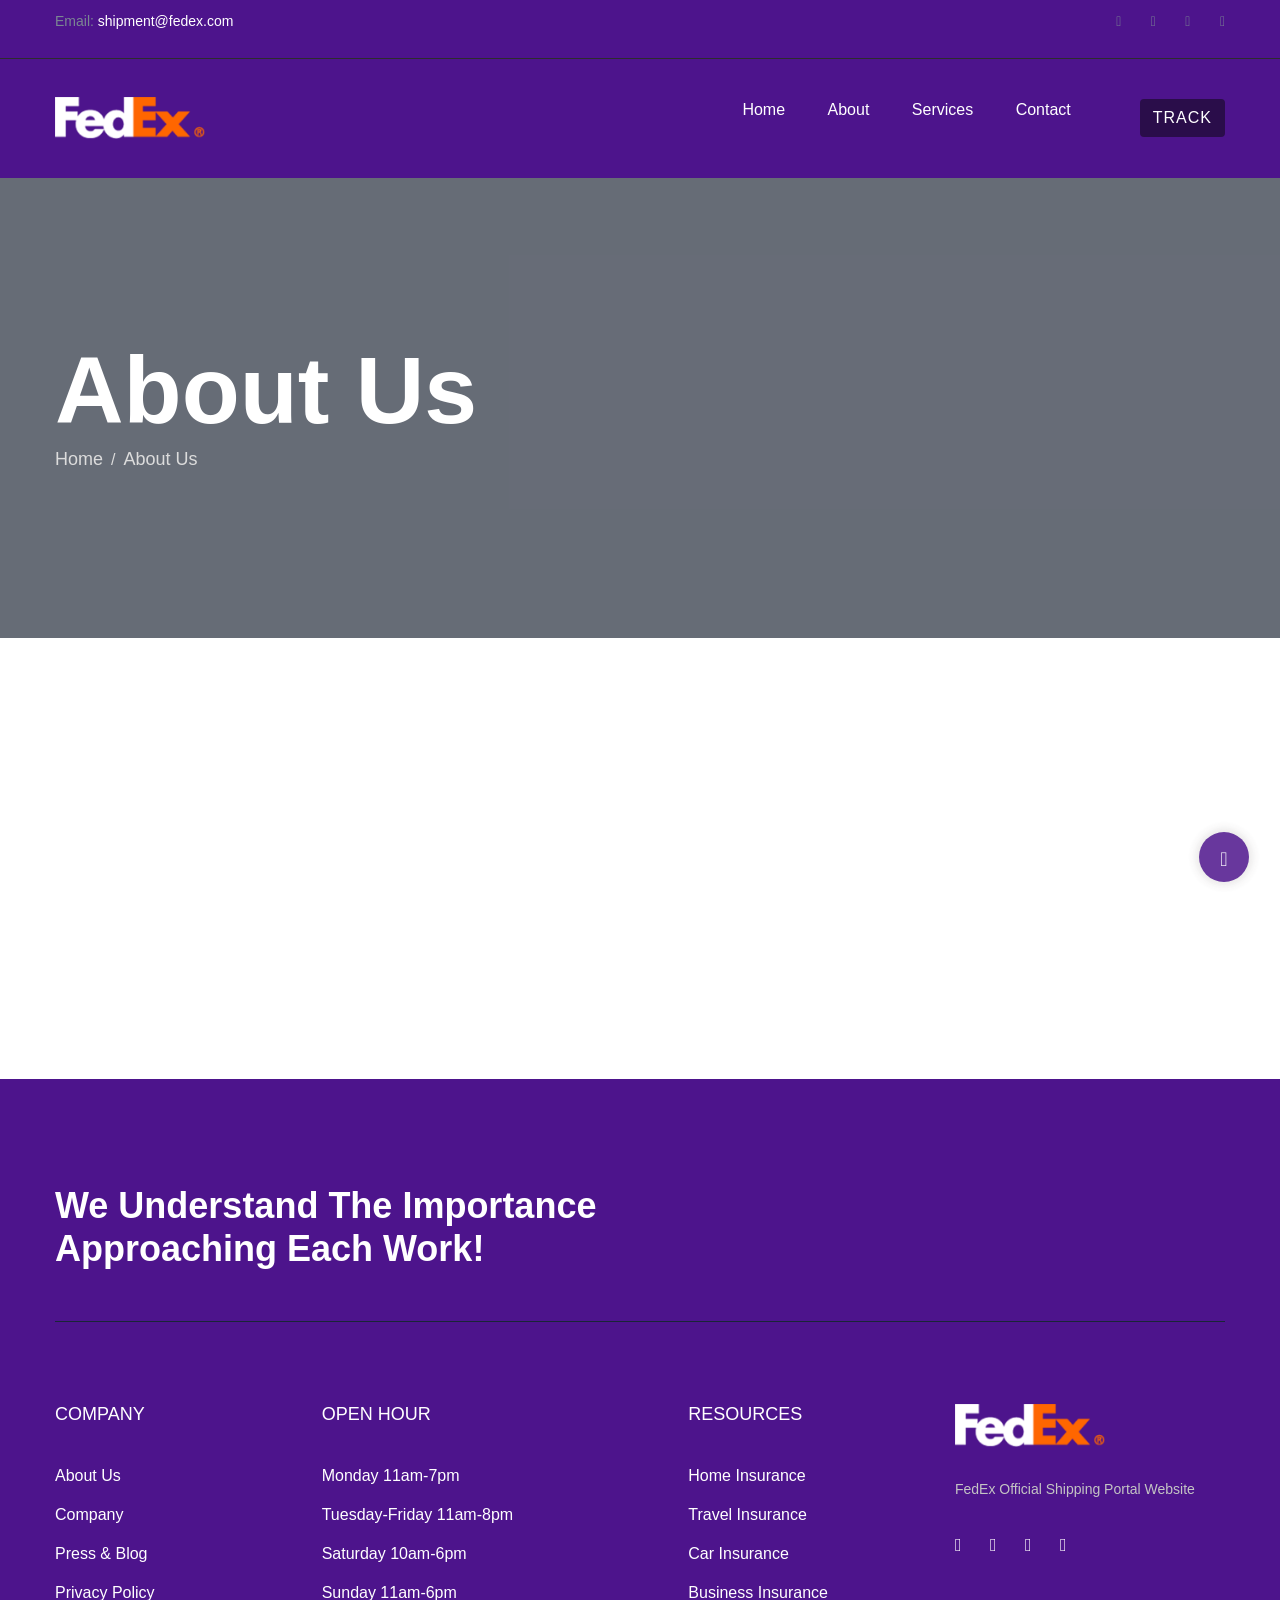
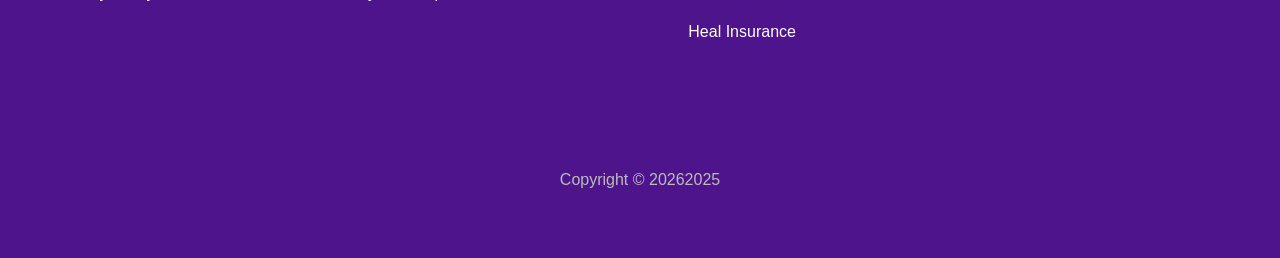
==== about.html @ 3a3b74b1 "first commit" ====
<!DOCTYPE html>
<!-- saved from url=(0038)https://trackandship.org/page/about-us -->
<html class=" sizes customelements history pointerevents postmessage webgl websockets cssanimations csscolumns csscolumns-width csscolumns-span csscolumns-fill csscolumns-gap csscolumns-rule csscolumns-rulecolor csscolumns-rulestyle csscolumns-rulewidth csscolumns-breakbefore csscolumns-breakafter csscolumns-breakinside flexbox picture srcset webworkers"><head><meta http-equiv="Content-Type" content="text/html; charset=UTF-8">
        
        <meta http-equiv="x-ua-compatible" content="ie=edge">
        <title>About Us - FedEx Cargo Shipment</title>
        <meta name="description" content="FedEx Official Shipping Portal Website">
        <meta name="viewport" content="width=device-width, initial-scale=1">
        <link rel="shortcut icon" type="image/x-icon" href="https://trackandship.org/img/identity/website_favicon.png">

        <link rel="stylesheet" href="./About Us_files/style1.css">
        <link rel="stylesheet" href="./About Us_files/style2.css">
        <link rel="stylesheet" href="./About Us_files/style3.css">
        <link rel="stylesheet" href="./About Us_files/style4.css">
        <link rel="stylesheet" href="./About Us_files/style5.css">
        <link rel="stylesheet" href="./About Us_files/custom.css">
    </head>
    <body style="overflow: visible;">
        <div id="preloader-active" style="display: none;">
            <div class="preloader d-flex align-items-center justify-content-center">
                <div class="preloader-inner position-relative">
                    <div class="preloader-circle"></div>
                    <div class="preloader-img pere-text">
                        <img src="./About Us_files/website_logo.png" alt="">
                    </div>
                </div>
            </div>
        </div>

        <header>
            <div class="header-area">
                <div class="main-header">
                    <div class="header-top d-none d-lg-block">
                        <div class="container">
                            <div class="col-xl-12">
                                <div class="row d-flex justify-content-between align-items-center">
                                    <div class="header-info-left">
                                        <ul>
                                            
                                            <li>Email: <a href="">shipment@fedex.com</a></li>
                                        </ul>
                                    </div>
                                    <div class="header-info-right">
                                        <ul class="header-social">
                                            <li>
                                                <a href="#"><i class="fab fa-twitter"></i></a>
                                            </li>
                                            <li>
                                                <a href="#"><i class="fab fa-facebook-f"></i></a>
                                            </li>
                                            <li>
                                                <a href="#"><i class="fab fa-linkedin-in"></i></a>
                                            </li>
                                            <li>
                                                <a href="#"><i class="fab fa-google-plus-g"></i></a>
                                            </li>
                                        </ul>
                                    </div>
                                </div>
                            </div>
                        </div>
                    </div>
                    <div class="header-bottom header-sticky">
                        <div class="container">
                            <div class="row align-items-center">
                                <div class="col-xl-2 col-lg-2">
                                    <div class="logo">
                                        <a href="index.html"><img src="./About Us_files/website_logo.png" class="logo-brand"></a>
                                    </div>
                                </div>
                                <div class="col-xl-10 col-lg-10">
                                    <div class="menu-wrapper d-flex align-items-center justify-content-end">
                                        <div class="main-menu d-none d-lg-block">
                                            <nav>
                                                <ul id="navigation">
                                                    <li><a href="index.html">Home</a></li>
                                                    <li><a href="about.html">About</a></li>
                                                    <li><a href="#">Services</a></li>
                                                    <li><a href="contact.html">Contact</a></li>
                                                </ul>
                                            </nav>
                                        </div>

                                        <div class="header-right-btn d-none d-lg-block ml-20">
                                            <a href="track.html" class="btn header-btn">Track</a>
                                        </div>
                                        
                                    </div>
                                </div>

                                <div class="col-12">
                                    <div class="mobile_menu d-block d-lg-none"><div class="slicknav_menu"><a href="about.html" aria-haspopup="true" role="button" tabindex="0" class="slicknav_btn slicknav_collapsed" style="outline: none;"><span class="slicknav_menutxt">MENU</span><span class="slicknav_icon"><span class="slicknav_icon-bar"></span><span class="slicknav_icon-bar"></span><span class="slicknav_icon-bar"></span></span></a><ul class="slicknav_nav slicknav_hidden" aria-hidden="true" role="menu" style="display: none;">
                                                    <li><a href="index.html" role="menuitem" tabindex="-1">Home</a></li>
                                                    <li><a href="about.html" role="menuitem" tabindex="-1">About</a></li>
                                                    <li><a href="#" role="menuitem" tabindex="-1">Services</a></li>
                                                    <li><a href='contact.html' role="menuitem" tabindex="-1">Contact</a></li>
                                                </ul></div></div>
                                </div>
                            </div>
                        </div>
                    </div>
                </div>
            </div>
        </header>
        <main>


    <div class="slider-area ">
    <div class="single-slider hero-overly slider-height2 d-flex align-items-center" data-background="/home/img/hero/about.jpg" style="background-image: url(/home/img/hero/about.jpg);background-position: center;">
    <div class="container">
    <div class="row">
    <div class="col-xl-12">
    <div class="hero-cap">
    <h2>About Us</h2>
    <nav aria-label="breadcrumb">
    <ol class="breadcrumb">
    <li class="breadcrumb-item"><a href="index.html">Home</a></li>
    <li class="breadcrumb-item"><a href="about.html">About Us</a></li>
    </ol>
    </nav>
    </div>
    </div>
    </div>
    </div>
    </div>
    </div>
    
    
    <div class="about-low-area section-padding30">
    <div class="container">
    <div class="row">
    <div class="col-lg-6 col-md-12">
    <div class="about-caption mb-50">
    
    <div class="section-tittle mb-35">
    <p><br></p>
    </div>
    
    </div>
    </div>
  
    </div>
    </div>
    </div>
    
    
   
    

</main><footer>
    <div class="footer-area footer-bg">
        <div class="container">
            <div class="footer-top footer-padding">
                <div class="footer-heading">
                    <div class="row justify-content-between">
                        <div class="col-xl-6 col-lg-8 col-md-8">
                            <div class="wantToWork-caption wantToWork-caption2">
                                <h2>We Understand The Importance Approaching Each Work!</h2>
                            </div>
                        </div>
                        
                    </div>
                </div>

                <div class="row d-flex justify-content-between">
                    <div class="col-xl-2 col-lg-2 col-md-4 col-sm-6">
                        <div class="single-footer-caption mb-50">
                            <div class="footer-tittle">
                                <h4>COMPANY</h4>
                                <ul>
                                    <li><a href="about.html">About Us</a></li>
                                    <li><a href="contact.html">Company</a></li>
                                    <li><a href="about.html"> Press &amp; Blog</a></li>
                                    <li><a href="about.html"> Privacy Policy</a></li>
                                </ul>
                            </div>
                        </div>
                    </div>
                    <div class="col-xl-3 col-lg-3 col-md-4 col-sm-6">
                        <div class="single-footer-caption mb-50">
                            <div class="footer-tittle">
                                <h4>Open hour</h4>
                                <ul>
                                    <li><a href="about.html">Monday 11am-7pm</a></li>
                                    <li><a href="about.html"> Tuesday-Friday 11am-8pm</a></li>
                                    <li><a href="about.html"> Saturday 10am-6pm</a></li>
                                    <li><a href="about.html"> Sunday 11am-6pm</a></li>
                                </ul>
                            </div>
                        </div>
                    </div>
                    <div class="col-xl-2 col-lg-3 col-md-4 col-sm-6">
                        <div class="single-footer-caption mb-50">
                            <div class="footer-tittle">
                                <h4>RESOURCES</h4>
                                <ul>
                                    <li><a href="about.html">Home Insurance</a></li>
                                    <li><a href="about.html">Travel Insurance</a></li>
                                    <li><a href="about.html"> Car Insurance</a></li>
                                    <li><a href="about.html"> Business Insurance</a></li>
                                    <li><a href="about.html"> Heal Insurance</a></li>
                                </ul>
                            </div>
                        </div>
                    </div>
                    <div class="col-xl-3 col-lg-4 col-md-5 col-sm-6">
                        <div class="single-footer-caption mb-50">
                            <div class="footer-logo">
                                <a href="index.html"><img src="./About Us_files/website_logo.png" class="logo-brand"></a>
                            </div>
                            <div class="footer-tittle">
                                <div class="footer-pera">
                                    <p class="info1">FedEx Official Shipping Portal Website</p>
                                </div>
                            </div>

                            <div class="footer-social">
                                <a href="about.html"><i class="fab fa-facebook-f"></i></a>
                                <a href="#"><i class="fab fa-twitter"></i></a>
                                <a href="#"><i class="fas fa-globe"></i></a>
                                <a href="#"><i class="fab fa-instagram"></i></a>
                            </div>
                        </div>
                    </div>
                </div>
            </div>

            <div class="footer-bottom">
                <div class="row d-flex align-items-center">
                    <div class="col-lg-12">
                        <div class="footer-copy-right text-center">
                            <p>
                                Copyright ©
                                
                                <script>
                                    document.write(new Date().getFullYear());
                                </script>2025
                                
                            </p>
                        </div>
                    </div>
                </div>
            </div>
        </div>
    </div>
</footer>

<div id="back-top" class="text-white" style="display: none;">
    <a title="Go to Top" href="#"> <i class="fas fa-level-up-alt"></i></a>
</div>

<script src="./About Us_files/modernizr-3.5.0.min.js.download"></script>

<script src="./About Us_files/jquery-1.12.4.min.js.download"></script>
<script src="./About Us_files/popper.min.js bootstrap.min.js jquery.slicknav.min.js.pagespeed.jc.f8YhgYiTt2.js.download"></script>
<script>
    eval(mod_pagespeed_ZP$_wNMpxO);
</script>
<script>
    eval(mod_pagespeed_Eimyvh9nuH);
</script>

<script>
    eval(mod_pagespeed_h8TX_wfAua);
</script>

<script src="./About Us_files/owl.carousel.min.js slick.min.js.pagespeed.jc.BoSQLu2sHF.js.download"></script>
<script>
    eval(mod_pagespeed_GfczsqkU7J);
</script>
<script>
    eval(mod_pagespeed_DCugewE9GI);
</script>

<script src="./About Us_files/wow.min.js animated.headline.js jquery.magnific-popup.js jquery.nice-select.min.js jquery.sticky.js contact.js jquery.form.js.pagespeed.jc.C-o_FI-07z.js.download"></script>
<script>
    eval(mod_pagespeed_IqEMvENAYG);
</script>
<script>
    eval(mod_pagespeed_TLqseWh6KI);
</script>
<script>
    eval(mod_pagespeed_8dydO2hvdM);
</script>

<script>
    eval(mod_pagespeed_rT6Gn49VwR);
</script>
<script>
    eval(mod_pagespeed_4Mq4G61UeW);
</script>

<script>
    eval(mod_pagespeed_zBdrrrlzFO);
</script>
<script>
    eval(mod_pagespeed_1wlhr7Ipk8);
</script>
<script src="./About Us_files/jquery.validate.min.js mail-script.js jquery.ajaxchimp.min.js plugins.js main.js.pagespeed.jc.F2w24lhDLy.js.download"></script>
<script>
    eval(mod_pagespeed_ELvNjHQVNi);
</script>
<script>
    eval(mod_pagespeed_bsSbo5mbBS);
</script>
<script>
    eval(mod_pagespeed_lT1Nq9_6Vp);
</script>

<script>
    eval(mod_pagespeed_Q6iWaqExic);
</script>
<script>
    eval(mod_pagespeed_c8IGfDbNoZ);
</script>


</body></html>
---- About Us_files/style1.css ----
@font-face{font-family:"Flaticon";src:url(../fonts/Flaticon.eot);src:url(../fonts/Flaticon-1.eot) format("embedded-opentype") , url(../fonts/Flaticon.woff2) format("woff2") , url(../fonts/Flaticon.woff) format("woff") , url(../fonts/Flaticon.ttf) format("truetype") , url(../fonts/Flaticon.svg) format("svg");font-weight:normal;font-style:normal}@media screen and (-webkit-min-device-pixel-ratio:0){@font-face{font-family:"Flaticon";src:url(../fonts/Flaticon.svg) format("svg")}}@font-face{font-family:Font\ Awesome\ 5\ Brands;font-style:normal;font-weight:400;src:url(../fonts/fa-brands-400.eot);src:url(../fonts/fa-brands-400-1.eot) format("embedded-opentype") , url(../fonts/fa-brands-400.woff2) format("woff2") , url(../fonts/fa-brands-400.woff) format("woff") , url(../fonts/fa-brands-400.ttf) format("truetype") , url(../fonts/fa-brands-400.svg) format("svg")}@font-face{font-family:Font\ Awesome\ 5\ Free;font-style:normal;font-weight:400;src:url(../fonts/fa-regular-400.eot);src:url(../fonts/fa-regular-400-1.eot) format("embedded-opentype") , url(../fonts/fa-regular-400.woff2) format("woff2") , url(../fonts/fa-regular-400.woff) format("woff") , url(../fonts/fa-regular-400.ttf) format("truetype") , url(../fonts/fa-regular-400.svg) format("svg")}@font-face{font-family:Font\ Awesome\ 5\ Free;font-style:normal;font-weight:900;src:url(../fonts/fa-solid-900.eot);src:url(../fonts/fa-solid-900-1.eot) format("embedded-opentype") , url(../fonts/fa-solid-900.woff2) format("woff2") , url(../fonts/fa-solid-900.woff) format("woff") , url(../fonts/fa-solid-900.ttf) format("truetype") , url(../fonts/fa-solid-900.svg) format("svg")}@font-face{font-family:'themify';src:url(../fonts/themify.eot);src:url(../fonts/themify-1.eot) format('embedded-opentype') , url(../fonts/themify.woff) format('woff') , url(../fonts/themify.ttf) format('truetype') , url(../fonts/themify.svg) format('svg');font-weight:normal;font-style:normal}:root{--blue:#007bff;--indigo:#6610f2;--purple:#6f42c1;--pink:#e83e8c;--red:#dc3545;--orange:#fd7e14;--yellow:#ffc107;--green:#28a745;--teal:#20c997;--cyan:#17a2b8;--white:#fff;--gray:#6c757d;--gray-dark:#343a40;--primary:#007bff;--secondary:#6c757d;--success:#28a745;--info:#17a2b8;--warning:#ffc107;--danger:#dc3545;--light:#f8f9fa;--dark:#343a40;--breakpoint-xs:0;--breakpoint-sm:576px;--breakpoint-md:768px;--breakpoint-lg:992px;--breakpoint-xl:1200px;--font-family-sans-serif:-apple-system , BlinkMacSystemFont , "Segoe UI" , Roboto , "Helvetica Neue" , Arial , sans-serif , "Apple Color Emoji" , "Segoe UI Emoji" , "Segoe UI Symbol" , "Noto Color Emoji";--font-family-monospace:SFMono-Regular , Menlo , Monaco , Consolas , "Liberation Mono" , "Courier New" , monospace}*,::after,::before{box-sizing:border-box}html{font-family:sans-serif;line-height:1.15;-webkit-text-size-adjust:100%;-ms-text-size-adjust:100%;-ms-overflow-style:scrollbar;-webkit-tap-highlight-color:transparent}@-ms-viewport{width:device-width}article,aside,figcaption,figure,footer,header,main,nav,section{display:block}body{margin:0;font-family:-apple-system,BlinkMacSystemFont,"Segoe UI",Roboto,"Helvetica Neue",Arial,sans-serif,"Apple Color Emoji","Segoe UI Emoji","Segoe UI Symbol","Noto Color Emoji";font-size:1rem;font-weight:400;line-height:1.5;color:#212529;text-align:left;background-color:#fff}[tabindex="-1"]:focus{outline:0!important}h1,h2,h3,h4,h5,h6{margin-top:0;margin-bottom:.5rem}p{margin-top:0;margin-bottom:1rem}address{margin-bottom:1rem;font-style:normal;line-height:inherit}ol,ul{margin-top:0;margin-bottom:1rem}ol ol,ol ul,ul ol,ul ul{margin-bottom:0}dt{font-weight:700}blockquote{margin:0 0 1rem}b,strong{font-weight:bolder}small{font-size:80%}sub,sup{position:relative;font-size:75%;line-height:0;vertical-align:baseline}sub{bottom:-.25em}sup{top:-.5em}a{color:#007bff;text-decoration:none;background-color:transparent;-webkit-text-decoration-skip:objects}a:hover{color:#0056b3;text-decoration:underline}a:not([href]):not([tabindex]){color:inherit;text-decoration:none}a:not([href]):not([tabindex]):focus,a:not([href]):not([tabindex]):hover{color:inherit;text-decoration:none}a:not([href]):not([tabindex]):focus{outline:0}pre{font-family:SFMono-Regular,Menlo,Monaco,Consolas,"Liberation Mono","Courier New",monospace;font-size:1em}pre{margin-top:0;margin-bottom:1rem;overflow:auto;-ms-overflow-style:scrollbar}figure{margin:0 0 1rem}img{vertical-align:middle;border-style:none}svg{overflow:hidden;vertical-align:middle}table{border-collapse:collapse}label{display:inline-block;margin-bottom:.5rem}button{border-radius:0}button:focus{outline:1px dotted;outline:5px auto -webkit-focus-ring-color}button,input,select,textarea{margin:0;font-family:inherit;font-size:inherit;line-height:inherit}button,input{overflow:visible}button,select{text-transform:none}[type="reset"],[type="submit"],button,html [type="button"]{-webkit-appearance:button}[type="button"]::-moz-focus-inner,[type="reset"]::-moz-focus-inner,[type="submit"]::-moz-focus-inner,button::-moz-focus-inner{padding:0;border-style:none}input[type="checkbox"],input[type="radio"]{box-sizing:border-box;padding:0}input[type="date"],input[type="datetime-local"],input[type="month"],input[type="time"]{-webkit-appearance:listbox}textarea{overflow:auto;resize:vertical}fieldset{min-width:0;padding:0;margin:0;border:0}progress{vertical-align:baseline}[type="number"]::-webkit-inner-spin-button,[type="number"]::-webkit-outer-spin-button{height:auto}[type="search"]{outline-offset:-2px;-webkit-appearance:none}[type="search"]::-webkit-search-cancel-button,[type="search"]::-webkit-search-decoration{-webkit-appearance:none}output{display:inline-block}template{display:none}[hidden]{display:none!important}.h1,.h2,.h3,.h4,.h5,.h6,h1,h2,h3,h4,h5,h6{margin-bottom:.5rem;font-family:inherit;font-weight:500;line-height:1.2;color:inherit}.h1,h1{font-size:2.5rem}.h2,h2{font-size:2rem}.h3,h3{font-size:1.75rem}.h4,h4{font-size:1.5rem}.h5,h5{font-size:1.25rem}.h6,h6{font-size:1rem}.small,small{font-size:80%;font-weight:400}.blockquote{margin-bottom:1rem;font-size:1.25rem}.img-fluid{max-width:100%;height:auto}.figure{display:inline-block}pre{display:block;font-size:87.5%;color:#212529}.container{width:100%;padding-right:15px;padding-left:15px;margin-right:auto;margin-left:auto}@media (min-width:576px){.container{max-width:540px}}@media (min-width:768px){.container{max-width:720px}}@media (min-width:992px){.container{max-width:960px}}@media (min-width:1200px){.container{max-width:1200px}}.row{display:-ms-flexbox;display:flex;-ms-flex-wrap:wrap;flex-wrap:wrap;margin-right:-15px;margin-left:-15px}.col-12,.col-lg-10,.col-lg-12,.col-lg-2,.col-lg-3,.col-lg-4,.col-lg-5,.col-lg-6,.col-lg-7,.col-lg-8,.col-lg-9,.col-md-10,.col-md-12,.col-md-3,.col-md-4,.col-md-5,.col-md-6,.col-md-8,.col-md-9,.col-sm-4,.col-sm-6,.col-xl-10,.col-xl-12,.col-xl-2,.col-xl-3,.col-xl-4,.col-xl-6,.col-xl-7,.col-xl-8,.col-xl-9{position:relative;width:100%;min-height:1px;padding-right:15px;padding-left:15px}.col-12{-ms-flex:0 0 100%;flex:0 0 100%;max-width:100%}@media (min-width:576px){.col-sm-4{-ms-flex:0 0 33.333333%;flex:0 0 33.333333%;max-width:33.333333%}.col-sm-6{-ms-flex:0 0 50%;flex:0 0 50%;max-width:50%}}@media (min-width:768px){.col-md-3{-ms-flex:0 0 25%;flex:0 0 25%;max-width:25%}.col-md-4{-ms-flex:0 0 33.333333%;flex:0 0 33.333333%;max-width:33.333333%}.col-md-5{-ms-flex:0 0 41.666667%;flex:0 0 41.666667%;max-width:41.666667%}.col-md-6{-ms-flex:0 0 50%;flex:0 0 50%;max-width:50%}.col-md-8{-ms-flex:0 0 66.666667%;flex:0 0 66.666667%;max-width:66.666667%}.col-md-9{-ms-flex:0 0 75%;flex:0 0 75%;max-width:75%}.col-md-10{-ms-flex:0 0 83.333333%;flex:0 0 83.333333%;max-width:83.333333%}.col-md-12{-ms-flex:0 0 100%;flex:0 0 100%;max-width:100%}}@media (min-width:992px){.col-lg-2{-ms-flex:0 0 16.666667%;flex:0 0 16.666667%;max-width:16.666667%}.col-lg-3{-ms-flex:0 0 25%;flex:0 0 25%;max-width:25%}.col-lg-4{-ms-flex:0 0 33.333333%;flex:0 0 33.333333%;max-width:33.333333%}.col-lg-5{-ms-flex:0 0 41.666667%;flex:0 0 41.666667%;max-width:41.666667%}.col-lg-6{-ms-flex:0 0 50%;flex:0 0 50%;max-width:50%}.col-lg-7{-ms-flex:0 0 58.333333%;flex:0 0 58.333333%;max-width:58.333333%}.col-lg-8{-ms-flex:0 0 66.666667%;flex:0 0 66.666667%;max-width:66.666667%}.col-lg-9{-ms-flex:0 0 75%;flex:0 0 75%;max-width:75%}.col-lg-10{-ms-flex:0 0 83.333333%;flex:0 0 83.333333%;max-width:83.333333%}.col-lg-12{-ms-flex:0 0 100%;flex:0 0 100%;max-width:100%}.offset-lg-1{margin-left:8.333333%}}@media (min-width:1200px){.col-xl-2{-ms-flex:0 0 16.666667%;flex:0 0 16.666667%;max-width:16.666667%}.col-xl-3{-ms-flex:0 0 25%;flex:0 0 25%;max-width:25%}.col-xl-4{-ms-flex:0 0 33.333333%;flex:0 0 33.333333%;max-width:33.333333%}.col-xl-6{-ms-flex:0 0 50%;flex:0 0 50%;max-width:50%}.col-xl-7{-ms-flex:0 0 58.333333%;flex:0 0 58.333333%;max-width:58.333333%}.col-xl-8{-ms-flex:0 0 66.666667%;flex:0 0 66.666667%;max-width:66.666667%}.col-xl-9{-ms-flex:0 0 75%;flex:0 0 75%;max-width:75%}.col-xl-10{-ms-flex:0 0 83.333333%;flex:0 0 83.333333%;max-width:83.333333%}.col-xl-12{-ms-flex:0 0 100%;flex:0 0 100%;max-width:100%}}.table{width:100%;margin-bottom:1rem;background-color:transparent}.table td{padding:.75rem;vertical-align:top;border-top:1px solid #dee2e6}.table .table{background-color:#fff}.form-control{display:block;width:100%;height:calc(2.25rem + 2px);padding:.375rem .75rem;font-size:1rem;line-height:1.5;color:#495057;background-color:#fff;background-clip:padding-box;border:1px solid #ced4da;border-radius:.25rem;transition:border-color .15s ease-in-out , box-shadow .15s ease-in-out}@media screen and (prefers-reduced-motion:reduce){.form-control{transition:none}}.form-control::-ms-expand{background-color:transparent;border:0}.form-control:focus{color:#495057;background-color:#fff;border-color:#80bdff;outline:0;box-shadow:0 0 0 .2rem rgba(0,123,255,.25)}.form-control::-webkit-input-placeholder{color:#6c757d;opacity:1}.form-control::-moz-placeholder{color:#6c757d;opacity:1}.form-control:-ms-input-placeholder{color:#6c757d;opacity:1}.form-control::-ms-input-placeholder{color:#6c757d;opacity:1}.form-control::placeholder{color:#6c757d;opacity:1}.form-control:disabled,.form-control[readonly]{background-color:#e9ecef;opacity:1}select.form-control:focus::-ms-value{color:#495057;background-color:#fff}select.form-control[multiple],select.form-control[size]{height:auto}textarea.form-control{height:auto}.form-group{margin-bottom:1rem}.btn{display:inline-block;font-weight:400;text-align:center;white-space:nowrap;vertical-align:middle;-webkit-user-select:none;-moz-user-select:none;-ms-user-select:none;user-select:none;border:1px solid transparent;padding:.375rem .75rem;font-size:1rem;line-height:1.5;border-radius:.25rem;transition:color .15s ease-in-out , background-color .15s ease-in-out , border-color .15s ease-in-out , box-shadow .15s ease-in-out}@media screen and (prefers-reduced-motion:reduce){.btn{transition:none}}.btn:focus,.btn:hover{text-decoration:none}.btn.focus,.btn:focus{outline:0;box-shadow:0 0 0 .2rem rgba(0,123,255,.25)}.btn.disabled,.btn:disabled{opacity:.65}.btn:not(:disabled):not(.disabled){cursor:pointer}a.btn.disabled,fieldset:disabled a.btn{pointer-events:none}.fade{transition:opacity .15s linear}@media screen and (prefers-reduced-motion:reduce){.fade{transition:none}}.fade:not(.show){opacity:0}.collapse:not(.show){display:none}.collapsing{position:relative;height:0;overflow:hidden;transition:height .35s ease}@media screen and (prefers-reduced-motion:reduce){.collapsing{transition:none}}.dropdown,.dropleft,.dropright,.dropup{position:relative}.dropdown-toggle::after{display:inline-block;width:0;height:0;margin-left:.255em;vertical-align:.255em;content:"";border-top:.3em solid;border-right:.3em solid transparent;border-bottom:0;border-left:.3em solid transparent}.dropdown-toggle:empty::after{margin-left:0}.dropdown-menu{position:absolute;top:100%;left:0;z-index:1000;display:none;float:left;min-width:10rem;padding:.5rem 0;margin:.125rem 0 0;font-size:1rem;color:#212529;text-align:left;list-style:none;background-color:#fff;background-clip:padding-box;border:1px solid rgba(0,0,0,.15);border-radius:.25rem}.dropdown-menu-right{right:0;left:auto}.dropup .dropdown-menu{top:auto;bottom:100%;margin-top:0;margin-bottom:.125rem}.dropup .dropdown-toggle::after{display:inline-block;width:0;height:0;margin-left:.255em;vertical-align:.255em;content:"";border-top:0;border-right:.3em solid transparent;border-bottom:.3em solid;border-left:.3em solid transparent}.dropup .dropdown-toggle:empty::after{margin-left:0}.dropright .dropdown-menu{top:0;right:auto;left:100%;margin-top:0;margin-left:.125rem}.dropright .dropdown-toggle::after{display:inline-block;width:0;height:0;margin-left:.255em;vertical-align:.255em;content:"";border-top:.3em solid transparent;border-right:0;border-bottom:.3em solid transparent;border-left:.3em solid}.dropright .dropdown-toggle:empty::after{margin-left:0}.dropright .dropdown-toggle::after{vertical-align:0}.dropleft .dropdown-menu{top:0;right:100%;left:auto;margin-top:0;margin-right:.125rem}.dropleft .dropdown-toggle::after{display:inline-block;width:0;height:0;margin-left:.255em;vertical-align:.255em;content:""}.dropleft .dropdown-toggle::after{display:none}.dropleft .dropdown-toggle::before{display:inline-block;width:0;height:0;margin-right:.255em;vertical-align:.255em;content:"";border-top:.3em solid transparent;border-right:.3em solid;border-bottom:.3em solid transparent}.dropleft .dropdown-toggle:empty::after{margin-left:0}.dropleft .dropdown-toggle::before{vertical-align:0}.dropdown-menu[x-placement^="bottom"],.dropdown-menu[x-placement^="left"],.dropdown-menu[x-placement^="right"],.dropdown-menu[x-placement^="top"]{right:auto;bottom:auto}.dropdown-item{display:block;width:100%;padding:.25rem 1.5rem;clear:both;font-weight:400;color:#212529;text-align:inherit;white-space:nowrap;background-color:transparent;border:0}.dropdown-item:focus,.dropdown-item:hover{color:#16181b;text-decoration:none;background-color:#f8f9fa}.dropdown-item.active,.dropdown-item:active{color:#fff;text-decoration:none;background-color:#007bff}.dropdown-item.disabled,.dropdown-item:disabled{color:#6c757d;background-color:transparent}.dropdown-menu.show{display:block}.input-group{position:relative;display:-ms-flexbox;display:flex;-ms-flex-wrap:wrap;flex-wrap:wrap;-ms-flex-align:stretch;align-items:stretch;width:100%}.input-group>.form-control{position:relative;-ms-flex:1 1 auto;flex:1 1 auto;width:1%;margin-bottom:0}.input-group>.form-control+.form-control{margin-left:-1px}.input-group>.form-control:focus{z-index:3}.input-group>.form-control:not(:last-child){border-top-right-radius:0;border-bottom-right-radius:0}.input-group>.form-control:not(:first-child){border-top-left-radius:0;border-bottom-left-radius:0}.input-group-append{display:-ms-flexbox;display:flex}.input-group-append .btn{position:relative;z-index:2}.input-group-append .btn+.btn{margin-left:-1px}.input-group-append{margin-left:-1px}.input-group>.input-group-append:last-child>.btn:not(:last-child):not(.dropdown-toggle),.input-group>.input-group-append:not(:last-child)>.btn{border-top-right-radius:0;border-bottom-right-radius:0}.input-group>.input-group-append>.btn{border-top-left-radius:0;border-bottom-left-radius:0}.nav{display:-ms-flexbox;display:flex;-ms-flex-wrap:wrap;flex-wrap:wrap;padding-left:0;margin-bottom:0;list-style:none}.nav-link{display:block;padding:.5rem 1rem}.nav-link:focus,.nav-link:hover{text-decoration:none}.nav-link.disabled{color:#6c757d}.navbar{position:relative;display:-ms-flexbox;display:flex;-ms-flex-wrap:wrap;flex-wrap:wrap;-ms-flex-align:center;align-items:center;-ms-flex-pack:justify;justify-content:space-between;padding:.5rem 1rem}.navbar>.container{display:-ms-flexbox;display:flex;-ms-flex-wrap:wrap;flex-wrap:wrap;-ms-flex-align:center;align-items:center;-ms-flex-pack:justify;justify-content:space-between}.navbar-nav{display:-ms-flexbox;display:flex;-ms-flex-direction:column;flex-direction:column;padding-left:0;margin-bottom:0;list-style:none}.navbar-nav .nav-link{padding-right:0;padding-left:0}.navbar-nav .dropdown-menu{position:static;float:none}.navbar-toggler{padding:.25rem .75rem;font-size:1.25rem;line-height:1;background-color:transparent;border:1px solid transparent;border-radius:.25rem}.navbar-toggler:focus,.navbar-toggler:hover{text-decoration:none}.navbar-toggler:not(:disabled):not(.disabled){cursor:pointer}.card{position:relative;display:-ms-flexbox;display:flex;-ms-flex-direction:column;flex-direction:column;min-width:0;word-wrap:break-word;background-color:#fff;background-clip:border-box;border:1px solid rgba(0,0,0,.125);border-radius:.25rem}.card>.list-group:first-child .list-group-item:first-child{border-top-left-radius:.25rem;border-top-right-radius:.25rem}.card>.list-group:last-child .list-group-item:last-child{border-bottom-right-radius:.25rem;border-bottom-left-radius:.25rem}.card-img{width:100%;border-radius:calc(.25rem - 1px)}.breadcrumb{display:-ms-flexbox;display:flex;-ms-flex-wrap:wrap;flex-wrap:wrap;padding:.75rem 1rem;margin-bottom:1rem;list-style:none;background-color:#e9ecef;border-radius:.25rem}.breadcrumb-item+.breadcrumb-item{padding-left:.5rem}.breadcrumb-item+.breadcrumb-item::before{display:inline-block;padding-right:.5rem;color:#6c757d;content:"/"}.breadcrumb-item+.breadcrumb-item:hover::before{text-decoration:underline}.breadcrumb-item+.breadcrumb-item:hover::before{text-decoration:none}.breadcrumb-item.active{color:#6c757d}.pagination{display:-ms-flexbox;display:flex;padding-left:0;list-style:none;border-radius:.25rem}.page-link{position:relative;display:block;padding:.5rem .75rem;margin-left:-1px;line-height:1.25;color:#007bff;background-color:#fff;border:1px solid #dee2e6}.page-link:hover{z-index:2;color:#0056b3;text-decoration:none;background-color:#e9ecef;border-color:#dee2e6}.page-link:focus{z-index:2;outline:0;box-shadow:0 0 0 .2rem rgba(0,123,255,.25)}.page-link:not(:disabled):not(.disabled){cursor:pointer}.page-item:first-child .page-link{margin-left:0;border-top-left-radius:.25rem;border-bottom-left-radius:.25rem}.page-item:last-child .page-link{border-top-right-radius:.25rem;border-bottom-right-radius:.25rem}.page-item.active .page-link{z-index:1;color:#fff;background-color:#007bff;border-color:#007bff}.page-item.disabled .page-link{color:#6c757d;pointer-events:none;cursor:auto;background-color:#fff;border-color:#dee2e6}.alert{position:relative;padding:.75rem 1.25rem;margin-bottom:1rem;border:1px solid transparent;border-radius:.25rem}@-webkit-keyframes progress-bar-stripes{from{background-position:1rem 0}to{background-position:0 0}}@keyframes progress-bar-stripes{from{background-position:1rem 0}to{background-position:0 0}}.progress{display:-ms-flexbox;display:flex;height:1rem;overflow:hidden;font-size:.75rem;background-color:#e9ecef;border-radius:.25rem}.progress-bar{display:-ms-flexbox;display:flex;-ms-flex-direction:column;flex-direction:column;-ms-flex-pack:center;justify-content:center;color:#fff;text-align:center;white-space:nowrap;background-color:#007bff;transition:width .6s ease}@media screen and (prefers-reduced-motion:reduce){.progress-bar{transition:none}}.media{display:-ms-flexbox;display:flex;-ms-flex-align:start;align-items:flex-start}.media-body{-ms-flex:1;flex:1}.list-group{display:-ms-flexbox;display:flex;-ms-flex-direction:column;flex-direction:column;padding-left:0;margin-bottom:0}.list-group-item{position:relative;display:block;padding:.75rem 1.25rem;margin-bottom:-1px;background-color:#fff;border:1px solid rgba(0,0,0,.125)}.list-group-item:first-child{border-top-left-radius:.25rem;border-top-right-radius:.25rem}.list-group-item:last-child{margin-bottom:0;border-bottom-right-radius:.25rem;border-bottom-left-radius:.25rem}.list-group-item:focus,.list-group-item:hover{z-index:1;text-decoration:none}.list-group-item.disabled,.list-group-item:disabled{color:#6c757d;background-color:#fff}.list-group-item.active{z-index:2;color:#fff;background-color:#007bff;border-color:#007bff}.close{float:right;font-size:1.5rem;font-weight:700;line-height:1;color:#000;text-shadow:0 1px 0 #fff;opacity:.5}.close:not(:disabled):not(.disabled){cursor:pointer}.close:not(:disabled):not(.disabled):focus,.close:not(:disabled):not(.disabled):hover{color:#000;text-decoration:none;opacity:.75}button.close{padding:0;background-color:transparent;border:0;-webkit-appearance:none}.modal-open{overflow:hidden}.modal-open .modal{overflow-x:hidden;overflow-y:auto}.modal{position:fixed;top:0;right:0;bottom:0;left:0;z-index:1050;display:none;overflow:hidden;outline:0}.modal-dialog{position:relative;width:auto;margin:.5rem;pointer-events:none}.modal.fade .modal-dialog{transition:-webkit-transform .3s ease-out;transition:transform .3s ease-out;transition:transform .3s ease-out , -webkit-transform .3s ease-out;-webkit-transform:translate(0,-25%);transform:translate(0,-25%)}@media screen and (prefers-reduced-motion:reduce){.modal.fade .modal-dialog{transition:none}}.modal.show .modal-dialog{-webkit-transform:translate(0,0);transform:translate(0,0)}.modal-backdrop{position:fixed;top:0;right:0;bottom:0;left:0;z-index:1040;background-color:#000}.modal-backdrop.fade{opacity:0}.modal-backdrop.show{opacity:.5}.modal-scrollbar-measure{position:absolute;top:-9999px;width:50px;height:50px;overflow:scroll}@media (min-width:576px){.modal-dialog{max-width:500px;margin:1.75rem auto}}.tooltip{position:absolute;z-index:1070;display:block;margin:0;font-family:-apple-system,BlinkMacSystemFont,"Segoe UI",Roboto,"Helvetica Neue",Arial,sans-serif,"Apple Color Emoji","Segoe UI Emoji","Segoe UI Symbol","Noto Color Emoji";font-style:normal;font-weight:400;line-height:1.5;text-align:left;text-align:start;text-decoration:none;text-shadow:none;text-transform:none;letter-spacing:normal;word-break:normal;word-spacing:normal;white-space:normal;line-break:auto;font-size:.875rem;word-wrap:break-word;opacity:0}.tooltip.show{opacity:.9}.tooltip .arrow{position:absolute;display:block;width:.8rem;height:.4rem}.tooltip .arrow::before{position:absolute;content:"";border-color:transparent;border-style:solid}.tooltip-inner{max-width:200px;padding:.25rem .5rem;color:#fff;text-align:center;background-color:#000;border-radius:.25rem}.popover{position:absolute;top:0;left:0;z-index:1060;display:block;max-width:276px;font-family:-apple-system,BlinkMacSystemFont,"Segoe UI",Roboto,"Helvetica Neue",Arial,sans-serif,"Apple Color Emoji","Segoe UI Emoji","Segoe UI Symbol","Noto Color Emoji";font-style:normal;font-weight:400;line-height:1.5;text-align:left;text-align:start;text-decoration:none;text-shadow:none;text-transform:none;letter-spacing:normal;word-break:normal;word-spacing:normal;white-space:normal;line-break:auto;font-size:.875rem;word-wrap:break-word;background-color:#fff;background-clip:padding-box;border:1px solid rgba(0,0,0,.2);border-radius:.3rem}.popover .arrow{position:absolute;display:block;width:1rem;height:.5rem;margin:0 .3rem}.popover .arrow::after,.popover .arrow::before{position:absolute;display:block;content:"";border-color:transparent;border-style:solid}.popover-header{padding:.5rem .75rem;margin-bottom:0;font-size:1rem;color:inherit;background-color:#f7f7f7;border-bottom:1px solid #ebebeb;border-top-left-radius:calc(.3rem - 1px);border-top-right-radius:calc(.3rem - 1px)}.popover-header:empty{display:none}.popover-body{padding:.5rem .75rem;color:#212529}.carousel{position:relative}.carousel-item{position:relative;display:none;-ms-flex-align:center;align-items:center;width:100%;-webkit-backface-visibility:hidden;backface-visibility:hidden;-webkit-perspective:1000px;perspective:1000px}.carousel-item-next,.carousel-item-prev,.carousel-item.active{display:block;transition:-webkit-transform .6s ease;transition:transform .6s ease;transition:transform .6s ease , -webkit-transform .6s ease}@media screen and (prefers-reduced-motion:reduce){.carousel-item-next,.carousel-item-prev,.carousel-item.active{transition:none}}.carousel-item-next,.carousel-item-prev{position:absolute;top:0}.carousel-item-next.carousel-item-left,.carousel-item-prev.carousel-item-right{-webkit-transform:translateX(0);transform:translateX(0)}@supports ((-webkit-transform-style:preserve-3d) or (transform-style:preserve-3d)){.carousel-item-next.carousel-item-left,.carousel-item-prev.carousel-item-right{-webkit-transform:translate3d(0,0,0);transform:translate3d(0,0,0)}}.active.carousel-item-right,.carousel-item-next{-webkit-transform:translateX(100%);transform:translateX(100%)}@supports ((-webkit-transform-style:preserve-3d) or (transform-style:preserve-3d)){.active.carousel-item-right,.carousel-item-next{-webkit-transform:translate3d(100%,0,0);transform:translate3d(100%,0,0)}}.active.carousel-item-left,.carousel-item-prev{-webkit-transform:translateX(-100%);transform:translateX(-100%)}@supports ((-webkit-transform-style:preserve-3d) or (transform-style:preserve-3d)){.active.carousel-item-left,.carousel-item-prev{-webkit-transform:translate3d(-100%,0,0);transform:translate3d(-100%,0,0)}}.carousel-indicators{position:absolute;right:0;bottom:10px;left:0;z-index:15;display:-ms-flexbox;display:flex;-ms-flex-pack:center;justify-content:center;padding-left:0;margin-right:15%;margin-left:15%;list-style:none}.carousel-indicators li{position:relative;-ms-flex:0 1 auto;flex:0 1 auto;width:30px;height:3px;margin-right:3px;margin-left:3px;text-indent:-999px;cursor:pointer;background-color:rgba(255,255,255,.5)}.carousel-indicators li::before{position:absolute;top:-10px;left:0;display:inline-block;width:100%;height:10px;content:""}.carousel-indicators li::after{position:absolute;bottom:-10px;left:0;display:inline-block;width:100%;height:10px;content:""}.carousel-indicators .active{background-color:#fff}.align-middle{vertical-align:middle!important}.border{border:1px solid #dee2e6!important}.rounded{border-radius:.25rem!important}.rounded-0{border-radius:0!important}.d-none{display:none!important}.d-inline-block{display:inline-block!important}.d-block{display:block!important}.d-flex{display:-ms-flexbox!important;display:flex!important}@media (min-width:576px){.d-sm-block{display:block!important}.d-sm-flex{display:-ms-flexbox!important;display:flex!important}}@media (min-width:992px){.d-lg-none{display:none!important}.d-lg-block{display:block!important}}.flex-row{-ms-flex-direction:row!important;flex-direction:row!important}.flex-wrap{-ms-flex-wrap:wrap!important;flex-wrap:wrap!important}.justify-content-start{-ms-flex-pack:start!important;justify-content:flex-start!important}.justify-content-end{-ms-flex-pack:end!important;justify-content:flex-end!important}.justify-content-center{-ms-flex-pack:center!important;justify-content:center!important}.justify-content-between{-ms-flex-pack:justify!important;justify-content:space-between!important}.align-items-center{-ms-flex-align:center!important;align-items:center!important}.position-static{position:static!important}.position-relative{position:relative!important}.fixed-top{position:fixed;top:0;right:0;left:0;z-index:1030}.fixed-bottom{position:fixed;right:0;bottom:0;left:0;z-index:1030}@supports ((position:-webkit-sticky) or (position:sticky)){.sticky-top{position:-webkit-sticky;position:sticky;top:0;z-index:1020}}.shadow{box-shadow:0 .5rem 1rem rgba(0,0,0,.15)!important}.w-100{width:100%!important}.my-2{margin-top:.5rem!important}.my-2{margin-bottom:.5rem!important}.mt-3{margin-top:1rem!important}.mb-3{margin-bottom:1rem!important}.mb-4{margin-bottom:1.5rem!important}.mb-5{margin-bottom:3rem!important}.pb-4{padding-bottom:1.5rem!important}@media (min-width:576px){.my-sm-0{margin-top:0!important}.my-sm-0{margin-bottom:0!important}}@media (min-width:992px){.mb-lg-0{margin-bottom:0!important}}.text-right{text-align:right!important}.text-center{text-align:center!important}.text-uppercase{text-transform:uppercase!important}.text-white{color:#fff!important}.visible{visibility:visible!important}@media print{*,::after,::before{text-shadow:none!important;box-shadow:none!important}a:not(.btn){text-decoration:underline}pre{white-space:pre-wrap!important}blockquote,pre{border:1px solid #adb5bd;page-break-inside:avoid}img,tr{page-break-inside:avoid}h2,h3,p{orphans:3;widows:3}h2,h3{page-break-after:avoid}@page{size:a3}body{min-width:992px!important}.container{min-width:992px!important}.navbar{display:none}.table{border-collapse:collapse!important}.table td{background-color:#fff!important}}@keyframes fadeOut{0%{opacity:1}100%{opacity:0}}.owl-height{transition:height .5s ease-in-out}.slicknav_btn,.slicknav_nav .slicknav_item{cursor:pointer}.slicknav_menu,.slicknav_menu *{box-sizing:border-box}.slicknav_btn{position:relative;display:block;vertical-align:middle;float:right;padding:.438em .625em;line-height:1.125em}.slicknav_btn .slicknav_icon-bar+.slicknav_icon-bar{margin-top:.188em}.slicknav_menu .slicknav_menutxt{display:block;line-height:1.188em;float:left;color:#fff;font-weight:700;text-shadow:0 1px 3px #000}.slicknav_menu .slicknav_icon{float:left;width:1.125em;height:.875em;margin:.188em 0 0 .438em}.slicknav_menu .slicknav_icon:before{background:0 0;width:1.125em;height:.875em;display:block;content:"";position:absolute}.slicknav_menu .slicknav_no-text{margin:0}.slicknav_menu .slicknav_icon-bar{display:block;width:1.125em;height:.125em;-webkit-border-radius:1px;-moz-border-radius:1px;border-radius:1px;-webkit-box-shadow:0 1px 0 rgba(0,0,0,.25);-moz-box-shadow:0 1px 0 rgba(0,0,0,.25);box-shadow:0 1px 0 rgba(0,0,0,.25)}.slicknav_menu:after,.slicknav_menu:before{content:" ";display:table}.slicknav_menu:after{clear:both}.slicknav_nav li,.slicknav_nav ul{display:block}.slicknav_nav .slicknav_arrow{font-size:.8em;margin:0 0 0 .4em}.slicknav_nav .slicknav_item a{display:inline}.slicknav_nav .slicknav_row,.slicknav_nav a{display:block}.slicknav_nav .slicknav_parent-link a{display:inline}.slicknav_menu{*zoom:1;font-size:16px;background:#4c4c4c;padding:5px}.slicknav_nav,.slicknav_nav ul{list-style:none;overflow:hidden;padding:0}.slicknav_menu .slicknav_icon-bar{background-color:#fff}.slicknav_btn{margin:5px 5px 6px;text-decoration:none;text-shadow:0 1px 1px rgba(255,255,255,.75);-webkit-border-radius:4px;-moz-border-radius:4px;border-radius:4px;background-color:#222}.slicknav_nav{clear:both;color:#fff;margin:0;font-size:.875em}.slicknav_nav ul{margin:0 0 0 20px}.slicknav_nav .slicknav_row,.slicknav_nav a{padding:5px 10px;margin:2px 5px}.slicknav_nav .slicknav_row:hover{-webkit-border-radius:6px;-moz-border-radius:6px;border-radius:6px;background:#ccc;color:#fff}.slicknav_nav a{text-decoration:none;color:#fff}.slicknav_nav a:hover{-webkit-border-radius:6px;-moz-border-radius:6px;border-radius:6px;background:#ccc;color:#222}.slicknav_nav .slicknav_txtnode{margin-left:15px}.slicknav_nav .slicknav_item a,.slicknav_nav .slicknav_parent-link a{padding:0;margin:0}.slicknav_brand{float:left;color:#fff;font-size:18px;line-height:30px;padding:7px 12px;height:44px}[class^="flaticon-"]:before,[class*=" flaticon-"]:before,[class^="flaticon-"]:after,[class*=" flaticon-"]:after{font-family:Flaticon;font-style:normal}.flaticon-shipped:before{content:"\f100"}.flaticon-ship:before{content:"\f101"}.flaticon-plane:before{content:"\f102"}.flaticon-support:before{content:"\f103"}.flaticon-clock:before{content:"\f104"}.flaticon-place:before{content:"\f105"}@charset "UTF-8";.animated{-webkit-animation-duration:1s;animation-duration:1s;-webkit-animation-fill-mode:both;animation-fill-mode:both}.animated.infinite{-webkit-animation-iteration-count:infinite;animation-iteration-count:infinite}@-webkit-keyframes bounce{to{-webkit-animation-timing-function:cubic-bezier(.215,.61,.355,1);animation-timing-function:cubic-bezier(.215,.61,.355,1);-webkit-transform:translateZ(0);transform:translateZ(0)}}@keyframes bounce{0%,20%,53%,80%,to{-webkit-animation-timing-function:cubic-bezier(.215,.61,.355,1);animation-timing-function:cubic-bezier(.215,.61,.355,1);-webkit-transform:translateZ(0);transform:translateZ(0)}40%,43%{-webkit-animation-timing-function:cubic-bezier(.755,.05,.855,.06);animation-timing-function:cubic-bezier(.755,.05,.855,.06);-webkit-transform:translate3d(0,-30px,0);transform:translate3d(0,-30px,0)}70%{-webkit-animation-timing-function:cubic-bezier(.755,.05,.855,.06);animation-timing-function:cubic-bezier(.755,.05,.855,.06);-webkit-transform:translate3d(0,-15px,0);transform:translate3d(0,-15px,0)}90%{-webkit-transform:translate3d(0,-4px,0);transform:translate3d(0,-4px,0)}}@-webkit-keyframes flash{to{opacity:1}}@keyframes flash{0%,50%,to{opacity:1}25%,75%{opacity:0}}@-webkit-keyframes pulse{to{-webkit-transform:scaleX(1);transform:scaleX(1)}}@keyframes pulse{0%{-webkit-transform:scaleX(1);transform:scaleX(1)}50%{-webkit-transform:scale3d(1.05,1.05,1.05);transform:scale3d(1.05,1.05,1.05)}to{-webkit-transform:scaleX(1);transform:scaleX(1)}}@-webkit-keyframes rubberBand{to{-webkit-transform:scaleX(1);transform:scaleX(1)}}@keyframes rubberBand{0%{-webkit-transform:scaleX(1);transform:scaleX(1)}30%{-webkit-transform:scale3d(1.25,.75,1);transform:scale3d(1.25,.75,1)}40%{-webkit-transform:scale3d(.75,1.25,1);transform:scale3d(.75,1.25,1)}50%{-webkit-transform:scale3d(1.15,.85,1);transform:scale3d(1.15,.85,1)}65%{-webkit-transform:scale3d(.95,1.05,1);transform:scale3d(.95,1.05,1)}75%{-webkit-transform:scale3d(1.05,.95,1);transform:scale3d(1.05,.95,1)}to{-webkit-transform:scaleX(1);transform:scaleX(1)}}@-webkit-keyframes shake{to{-webkit-transform:translateZ(0);transform:translateZ(0)}}@keyframes shake{0%,to{-webkit-transform:translateZ(0);transform:translateZ(0)}10%,30%,50%,70%,90%{-webkit-transform:translate3d(-10px,0,0);transform:translate3d(-10px,0,0)}20%,40%,60%,80%{-webkit-transform:translate3d(10px,0,0);transform:translate3d(10px,0,0)}}@keyframes headShake{0%{-webkit-transform:translateX(0);transform:translateX(0)}6.5%{-webkit-transform:translateX(-6px) rotateY(-9deg);transform:translateX(-6px) rotateY(-9deg)}18.5%{-webkit-transform:translateX(5px) rotateY(7deg);transform:translateX(5px) rotateY(7deg)}31.5%{-webkit-transform:translateX(-3px) rotateY(-5deg);transform:translateX(-3px) rotateY(-5deg)}43.5%{-webkit-transform:translateX(2px) rotateY(3deg);transform:translateX(2px) rotateY(3deg)}50%{-webkit-transform:translateX(0);transform:translateX(0)}}@-webkit-keyframes swing{to{-webkit-transform:rotate(0deg);transform:rotate(0deg)}}@keyframes swing{20%{-webkit-transform:rotate(15deg);transform:rotate(15deg)}40%{-webkit-transform:rotate(-10deg);transform:rotate(-10deg)}60%{-webkit-transform:rotate(5deg);transform:rotate(5deg)}80%{-webkit-transform:rotate(-5deg);transform:rotate(-5deg)}to{-webkit-transform:rotate(0deg);transform:rotate(0deg)}}.swing{-webkit-transform-origin:top center;transform-origin:top center;-webkit-animation-name:swing;animation-name:swing}@-webkit-keyframes tada{to{-webkit-transform:scaleX(1);transform:scaleX(1)}}@keyframes tada{0%{-webkit-transform:scaleX(1);transform:scaleX(1)}10%,20%{-webkit-transform:scale3d(.9,.9,.9) rotate(-3deg);transform:scale3d(.9,.9,.9) rotate(-3deg)}30%,50%,70%,90%{-webkit-transform:scale3d(1.1,1.1,1.1) rotate(3deg);transform:scale3d(1.1,1.1,1.1) rotate(3deg)}40%,60%,80%{-webkit-transform:scale3d(1.1,1.1,1.1) rotate(-3deg);transform:scale3d(1.1,1.1,1.1) rotate(-3deg)}to{-webkit-transform:scaleX(1);transform:scaleX(1)}}@-webkit-keyframes wobble{to{-webkit-transform:translateZ(0);transform:translateZ(0)}}@keyframes wobble{0%{-webkit-transform:translateZ(0);transform:translateZ(0)}15%{-webkit-transform:translate3d(-25%,0,0) rotate(-5deg);transform:translate3d(-25%,0,0) rotate(-5deg)}30%{-webkit-transform:translate3d(20%,0,0) rotate(3deg);transform:translate3d(20%,0,0) rotate(3deg)}45%{-webkit-transform:translate3d(-15%,0,0) rotate(-3deg);transform:translate3d(-15%,0,0) rotate(-3deg)}60%{-webkit-transform:translate3d(10%,0,0) rotate(2deg);transform:translate3d(10%,0,0) rotate(2deg)}75%{-webkit-transform:translate3d(-5%,0,0) rotate(-1deg);transform:translate3d(-5%,0,0) rotate(-1deg)}to{-webkit-transform:translateZ(0);transform:translateZ(0)}}@-webkit-keyframes jello{to{-webkit-transform:translateZ(0);transform:translateZ(0)}}@keyframes jello{0%,11.1%,to{-webkit-transform:translateZ(0);transform:translateZ(0)}22.2%{-webkit-transform:skewX(-12.5deg) skewY(-12.5deg);transform:skewX(-12.5deg) skewY(-12.5deg)}33.3%{-webkit-transform:skewX(6.25deg) skewY(6.25deg);transform:skewX(6.25deg) skewY(6.25deg)}44.4%{-webkit-transform:skewX(-3.125deg) skewY(-3.125deg);transform:skewX(-3.125deg) skewY(-3.125deg)}55.5%{-webkit-transform:skewX(1.5625deg) skewY(1.5625deg);transform:skewX(1.5625deg) skewY(1.5625deg)}66.6%{-webkit-transform:skewX(-.78125deg) skewY(-.78125deg);transform:skewX(-.78125deg) skewY(-.78125deg)}77.7%{-webkit-transform:skewX(.390625deg) skewY(.390625deg);transform:skewX(.390625deg) skewY(.390625deg)}88.8%{-webkit-transform:skewX(-.1953125deg) skewY(-.1953125deg);transform:skewX(-.1953125deg) skewY(-.1953125deg)}}@-webkit-keyframes bounceIn{to{-webkit-animation-timing-function:cubic-bezier(.215,.61,.355,1);animation-timing-function:cubic-bezier(.215,.61,.355,1)}to{opacity:1;-webkit-transform:scaleX(1);transform:scaleX(1)}}@keyframes bounceIn{0%,20%,40%,60%,80%,to{-webkit-animation-timing-function:cubic-bezier(.215,.61,.355,1);animation-timing-function:cubic-bezier(.215,.61,.355,1)}0%{opacity:0;-webkit-transform:scale3d(.3,.3,.3);transform:scale3d(.3,.3,.3)}20%{-webkit-transform:scale3d(1.1,1.1,1.1);transform:scale3d(1.1,1.1,1.1)}40%{-webkit-transform:scale3d(.9,.9,.9);transform:scale3d(.9,.9,.9)}60%{opacity:1;-webkit-transform:scale3d(1.03,1.03,1.03);transform:scale3d(1.03,1.03,1.03)}80%{-webkit-transform:scale3d(.97,.97,.97);transform:scale3d(.97,.97,.97)}to{opacity:1;-webkit-transform:scaleX(1);transform:scaleX(1)}}@-webkit-keyframes bounceInDown{to{-webkit-animation-timing-function:cubic-bezier(.215,.61,.355,1);animation-timing-function:cubic-bezier(.215,.61,.355,1)}to{-webkit-transform:translateZ(0);transform:translateZ(0)}}@keyframes bounceInDown{0%,60%,75%,90%,to{-webkit-animation-timing-function:cubic-bezier(.215,.61,.355,1);animation-timing-function:cubic-bezier(.215,.61,.355,1)}0%{opacity:0;-webkit-transform:translate3d(0,-3000px,0);transform:translate3d(0,-3000px,0)}60%{opacity:1;-webkit-transform:translate3d(0,25px,0);transform:translate3d(0,25px,0)}75%{-webkit-transform:translate3d(0,-10px,0);transform:translate3d(0,-10px,0)}90%{-webkit-transform:translate3d(0,5px,0);transform:translate3d(0,5px,0)}to{-webkit-transform:translateZ(0);transform:translateZ(0)}}@-webkit-keyframes bounceInLeft{to{-webkit-animation-timing-function:cubic-bezier(.215,.61,.355,1);animation-timing-function:cubic-bezier(.215,.61,.355,1)}to{-webkit-transform:translateZ(0);transform:translateZ(0)}}@keyframes bounceInLeft{0%,60%,75%,90%,to{-webkit-animation-timing-function:cubic-bezier(.215,.61,.355,1);animation-timing-function:cubic-bezier(.215,.61,.355,1)}0%{opacity:0;-webkit-transform:translate3d(-3000px,0,0);transform:translate3d(-3000px,0,0)}60%{opacity:1;-webkit-transform:translate3d(25px,0,0);transform:translate3d(25px,0,0)}75%{-webkit-transform:translate3d(-10px,0,0);transform:translate3d(-10px,0,0)}90%{-webkit-transform:translate3d(5px,0,0);transform:translate3d(5px,0,0)}to{-webkit-transform:translateZ(0);transform:translateZ(0)}}@-webkit-keyframes bounceInRight{to{-webkit-animation-timing-function:cubic-bezier(.215,.61,.355,1);animation-timing-function:cubic-bezier(.215,.61,.355,1)}to{-webkit-transform:translateZ(0);transform:translateZ(0)}}@keyframes bounceInRight{0%,60%,75%,90%,to{-webkit-animation-timing-function:cubic-bezier(.215,.61,.355,1);animation-timing-function:cubic-bezier(.215,.61,.355,1)}0%{opacity:0;-webkit-transform:translate3d(3000px,0,0);transform:translate3d(3000px,0,0)}60%{opacity:1;-webkit-transform:translate3d(-25px,0,0);transform:translate3d(-25px,0,0)}75%{-webkit-transform:translate3d(10px,0,0);transform:translate3d(10px,0,0)}90%{-webkit-transform:translate3d(-5px,0,0);transform:translate3d(-5px,0,0)}to{-webkit-transform:translateZ(0);transform:translateZ(0)}}@-webkit-keyframes bounceInUp{to{-webkit-animation-timing-function:cubic-bezier(.215,.61,.355,1);animation-timing-function:cubic-bezier(.215,.61,.355,1)}to{-webkit-transform:translateZ(0);transform:translateZ(0)}}@keyframes bounceInUp{0%,60%,75%,90%,to{-webkit-animation-timing-function:cubic-bezier(.215,.61,.355,1);animation-timing-function:cubic-bezier(.215,.61,.355,1)}0%{opacity:0;-webkit-transform:translate3d(0,3000px,0);transform:translate3d(0,3000px,0)}60%{opacity:1;-webkit-transform:translate3d(0,-20px,0);transform:translate3d(0,-20px,0)}75%{-webkit-transform:translate3d(0,10px,0);transform:translate3d(0,10px,0)}90%{-webkit-transform:translate3d(0,-5px,0);transform:translate3d(0,-5px,0)}to{-webkit-transform:translateZ(0);transform:translateZ(0)}}@-webkit-keyframes bounceOut{to{opacity:0;-webkit-transform:scale3d(.3,.3,.3);transform:scale3d(.3,.3,.3)}}@keyframes bounceOut{20%{-webkit-transform:scale3d(.9,.9,.9);transform:scale3d(.9,.9,.9)}50%,55%{opacity:1;-webkit-transform:scale3d(1.1,1.1,1.1);transform:scale3d(1.1,1.1,1.1)}to{opacity:0;-webkit-transform:scale3d(.3,.3,.3);transform:scale3d(.3,.3,.3)}}@-webkit-keyframes bounceOutDown{to{opacity:0;-webkit-transform:translate3d(0,2000px,0);transform:translate3d(0,2000px,0)}}@keyframes bounceOutDown{20%{-webkit-transform:translate3d(0,10px,0);transform:translate3d(0,10px,0)}40%,45%{opacity:1;-webkit-transform:translate3d(0,-20px,0);transform:translate3d(0,-20px,0)}to{opacity:0;-webkit-transform:translate3d(0,2000px,0);transform:translate3d(0,2000px,0)}}@-webkit-keyframes bounceOutLeft{to{opacity:0;-webkit-transform:translate3d(-2000px,0,0);transform:translate3d(-2000px,0,0)}}@keyframes bounceOutLeft{20%{opacity:1;-webkit-transform:translate3d(20px,0,0);transform:translate3d(20px,0,0)}to{opacity:0;-webkit-transform:translate3d(-2000px,0,0);transform:translate3d(-2000px,0,0)}}@-webkit-keyframes bounceOutRight{to{opacity:0;-webkit-transform:translate3d(2000px,0,0);transform:translate3d(2000px,0,0)}}@keyframes bounceOutRight{20%{opacity:1;-webkit-transform:translate3d(-20px,0,0);transform:translate3d(-20px,0,0)}to{opacity:0;-webkit-transform:translate3d(2000px,0,0);transform:translate3d(2000px,0,0)}}@-webkit-keyframes bounceOutUp{to{opacity:0;-webkit-transform:translate3d(0,-2000px,0);transform:translate3d(0,-2000px,0)}}@keyframes bounceOutUp{20%{-webkit-transform:translate3d(0,-10px,0);transform:translate3d(0,-10px,0)}40%,45%{opacity:1;-webkit-transform:translate3d(0,20px,0);transform:translate3d(0,20px,0)}to{opacity:0;-webkit-transform:translate3d(0,-2000px,0);transform:translate3d(0,-2000px,0)}}@-webkit-keyframes fadeIn{to{opacity:1}}@keyframes fadeIn{0%{opacity:0}to{opacity:1}}.fadeIn{-webkit-animation-name:fadeIn;animation-name:fadeIn}@-webkit-keyframes fadeInDown{to{opacity:1;-webkit-transform:translateZ(0);transform:translateZ(0)}}@keyframes fadeInDown{0%{opacity:0;-webkit-transform:translate3d(0,-100%,0);transform:translate3d(0,-100%,0)}to{opacity:1;-webkit-transform:translateZ(0);transform:translateZ(0)}}@-webkit-keyframes fadeInDownBig{to{opacity:1;-webkit-transform:translateZ(0);transform:translateZ(0)}}@keyframes fadeInDownBig{0%{opacity:0;-webkit-transform:translate3d(0,-2000px,0);transform:translate3d(0,-2000px,0)}to{opacity:1;-webkit-transform:translateZ(0);transform:translateZ(0)}}@-webkit-keyframes fadeInLeft{to{opacity:1;-webkit-transform:translateZ(0);transform:translateZ(0)}}@keyframes fadeInLeft{0%{opacity:0;-webkit-transform:translate3d(-100%,0,0);transform:translate3d(-100%,0,0)}to{opacity:1;-webkit-transform:translateZ(0);transform:translateZ(0)}}@-webkit-keyframes fadeInLeftBig{to{opacity:1;-webkit-transform:translateZ(0);transform:translateZ(0)}}@keyframes fadeInLeftBig{0%{opacity:0;-webkit-transform:translate3d(-2000px,0,0);transform:translate3d(-2000px,0,0)}to{opacity:1;-webkit-transform:translateZ(0);transform:translateZ(0)}}@-webkit-keyframes fadeInRight{to{opacity:1;-webkit-transform:translateZ(0);transform:translateZ(0)}}@keyframes fadeInRight{0%{opacity:0;-webkit-transform:translate3d(100%,0,0);transform:translate3d(100%,0,0)}to{opacity:1;-webkit-transform:translateZ(0);transform:translateZ(0)}}@-webkit-keyframes fadeInRightBig{to{opacity:1;-webkit-transform:translateZ(0);transform:translateZ(0)}}@keyframes fadeInRightBig{0%{opacity:0;-webkit-transform:translate3d(2000px,0,0);transform:translate3d(2000px,0,0)}to{opacity:1;-webkit-transform:translateZ(0);transform:translateZ(0)}}@-webkit-keyframes fadeInUp{to{opacity:1;-webkit-transform:translateZ(0);transform:translateZ(0)}}@keyframes fadeInUp{0%{opacity:0;-webkit-transform:translate3d(0,100%,0);transform:translate3d(0,100%,0)}to{opacity:1;-webkit-transform:translateZ(0);transform:translateZ(0)}}@-webkit-keyframes fadeInUpBig{to{opacity:1;-webkit-transform:translateZ(0);transform:translateZ(0)}}@keyframes fadeInUpBig{0%{opacity:0;-webkit-transform:translate3d(0,2000px,0);transform:translate3d(0,2000px,0)}to{opacity:1;-webkit-transform:translateZ(0);transform:translateZ(0)}}@-webkit-keyframes fadeOut{to{opacity:0}}@keyframes fadeOut{0%{opacity:1}to{opacity:0}}.fadeOut{-webkit-animation-name:fadeOut;animation-name:fadeOut}@-webkit-keyframes fadeOutDown{to{opacity:0;-webkit-transform:translate3d(0,100%,0);transform:translate3d(0,100%,0)}}@keyframes fadeOutDown{0%{opacity:1}to{opacity:0;-webkit-transform:translate3d(0,100%,0);transform:translate3d(0,100%,0)}}@-webkit-keyframes fadeOutDownBig{to{opacity:0;-webkit-transform:translate3d(0,2000px,0);transform:translate3d(0,2000px,0)}}@keyframes fadeOutDownBig{0%{opacity:1}to{opacity:0;-webkit-transform:translate3d(0,2000px,0);transform:translate3d(0,2000px,0)}}@-webkit-keyframes fadeOutLeft{to{opacity:0;-webkit-transform:translate3d(-100%,0,0);transform:translate3d(-100%,0,0)}}@keyframes fadeOutLeft{0%{opacity:1}to{opacity:0;-webkit-transform:translate3d(-100%,0,0);transform:translate3d(-100%,0,0)}}@-webkit-keyframes fadeOutLeftBig{to{opacity:0;-webkit-transform:translate3d(-2000px,0,0);transform:translate3d(-2000px,0,0)}}@keyframes fadeOutLeftBig{0%{opacity:1}to{opacity:0;-webkit-transform:translate3d(-2000px,0,0);transform:translate3d(-2000px,0,0)}}@-webkit-keyframes fadeOutRight{to{opacity:0;-webkit-transform:translate3d(100%,0,0);transform:translate3d(100%,0,0)}}@keyframes fadeOutRight{0%{opacity:1}to{opacity:0;-webkit-transform:translate3d(100%,0,0);transform:translate3d(100%,0,0)}}@-webkit-keyframes fadeOutRightBig{to{opacity:0;-webkit-transform:translate3d(2000px,0,0);transform:translate3d(2000px,0,0)}}@keyframes fadeOutRightBig{0%{opacity:1}to{opacity:0;-webkit-transform:translate3d(2000px,0,0);transform:translate3d(2000px,0,0)}}@-webkit-keyframes fadeOutUp{to{opacity:0;-webkit-transform:translate3d(0,-100%,0);transform:translate3d(0,-100%,0)}}@keyframes fadeOutUp{0%{opacity:1}to{opacity:0;-webkit-transform:translate3d(0,-100%,0);transform:translate3d(0,-100%,0)}}@-webkit-keyframes fadeOutUpBig{to{opacity:0;-webkit-transform:translate3d(0,-2000px,0);transform:translate3d(0,-2000px,0)}}@keyframes fadeOutUpBig{0%{opacity:1}to{opacity:0;-webkit-transform:translate3d(0,-2000px,0);transform:translate3d(0,-2000px,0)}}@-webkit-keyframes flip{to{-webkit-transform:perspective(400px);transform:perspective(400px);-webkit-animation-timing-function:ease-in;animation-timing-function:ease-in}}@keyframes flip{0%{-webkit-transform:perspective(400px) rotateY(-1turn);transform:perspective(400px) rotateY(-1turn);-webkit-animation-timing-function:ease-out;animation-timing-function:ease-out}40%{-webkit-transform:perspective(400px) translateZ(150px) rotateY(-190deg);transform:perspective(400px) translateZ(150px) rotateY(-190deg);-webkit-animation-timing-function:ease-out;animation-timing-function:ease-out}50%{-webkit-transform:perspective(400px) translateZ(150px) rotateY(-170deg);transform:perspective(400px) translateZ(150px) rotateY(-170deg);-webkit-animation-timing-function:ease-in;animation-timing-function:ease-in}80%{-webkit-transform:perspective(400px) scale3d(.95,.95,.95);transform:perspective(400px) scale3d(.95,.95,.95);-webkit-animation-timing-function:ease-in;animation-timing-function:ease-in}to{-webkit-transform:perspective(400px);transform:perspective(400px);-webkit-animation-timing-function:ease-in;animation-timing-function:ease-in}}.animated.flip{-webkit-backface-visibility:visible;backface-visibility:visible;-webkit-animation-name:flip;animation-name:flip}@-webkit-keyframes flipInX{to{-webkit-transform:perspective(400px);transform:perspective(400px)}}@keyframes flipInX{0%{-webkit-transform:perspective(400px) rotateX(90deg);transform:perspective(400px) rotateX(90deg);-webkit-animation-timing-function:ease-in;animation-timing-function:ease-in;opacity:0}40%{-webkit-transform:perspective(400px) rotateX(-20deg);transform:perspective(400px) rotateX(-20deg);-webkit-animation-timing-function:ease-in;animation-timing-function:ease-in}60%{-webkit-transform:perspective(400px) rotateX(10deg);transform:perspective(400px) rotateX(10deg);opacity:1}80%{-webkit-transform:perspective(400px) rotateX(-5deg);transform:perspective(400px) rotateX(-5deg)}to{-webkit-transform:perspective(400px);transform:perspective(400px)}}@-webkit-keyframes flipInY{to{-webkit-transform:perspective(400px);transform:perspective(400px)}}@keyframes flipInY{0%{-webkit-transform:perspective(400px) rotateY(90deg);transform:perspective(400px) rotateY(90deg);-webkit-animation-timing-function:ease-in;animation-timing-function:ease-in;opacity:0}40%{-webkit-transform:perspective(400px) rotateY(-20deg);transform:perspective(400px) rotateY(-20deg);-webkit-animation-timing-function:ease-in;animation-timing-function:ease-in}60%{-webkit-transform:perspective(400px) rotateY(10deg);transform:perspective(400px) rotateY(10deg);opacity:1}80%{-webkit-transform:perspective(400px) rotateY(-5deg);transform:perspective(400px) rotateY(-5deg)}to{-webkit-transform:perspective(400px);transform:perspective(400px)}}@-webkit-keyframes flipOutX{to{-webkit-transform:perspective(400px) rotateX(90deg);transform:perspective(400px) rotateX(90deg);opacity:0}}@keyframes flipOutX{0%{-webkit-transform:perspective(400px);transform:perspective(400px)}30%{-webkit-transform:perspective(400px) rotateX(-20deg);transform:perspective(400px) rotateX(-20deg);opacity:1}to{-webkit-transform:perspective(400px) rotateX(90deg);transform:perspective(400px) rotateX(90deg);opacity:0}}@-webkit-keyframes flipOutY{to{-webkit-transform:perspective(400px) rotateY(90deg);transform:perspective(400px) rotateY(90deg);opacity:0}}@keyframes flipOutY{0%{-webkit-transform:perspective(400px);transform:perspective(400px)}30%{-webkit-transform:perspective(400px) rotateY(-15deg);transform:perspective(400px) rotateY(-15deg);opacity:1}to{-webkit-transform:perspective(400px) rotateY(90deg);transform:perspective(400px) rotateY(90deg);opacity:0}}@-webkit-keyframes lightSpeedIn{to{-webkit-transform:translateZ(0);transform:translateZ(0);opacity:1}}@keyframes lightSpeedIn{0%{-webkit-transform:translate3d(100%,0,0) skewX(-30deg);transform:translate3d(100%,0,0) skewX(-30deg);opacity:0}60%{-webkit-transform:skewX(20deg);transform:skewX(20deg);opacity:1}80%{-webkit-transform:skewX(-5deg);transform:skewX(-5deg);opacity:1}to{-webkit-transform:translateZ(0);transform:translateZ(0);opacity:1}}@-webkit-keyframes lightSpeedOut{to{-webkit-transform:translate3d(100%,0,0) skewX(30deg);transform:translate3d(100%,0,0) skewX(30deg);opacity:0}}@keyframes lightSpeedOut{0%{opacity:1}to{-webkit-transform:translate3d(100%,0,0) skewX(30deg);transform:translate3d(100%,0,0) skewX(30deg);opacity:0}}@-webkit-keyframes rotateIn{to{-webkit-transform-origin:center;transform-origin:center;-webkit-transform:translateZ(0);transform:translateZ(0);opacity:1}}@keyframes rotateIn{0%{-webkit-transform-origin:center;transform-origin:center;-webkit-transform:rotate(-200deg);transform:rotate(-200deg);opacity:0}to{-webkit-transform-origin:center;transform-origin:center;-webkit-transform:translateZ(0);transform:translateZ(0);opacity:1}}@-webkit-keyframes rotateInDownLeft{to{-webkit-transform-origin:left bottom;transform-origin:left bottom;-webkit-transform:translateZ(0);transform:translateZ(0);opacity:1}}@keyframes rotateInDownLeft{0%{-webkit-transform-origin:left bottom;transform-origin:left bottom;-webkit-transform:rotate(-45deg);transform:rotate(-45deg);opacity:0}to{-webkit-transform-origin:left bottom;transform-origin:left bottom;-webkit-transform:translateZ(0);transform:translateZ(0);opacity:1}}@-webkit-keyframes rotateInDownRight{to{-webkit-transform-origin:right bottom;transform-origin:right bottom;-webkit-transform:translateZ(0);transform:translateZ(0);opacity:1}}@keyframes rotateInDownRight{0%{-webkit-transform-origin:right bottom;transform-origin:right bottom;-webkit-transform:rotate(45deg);transform:rotate(45deg);opacity:0}to{-webkit-transform-origin:right bottom;transform-origin:right bottom;-webkit-transform:translateZ(0);transform:translateZ(0);opacity:1}}@-webkit-keyframes rotateInUpLeft{to{-webkit-transform-origin:left bottom;transform-origin:left bottom;-webkit-transform:translateZ(0);transform:translateZ(0);opacity:1}}@keyframes rotateInUpLeft{0%{-webkit-transform-origin:left bottom;transform-origin:left bottom;-webkit-transform:rotate(45deg);transform:rotate(45deg);opacity:0}to{-webkit-transform-origin:left bottom;transform-origin:left bottom;-webkit-transform:translateZ(0);transform:translateZ(0);opacity:1}}@-webkit-keyframes rotateInUpRight{to{-webkit-transform-origin:right bottom;transform-origin:right bottom;-webkit-transform:translateZ(0);transform:translateZ(0);opacity:1}}@keyframes rotateInUpRight{0%{-webkit-transform-origin:right bottom;transform-origin:right bottom;-webkit-transform:rotate(-90deg);transform:rotate(-90deg);opacity:0}to{-webkit-transform-origin:right bottom;transform-origin:right bottom;-webkit-transform:translateZ(0);transform:translateZ(0);opacity:1}}@-webkit-keyframes rotateOut{to{-webkit-transform-origin:center;transform-origin:center;-webkit-transform:rotate(200deg);transform:rotate(200deg);opacity:0}}@keyframes rotateOut{0%{-webkit-transform-origin:center;transform-origin:center;opacity:1}to{-webkit-transform-origin:center;transform-origin:center;-webkit-transform:rotate(200deg);transform:rotate(200deg);opacity:0}}@-webkit-keyframes rotateOutDownLeft{to{-webkit-transform-origin:left bottom;transform-origin:left bottom;-webkit-transform:rotate(45deg);transform:rotate(45deg);opacity:0}}@keyframes rotateOutDownLeft{0%{-webkit-transform-origin:left bottom;transform-origin:left bottom;opacity:1}to{-webkit-transform-origin:left bottom;transform-origin:left bottom;-webkit-transform:rotate(45deg);transform:rotate(45deg);opacity:0}}@-webkit-keyframes rotateOutDownRight{to{-webkit-transform-origin:right bottom;transform-origin:right bottom;-webkit-transform:rotate(-45deg);transform:rotate(-45deg);opacity:0}}@keyframes rotateOutDownRight{0%{-webkit-transform-origin:right bottom;transform-origin:right bottom;opacity:1}to{-webkit-transform-origin:right bottom;transform-origin:right bottom;-webkit-transform:rotate(-45deg);transform:rotate(-45deg);opacity:0}}@-webkit-keyframes rotateOutUpLeft{to{-webkit-transform-origin:left bottom;transform-origin:left bottom;-webkit-transform:rotate(-45deg);transform:rotate(-45deg);opacity:0}}@keyframes rotateOutUpLeft{0%{-webkit-transform-origin:left bottom;transform-origin:left bottom;opacity:1}to{-webkit-transform-origin:left bottom;transform-origin:left bottom;-webkit-transform:rotate(-45deg);transform:rotate(-45deg);opacity:0}}@-webkit-keyframes rotateOutUpRight{to{-webkit-transform-origin:right bottom;transform-origin:right bottom;-webkit-transform:rotate(90deg);transform:rotate(90deg);opacity:0}}@keyframes rotateOutUpRight{0%{-webkit-transform-origin:right bottom;transform-origin:right bottom;opacity:1}to{-webkit-transform-origin:right bottom;transform-origin:right bottom;-webkit-transform:rotate(90deg);transform:rotate(90deg);opacity:0}}@-webkit-keyframes hinge{to{-webkit-transform:translate3d(0,700px,0);transform:translate3d(0,700px,0);opacity:0}}@keyframes hinge{0%{-webkit-transform-origin:top left;transform-origin:top left;-webkit-animation-timing-function:ease-in-out;animation-timing-function:ease-in-out}20%,60%{-webkit-transform:rotate(80deg);transform:rotate(80deg);-webkit-transform-origin:top left;transform-origin:top left;-webkit-animation-timing-function:ease-in-out;animation-timing-function:ease-in-out}40%,80%{-webkit-transform:rotate(60deg);transform:rotate(60deg);-webkit-transform-origin:top left;transform-origin:top left;-webkit-animation-timing-function:ease-in-out;animation-timing-function:ease-in-out;opacity:1}to{-webkit-transform:translate3d(0,700px,0);transform:translate3d(0,700px,0);opacity:0}}@-webkit-keyframes jackInTheBox{to{opacity:1;-webkit-transform:scale(1);transform:scale(1)}}@keyframes jackInTheBox{0%{opacity:0;-webkit-transform:scale(.1) rotate(30deg);transform:scale(.1) rotate(30deg);-webkit-transform-origin:center bottom;transform-origin:center bottom}50%{-webkit-transform:rotate(-10deg);transform:rotate(-10deg)}70%{-webkit-transform:rotate(3deg);transform:rotate(3deg)}to{opacity:1;-webkit-transform:scale(1);transform:scale(1)}}@-webkit-keyframes rollIn{to{opacity:1;-webkit-transform:translateZ(0);transform:translateZ(0)}}@keyframes rollIn{0%{opacity:0;-webkit-transform:translate3d(-100%,0,0) rotate(-120deg);transform:translate3d(-100%,0,0) rotate(-120deg)}to{opacity:1;-webkit-transform:translateZ(0);transform:translateZ(0)}}@-webkit-keyframes rollOut{to{opacity:0;-webkit-transform:translate3d(100%,0,0) rotate(120deg);transform:translate3d(100%,0,0) rotate(120deg)}}@keyframes rollOut{0%{opacity:1}to{opacity:0;-webkit-transform:translate3d(100%,0,0) rotate(120deg);transform:translate3d(100%,0,0) rotate(120deg)}}@keyframes zoomIn{0%{opacity:0;-webkit-transform:scale3d(.3,.3,.3);transform:scale3d(.3,.3,.3)}50%{opacity:1}}@keyframes zoomInDown{0%{opacity:0;-webkit-transform:scale3d(.1,.1,.1) translate3d(0,-1000px,0);transform:scale3d(.1,.1,.1) translate3d(0,-1000px,0);-webkit-animation-timing-function:cubic-bezier(.55,.055,.675,.19);animation-timing-function:cubic-bezier(.55,.055,.675,.19)}60%{opacity:1;-webkit-transform:scale3d(.475,.475,.475) translate3d(0,60px,0);transform:scale3d(.475,.475,.475) translate3d(0,60px,0);-webkit-animation-timing-function:cubic-bezier(.175,.885,.32,1);animation-timing-function:cubic-bezier(.175,.885,.32,1)}}@keyframes zoomInLeft{0%{opacity:0;-webkit-transform:scale3d(.1,.1,.1) translate3d(-1000px,0,0);transform:scale3d(.1,.1,.1) translate3d(-1000px,0,0);-webkit-animation-timing-function:cubic-bezier(.55,.055,.675,.19);animation-timing-function:cubic-bezier(.55,.055,.675,.19)}60%{opacity:1;-webkit-transform:scale3d(.475,.475,.475) translate3d(10px,0,0);transform:scale3d(.475,.475,.475) translate3d(10px,0,0);-webkit-animation-timing-function:cubic-bezier(.175,.885,.32,1);animation-timing-function:cubic-bezier(.175,.885,.32,1)}}@keyframes zoomInRight{0%{opacity:0;-webkit-transform:scale3d(.1,.1,.1) translate3d(1000px,0,0);transform:scale3d(.1,.1,.1) translate3d(1000px,0,0);-webkit-animation-timing-function:cubic-bezier(.55,.055,.675,.19);animation-timing-function:cubic-bezier(.55,.055,.675,.19)}60%{opacity:1;-webkit-transform:scale3d(.475,.475,.475) translate3d(-10px,0,0);transform:scale3d(.475,.475,.475) translate3d(-10px,0,0);-webkit-animation-timing-function:cubic-bezier(.175,.885,.32,1);animation-timing-function:cubic-bezier(.175,.885,.32,1)}}@keyframes zoomInUp{0%{opacity:0;-webkit-transform:scale3d(.1,.1,.1) translate3d(0,1000px,0);transform:scale3d(.1,.1,.1) translate3d(0,1000px,0);-webkit-animation-timing-function:cubic-bezier(.55,.055,.675,.19);animation-timing-function:cubic-bezier(.55,.055,.675,.19)}60%{opacity:1;-webkit-transform:scale3d(.475,.475,.475) translate3d(0,-60px,0);transform:scale3d(.475,.475,.475) translate3d(0,-60px,0);-webkit-animation-timing-function:cubic-bezier(.175,.885,.32,1);animation-timing-function:cubic-bezier(.175,.885,.32,1)}}@-webkit-keyframes zoomOut{to{opacity:0}}@keyframes zoomOut{0%{opacity:1}50%{opacity:0;-webkit-transform:scale3d(.3,.3,.3);transform:scale3d(.3,.3,.3)}to{opacity:0}}@-webkit-keyframes zoomOutDown{to{opacity:0;-webkit-transform:scale3d(.1,.1,.1) translate3d(0,2000px,0);transform:scale3d(.1,.1,.1) translate3d(0,2000px,0);-webkit-transform-origin:center bottom;transform-origin:center bottom;-webkit-animation-timing-function:cubic-bezier(.175,.885,.32,1);animation-timing-function:cubic-bezier(.175,.885,.32,1)}}@keyframes zoomOutDown{40%{opacity:1;-webkit-transform:scale3d(.475,.475,.475) translate3d(0,-60px,0);transform:scale3d(.475,.475,.475) translate3d(0,-60px,0);-webkit-animation-timing-function:cubic-bezier(.55,.055,.675,.19);animation-timing-function:cubic-bezier(.55,.055,.675,.19)}to{opacity:0;-webkit-transform:scale3d(.1,.1,.1) translate3d(0,2000px,0);transform:scale3d(.1,.1,.1) translate3d(0,2000px,0);-webkit-transform-origin:center bottom;transform-origin:center bottom;-webkit-animation-timing-function:cubic-bezier(.175,.885,.32,1);animation-timing-function:cubic-bezier(.175,.885,.32,1)}}@-webkit-keyframes zoomOutLeft{to{opacity:0;-webkit-transform:scale(.1) translate3d(-2000px,0,0);transform:scale(.1) translate3d(-2000px,0,0);-webkit-transform-origin:left center;transform-origin:left center}}@keyframes zoomOutLeft{40%{opacity:1;-webkit-transform:scale3d(.475,.475,.475) translate3d(42px,0,0);transform:scale3d(.475,.475,.475) translate3d(42px,0,0)}to{opacity:0;-webkit-transform:scale(.1) translate3d(-2000px,0,0);transform:scale(.1) translate3d(-2000px,0,0);-webkit-transform-origin:left center;transform-origin:left center}}@-webkit-keyframes zoomOutRight{to{opacity:0;-webkit-transform:scale(.1) translate3d(2000px,0,0);transform:scale(.1) translate3d(2000px,0,0);-webkit-transform-origin:right center;transform-origin:right center}}@keyframes zoomOutRight{40%{opacity:1;-webkit-transform:scale3d(.475,.475,.475) translate3d(-42px,0,0);transform:scale3d(.475,.475,.475) translate3d(-42px,0,0)}to{opacity:0;-webkit-transform:scale(.1) translate3d(2000px,0,0);transform:scale(.1) translate3d(2000px,0,0);-webkit-transform-origin:right center;transform-origin:right center}}@-webkit-keyframes zoomOutUp{to{opacity:0;-webkit-transform:scale3d(.1,.1,.1) translate3d(0,-2000px,0);transform:scale3d(.1,.1,.1) translate3d(0,-2000px,0);-webkit-transform-origin:center bottom;transform-origin:center bottom;-webkit-animation-timing-function:cubic-bezier(.175,.885,.32,1);animation-timing-function:cubic-bezier(.175,.885,.32,1)}}@keyframes zoomOutUp{40%{opacity:1;-webkit-transform:scale3d(.475,.475,.475) translate3d(0,60px,0);transform:scale3d(.475,.475,.475) translate3d(0,60px,0);-webkit-animation-timing-function:cubic-bezier(.55,.055,.675,.19);animation-timing-function:cubic-bezier(.55,.055,.675,.19)}to{opacity:0;-webkit-transform:scale3d(.1,.1,.1) translate3d(0,-2000px,0);transform:scale3d(.1,.1,.1) translate3d(0,-2000px,0);-webkit-transform-origin:center bottom;transform-origin:center bottom;-webkit-animation-timing-function:cubic-bezier(.175,.885,.32,1);animation-timing-function:cubic-bezier(.175,.885,.32,1)}}@-webkit-keyframes slideInDown{to{-webkit-transform:translateZ(0);transform:translateZ(0)}}@keyframes slideInDown{0%{-webkit-transform:translate3d(0,-100%,0);transform:translate3d(0,-100%,0);visibility:visible}to{-webkit-transform:translateZ(0);transform:translateZ(0)}}@-webkit-keyframes slideInLeft{to{-webkit-transform:translateZ(0);transform:translateZ(0)}}@keyframes slideInLeft{0%{-webkit-transform:translate3d(-100%,0,0);transform:translate3d(-100%,0,0);visibility:visible}to{-webkit-transform:translateZ(0);transform:translateZ(0)}}@-webkit-keyframes slideInRight{to{-webkit-transform:translateZ(0);transform:translateZ(0)}}@keyframes slideInRight{0%{-webkit-transform:translate3d(100%,0,0);transform:translate3d(100%,0,0);visibility:visible}to{-webkit-transform:translateZ(0);transform:translateZ(0)}}@-webkit-keyframes slideInUp{to{-webkit-transform:translateZ(0);transform:translateZ(0)}}@keyframes slideInUp{0%{-webkit-transform:translate3d(0,100%,0);transform:translate3d(0,100%,0);visibility:visible}to{-webkit-transform:translateZ(0);transform:translateZ(0)}}@-webkit-keyframes slideOutDown{to{visibility:hidden;-webkit-transform:translate3d(0,100%,0);transform:translate3d(0,100%,0)}}@keyframes slideOutDown{0%{-webkit-transform:translateZ(0);transform:translateZ(0)}to{visibility:hidden;-webkit-transform:translate3d(0,100%,0);transform:translate3d(0,100%,0)}}@-webkit-keyframes slideOutLeft{to{visibility:hidden;-webkit-transform:translate3d(-100%,0,0);transform:translate3d(-100%,0,0)}}@keyframes slideOutLeft{0%{-webkit-transform:translateZ(0);transform:translateZ(0)}to{visibility:hidden;-webkit-transform:translate3d(-100%,0,0);transform:translate3d(-100%,0,0)}}@-webkit-keyframes slideOutRight{to{visibility:hidden;-webkit-transform:translate3d(100%,0,0);transform:translate3d(100%,0,0)}}@keyframes slideOutRight{0%{-webkit-transform:translateZ(0);transform:translateZ(0)}to{visibility:hidden;-webkit-transform:translate3d(100%,0,0);transform:translate3d(100%,0,0)}}@-webkit-keyframes slideOutUp{to{visibility:hidden;-webkit-transform:translate3d(0,-100%,0);transform:translate3d(0,-100%,0)}}@keyframes slideOutUp{0%{-webkit-transform:translateZ(0);transform:translateZ(0)}to{visibility:hidden;-webkit-transform:translate3d(0,-100%,0);transform:translate3d(0,-100%,0)}}.mfp-bg{top:0;left:0;width:100%;height:100%;z-index:1042;overflow:hidden;position:fixed;background:#0b0b0b;opacity:.8}.mfp-wrap{top:0;left:0;width:100%;height:100%;z-index:1043;position:fixed;outline:none!important;-webkit-backface-visibility:hidden}.mfp-container{text-align:center;position:absolute;width:100%;height:100%;left:0;top:0;padding:0 8px;box-sizing:border-box}.mfp-container:before{content:'';display:inline-block;height:100%;vertical-align:middle}.mfp-align-top .mfp-container:before{display:none}.mfp-ajax-cur{cursor:progress}.mfp-zoom-out-cur{cursor:-moz-zoom-out;cursor:-webkit-zoom-out;cursor:zoom-out}.mfp-close,.mfp-arrow,.mfp-counter{-webkit-user-select:none;-moz-user-select:none;user-select:none}.mfp-loading.mfp-figure{display:none}button.mfp-close,button.mfp-arrow{overflow:visible;cursor:pointer;background:transparent;border:0;-webkit-appearance:none;display:block;outline:none;padding:0;z-index:1046;box-shadow:none;touch-action:manipulation}button::-moz-focus-inner{padding:0;border:0}.mfp-close{width:44px;height:44px;line-height:44px;position:absolute;right:0;top:0;text-decoration:none;text-align:center;opacity:.65;padding:0 0 18px 10px;color:#fff;font-style:normal;font-size:28px;font-family:Arial,Baskerville,monospace}.mfp-close:hover,.mfp-close:focus{opacity:1}.mfp-close:active{top:1px}.mfp-close-btn-in .mfp-close{color:#333}.mfp-counter{position:absolute;top:0;right:0;color:#ccc;font-size:12px;line-height:18px;white-space:nowrap}.mfp-arrow{position:absolute;opacity:.65;margin:0;top:50%;margin-top:-55px;padding:0;width:90px;height:110px;-webkit-tap-highlight-color:transparent}.mfp-arrow:active{margin-top:-54px}.mfp-arrow:hover,.mfp-arrow:focus{opacity:1}.mfp-arrow:before,.mfp-arrow:after{content:'';display:block;width:0;height:0;position:absolute;left:0;top:0;margin-top:35px;margin-left:35px;border:medium inset transparent}.mfp-arrow:after{border-top-width:13px;border-bottom-width:13px;top:8px}.mfp-arrow:before{border-top-width:21px;border-bottom-width:21px;opacity:.7}.mfp-iframe-scaler{width:100%;height:0;overflow:hidden;padding-top:56.25%}.mfp-iframe-scaler iframe{position:absolute;display:block;top:0;left:0;width:100%;height:100%;box-shadow:0 0 8px rgba(0,0,0,.6);background:#000}img.mfp-img{width:auto;max-width:100%;height:auto;display:block;line-height:0;box-sizing:border-box;padding:40px 0 40px;margin:0 auto}.mfp-figure{line-height:0}.mfp-figure:after{content:'';position:absolute;left:0;top:40px;bottom:40px;display:block;right:0;width:auto;height:auto;z-index:-1;box-shadow:0 0 8px rgba(0,0,0,.6);background:#444}.mfp-figure small{color:#bdbdbd;display:block;font-size:12px;line-height:14px}.mfp-figure figure{margin:0}.mfp-bottom-bar{margin-top:-36px;position:absolute;top:100%;left:0;width:100%;cursor:auto}.mfp-title{text-align:left;line-height:18px;color:#f3f3f3;word-wrap:break-word;padding-right:36px}@media all and (max-width:900px){.mfp-arrow{-webkit-transform:scale(.75);transform:scale(.75)}.mfp-container{padding-left:6px;padding-right:6px}}.fa,.fab,.fas{-moz-osx-font-smoothing:grayscale;-webkit-font-smoothing:antialiased;display:inline-block;font-style:normal;font-variant:normal;text-rendering:auto;line-height:1}@-webkit-keyframes a{to{-webkit-transform:rotate(1turn);transform:rotate(1turn)}}@keyframes a{0%{-webkit-transform:rotate(0deg);transform:rotate(0deg)}to{-webkit-transform:rotate(1turn);transform:rotate(1turn)}}.fa-behance:before{content:"\f1b4"}.fa-comment:before{content:"\f075"}.fa-comments:before{content:"\f086"}.fa-dribbble:before{content:"\f17d"}.fa-facebook-f:before{content:"\f39e"}.fa-globe:before{content:"\f0ac"}.fa-google-plus-g:before{content:"\f0d5"}.fa-heart:before{content:"\f004"}.fa-instagram:before{content:"\f16d"}.fa-level-up-alt:before{content:"\f3bf"}.fa-linkedin-in:before{content:"\f0e1"}.fa-plane:before{content:"\f072"}.fa-twitter:before{content:"\f099"}.fa-user:before{content:"\f007"}.fab{font-family:Font\ Awesome\ 5\ Brands}.fa,.fas{font-family:Font\ Awesome\ 5\ Free}.fa,.fas{font-weight:900}[class^="ti-"],[class*=" ti-"]{font-family:'themify';speak:none;font-style:normal;font-weight:normal;font-variant:normal;text-transform:none;line-height:1;-webkit-font-smoothing:antialiased;-moz-osx-font-smoothing:grayscale}.ti-user:before{content:"\e602"}.ti-tablet:before{content:"\e609"}.ti-search:before{content:"\e610"}.ti-arrow-right:before{content:"\e628"}.ti-arrow-left:before{content:"\e629"}.ti-comment-alt:before{content:"\e645"}.ti-angle-right:before{content:"\e649"}.ti-angle-left:before{content:"\e64a"}.ti-home:before{content:"\e69b"}.ti-email:before{content:"\e75a"}.slick-slider{position:relative;display:block;box-sizing:border-box;-webkit-user-select:none;-moz-user-select:none;-ms-user-select:none;user-select:none;-webkit-touch-callout:none;-khtml-user-select:none;-ms-touch-action:pan-y;touch-action:pan-y;-webkit-tap-highlight-color:transparent}.slick-list{position:relative;display:block;overflow:hidden;margin:0;padding:0}.slick-list:focus{outline:none}.slick-list.dragging{cursor:pointer;cursor:hand}.slick-slider .slick-track,.slick-slider .slick-list{-webkit-transform:translate3d(0,0,0);-moz-transform:translate3d(0,0,0);-ms-transform:translate3d(0,0,0);-o-transform:translate3d(0,0,0);transform:translate3d(0,0,0)}.slick-track{position:relative;top:0;left:0;display:block;margin-left:auto;margin-right:auto}.slick-track:before,.slick-track:after{display:table;content:''}.slick-track:after{clear:both}.slick-loading .slick-track{visibility:hidden}.slick-slide{display:none;float:left;height:100%;min-height:1px}[dir="rtl"] .slick-slide{float:right}.slick-slide img{display:block}.slick-slide.slick-loading img{display:none}.slick-slide.dragging img{pointer-events:none}.slick-initialized .slick-slide{display:block}.slick-loading .slick-slide{visibility:hidden}.slick-vertical .slick-slide{display:block;height:auto;border:1px solid transparent}.slick-arrow.slick-hidden{display:none}.nice-select{-webkit-tap-highlight-color:transparent;background-color:#fff;border-radius:5px;border:solid 1px #e8e8e8;box-sizing:border-box;clear:both;cursor:pointer;display:block;float:left;font-family:inherit;font-size:14px;font-weight:normal;height:42px;line-height:40px;outline:none;padding-left:18px;padding-right:30px;position:relative;text-align:left!important;-webkit-transition:all .2s ease-in-out;transition:all .2s ease-in-out;-webkit-user-select:none;-moz-user-select:none;-ms-user-select:none;user-select:none;white-space:nowrap;width:auto}.nice-select:hover{border-color:#dbdbdb}.nice-select:active,.nice-select.open,.nice-select:focus{border-color:#999}.nice-select:after{border-bottom:2px solid #999;border-right:2px solid #999;content:'';display:block;height:5px;margin-top:-4px;pointer-events:none;position:absolute;right:12px;top:50%;-webkit-transform-origin:66% 66%;-ms-transform-origin:66% 66%;transform-origin:66% 66%;-webkit-transform:rotate(45deg);-ms-transform:rotate(45deg);transform:rotate(45deg);-webkit-transition:all .15s ease-in-out;transition:all .15s ease-in-out;width:5px}.nice-select.open:after{-webkit-transform:rotate(-135deg);-ms-transform:rotate(-135deg);transform:rotate(-135deg)}.nice-select.open .list{opacity:1;pointer-events:auto;-webkit-transform:scale(1) translateY(0);-ms-transform:scale(1) translateY(0);transform:scale(1) translateY(0)}.nice-select.disabled{border-color:#ededed;color:#999;pointer-events:none}.nice-select.disabled:after{border-color:#ccc}.nice-select.right{float:right}.nice-select.right .list{left:auto;right:0}.nice-select.small{font-size:12px;height:36px;line-height:34px}.nice-select.small:after{height:4px;width:4px}.nice-select.small .option{line-height:34px;min-height:34px}.nice-select .list{background-color:#fff;border-radius:5px;box-shadow:0 0 0 1px rgba(68,68,68,.11);box-sizing:border-box;margin-top:4px;opacity:0;overflow:hidden;padding:0;pointer-events:none;position:absolute;top:100%;left:0;-webkit-transform-origin:50% 0;-ms-transform-origin:50% 0;transform-origin:50% 0;-webkit-transform:scale(.75) translateY(-21px);-ms-transform:scale(.75) translateY(-21px);transform:scale(.75) translateY(-21px);-webkit-transition:all .2s cubic-bezier(.5,0,0,1.25) , opacity .15s ease-out;transition:all .2s cubic-bezier(.5,0,0,1.25) , opacity .15s ease-out;z-index:9}.nice-select .list:hover .option:not(:hover) {background-color:transparent!important}.nice-select .option{cursor:pointer;font-weight:400;line-height:40px;list-style:none;min-height:40px;outline:none;padding-left:18px;padding-right:29px;text-align:left;-webkit-transition:all .2s;transition:all .2s}.nice-select .option:hover,.nice-select .option.focus,.nice-select .option.selected.focus{background-color:#f6f6f6}.nice-select .option.selected{font-weight:bold}.nice-select .option.disabled{background-color:transparent;color:#999;cursor:default}.no-csspointerevents .nice-select .list{display:none}.no-csspointerevents .nice-select.open .list{display:block}
---- About Us_files/style2.css ----
@font-face{font-family:Font\ Awesome\ 5\ Brands;font-style:normal;font-weight:400;src:url(../fonts/fa-brands-400.eot);src:url(../fonts/fa-brands-400-1.eot) format("embedded-opentype") , url(../fonts/fa-brands-400.woff2) format("woff2") , url(../fonts/fa-brands-400.woff) format("woff") , url(../fonts/fa-brands-400.ttf) format("truetype") , url(../fonts/fa-brands-400.svg) format("svg")}@font-face{font-family:Font\ Awesome\ 5\ Free;font-style:normal;font-weight:400;src:url(../fonts/fa-regular-400.eot);src:url(../fonts/fa-regular-400-1.eot) format("embedded-opentype") , url(../fonts/fa-regular-400.woff2) format("woff2") , url(../fonts/fa-regular-400.woff) format("woff") , url(../fonts/fa-regular-400.ttf) format("truetype") , url(../fonts/fa-regular-400.svg) format("svg")}@font-face{font-family:Font\ Awesome\ 5\ Free;font-style:normal;font-weight:900;src:url(../fonts/fa-solid-900.eot);src:url(../fonts/fa-solid-900-1.eot) format("embedded-opentype") , url(../fonts/fa-solid-900.woff2) format("woff2") , url(../fonts/fa-solid-900.woff) format("woff") , url(../fonts/fa-solid-900.ttf) format("truetype") , url(../fonts/fa-solid-900.svg) format("svg")}@font-face{font-family:'themify';src:url(../fonts/themify.eot);src:url(../fonts/themify-1.eot) format('embedded-opentype') , url(../fonts/themify.woff) format('woff') , url(../fonts/themify.ttf) format('truetype') , url(../fonts/themify.svg) format('svg');font-weight:normal;font-style:normal}@font-face{font-family:'themify';src:url(../fonts/themify.eot);src:url(../fonts/themify-1.eot) format('embedded-opentype') , url(../fonts/themify.woff) format('woff') , url(../fonts/themify.ttf) format('truetype') , url(../fonts/themify.svg) format('svg');font-weight:normal;font-style:normal}:root{--blue:#007bff;--indigo:#6610f2;--purple:#6f42c1;--pink:#e83e8c;--red:#dc3545;--orange:#fd7e14;--yellow:#ffc107;--green:#28a745;--teal:#20c997;--cyan:#17a2b8;--white:#fff;--gray:#6c757d;--gray-dark:#343a40;--primary:#007bff;--secondary:#6c757d;--success:#28a745;--info:#17a2b8;--warning:#ffc107;--danger:#dc3545;--light:#f8f9fa;--dark:#343a40;--breakpoint-xs:0;--breakpoint-sm:576px;--breakpoint-md:768px;--breakpoint-lg:992px;--breakpoint-xl:1200px;--font-family-sans-serif:-apple-system , BlinkMacSystemFont , "Segoe UI" , Roboto , "Helvetica Neue" , Arial , sans-serif , "Apple Color Emoji" , "Segoe UI Emoji" , "Segoe UI Symbol" , "Noto Color Emoji";--font-family-monospace:SFMono-Regular , Menlo , Monaco , Consolas , "Liberation Mono" , "Courier New" , monospace}*,::after,::before{box-sizing:border-box}html{font-family:sans-serif;line-height:1.15;-webkit-text-size-adjust:100%;-ms-text-size-adjust:100%;-ms-overflow-style:scrollbar;-webkit-tap-highlight-color:transparent}@-ms-viewport{width:device-width}article,aside,figcaption,figure,footer,header,main,nav,section{display:block}body{margin:0;font-family:-apple-system,BlinkMacSystemFont,"Segoe UI",Roboto,"Helvetica Neue",Arial,sans-serif,"Apple Color Emoji","Segoe UI Emoji","Segoe UI Symbol","Noto Color Emoji";font-size:1rem;font-weight:400;line-height:1.5;color:#212529;text-align:left;background-color:#fff}[tabindex="-1"]:focus{outline:0!important}h1,h2,h3,h4,h5,h6{margin-top:0;margin-bottom:.5rem}p{margin-top:0;margin-bottom:1rem}address{margin-bottom:1rem;font-style:normal;line-height:inherit}ol,ul{margin-top:0;margin-bottom:1rem}ol ol,ol ul,ul ol,ul ul{margin-bottom:0}dt{font-weight:700}blockquote{margin:0 0 1rem}b,strong{font-weight:bolder}small{font-size:80%}sub,sup{position:relative;font-size:75%;line-height:0;vertical-align:baseline}sub{bottom:-.25em}sup{top:-.5em}a{color:#007bff;text-decoration:none;background-color:transparent;-webkit-text-decoration-skip:objects}a:hover{color:#0056b3;text-decoration:underline}a:not([href]):not([tabindex]){color:inherit;text-decoration:none}a:not([href]):not([tabindex]):focus,a:not([href]):not([tabindex]):hover{color:inherit;text-decoration:none}a:not([href]):not([tabindex]):focus{outline:0}pre{font-family:SFMono-Regular,Menlo,Monaco,Consolas,"Liberation Mono","Courier New",monospace;font-size:1em}pre{margin-top:0;margin-bottom:1rem;overflow:auto;-ms-overflow-style:scrollbar}figure{margin:0 0 1rem}img{vertical-align:middle;border-style:none}svg{overflow:hidden;vertical-align:middle}table{border-collapse:collapse}label{display:inline-block;margin-bottom:.5rem}button{border-radius:0}button:focus{outline:1px dotted;outline:5px auto -webkit-focus-ring-color}button,input,select,textarea{margin:0;font-family:inherit;font-size:inherit;line-height:inherit}button,input{overflow:visible}button,select{text-transform:none}[type="reset"],[type="submit"],button,html [type="button"]{-webkit-appearance:button}[type="button"]::-moz-focus-inner,[type="reset"]::-moz-focus-inner,[type="submit"]::-moz-focus-inner,button::-moz-focus-inner{padding:0;border-style:none}input[type="checkbox"],input[type="radio"]{box-sizing:border-box;padding:0}input[type="date"],input[type="datetime-local"],input[type="month"],input[type="time"]{-webkit-appearance:listbox}textarea{overflow:auto;resize:vertical}fieldset{min-width:0;padding:0;margin:0;border:0}progress{vertical-align:baseline}[type="number"]::-webkit-inner-spin-button,[type="number"]::-webkit-outer-spin-button{height:auto}[type="search"]{outline-offset:-2px;-webkit-appearance:none}[type="search"]::-webkit-search-cancel-button,[type="search"]::-webkit-search-decoration{-webkit-appearance:none}output{display:inline-block}template{display:none}[hidden]{display:none!important}.h1,.h2,.h3,.h4,.h5,.h6,h1,h2,h3,h4,h5,h6{margin-bottom:.5rem;font-family:inherit;font-weight:500;line-height:1.2;color:inherit}.h1,h1{font-size:2.5rem}.h2,h2{font-size:2rem}.h3,h3{font-size:1.75rem}.h4,h4{font-size:1.5rem}.h5,h5{font-size:1.25rem}.h6,h6{font-size:1rem}.small,small{font-size:80%;font-weight:400}.blockquote{margin-bottom:1rem;font-size:1.25rem}.img-fluid{max-width:100%;height:auto}.figure{display:inline-block}pre{display:block;font-size:87.5%;color:#212529}.container{width:100%;padding-right:15px;padding-left:15px;margin-right:auto;margin-left:auto}@media (min-width:576px){.container{max-width:540px}}@media (min-width:768px){.container{max-width:720px}}@media (min-width:992px){.container{max-width:960px}}@media (min-width:1200px){.container{max-width:1200px}}.row{display:-ms-flexbox;display:flex;-ms-flex-wrap:wrap;flex-wrap:wrap;margin-right:-15px;margin-left:-15px}.col-12,.col-lg-10,.col-lg-12,.col-lg-2,.col-lg-3,.col-lg-4,.col-lg-5,.col-lg-6,.col-lg-7,.col-lg-8,.col-lg-9,.col-md-10,.col-md-12,.col-md-3,.col-md-4,.col-md-5,.col-md-6,.col-md-8,.col-md-9,.col-sm-4,.col-sm-6,.col-xl-10,.col-xl-12,.col-xl-2,.col-xl-3,.col-xl-4,.col-xl-6,.col-xl-7,.col-xl-8,.col-xl-9{position:relative;width:100%;min-height:1px;padding-right:15px;padding-left:15px}.col-12{-ms-flex:0 0 100%;flex:0 0 100%;max-width:100%}@media (min-width:576px){.col-sm-4{-ms-flex:0 0 33.333333%;flex:0 0 33.333333%;max-width:33.333333%}.col-sm-6{-ms-flex:0 0 50%;flex:0 0 50%;max-width:50%}}@media (min-width:768px){.col-md-3{-ms-flex:0 0 25%;flex:0 0 25%;max-width:25%}.col-md-4{-ms-flex:0 0 33.333333%;flex:0 0 33.333333%;max-width:33.333333%}.col-md-5{-ms-flex:0 0 41.666667%;flex:0 0 41.666667%;max-width:41.666667%}.col-md-6{-ms-flex:0 0 50%;flex:0 0 50%;max-width:50%}.col-md-8{-ms-flex:0 0 66.666667%;flex:0 0 66.666667%;max-width:66.666667%}.col-md-9{-ms-flex:0 0 75%;flex:0 0 75%;max-width:75%}.col-md-10{-ms-flex:0 0 83.333333%;flex:0 0 83.333333%;max-width:83.333333%}.col-md-12{-ms-flex:0 0 100%;flex:0 0 100%;max-width:100%}}@media (min-width:992px){.col-lg-2{-ms-flex:0 0 16.666667%;flex:0 0 16.666667%;max-width:16.666667%}.col-lg-3{-ms-flex:0 0 25%;flex:0 0 25%;max-width:25%}.col-lg-4{-ms-flex:0 0 33.333333%;flex:0 0 33.333333%;max-width:33.333333%}.col-lg-5{-ms-flex:0 0 41.666667%;flex:0 0 41.666667%;max-width:41.666667%}.col-lg-6{-ms-flex:0 0 50%;flex:0 0 50%;max-width:50%}.col-lg-7{-ms-flex:0 0 58.333333%;flex:0 0 58.333333%;max-width:58.333333%}.col-lg-8{-ms-flex:0 0 66.666667%;flex:0 0 66.666667%;max-width:66.666667%}.col-lg-9{-ms-flex:0 0 75%;flex:0 0 75%;max-width:75%}.col-lg-10{-ms-flex:0 0 83.333333%;flex:0 0 83.333333%;max-width:83.333333%}.col-lg-12{-ms-flex:0 0 100%;flex:0 0 100%;max-width:100%}.offset-lg-1{margin-left:8.333333%}}@media (min-width:1200px){.col-xl-2{-ms-flex:0 0 16.666667%;flex:0 0 16.666667%;max-width:16.666667%}.col-xl-3{-ms-flex:0 0 25%;flex:0 0 25%;max-width:25%}.col-xl-4{-ms-flex:0 0 33.333333%;flex:0 0 33.333333%;max-width:33.333333%}.col-xl-6{-ms-flex:0 0 50%;flex:0 0 50%;max-width:50%}.col-xl-7{-ms-flex:0 0 58.333333%;flex:0 0 58.333333%;max-width:58.333333%}.col-xl-8{-ms-flex:0 0 66.666667%;flex:0 0 66.666667%;max-width:66.666667%}.col-xl-9{-ms-flex:0 0 75%;flex:0 0 75%;max-width:75%}.col-xl-10{-ms-flex:0 0 83.333333%;flex:0 0 83.333333%;max-width:83.333333%}.col-xl-12{-ms-flex:0 0 100%;flex:0 0 100%;max-width:100%}}.table{width:100%;margin-bottom:1rem;background-color:transparent}.table td{padding:.75rem;vertical-align:top;border-top:1px solid #dee2e6}.table .table{background-color:#fff}.form-control{display:block;width:100%;height:calc(2.25rem + 2px);padding:.375rem .75rem;font-size:1rem;line-height:1.5;color:#495057;background-color:#fff;background-clip:padding-box;border:1px solid #ced4da;border-radius:.25rem;transition:border-color .15s ease-in-out , box-shadow .15s ease-in-out}@media screen and (prefers-reduced-motion:reduce){.form-control{transition:none}}.form-control::-ms-expand{background-color:transparent;border:0}.form-control:focus{color:#495057;background-color:#fff;border-color:#80bdff;outline:0;box-shadow:0 0 0 .2rem rgba(0,123,255,.25)}.form-control::-webkit-input-placeholder{color:#6c757d;opacity:1}.form-control::-moz-placeholder{color:#6c757d;opacity:1}.form-control:-ms-input-placeholder{color:#6c757d;opacity:1}.form-control::-ms-input-placeholder{color:#6c757d;opacity:1}.form-control::placeholder{color:#6c757d;opacity:1}.form-control:disabled,.form-control[readonly]{background-color:#e9ecef;opacity:1}select.form-control:focus::-ms-value{color:#495057;background-color:#fff}select.form-control[multiple],select.form-control[size]{height:auto}textarea.form-control{height:auto}.form-group{margin-bottom:1rem}.btn{display:inline-block;font-weight:400;text-align:center;white-space:nowrap;vertical-align:middle;-webkit-user-select:none;-moz-user-select:none;-ms-user-select:none;user-select:none;border:1px solid transparent;padding:.375rem .75rem;font-size:1rem;line-height:1.5;border-radius:.25rem;transition:color .15s ease-in-out , background-color .15s ease-in-out , border-color .15s ease-in-out , box-shadow .15s ease-in-out}@media screen and (prefers-reduced-motion:reduce){.btn{transition:none}}.btn:focus,.btn:hover{text-decoration:none}.btn.focus,.btn:focus{outline:0;box-shadow:0 0 0 .2rem rgba(0,123,255,.25)}.btn.disabled,.btn:disabled{opacity:.65}.btn:not(:disabled):not(.disabled){cursor:pointer}a.btn.disabled,fieldset:disabled a.btn{pointer-events:none}.fade{transition:opacity .15s linear}@media screen and (prefers-reduced-motion:reduce){.fade{transition:none}}.fade:not(.show){opacity:0}.collapse:not(.show){display:none}.collapsing{position:relative;height:0;overflow:hidden;transition:height .35s ease}@media screen and (prefers-reduced-motion:reduce){.collapsing{transition:none}}.dropdown,.dropleft,.dropright,.dropup{position:relative}.dropdown-toggle::after{display:inline-block;width:0;height:0;margin-left:.255em;vertical-align:.255em;content:"";border-top:.3em solid;border-right:.3em solid transparent;border-bottom:0;border-left:.3em solid transparent}.dropdown-toggle:empty::after{margin-left:0}.dropdown-menu{position:absolute;top:100%;left:0;z-index:1000;display:none;float:left;min-width:10rem;padding:.5rem 0;margin:.125rem 0 0;font-size:1rem;color:#212529;text-align:left;list-style:none;background-color:#fff;background-clip:padding-box;border:1px solid rgba(0,0,0,.15);border-radius:.25rem}.dropdown-menu-right{right:0;left:auto}.dropup .dropdown-menu{top:auto;bottom:100%;margin-top:0;margin-bottom:.125rem}.dropup .dropdown-toggle::after{display:inline-block;width:0;height:0;margin-left:.255em;vertical-align:.255em;content:"";border-top:0;border-right:.3em solid transparent;border-bottom:.3em solid;border-left:.3em solid transparent}.dropup .dropdown-toggle:empty::after{margin-left:0}.dropright .dropdown-menu{top:0;right:auto;left:100%;margin-top:0;margin-left:.125rem}.dropright .dropdown-toggle::after{display:inline-block;width:0;height:0;margin-left:.255em;vertical-align:.255em;content:"";border-top:.3em solid transparent;border-right:0;border-bottom:.3em solid transparent;border-left:.3em solid}.dropright .dropdown-toggle:empty::after{margin-left:0}.dropright .dropdown-toggle::after{vertical-align:0}.dropleft .dropdown-menu{top:0;right:100%;left:auto;margin-top:0;margin-right:.125rem}.dropleft .dropdown-toggle::after{display:inline-block;width:0;height:0;margin-left:.255em;vertical-align:.255em;content:""}.dropleft .dropdown-toggle::after{display:none}.dropleft .dropdown-toggle::before{display:inline-block;width:0;height:0;margin-right:.255em;vertical-align:.255em;content:"";border-top:.3em solid transparent;border-right:.3em solid;border-bottom:.3em solid transparent}.dropleft .dropdown-toggle:empty::after{margin-left:0}.dropleft .dropdown-toggle::before{vertical-align:0}.dropdown-menu[x-placement^="bottom"],.dropdown-menu[x-placement^="left"],.dropdown-menu[x-placement^="right"],.dropdown-menu[x-placement^="top"]{right:auto;bottom:auto}.dropdown-item{display:block;width:100%;padding:.25rem 1.5rem;clear:both;font-weight:400;color:#212529;text-align:inherit;white-space:nowrap;background-color:transparent;border:0}.dropdown-item:focus,.dropdown-item:hover{color:#16181b;text-decoration:none;background-color:#f8f9fa}.dropdown-item.active,.dropdown-item:active{color:#fff;text-decoration:none;background-color:#007bff}.dropdown-item.disabled,.dropdown-item:disabled{color:#6c757d;background-color:transparent}.dropdown-menu.show{display:block}.input-group{position:relative;display:-ms-flexbox;display:flex;-ms-flex-wrap:wrap;flex-wrap:wrap;-ms-flex-align:stretch;align-items:stretch;width:100%}.input-group>.form-control{position:relative;-ms-flex:1 1 auto;flex:1 1 auto;width:1%;margin-bottom:0}.input-group>.form-control+.form-control{margin-left:-1px}.input-group>.form-control:focus{z-index:3}.input-group>.form-control:not(:last-child){border-top-right-radius:0;border-bottom-right-radius:0}.input-group>.form-control:not(:first-child){border-top-left-radius:0;border-bottom-left-radius:0}.input-group-append{display:-ms-flexbox;display:flex}.input-group-append .btn{position:relative;z-index:2}.input-group-append .btn+.btn{margin-left:-1px}.input-group-append{margin-left:-1px}.input-group>.input-group-append:last-child>.btn:not(:last-child):not(.dropdown-toggle),.input-group>.input-group-append:not(:last-child)>.btn{border-top-right-radius:0;border-bottom-right-radius:0}.input-group>.input-group-append>.btn{border-top-left-radius:0;border-bottom-left-radius:0}.nav{display:-ms-flexbox;display:flex;-ms-flex-wrap:wrap;flex-wrap:wrap;padding-left:0;margin-bottom:0;list-style:none}.nav-link{display:block;padding:.5rem 1rem}.nav-link:focus,.nav-link:hover{text-decoration:none}.nav-link.disabled{color:#6c757d}.navbar{position:relative;display:-ms-flexbox;display:flex;-ms-flex-wrap:wrap;flex-wrap:wrap;-ms-flex-align:center;align-items:center;-ms-flex-pack:justify;justify-content:space-between;padding:.5rem 1rem}.navbar>.container{display:-ms-flexbox;display:flex;-ms-flex-wrap:wrap;flex-wrap:wrap;-ms-flex-align:center;align-items:center;-ms-flex-pack:justify;justify-content:space-between}.navbar-nav{display:-ms-flexbox;display:flex;-ms-flex-direction:column;flex-direction:column;padding-left:0;margin-bottom:0;list-style:none}.navbar-nav .nav-link{padding-right:0;padding-left:0}.navbar-nav .dropdown-menu{position:static;float:none}.navbar-toggler{padding:.25rem .75rem;font-size:1.25rem;line-height:1;background-color:transparent;border:1px solid transparent;border-radius:.25rem}.navbar-toggler:focus,.navbar-toggler:hover{text-decoration:none}.navbar-toggler:not(:disabled):not(.disabled){cursor:pointer}.card{position:relative;display:-ms-flexbox;display:flex;-ms-flex-direction:column;flex-direction:column;min-width:0;word-wrap:break-word;background-color:#fff;background-clip:border-box;border:1px solid rgba(0,0,0,.125);border-radius:.25rem}.card>.list-group:first-child .list-group-item:first-child{border-top-left-radius:.25rem;border-top-right-radius:.25rem}.card>.list-group:last-child .list-group-item:last-child{border-bottom-right-radius:.25rem;border-bottom-left-radius:.25rem}.card-img{width:100%;border-radius:calc(.25rem - 1px)}.breadcrumb{display:-ms-flexbox;display:flex;-ms-flex-wrap:wrap;flex-wrap:wrap;padding:.75rem 1rem;margin-bottom:1rem;list-style:none;background-color:#e9ecef;border-radius:.25rem}.breadcrumb-item+.breadcrumb-item{padding-left:.5rem}.breadcrumb-item+.breadcrumb-item::before{display:inline-block;padding-right:.5rem;color:#6c757d;content:"/"}.breadcrumb-item+.breadcrumb-item:hover::before{text-decoration:underline}.breadcrumb-item+.breadcrumb-item:hover::before{text-decoration:none}.breadcrumb-item.active{color:#6c757d}.pagination{display:-ms-flexbox;display:flex;padding-left:0;list-style:none;border-radius:.25rem}.page-link{position:relative;display:block;padding:.5rem .75rem;margin-left:-1px;line-height:1.25;color:#007bff;background-color:#fff;border:1px solid #dee2e6}.page-link:hover{z-index:2;color:#0056b3;text-decoration:none;background-color:#e9ecef;border-color:#dee2e6}.page-link:focus{z-index:2;outline:0;box-shadow:0 0 0 .2rem rgba(0,123,255,.25)}.page-link:not(:disabled):not(.disabled){cursor:pointer}.page-item:first-child .page-link{margin-left:0;border-top-left-radius:.25rem;border-bottom-left-radius:.25rem}.page-item:last-child .page-link{border-top-right-radius:.25rem;border-bottom-right-radius:.25rem}.page-item.active .page-link{z-index:1;color:#fff;background-color:#007bff;border-color:#007bff}.page-item.disabled .page-link{color:#6c757d;pointer-events:none;cursor:auto;background-color:#fff;border-color:#dee2e6}.alert{position:relative;padding:.75rem 1.25rem;margin-bottom:1rem;border:1px solid transparent;border-radius:.25rem}@-webkit-keyframes progress-bar-stripes{from{background-position:1rem 0}to{background-position:0 0}}@keyframes progress-bar-stripes{from{background-position:1rem 0}to{background-position:0 0}}.progress{display:-ms-flexbox;display:flex;height:1rem;overflow:hidden;font-size:.75rem;background-color:#e9ecef;border-radius:.25rem}.progress-bar{display:-ms-flexbox;display:flex;-ms-flex-direction:column;flex-direction:column;-ms-flex-pack:center;justify-content:center;color:#fff;text-align:center;white-space:nowrap;background-color:#007bff;transition:width .6s ease}@media screen and (prefers-reduced-motion:reduce){.progress-bar{transition:none}}.media{display:-ms-flexbox;display:flex;-ms-flex-align:start;align-items:flex-start}.media-body{-ms-flex:1;flex:1}.list-group{display:-ms-flexbox;display:flex;-ms-flex-direction:column;flex-direction:column;padding-left:0;margin-bottom:0}.list-group-item{position:relative;display:block;padding:.75rem 1.25rem;margin-bottom:-1px;background-color:#fff;border:1px solid rgba(0,0,0,.125)}.list-group-item:first-child{border-top-left-radius:.25rem;border-top-right-radius:.25rem}.list-group-item:last-child{margin-bottom:0;border-bottom-right-radius:.25rem;border-bottom-left-radius:.25rem}.list-group-item:focus,.list-group-item:hover{z-index:1;text-decoration:none}.list-group-item.disabled,.list-group-item:disabled{color:#6c757d;background-color:#fff}.list-group-item.active{z-index:2;color:#fff;background-color:#007bff;border-color:#007bff}.close{float:right;font-size:1.5rem;font-weight:700;line-height:1;color:#000;text-shadow:0 1px 0 #fff;opacity:.5}.close:not(:disabled):not(.disabled){cursor:pointer}.close:not(:disabled):not(.disabled):focus,.close:not(:disabled):not(.disabled):hover{color:#000;text-decoration:none;opacity:.75}button.close{padding:0;background-color:transparent;border:0;-webkit-appearance:none}.modal-open{overflow:hidden}.modal-open .modal{overflow-x:hidden;overflow-y:auto}.modal{position:fixed;top:0;right:0;bottom:0;left:0;z-index:1050;display:none;overflow:hidden;outline:0}.modal-dialog{position:relative;width:auto;margin:.5rem;pointer-events:none}.modal.fade .modal-dialog{transition:-webkit-transform .3s ease-out;transition:transform .3s ease-out;transition:transform .3s ease-out , -webkit-transform .3s ease-out;-webkit-transform:translate(0,-25%);transform:translate(0,-25%)}@media screen and (prefers-reduced-motion:reduce){.modal.fade .modal-dialog{transition:none}}.modal.show .modal-dialog{-webkit-transform:translate(0,0);transform:translate(0,0)}.modal-backdrop{position:fixed;top:0;right:0;bottom:0;left:0;z-index:1040;background-color:#000}.modal-backdrop.fade{opacity:0}.modal-backdrop.show{opacity:.5}.modal-scrollbar-measure{position:absolute;top:-9999px;width:50px;height:50px;overflow:scroll}@media (min-width:576px){.modal-dialog{max-width:500px;margin:1.75rem auto}}.tooltip{position:absolute;z-index:1070;display:block;margin:0;font-family:-apple-system,BlinkMacSystemFont,"Segoe UI",Roboto,"Helvetica Neue",Arial,sans-serif,"Apple Color Emoji","Segoe UI Emoji","Segoe UI Symbol","Noto Color Emoji";font-style:normal;font-weight:400;line-height:1.5;text-align:left;text-align:start;text-decoration:none;text-shadow:none;text-transform:none;letter-spacing:normal;word-break:normal;word-spacing:normal;white-space:normal;line-break:auto;font-size:.875rem;word-wrap:break-word;opacity:0}.tooltip.show{opacity:.9}.tooltip .arrow{position:absolute;display:block;width:.8rem;height:.4rem}.tooltip .arrow::before{position:absolute;content:"";border-color:transparent;border-style:solid}.tooltip-inner{max-width:200px;padding:.25rem .5rem;color:#fff;text-align:center;background-color:#000;border-radius:.25rem}.popover{position:absolute;top:0;left:0;z-index:1060;display:block;max-width:276px;font-family:-apple-system,BlinkMacSystemFont,"Segoe UI",Roboto,"Helvetica Neue",Arial,sans-serif,"Apple Color Emoji","Segoe UI Emoji","Segoe UI Symbol","Noto Color Emoji";font-style:normal;font-weight:400;line-height:1.5;text-align:left;text-align:start;text-decoration:none;text-shadow:none;text-transform:none;letter-spacing:normal;word-break:normal;word-spacing:normal;white-space:normal;line-break:auto;font-size:.875rem;word-wrap:break-word;background-color:#fff;background-clip:padding-box;border:1px solid rgba(0,0,0,.2);border-radius:.3rem}.popover .arrow{position:absolute;display:block;width:1rem;height:.5rem;margin:0 .3rem}.popover .arrow::after,.popover .arrow::before{position:absolute;display:block;content:"";border-color:transparent;border-style:solid}.popover-header{padding:.5rem .75rem;margin-bottom:0;font-size:1rem;color:inherit;background-color:#f7f7f7;border-bottom:1px solid #ebebeb;border-top-left-radius:calc(.3rem - 1px);border-top-right-radius:calc(.3rem - 1px)}.popover-header:empty{display:none}.popover-body{padding:.5rem .75rem;color:#212529}.carousel{position:relative}.carousel-item{position:relative;display:none;-ms-flex-align:center;align-items:center;width:100%;-webkit-backface-visibility:hidden;backface-visibility:hidden;-webkit-perspective:1000px;perspective:1000px}.carousel-item-next,.carousel-item-prev,.carousel-item.active{display:block;transition:-webkit-transform .6s ease;transition:transform .6s ease;transition:transform .6s ease , -webkit-transform .6s ease}@media screen and (prefers-reduced-motion:reduce){.carousel-item-next,.carousel-item-prev,.carousel-item.active{transition:none}}.carousel-item-next,.carousel-item-prev{position:absolute;top:0}.carousel-item-next.carousel-item-left,.carousel-item-prev.carousel-item-right{-webkit-transform:translateX(0);transform:translateX(0)}@supports ((-webkit-transform-style:preserve-3d) or (transform-style:preserve-3d)){.carousel-item-next.carousel-item-left,.carousel-item-prev.carousel-item-right{-webkit-transform:translate3d(0,0,0);transform:translate3d(0,0,0)}}.active.carousel-item-right,.carousel-item-next{-webkit-transform:translateX(100%);transform:translateX(100%)}@supports ((-webkit-transform-style:preserve-3d) or (transform-style:preserve-3d)){.active.carousel-item-right,.carousel-item-next{-webkit-transform:translate3d(100%,0,0);transform:translate3d(100%,0,0)}}.active.carousel-item-left,.carousel-item-prev{-webkit-transform:translateX(-100%);transform:translateX(-100%)}@supports ((-webkit-transform-style:preserve-3d) or (transform-style:preserve-3d)){.active.carousel-item-left,.carousel-item-prev{-webkit-transform:translate3d(-100%,0,0);transform:translate3d(-100%,0,0)}}.carousel-indicators{position:absolute;right:0;bottom:10px;left:0;z-index:15;display:-ms-flexbox;display:flex;-ms-flex-pack:center;justify-content:center;padding-left:0;margin-right:15%;margin-left:15%;list-style:none}.carousel-indicators li{position:relative;-ms-flex:0 1 auto;flex:0 1 auto;width:30px;height:3px;margin-right:3px;margin-left:3px;text-indent:-999px;cursor:pointer;background-color:rgba(255,255,255,.5)}.carousel-indicators li::before{position:absolute;top:-10px;left:0;display:inline-block;width:100%;height:10px;content:""}.carousel-indicators li::after{position:absolute;bottom:-10px;left:0;display:inline-block;width:100%;height:10px;content:""}.carousel-indicators .active{background-color:#fff}.align-middle{vertical-align:middle!important}.border{border:1px solid #dee2e6!important}.rounded{border-radius:.25rem!important}.rounded-0{border-radius:0!important}.d-none{display:none!important}.d-inline-block{display:inline-block!important}.d-block{display:block!important}.d-flex{display:-ms-flexbox!important;display:flex!important}@media (min-width:576px){.d-sm-block{display:block!important}.d-sm-flex{display:-ms-flexbox!important;display:flex!important}}@media (min-width:992px){.d-lg-none{display:none!important}.d-lg-block{display:block!important}}.flex-row{-ms-flex-direction:row!important;flex-direction:row!important}.flex-wrap{-ms-flex-wrap:wrap!important;flex-wrap:wrap!important}.justify-content-start{-ms-flex-pack:start!important;justify-content:flex-start!important}.justify-content-end{-ms-flex-pack:end!important;justify-content:flex-end!important}.justify-content-center{-ms-flex-pack:center!important;justify-content:center!important}.justify-content-between{-ms-flex-pack:justify!important;justify-content:space-between!important}.align-items-center{-ms-flex-align:center!important;align-items:center!important}.position-static{position:static!important}.position-relative{position:relative!important}.fixed-top{position:fixed;top:0;right:0;left:0;z-index:1030}.fixed-bottom{position:fixed;right:0;bottom:0;left:0;z-index:1030}@supports ((position:-webkit-sticky) or (position:sticky)){.sticky-top{position:-webkit-sticky;position:sticky;top:0;z-index:1020}}.shadow{box-shadow:0 .5rem 1rem rgba(0,0,0,.15)!important}.w-100{width:100%!important}.my-2{margin-top:.5rem!important}.my-2{margin-bottom:.5rem!important}.mt-3{margin-top:1rem!important}.mb-3{margin-bottom:1rem!important}.mb-4{margin-bottom:1.5rem!important}.mb-5{margin-bottom:3rem!important}.pb-4{padding-bottom:1.5rem!important}@media (min-width:576px){.my-sm-0{margin-top:0!important}.my-sm-0{margin-bottom:0!important}}@media (min-width:992px){.mb-lg-0{margin-bottom:0!important}}.text-right{text-align:right!important}.text-center{text-align:center!important}.text-uppercase{text-transform:uppercase!important}.text-white{color:#fff!important}.visible{visibility:visible!important}@media print{*,::after,::before{text-shadow:none!important;box-shadow:none!important}a:not(.btn){text-decoration:underline}pre{white-space:pre-wrap!important}blockquote,pre{border:1px solid #adb5bd;page-break-inside:avoid}img,tr{page-break-inside:avoid}h2,h3,p{orphans:3;widows:3}h2,h3{page-break-after:avoid}@page{size:a3}body{min-width:992px!important}.container{min-width:992px!important}.navbar{display:none}.table{border-collapse:collapse!important}.table td{background-color:#fff!important}}@keyframes fadeOut{0%{opacity:1}100%{opacity:0}}.owl-height{transition:height .5s ease-in-out}.slicknav_btn,.slicknav_nav .slicknav_item{cursor:pointer}.slicknav_menu,.slicknav_menu *{box-sizing:border-box}.slicknav_btn{position:relative;display:block;vertical-align:middle;float:right;padding:.438em .625em;line-height:1.125em}.slicknav_btn .slicknav_icon-bar+.slicknav_icon-bar{margin-top:.188em}.slicknav_menu .slicknav_menutxt{display:block;line-height:1.188em;float:left;color:#fff;font-weight:700;text-shadow:0 1px 3px #000}.slicknav_menu .slicknav_icon{float:left;width:1.125em;height:.875em;margin:.188em 0 0 .438em}.slicknav_menu .slicknav_icon:before{background:0 0;width:1.125em;height:.875em;display:block;content:"";position:absolute}.slicknav_menu .slicknav_no-text{margin:0}.slicknav_menu .slicknav_icon-bar{display:block;width:1.125em;height:.125em;-webkit-border-radius:1px;-moz-border-radius:1px;border-radius:1px;-webkit-box-shadow:0 1px 0 rgba(0,0,0,.25);-moz-box-shadow:0 1px 0 rgba(0,0,0,.25);box-shadow:0 1px 0 rgba(0,0,0,.25)}.slicknav_menu:after,.slicknav_menu:before{content:" ";display:table}.slicknav_menu:after{clear:both}.slicknav_nav li,.slicknav_nav ul{display:block}.slicknav_nav .slicknav_arrow{font-size:.8em;margin:0 0 0 .4em}.slicknav_nav .slicknav_item a{display:inline}.slicknav_nav .slicknav_row,.slicknav_nav a{display:block}.slicknav_nav .slicknav_parent-link a{display:inline}.slicknav_menu{*zoom:1;font-size:16px;background:#4c4c4c;padding:5px}.slicknav_nav,.slicknav_nav ul{list-style:none;overflow:hidden;padding:0}.slicknav_menu .slicknav_icon-bar{background-color:#fff}.slicknav_btn{margin:5px 5px 6px;text-decoration:none;text-shadow:0 1px 1px rgba(255,255,255,.75);-webkit-border-radius:4px;-moz-border-radius:4px;border-radius:4px;background-color:#222}.slicknav_nav{clear:both;color:#fff;margin:0;font-size:.875em}.slicknav_nav ul{margin:0 0 0 20px}.slicknav_nav .slicknav_row,.slicknav_nav a{padding:5px 10px;margin:2px 5px}.slicknav_nav .slicknav_row:hover{-webkit-border-radius:6px;-moz-border-radius:6px;border-radius:6px;background:#ccc;color:#fff}.slicknav_nav a{text-decoration:none;color:#fff}.slicknav_nav a:hover{-webkit-border-radius:6px;-moz-border-radius:6px;border-radius:6px;background:#ccc;color:#222}.slicknav_nav .slicknav_txtnode{margin-left:15px}.slicknav_nav .slicknav_item a,.slicknav_nav .slicknav_parent-link a{padding:0;margin:0}.slicknav_brand{float:left;color:#fff;font-size:18px;line-height:30px;padding:7px 12px;height:44px}@charset "UTF-8";.animated{-webkit-animation-duration:1s;animation-duration:1s;-webkit-animation-fill-mode:both;animation-fill-mode:both}.animated.infinite{-webkit-animation-iteration-count:infinite;animation-iteration-count:infinite}@-webkit-keyframes bounce{to{-webkit-animation-timing-function:cubic-bezier(.215,.61,.355,1);animation-timing-function:cubic-bezier(.215,.61,.355,1);-webkit-transform:translateZ(0);transform:translateZ(0)}}@keyframes bounce{0%,20%,53%,80%,to{-webkit-animation-timing-function:cubic-bezier(.215,.61,.355,1);animation-timing-function:cubic-bezier(.215,.61,.355,1);-webkit-transform:translateZ(0);transform:translateZ(0)}40%,43%{-webkit-animation-timing-function:cubic-bezier(.755,.05,.855,.06);animation-timing-function:cubic-bezier(.755,.05,.855,.06);-webkit-transform:translate3d(0,-30px,0);transform:translate3d(0,-30px,0)}70%{-webkit-animation-timing-function:cubic-bezier(.755,.05,.855,.06);animation-timing-function:cubic-bezier(.755,.05,.855,.06);-webkit-transform:translate3d(0,-15px,0);transform:translate3d(0,-15px,0)}90%{-webkit-transform:translate3d(0,-4px,0);transform:translate3d(0,-4px,0)}}@-webkit-keyframes flash{to{opacity:1}}@keyframes flash{0%,50%,to{opacity:1}25%,75%{opacity:0}}@-webkit-keyframes pulse{to{-webkit-transform:scaleX(1);transform:scaleX(1)}}@keyframes pulse{0%{-webkit-transform:scaleX(1);transform:scaleX(1)}50%{-webkit-transform:scale3d(1.05,1.05,1.05);transform:scale3d(1.05,1.05,1.05)}to{-webkit-transform:scaleX(1);transform:scaleX(1)}}@-webkit-keyframes rubberBand{to{-webkit-transform:scaleX(1);transform:scaleX(1)}}@keyframes rubberBand{0%{-webkit-transform:scaleX(1);transform:scaleX(1)}30%{-webkit-transform:scale3d(1.25,.75,1);transform:scale3d(1.25,.75,1)}40%{-webkit-transform:scale3d(.75,1.25,1);transform:scale3d(.75,1.25,1)}50%{-webkit-transform:scale3d(1.15,.85,1);transform:scale3d(1.15,.85,1)}65%{-webkit-transform:scale3d(.95,1.05,1);transform:scale3d(.95,1.05,1)}75%{-webkit-transform:scale3d(1.05,.95,1);transform:scale3d(1.05,.95,1)}to{-webkit-transform:scaleX(1);transform:scaleX(1)}}@-webkit-keyframes shake{to{-webkit-transform:translateZ(0);transform:translateZ(0)}}@keyframes shake{0%,to{-webkit-transform:translateZ(0);transform:translateZ(0)}10%,30%,50%,70%,90%{-webkit-transform:translate3d(-10px,0,0);transform:translate3d(-10px,0,0)}20%,40%,60%,80%{-webkit-transform:translate3d(10px,0,0);transform:translate3d(10px,0,0)}}@keyframes headShake{0%{-webkit-transform:translateX(0);transform:translateX(0)}6.5%{-webkit-transform:translateX(-6px) rotateY(-9deg);transform:translateX(-6px) rotateY(-9deg)}18.5%{-webkit-transform:translateX(5px) rotateY(7deg);transform:translateX(5px) rotateY(7deg)}31.5%{-webkit-transform:translateX(-3px) rotateY(-5deg);transform:translateX(-3px) rotateY(-5deg)}43.5%{-webkit-transform:translateX(2px) rotateY(3deg);transform:translateX(2px) rotateY(3deg)}50%{-webkit-transform:translateX(0);transform:translateX(0)}}@-webkit-keyframes swing{to{-webkit-transform:rotate(0deg);transform:rotate(0deg)}}@keyframes swing{20%{-webkit-transform:rotate(15deg);transform:rotate(15deg)}40%{-webkit-transform:rotate(-10deg);transform:rotate(-10deg)}60%{-webkit-transform:rotate(5deg);transform:rotate(5deg)}80%{-webkit-transform:rotate(-5deg);transform:rotate(-5deg)}to{-webkit-transform:rotate(0deg);transform:rotate(0deg)}}.swing{-webkit-transform-origin:top center;transform-origin:top center;-webkit-animation-name:swing;animation-name:swing}@-webkit-keyframes tada{to{-webkit-transform:scaleX(1);transform:scaleX(1)}}@keyframes tada{0%{-webkit-transform:scaleX(1);transform:scaleX(1)}10%,20%{-webkit-transform:scale3d(.9,.9,.9) rotate(-3deg);transform:scale3d(.9,.9,.9) rotate(-3deg)}30%,50%,70%,90%{-webkit-transform:scale3d(1.1,1.1,1.1) rotate(3deg);transform:scale3d(1.1,1.1,1.1) rotate(3deg)}40%,60%,80%{-webkit-transform:scale3d(1.1,1.1,1.1) rotate(-3deg);transform:scale3d(1.1,1.1,1.1) rotate(-3deg)}to{-webkit-transform:scaleX(1);transform:scaleX(1)}}@-webkit-keyframes wobble{to{-webkit-transform:translateZ(0);transform:translateZ(0)}}@keyframes wobble{0%{-webkit-transform:translateZ(0);transform:translateZ(0)}15%{-webkit-transform:translate3d(-25%,0,0) rotate(-5deg);transform:translate3d(-25%,0,0) rotate(-5deg)}30%{-webkit-transform:translate3d(20%,0,0) rotate(3deg);transform:translate3d(20%,0,0) rotate(3deg)}45%{-webkit-transform:translate3d(-15%,0,0) rotate(-3deg);transform:translate3d(-15%,0,0) rotate(-3deg)}60%{-webkit-transform:translate3d(10%,0,0) rotate(2deg);transform:translate3d(10%,0,0) rotate(2deg)}75%{-webkit-transform:translate3d(-5%,0,0) rotate(-1deg);transform:translate3d(-5%,0,0) rotate(-1deg)}to{-webkit-transform:translateZ(0);transform:translateZ(0)}}@-webkit-keyframes jello{to{-webkit-transform:translateZ(0);transform:translateZ(0)}}@keyframes jello{0%,11.1%,to{-webkit-transform:translateZ(0);transform:translateZ(0)}22.2%{-webkit-transform:skewX(-12.5deg) skewY(-12.5deg);transform:skewX(-12.5deg) skewY(-12.5deg)}33.3%{-webkit-transform:skewX(6.25deg) skewY(6.25deg);transform:skewX(6.25deg) skewY(6.25deg)}44.4%{-webkit-transform:skewX(-3.125deg) skewY(-3.125deg);transform:skewX(-3.125deg) skewY(-3.125deg)}55.5%{-webkit-transform:skewX(1.5625deg) skewY(1.5625deg);transform:skewX(1.5625deg) skewY(1.5625deg)}66.6%{-webkit-transform:skewX(-.78125deg) skewY(-.78125deg);transform:skewX(-.78125deg) skewY(-.78125deg)}77.7%{-webkit-transform:skewX(.390625deg) skewY(.390625deg);transform:skewX(.390625deg) skewY(.390625deg)}88.8%{-webkit-transform:skewX(-.1953125deg) skewY(-.1953125deg);transform:skewX(-.1953125deg) skewY(-.1953125deg)}}@-webkit-keyframes bounceIn{to{-webkit-animation-timing-function:cubic-bezier(.215,.61,.355,1);animation-timing-function:cubic-bezier(.215,.61,.355,1)}to{opacity:1;-webkit-transform:scaleX(1);transform:scaleX(1)}}@keyframes bounceIn{0%,20%,40%,60%,80%,to{-webkit-animation-timing-function:cubic-bezier(.215,.61,.355,1);animation-timing-function:cubic-bezier(.215,.61,.355,1)}0%{opacity:0;-webkit-transform:scale3d(.3,.3,.3);transform:scale3d(.3,.3,.3)}20%{-webkit-transform:scale3d(1.1,1.1,1.1);transform:scale3d(1.1,1.1,1.1)}40%{-webkit-transform:scale3d(.9,.9,.9);transform:scale3d(.9,.9,.9)}60%{opacity:1;-webkit-transform:scale3d(1.03,1.03,1.03);transform:scale3d(1.03,1.03,1.03)}80%{-webkit-transform:scale3d(.97,.97,.97);transform:scale3d(.97,.97,.97)}to{opacity:1;-webkit-transform:scaleX(1);transform:scaleX(1)}}@-webkit-keyframes bounceInDown{to{-webkit-animation-timing-function:cubic-bezier(.215,.61,.355,1);animation-timing-function:cubic-bezier(.215,.61,.355,1)}to{-webkit-transform:translateZ(0);transform:translateZ(0)}}@keyframes bounceInDown{0%,60%,75%,90%,to{-webkit-animation-timing-function:cubic-bezier(.215,.61,.355,1);animation-timing-function:cubic-bezier(.215,.61,.355,1)}0%{opacity:0;-webkit-transform:translate3d(0,-3000px,0);transform:translate3d(0,-3000px,0)}60%{opacity:1;-webkit-transform:translate3d(0,25px,0);transform:translate3d(0,25px,0)}75%{-webkit-transform:translate3d(0,-10px,0);transform:translate3d(0,-10px,0)}90%{-webkit-transform:translate3d(0,5px,0);transform:translate3d(0,5px,0)}to{-webkit-transform:translateZ(0);transform:translateZ(0)}}@-webkit-keyframes bounceInLeft{to{-webkit-animation-timing-function:cubic-bezier(.215,.61,.355,1);animation-timing-function:cubic-bezier(.215,.61,.355,1)}to{-webkit-transform:translateZ(0);transform:translateZ(0)}}@keyframes bounceInLeft{0%,60%,75%,90%,to{-webkit-animation-timing-function:cubic-bezier(.215,.61,.355,1);animation-timing-function:cubic-bezier(.215,.61,.355,1)}0%{opacity:0;-webkit-transform:translate3d(-3000px,0,0);transform:translate3d(-3000px,0,0)}60%{opacity:1;-webkit-transform:translate3d(25px,0,0);transform:translate3d(25px,0,0)}75%{-webkit-transform:translate3d(-10px,0,0);transform:translate3d(-10px,0,0)}90%{-webkit-transform:translate3d(5px,0,0);transform:translate3d(5px,0,0)}to{-webkit-transform:translateZ(0);transform:translateZ(0)}}@-webkit-keyframes bounceInRight{to{-webkit-animation-timing-function:cubic-bezier(.215,.61,.355,1);animation-timing-function:cubic-bezier(.215,.61,.355,1)}to{-webkit-transform:translateZ(0);transform:translateZ(0)}}@keyframes bounceInRight{0%,60%,75%,90%,to{-webkit-animation-timing-function:cubic-bezier(.215,.61,.355,1);animation-timing-function:cubic-bezier(.215,.61,.355,1)}0%{opacity:0;-webkit-transform:translate3d(3000px,0,0);transform:translate3d(3000px,0,0)}60%{opacity:1;-webkit-transform:translate3d(-25px,0,0);transform:translate3d(-25px,0,0)}75%{-webkit-transform:translate3d(10px,0,0);transform:translate3d(10px,0,0)}90%{-webkit-transform:translate3d(-5px,0,0);transform:translate3d(-5px,0,0)}to{-webkit-transform:translateZ(0);transform:translateZ(0)}}@-webkit-keyframes bounceInUp{to{-webkit-animation-timing-function:cubic-bezier(.215,.61,.355,1);animation-timing-function:cubic-bezier(.215,.61,.355,1)}to{-webkit-transform:translateZ(0);transform:translateZ(0)}}@keyframes bounceInUp{0%,60%,75%,90%,to{-webkit-animation-timing-function:cubic-bezier(.215,.61,.355,1);animation-timing-function:cubic-bezier(.215,.61,.355,1)}0%{opacity:0;-webkit-transform:translate3d(0,3000px,0);transform:translate3d(0,3000px,0)}60%{opacity:1;-webkit-transform:translate3d(0,-20px,0);transform:translate3d(0,-20px,0)}75%{-webkit-transform:translate3d(0,10px,0);transform:translate3d(0,10px,0)}90%{-webkit-transform:translate3d(0,-5px,0);transform:translate3d(0,-5px,0)}to{-webkit-transform:translateZ(0);transform:translateZ(0)}}@-webkit-keyframes bounceOut{to{opacity:0;-webkit-transform:scale3d(.3,.3,.3);transform:scale3d(.3,.3,.3)}}@keyframes bounceOut{20%{-webkit-transform:scale3d(.9,.9,.9);transform:scale3d(.9,.9,.9)}50%,55%{opacity:1;-webkit-transform:scale3d(1.1,1.1,1.1);transform:scale3d(1.1,1.1,1.1)}to{opacity:0;-webkit-transform:scale3d(.3,.3,.3);transform:scale3d(.3,.3,.3)}}@-webkit-keyframes bounceOutDown{to{opacity:0;-webkit-transform:translate3d(0,2000px,0);transform:translate3d(0,2000px,0)}}@keyframes bounceOutDown{20%{-webkit-transform:translate3d(0,10px,0);transform:translate3d(0,10px,0)}40%,45%{opacity:1;-webkit-transform:translate3d(0,-20px,0);transform:translate3d(0,-20px,0)}to{opacity:0;-webkit-transform:translate3d(0,2000px,0);transform:translate3d(0,2000px,0)}}@-webkit-keyframes bounceOutLeft{to{opacity:0;-webkit-transform:translate3d(-2000px,0,0);transform:translate3d(-2000px,0,0)}}@keyframes bounceOutLeft{20%{opacity:1;-webkit-transform:translate3d(20px,0,0);transform:translate3d(20px,0,0)}to{opacity:0;-webkit-transform:translate3d(-2000px,0,0);transform:translate3d(-2000px,0,0)}}@-webkit-keyframes bounceOutRight{to{opacity:0;-webkit-transform:translate3d(2000px,0,0);transform:translate3d(2000px,0,0)}}@keyframes bounceOutRight{20%{opacity:1;-webkit-transform:translate3d(-20px,0,0);transform:translate3d(-20px,0,0)}to{opacity:0;-webkit-transform:translate3d(2000px,0,0);transform:translate3d(2000px,0,0)}}@-webkit-keyframes bounceOutUp{to{opacity:0;-webkit-transform:translate3d(0,-2000px,0);transform:translate3d(0,-2000px,0)}}@keyframes bounceOutUp{20%{-webkit-transform:translate3d(0,-10px,0);transform:translate3d(0,-10px,0)}40%,45%{opacity:1;-webkit-transform:translate3d(0,20px,0);transform:translate3d(0,20px,0)}to{opacity:0;-webkit-transform:translate3d(0,-2000px,0);transform:translate3d(0,-2000px,0)}}@-webkit-keyframes fadeIn{to{opacity:1}}@keyframes fadeIn{0%{opacity:0}to{opacity:1}}.fadeIn{-webkit-animation-name:fadeIn;animation-name:fadeIn}@-webkit-keyframes fadeInDown{to{opacity:1;-webkit-transform:translateZ(0);transform:translateZ(0)}}@keyframes fadeInDown{0%{opacity:0;-webkit-transform:translate3d(0,-100%,0);transform:translate3d(0,-100%,0)}to{opacity:1;-webkit-transform:translateZ(0);transform:translateZ(0)}}@-webkit-keyframes fadeInDownBig{to{opacity:1;-webkit-transform:translateZ(0);transform:translateZ(0)}}@keyframes fadeInDownBig{0%{opacity:0;-webkit-transform:translate3d(0,-2000px,0);transform:translate3d(0,-2000px,0)}to{opacity:1;-webkit-transform:translateZ(0);transform:translateZ(0)}}@-webkit-keyframes fadeInLeft{to{opacity:1;-webkit-transform:translateZ(0);transform:translateZ(0)}}@keyframes fadeInLeft{0%{opacity:0;-webkit-transform:translate3d(-100%,0,0);transform:translate3d(-100%,0,0)}to{opacity:1;-webkit-transform:translateZ(0);transform:translateZ(0)}}@-webkit-keyframes fadeInLeftBig{to{opacity:1;-webkit-transform:translateZ(0);transform:translateZ(0)}}@keyframes fadeInLeftBig{0%{opacity:0;-webkit-transform:translate3d(-2000px,0,0);transform:translate3d(-2000px,0,0)}to{opacity:1;-webkit-transform:translateZ(0);transform:translateZ(0)}}@-webkit-keyframes fadeInRight{to{opacity:1;-webkit-transform:translateZ(0);transform:translateZ(0)}}@keyframes fadeInRight{0%{opacity:0;-webkit-transform:translate3d(100%,0,0);transform:translate3d(100%,0,0)}to{opacity:1;-webkit-transform:translateZ(0);transform:translateZ(0)}}@-webkit-keyframes fadeInRightBig{to{opacity:1;-webkit-transform:translateZ(0);transform:translateZ(0)}}@keyframes fadeInRightBig{0%{opacity:0;-webkit-transform:translate3d(2000px,0,0);transform:translate3d(2000px,0,0)}to{opacity:1;-webkit-transform:translateZ(0);transform:translateZ(0)}}@-webkit-keyframes fadeInUp{to{opacity:1;-webkit-transform:translateZ(0);transform:translateZ(0)}}@keyframes fadeInUp{0%{opacity:0;-webkit-transform:translate3d(0,100%,0);transform:translate3d(0,100%,0)}to{opacity:1;-webkit-transform:translateZ(0);transform:translateZ(0)}}@-webkit-keyframes fadeInUpBig{to{opacity:1;-webkit-transform:translateZ(0);transform:translateZ(0)}}@keyframes fadeInUpBig{0%{opacity:0;-webkit-transform:translate3d(0,2000px,0);transform:translate3d(0,2000px,0)}to{opacity:1;-webkit-transform:translateZ(0);transform:translateZ(0)}}@-webkit-keyframes fadeOut{to{opacity:0}}@keyframes fadeOut{0%{opacity:1}to{opacity:0}}.fadeOut{-webkit-animation-name:fadeOut;animation-name:fadeOut}@-webkit-keyframes fadeOutDown{to{opacity:0;-webkit-transform:translate3d(0,100%,0);transform:translate3d(0,100%,0)}}@keyframes fadeOutDown{0%{opacity:1}to{opacity:0;-webkit-transform:translate3d(0,100%,0);transform:translate3d(0,100%,0)}}@-webkit-keyframes fadeOutDownBig{to{opacity:0;-webkit-transform:translate3d(0,2000px,0);transform:translate3d(0,2000px,0)}}@keyframes fadeOutDownBig{0%{opacity:1}to{opacity:0;-webkit-transform:translate3d(0,2000px,0);transform:translate3d(0,2000px,0)}}@-webkit-keyframes fadeOutLeft{to{opacity:0;-webkit-transform:translate3d(-100%,0,0);transform:translate3d(-100%,0,0)}}@keyframes fadeOutLeft{0%{opacity:1}to{opacity:0;-webkit-transform:translate3d(-100%,0,0);transform:translate3d(-100%,0,0)}}@-webkit-keyframes fadeOutLeftBig{to{opacity:0;-webkit-transform:translate3d(-2000px,0,0);transform:translate3d(-2000px,0,0)}}@keyframes fadeOutLeftBig{0%{opacity:1}to{opacity:0;-webkit-transform:translate3d(-2000px,0,0);transform:translate3d(-2000px,0,0)}}@-webkit-keyframes fadeOutRight{to{opacity:0;-webkit-transform:translate3d(100%,0,0);transform:translate3d(100%,0,0)}}@keyframes fadeOutRight{0%{opacity:1}to{opacity:0;-webkit-transform:translate3d(100%,0,0);transform:translate3d(100%,0,0)}}@-webkit-keyframes fadeOutRightBig{to{opacity:0;-webkit-transform:translate3d(2000px,0,0);transform:translate3d(2000px,0,0)}}@keyframes fadeOutRightBig{0%{opacity:1}to{opacity:0;-webkit-transform:translate3d(2000px,0,0);transform:translate3d(2000px,0,0)}}@-webkit-keyframes fadeOutUp{to{opacity:0;-webkit-transform:translate3d(0,-100%,0);transform:translate3d(0,-100%,0)}}@keyframes fadeOutUp{0%{opacity:1}to{opacity:0;-webkit-transform:translate3d(0,-100%,0);transform:translate3d(0,-100%,0)}}@-webkit-keyframes fadeOutUpBig{to{opacity:0;-webkit-transform:translate3d(0,-2000px,0);transform:translate3d(0,-2000px,0)}}@keyframes fadeOutUpBig{0%{opacity:1}to{opacity:0;-webkit-transform:translate3d(0,-2000px,0);transform:translate3d(0,-2000px,0)}}@-webkit-keyframes flip{to{-webkit-transform:perspective(400px);transform:perspective(400px);-webkit-animation-timing-function:ease-in;animation-timing-function:ease-in}}@keyframes flip{0%{-webkit-transform:perspective(400px) rotateY(-1turn);transform:perspective(400px) rotateY(-1turn);-webkit-animation-timing-function:ease-out;animation-timing-function:ease-out}40%{-webkit-transform:perspective(400px) translateZ(150px) rotateY(-190deg);transform:perspective(400px) translateZ(150px) rotateY(-190deg);-webkit-animation-timing-function:ease-out;animation-timing-function:ease-out}50%{-webkit-transform:perspective(400px) translateZ(150px) rotateY(-170deg);transform:perspective(400px) translateZ(150px) rotateY(-170deg);-webkit-animation-timing-function:ease-in;animation-timing-function:ease-in}80%{-webkit-transform:perspective(400px) scale3d(.95,.95,.95);transform:perspective(400px) scale3d(.95,.95,.95);-webkit-animation-timing-function:ease-in;animation-timing-function:ease-in}to{-webkit-transform:perspective(400px);transform:perspective(400px);-webkit-animation-timing-function:ease-in;animation-timing-function:ease-in}}.animated.flip{-webkit-backface-visibility:visible;backface-visibility:visible;-webkit-animation-name:flip;animation-name:flip}@-webkit-keyframes flipInX{to{-webkit-transform:perspective(400px);transform:perspective(400px)}}@keyframes flipInX{0%{-webkit-transform:perspective(400px) rotateX(90deg);transform:perspective(400px) rotateX(90deg);-webkit-animation-timing-function:ease-in;animation-timing-function:ease-in;opacity:0}40%{-webkit-transform:perspective(400px) rotateX(-20deg);transform:perspective(400px) rotateX(-20deg);-webkit-animation-timing-function:ease-in;animation-timing-function:ease-in}60%{-webkit-transform:perspective(400px) rotateX(10deg);transform:perspective(400px) rotateX(10deg);opacity:1}80%{-webkit-transform:perspective(400px) rotateX(-5deg);transform:perspective(400px) rotateX(-5deg)}to{-webkit-transform:perspective(400px);transform:perspective(400px)}}@-webkit-keyframes flipInY{to{-webkit-transform:perspective(400px);transform:perspective(400px)}}@keyframes flipInY{0%{-webkit-transform:perspective(400px) rotateY(90deg);transform:perspective(400px) rotateY(90deg);-webkit-animation-timing-function:ease-in;animation-timing-function:ease-in;opacity:0}40%{-webkit-transform:perspective(400px) rotateY(-20deg);transform:perspective(400px) rotateY(-20deg);-webkit-animation-timing-function:ease-in;animation-timing-function:ease-in}60%{-webkit-transform:perspective(400px) rotateY(10deg);transform:perspective(400px) rotateY(10deg);opacity:1}80%{-webkit-transform:perspective(400px) rotateY(-5deg);transform:perspective(400px) rotateY(-5deg)}to{-webkit-transform:perspective(400px);transform:perspective(400px)}}@-webkit-keyframes flipOutX{to{-webkit-transform:perspective(400px) rotateX(90deg);transform:perspective(400px) rotateX(90deg);opacity:0}}@keyframes flipOutX{0%{-webkit-transform:perspective(400px);transform:perspective(400px)}30%{-webkit-transform:perspective(400px) rotateX(-20deg);transform:perspective(400px) rotateX(-20deg);opacity:1}to{-webkit-transform:perspective(400px) rotateX(90deg);transform:perspective(400px) rotateX(90deg);opacity:0}}@-webkit-keyframes flipOutY{to{-webkit-transform:perspective(400px) rotateY(90deg);transform:perspective(400px) rotateY(90deg);opacity:0}}@keyframes flipOutY{0%{-webkit-transform:perspective(400px);transform:perspective(400px)}30%{-webkit-transform:perspective(400px) rotateY(-15deg);transform:perspective(400px) rotateY(-15deg);opacity:1}to{-webkit-transform:perspective(400px) rotateY(90deg);transform:perspective(400px) rotateY(90deg);opacity:0}}@-webkit-keyframes lightSpeedIn{to{-webkit-transform:translateZ(0);transform:translateZ(0);opacity:1}}@keyframes lightSpeedIn{0%{-webkit-transform:translate3d(100%,0,0) skewX(-30deg);transform:translate3d(100%,0,0) skewX(-30deg);opacity:0}60%{-webkit-transform:skewX(20deg);transform:skewX(20deg);opacity:1}80%{-webkit-transform:skewX(-5deg);transform:skewX(-5deg);opacity:1}to{-webkit-transform:translateZ(0);transform:translateZ(0);opacity:1}}@-webkit-keyframes lightSpeedOut{to{-webkit-transform:translate3d(100%,0,0) skewX(30deg);transform:translate3d(100%,0,0) skewX(30deg);opacity:0}}@keyframes lightSpeedOut{0%{opacity:1}to{-webkit-transform:translate3d(100%,0,0) skewX(30deg);transform:translate3d(100%,0,0) skewX(30deg);opacity:0}}@-webkit-keyframes rotateIn{to{-webkit-transform-origin:center;transform-origin:center;-webkit-transform:translateZ(0);transform:translateZ(0);opacity:1}}@keyframes rotateIn{0%{-webkit-transform-origin:center;transform-origin:center;-webkit-transform:rotate(-200deg);transform:rotate(-200deg);opacity:0}to{-webkit-transform-origin:center;transform-origin:center;-webkit-transform:translateZ(0);transform:translateZ(0);opacity:1}}@-webkit-keyframes rotateInDownLeft{to{-webkit-transform-origin:left bottom;transform-origin:left bottom;-webkit-transform:translateZ(0);transform:translateZ(0);opacity:1}}@keyframes rotateInDownLeft{0%{-webkit-transform-origin:left bottom;transform-origin:left bottom;-webkit-transform:rotate(-45deg);transform:rotate(-45deg);opacity:0}to{-webkit-transform-origin:left bottom;transform-origin:left bottom;-webkit-transform:translateZ(0);transform:translateZ(0);opacity:1}}@-webkit-keyframes rotateInDownRight{to{-webkit-transform-origin:right bottom;transform-origin:right bottom;-webkit-transform:translateZ(0);transform:translateZ(0);opacity:1}}@keyframes rotateInDownRight{0%{-webkit-transform-origin:right bottom;transform-origin:right bottom;-webkit-transform:rotate(45deg);transform:rotate(45deg);opacity:0}to{-webkit-transform-origin:right bottom;transform-origin:right bottom;-webkit-transform:translateZ(0);transform:translateZ(0);opacity:1}}@-webkit-keyframes rotateInUpLeft{to{-webkit-transform-origin:left bottom;transform-origin:left bottom;-webkit-transform:translateZ(0);transform:translateZ(0);opacity:1}}@keyframes rotateInUpLeft{0%{-webkit-transform-origin:left bottom;transform-origin:left bottom;-webkit-transform:rotate(45deg);transform:rotate(45deg);opacity:0}to{-webkit-transform-origin:left bottom;transform-origin:left bottom;-webkit-transform:translateZ(0);transform:translateZ(0);opacity:1}}@-webkit-keyframes rotateInUpRight{to{-webkit-transform-origin:right bottom;transform-origin:right bottom;-webkit-transform:translateZ(0);transform:translateZ(0);opacity:1}}@keyframes rotateInUpRight{0%{-webkit-transform-origin:right bottom;transform-origin:right bottom;-webkit-transform:rotate(-90deg);transform:rotate(-90deg);opacity:0}to{-webkit-transform-origin:right bottom;transform-origin:right bottom;-webkit-transform:translateZ(0);transform:translateZ(0);opacity:1}}@-webkit-keyframes rotateOut{to{-webkit-transform-origin:center;transform-origin:center;-webkit-transform:rotate(200deg);transform:rotate(200deg);opacity:0}}@keyframes rotateOut{0%{-webkit-transform-origin:center;transform-origin:center;opacity:1}to{-webkit-transform-origin:center;transform-origin:center;-webkit-transform:rotate(200deg);transform:rotate(200deg);opacity:0}}@-webkit-keyframes rotateOutDownLeft{to{-webkit-transform-origin:left bottom;transform-origin:left bottom;-webkit-transform:rotate(45deg);transform:rotate(45deg);opacity:0}}@keyframes rotateOutDownLeft{0%{-webkit-transform-origin:left bottom;transform-origin:left bottom;opacity:1}to{-webkit-transform-origin:left bottom;transform-origin:left bottom;-webkit-transform:rotate(45deg);transform:rotate(45deg);opacity:0}}@-webkit-keyframes rotateOutDownRight{to{-webkit-transform-origin:right bottom;transform-origin:right bottom;-webkit-transform:rotate(-45deg);transform:rotate(-45deg);opacity:0}}@keyframes rotateOutDownRight{0%{-webkit-transform-origin:right bottom;transform-origin:right bottom;opacity:1}to{-webkit-transform-origin:right bottom;transform-origin:right bottom;-webkit-transform:rotate(-45deg);transform:rotate(-45deg);opacity:0}}@-webkit-keyframes rotateOutUpLeft{to{-webkit-transform-origin:left bottom;transform-origin:left bottom;-webkit-transform:rotate(-45deg);transform:rotate(-45deg);opacity:0}}@keyframes rotateOutUpLeft{0%{-webkit-transform-origin:left bottom;transform-origin:left bottom;opacity:1}to{-webkit-transform-origin:left bottom;transform-origin:left bottom;-webkit-transform:rotate(-45deg);transform:rotate(-45deg);opacity:0}}@-webkit-keyframes rotateOutUpRight{to{-webkit-transform-origin:right bottom;transform-origin:right bottom;-webkit-transform:rotate(90deg);transform:rotate(90deg);opacity:0}}@keyframes rotateOutUpRight{0%{-webkit-transform-origin:right bottom;transform-origin:right bottom;opacity:1}to{-webkit-transform-origin:right bottom;transform-origin:right bottom;-webkit-transform:rotate(90deg);transform:rotate(90deg);opacity:0}}@-webkit-keyframes hinge{to{-webkit-transform:translate3d(0,700px,0);transform:translate3d(0,700px,0);opacity:0}}@keyframes hinge{0%{-webkit-transform-origin:top left;transform-origin:top left;-webkit-animation-timing-function:ease-in-out;animation-timing-function:ease-in-out}20%,60%{-webkit-transform:rotate(80deg);transform:rotate(80deg);-webkit-transform-origin:top left;transform-origin:top left;-webkit-animation-timing-function:ease-in-out;animation-timing-function:ease-in-out}40%,80%{-webkit-transform:rotate(60deg);transform:rotate(60deg);-webkit-transform-origin:top left;transform-origin:top left;-webkit-animation-timing-function:ease-in-out;animation-timing-function:ease-in-out;opacity:1}to{-webkit-transform:translate3d(0,700px,0);transform:translate3d(0,700px,0);opacity:0}}@-webkit-keyframes jackInTheBox{to{opacity:1;-webkit-transform:scale(1);transform:scale(1)}}@keyframes jackInTheBox{0%{opacity:0;-webkit-transform:scale(.1) rotate(30deg);transform:scale(.1) rotate(30deg);-webkit-transform-origin:center bottom;transform-origin:center bottom}50%{-webkit-transform:rotate(-10deg);transform:rotate(-10deg)}70%{-webkit-transform:rotate(3deg);transform:rotate(3deg)}to{opacity:1;-webkit-transform:scale(1);transform:scale(1)}}@-webkit-keyframes rollIn{to{opacity:1;-webkit-transform:translateZ(0);transform:translateZ(0)}}@keyframes rollIn{0%{opacity:0;-webkit-transform:translate3d(-100%,0,0) rotate(-120deg);transform:translate3d(-100%,0,0) rotate(-120deg)}to{opacity:1;-webkit-transform:translateZ(0);transform:translateZ(0)}}@-webkit-keyframes rollOut{to{opacity:0;-webkit-transform:translate3d(100%,0,0) rotate(120deg);transform:translate3d(100%,0,0) rotate(120deg)}}@keyframes rollOut{0%{opacity:1}to{opacity:0;-webkit-transform:translate3d(100%,0,0) rotate(120deg);transform:translate3d(100%,0,0) rotate(120deg)}}@keyframes zoomIn{0%{opacity:0;-webkit-transform:scale3d(.3,.3,.3);transform:scale3d(.3,.3,.3)}50%{opacity:1}}@keyframes zoomInDown{0%{opacity:0;-webkit-transform:scale3d(.1,.1,.1) translate3d(0,-1000px,0);transform:scale3d(.1,.1,.1) translate3d(0,-1000px,0);-webkit-animation-timing-function:cubic-bezier(.55,.055,.675,.19);animation-timing-function:cubic-bezier(.55,.055,.675,.19)}60%{opacity:1;-webkit-transform:scale3d(.475,.475,.475) translate3d(0,60px,0);transform:scale3d(.475,.475,.475) translate3d(0,60px,0);-webkit-animation-timing-function:cubic-bezier(.175,.885,.32,1);animation-timing-function:cubic-bezier(.175,.885,.32,1)}}@keyframes zoomInLeft{0%{opacity:0;-webkit-transform:scale3d(.1,.1,.1) translate3d(-1000px,0,0);transform:scale3d(.1,.1,.1) translate3d(-1000px,0,0);-webkit-animation-timing-function:cubic-bezier(.55,.055,.675,.19);animation-timing-function:cubic-bezier(.55,.055,.675,.19)}60%{opacity:1;-webkit-transform:scale3d(.475,.475,.475) translate3d(10px,0,0);transform:scale3d(.475,.475,.475) translate3d(10px,0,0);-webkit-animation-timing-function:cubic-bezier(.175,.885,.32,1);animation-timing-function:cubic-bezier(.175,.885,.32,1)}}@keyframes zoomInRight{0%{opacity:0;-webkit-transform:scale3d(.1,.1,.1) translate3d(1000px,0,0);transform:scale3d(.1,.1,.1) translate3d(1000px,0,0);-webkit-animation-timing-function:cubic-bezier(.55,.055,.675,.19);animation-timing-function:cubic-bezier(.55,.055,.675,.19)}60%{opacity:1;-webkit-transform:scale3d(.475,.475,.475) translate3d(-10px,0,0);transform:scale3d(.475,.475,.475) translate3d(-10px,0,0);-webkit-animation-timing-function:cubic-bezier(.175,.885,.32,1);animation-timing-function:cubic-bezier(.175,.885,.32,1)}}@keyframes zoomInUp{0%{opacity:0;-webkit-transform:scale3d(.1,.1,.1) translate3d(0,1000px,0);transform:scale3d(.1,.1,.1) translate3d(0,1000px,0);-webkit-animation-timing-function:cubic-bezier(.55,.055,.675,.19);animation-timing-function:cubic-bezier(.55,.055,.675,.19)}60%{opacity:1;-webkit-transform:scale3d(.475,.475,.475) translate3d(0,-60px,0);transform:scale3d(.475,.475,.475) translate3d(0,-60px,0);-webkit-animation-timing-function:cubic-bezier(.175,.885,.32,1);animation-timing-function:cubic-bezier(.175,.885,.32,1)}}@-webkit-keyframes zoomOut{to{opacity:0}}@keyframes zoomOut{0%{opacity:1}50%{opacity:0;-webkit-transform:scale3d(.3,.3,.3);transform:scale3d(.3,.3,.3)}to{opacity:0}}@-webkit-keyframes zoomOutDown{to{opacity:0;-webkit-transform:scale3d(.1,.1,.1) translate3d(0,2000px,0);transform:scale3d(.1,.1,.1) translate3d(0,2000px,0);-webkit-transform-origin:center bottom;transform-origin:center bottom;-webkit-animation-timing-function:cubic-bezier(.175,.885,.32,1);animation-timing-function:cubic-bezier(.175,.885,.32,1)}}@keyframes zoomOutDown{40%{opacity:1;-webkit-transform:scale3d(.475,.475,.475) translate3d(0,-60px,0);transform:scale3d(.475,.475,.475) translate3d(0,-60px,0);-webkit-animation-timing-function:cubic-bezier(.55,.055,.675,.19);animation-timing-function:cubic-bezier(.55,.055,.675,.19)}to{opacity:0;-webkit-transform:scale3d(.1,.1,.1) translate3d(0,2000px,0);transform:scale3d(.1,.1,.1) translate3d(0,2000px,0);-webkit-transform-origin:center bottom;transform-origin:center bottom;-webkit-animation-timing-function:cubic-bezier(.175,.885,.32,1);animation-timing-function:cubic-bezier(.175,.885,.32,1)}}@-webkit-keyframes zoomOutLeft{to{opacity:0;-webkit-transform:scale(.1) translate3d(-2000px,0,0);transform:scale(.1) translate3d(-2000px,0,0);-webkit-transform-origin:left center;transform-origin:left center}}@keyframes zoomOutLeft{40%{opacity:1;-webkit-transform:scale3d(.475,.475,.475) translate3d(42px,0,0);transform:scale3d(.475,.475,.475) translate3d(42px,0,0)}to{opacity:0;-webkit-transform:scale(.1) translate3d(-2000px,0,0);transform:scale(.1) translate3d(-2000px,0,0);-webkit-transform-origin:left center;transform-origin:left center}}@-webkit-keyframes zoomOutRight{to{opacity:0;-webkit-transform:scale(.1) translate3d(2000px,0,0);transform:scale(.1) translate3d(2000px,0,0);-webkit-transform-origin:right center;transform-origin:right center}}@keyframes zoomOutRight{40%{opacity:1;-webkit-transform:scale3d(.475,.475,.475) translate3d(-42px,0,0);transform:scale3d(.475,.475,.475) translate3d(-42px,0,0)}to{opacity:0;-webkit-transform:scale(.1) translate3d(2000px,0,0);transform:scale(.1) translate3d(2000px,0,0);-webkit-transform-origin:right center;transform-origin:right center}}@-webkit-keyframes zoomOutUp{to{opacity:0;-webkit-transform:scale3d(.1,.1,.1) translate3d(0,-2000px,0);transform:scale3d(.1,.1,.1) translate3d(0,-2000px,0);-webkit-transform-origin:center bottom;transform-origin:center bottom;-webkit-animation-timing-function:cubic-bezier(.175,.885,.32,1);animation-timing-function:cubic-bezier(.175,.885,.32,1)}}@keyframes zoomOutUp{40%{opacity:1;-webkit-transform:scale3d(.475,.475,.475) translate3d(0,60px,0);transform:scale3d(.475,.475,.475) translate3d(0,60px,0);-webkit-animation-timing-function:cubic-bezier(.55,.055,.675,.19);animation-timing-function:cubic-bezier(.55,.055,.675,.19)}to{opacity:0;-webkit-transform:scale3d(.1,.1,.1) translate3d(0,-2000px,0);transform:scale3d(.1,.1,.1) translate3d(0,-2000px,0);-webkit-transform-origin:center bottom;transform-origin:center bottom;-webkit-animation-timing-function:cubic-bezier(.175,.885,.32,1);animation-timing-function:cubic-bezier(.175,.885,.32,1)}}@-webkit-keyframes slideInDown{to{-webkit-transform:translateZ(0);transform:translateZ(0)}}@keyframes slideInDown{0%{-webkit-transform:translate3d(0,-100%,0);transform:translate3d(0,-100%,0);visibility:visible}to{-webkit-transform:translateZ(0);transform:translateZ(0)}}@-webkit-keyframes slideInLeft{to{-webkit-transform:translateZ(0);transform:translateZ(0)}}@keyframes slideInLeft{0%{-webkit-transform:translate3d(-100%,0,0);transform:translate3d(-100%,0,0);visibility:visible}to{-webkit-transform:translateZ(0);transform:translateZ(0)}}@-webkit-keyframes slideInRight{to{-webkit-transform:translateZ(0);transform:translateZ(0)}}@keyframes slideInRight{0%{-webkit-transform:translate3d(100%,0,0);transform:translate3d(100%,0,0);visibility:visible}to{-webkit-transform:translateZ(0);transform:translateZ(0)}}@-webkit-keyframes slideInUp{to{-webkit-transform:translateZ(0);transform:translateZ(0)}}@keyframes slideInUp{0%{-webkit-transform:translate3d(0,100%,0);transform:translate3d(0,100%,0);visibility:visible}to{-webkit-transform:translateZ(0);transform:translateZ(0)}}@-webkit-keyframes slideOutDown{to{visibility:hidden;-webkit-transform:translate3d(0,100%,0);transform:translate3d(0,100%,0)}}@keyframes slideOutDown{0%{-webkit-transform:translateZ(0);transform:translateZ(0)}to{visibility:hidden;-webkit-transform:translate3d(0,100%,0);transform:translate3d(0,100%,0)}}@-webkit-keyframes slideOutLeft{to{visibility:hidden;-webkit-transform:translate3d(-100%,0,0);transform:translate3d(-100%,0,0)}}@keyframes slideOutLeft{0%{-webkit-transform:translateZ(0);transform:translateZ(0)}to{visibility:hidden;-webkit-transform:translate3d(-100%,0,0);transform:translate3d(-100%,0,0)}}@-webkit-keyframes slideOutRight{to{visibility:hidden;-webkit-transform:translate3d(100%,0,0);transform:translate3d(100%,0,0)}}@keyframes slideOutRight{0%{-webkit-transform:translateZ(0);transform:translateZ(0)}to{visibility:hidden;-webkit-transform:translate3d(100%,0,0);transform:translate3d(100%,0,0)}}@-webkit-keyframes slideOutUp{to{visibility:hidden;-webkit-transform:translate3d(0,-100%,0);transform:translate3d(0,-100%,0)}}@keyframes slideOutUp{0%{-webkit-transform:translateZ(0);transform:translateZ(0)}to{visibility:hidden;-webkit-transform:translate3d(0,-100%,0);transform:translate3d(0,-100%,0)}}.mfp-bg{top:0;left:0;width:100%;height:100%;z-index:1042;overflow:hidden;position:fixed;background:#0b0b0b;opacity:.8}.mfp-wrap{top:0;left:0;width:100%;height:100%;z-index:1043;position:fixed;outline:none!important;-webkit-backface-visibility:hidden}.mfp-container{text-align:center;position:absolute;width:100%;height:100%;left:0;top:0;padding:0 8px;box-sizing:border-box}.mfp-container:before{content:'';display:inline-block;height:100%;vertical-align:middle}.mfp-align-top .mfp-container:before{display:none}.mfp-ajax-cur{cursor:progress}.mfp-zoom-out-cur{cursor:-moz-zoom-out;cursor:-webkit-zoom-out;cursor:zoom-out}.mfp-close,.mfp-arrow,.mfp-counter{-webkit-user-select:none;-moz-user-select:none;user-select:none}.mfp-loading.mfp-figure{display:none}button.mfp-close,button.mfp-arrow{overflow:visible;cursor:pointer;background:transparent;border:0;-webkit-appearance:none;display:block;outline:none;padding:0;z-index:1046;box-shadow:none;touch-action:manipulation}button::-moz-focus-inner{padding:0;border:0}.mfp-close{width:44px;height:44px;line-height:44px;position:absolute;right:0;top:0;text-decoration:none;text-align:center;opacity:.65;padding:0 0 18px 10px;color:#fff;font-style:normal;font-size:28px;font-family:Arial,Baskerville,monospace}.mfp-close:hover,.mfp-close:focus{opacity:1}.mfp-close:active{top:1px}.mfp-close-btn-in .mfp-close{color:#333}.mfp-counter{position:absolute;top:0;right:0;color:#ccc;font-size:12px;line-height:18px;white-space:nowrap}.mfp-arrow{position:absolute;opacity:.65;margin:0;top:50%;margin-top:-55px;padding:0;width:90px;height:110px;-webkit-tap-highlight-color:transparent}.mfp-arrow:active{margin-top:-54px}.mfp-arrow:hover,.mfp-arrow:focus{opacity:1}.mfp-arrow:before,.mfp-arrow:after{content:'';display:block;width:0;height:0;position:absolute;left:0;top:0;margin-top:35px;margin-left:35px;border:medium inset transparent}.mfp-arrow:after{border-top-width:13px;border-bottom-width:13px;top:8px}.mfp-arrow:before{border-top-width:21px;border-bottom-width:21px;opacity:.7}.mfp-iframe-scaler{width:100%;height:0;overflow:hidden;padding-top:56.25%}.mfp-iframe-scaler iframe{position:absolute;display:block;top:0;left:0;width:100%;height:100%;box-shadow:0 0 8px rgba(0,0,0,.6);background:#000}img.mfp-img{width:auto;max-width:100%;height:auto;display:block;line-height:0;box-sizing:border-box;padding:40px 0 40px;margin:0 auto}.mfp-figure{line-height:0}.mfp-figure:after{content:'';position:absolute;left:0;top:40px;bottom:40px;display:block;right:0;width:auto;height:auto;z-index:-1;box-shadow:0 0 8px rgba(0,0,0,.6);background:#444}.mfp-figure small{color:#bdbdbd;display:block;font-size:12px;line-height:14px}.mfp-figure figure{margin:0}.mfp-bottom-bar{margin-top:-36px;position:absolute;top:100%;left:0;width:100%;cursor:auto}.mfp-title{text-align:left;line-height:18px;color:#f3f3f3;word-wrap:break-word;padding-right:36px}@media all and (max-width:900px){.mfp-arrow{-webkit-transform:scale(.75);transform:scale(.75)}.mfp-container{padding-left:6px;padding-right:6px}}.fa,.fab,.fas{-moz-osx-font-smoothing:grayscale;-webkit-font-smoothing:antialiased;display:inline-block;font-style:normal;font-variant:normal;text-rendering:auto;line-height:1}@-webkit-keyframes a{to{-webkit-transform:rotate(1turn);transform:rotate(1turn)}}@keyframes a{0%{-webkit-transform:rotate(0deg);transform:rotate(0deg)}to{-webkit-transform:rotate(1turn);transform:rotate(1turn)}}.fa-behance:before{content:"\f1b4"}.fa-comment:before{content:"\f075"}.fa-comments:before{content:"\f086"}.fa-dribbble:before{content:"\f17d"}.fa-facebook-f:before{content:"\f39e"}.fa-globe:before{content:"\f0ac"}.fa-google-plus-g:before{content:"\f0d5"}.fa-heart:before{content:"\f004"}.fa-instagram:before{content:"\f16d"}.fa-level-up-alt:before{content:"\f3bf"}.fa-linkedin-in:before{content:"\f0e1"}.fa-plane:before{content:"\f072"}.fa-twitter:before{content:"\f099"}.fa-user:before{content:"\f007"}.fab{font-family:Font\ Awesome\ 5\ Brands}.fa,.fas{font-family:Font\ Awesome\ 5\ Free}.fa,.fas{font-weight:900}[class^="ti-"],[class*=" ti-"]{font-family:'themify';speak:none;font-style:normal;font-weight:normal;font-variant:normal;text-transform:none;line-height:1;-webkit-font-smoothing:antialiased;-moz-osx-font-smoothing:grayscale}.ti-user:before{content:"\e602"}.ti-tablet:before{content:"\e609"}.ti-search:before{content:"\e610"}.ti-arrow-right:before{content:"\e628"}.ti-arrow-left:before{content:"\e629"}.ti-comment-alt:before{content:"\e645"}.ti-angle-right:before{content:"\e649"}.ti-angle-left:before{content:"\e64a"}.ti-home:before{content:"\e69b"}.ti-email:before{content:"\e75a"}[class^="ti-"],[class*=" ti-"]{font-family:'themify';speak:none;font-style:normal;font-weight:normal;font-variant:normal;text-transform:none;line-height:1;-webkit-font-smoothing:antialiased;-moz-osx-font-smoothing:grayscale}.ti-user:before{content:"\e602"}.ti-tablet:before{content:"\e609"}.ti-search:before{content:"\e610"}.ti-arrow-right:before{content:"\e628"}.ti-arrow-left:before{content:"\e629"}.ti-comment-alt:before{content:"\e645"}.ti-angle-right:before{content:"\e649"}.ti-angle-left:before{content:"\e64a"}.ti-home:before{content:"\e69b"}.ti-email:before{content:"\e75a"}.slick-slider{position:relative;display:block;box-sizing:border-box;-webkit-user-select:none;-moz-user-select:none;-ms-user-select:none;user-select:none;-webkit-touch-callout:none;-khtml-user-select:none;-ms-touch-action:pan-y;touch-action:pan-y;-webkit-tap-highlight-color:transparent}.slick-list{position:relative;display:block;overflow:hidden;margin:0;padding:0}.slick-list:focus{outline:none}.slick-list.dragging{cursor:pointer;cursor:hand}.slick-slider .slick-track,.slick-slider .slick-list{-webkit-transform:translate3d(0,0,0);-moz-transform:translate3d(0,0,0);-ms-transform:translate3d(0,0,0);-o-transform:translate3d(0,0,0);transform:translate3d(0,0,0)}.slick-track{position:relative;top:0;left:0;display:block;margin-left:auto;margin-right:auto}.slick-track:before,.slick-track:after{display:table;content:''}.slick-track:after{clear:both}.slick-loading .slick-track{visibility:hidden}.slick-slide{display:none;float:left;height:100%;min-height:1px}[dir="rtl"] .slick-slide{float:right}.slick-slide img{display:block}.slick-slide.slick-loading img{display:none}.slick-slide.dragging img{pointer-events:none}.slick-initialized .slick-slide{display:block}.slick-loading .slick-slide{visibility:hidden}.slick-vertical .slick-slide{display:block;height:auto;border:1px solid transparent}.slick-arrow.slick-hidden{display:none}.nice-select{-webkit-tap-highlight-color:transparent;background-color:#fff;border-radius:5px;border:solid 1px #e8e8e8;box-sizing:border-box;clear:both;cursor:pointer;display:block;float:left;font-family:inherit;font-size:14px;font-weight:normal;height:42px;line-height:40px;outline:none;padding-left:18px;padding-right:30px;position:relative;text-align:left!important;-webkit-transition:all .2s ease-in-out;transition:all .2s ease-in-out;-webkit-user-select:none;-moz-user-select:none;-ms-user-select:none;user-select:none;white-space:nowrap;width:auto}.nice-select:hover{border-color:#dbdbdb}.nice-select:active,.nice-select.open,.nice-select:focus{border-color:#999}.nice-select:after{border-bottom:2px solid #999;border-right:2px solid #999;content:'';display:block;height:5px;margin-top:-4px;pointer-events:none;position:absolute;right:12px;top:50%;-webkit-transform-origin:66% 66%;-ms-transform-origin:66% 66%;transform-origin:66% 66%;-webkit-transform:rotate(45deg);-ms-transform:rotate(45deg);transform:rotate(45deg);-webkit-transition:all .15s ease-in-out;transition:all .15s ease-in-out;width:5px}.nice-select.open:after{-webkit-transform:rotate(-135deg);-ms-transform:rotate(-135deg);transform:rotate(-135deg)}.nice-select.open .list{opacity:1;pointer-events:auto;-webkit-transform:scale(1) translateY(0);-ms-transform:scale(1) translateY(0);transform:scale(1) translateY(0)}.nice-select.disabled{border-color:#ededed;color:#999;pointer-events:none}.nice-select.disabled:after{border-color:#ccc}.nice-select.right{float:right}.nice-select.right .list{left:auto;right:0}.nice-select.small{font-size:12px;height:36px;line-height:34px}.nice-select.small:after{height:4px;width:4px}.nice-select.small .option{line-height:34px;min-height:34px}.nice-select .list{background-color:#fff;border-radius:5px;box-shadow:0 0 0 1px rgba(68,68,68,.11);box-sizing:border-box;margin-top:4px;opacity:0;overflow:hidden;padding:0;pointer-events:none;position:absolute;top:100%;left:0;-webkit-transform-origin:50% 0;-ms-transform-origin:50% 0;transform-origin:50% 0;-webkit-transform:scale(.75) translateY(-21px);-ms-transform:scale(.75) translateY(-21px);transform:scale(.75) translateY(-21px);-webkit-transition:all .2s cubic-bezier(.5,0,0,1.25) , opacity .15s ease-out;transition:all .2s cubic-bezier(.5,0,0,1.25) , opacity .15s ease-out;z-index:9}.nice-select .list:hover .option:not(:hover) {background-color:transparent!important}.nice-select .option{cursor:pointer;font-weight:400;line-height:40px;list-style:none;min-height:40px;outline:none;padding-left:18px;padding-right:29px;text-align:left;-webkit-transition:all .2s;transition:all .2s}.nice-select .option:hover,.nice-select .option.focus,.nice-select .option.selected.focus{background-color:#f6f6f6}.nice-select .option.selected{font-weight:bold}.nice-select .option.disabled{background-color:transparent;color:#999;cursor:default}.no-csspointerevents .nice-select .list{display:none}.no-csspointerevents .nice-select.open .list{display:block}
---- About Us_files/style3.css ----
@import url(/home/css/css.css);.boxed-btn{background:#fff;color:#f15f22!important;display:inline-block;padding:18px 44px;font-family:"Teko",sans-serif;font-size:14px;font-weight:400;border:0;border:1px solid #f15f22;letter-spacing:3px;text-align:center;color:#f15f22;text-transform:uppercase;cursor:pointer}.boxed-btn:hover{background:#f15f22;color:#fff!important;border:1px solid #f15f22}.boxed-btn:focus{outline:none}body{font-family:"Barlow",sans-serif;font-weight:normal;font-style:normal}h1,h2,h3,h4,h5,h6{font-family:"Teko",sans-serif;color:#2c234d;margin-top:0;font-style:normal;font-weight:500;text-transform:normal}p{font-family:"Barlow",sans-serif;color:#10285d;font-size:16px;line-height:30px;margin-bottom:15px;font-weight:normal}.img{max-width:100%;-webkit-transition:all .3s ease-out 0s;-moz-transition:all .3s ease-out 0s;-ms-transition:all .3s ease-out 0s;-o-transition:all .3s ease-out 0s;transition:all .3s ease-out 0s}.f-right{float:right}.fix{overflow:hidden}.clear{clear:both}a,.button{-webkit-transition:all .3s ease-out 0s;-moz-transition:all .3s ease-out 0s;-ms-transition:all .3s ease-out 0s;-o-transition:all .3s ease-out 0s;transition:all .3s ease-out 0s}a:focus,.button:focus{text-decoration:none;outline:none}a{color:#635c5c}a:hover{color:#fff}a:focus,a:hover{text-decoration:none}a,button{color:#fff;outline:medium none}button:focus,input:focus,input:focus,textarea,textarea:focus{outline:0}input:focus::-moz-placeholder{opacity:0;-webkit-transition:.4s;-o-transition:.4s;transition:.4s}h1 a,h2 a,h3 a,h4 a,h5 a,h6 a{color:inherit}ul{margin:0;padding:0}li{list-style:none}.section-padding{padding-top:120px;padding-bottom:120px}.btn{background:#ff5f13;padding:27px 44px;text-transform:uppercase;font-family:"Barlow",sans-serif;color:#fff;cursor:pointer;display:inline-block;font-size:14px;border-radius:5px;-moz-user-select:none;font-weight:400;letter-spacing:1px;line-height:0;margin-bottom:0;margin:10px;cursor:pointer;transition:color .4s linear;position:relative;z-index:1;border:0;overflow:hidden;margin:0}.btn::before{content:"";position:absolute;left:0;top:0;width:101%;height:101%;background:#e0581e;z-index:1;border-radius:5px;transition:transform .5s;transition-timing-function:ease;transform-origin:0 0;transition-timing-function:cubic-bezier(.5,1.6,.4,.7);transform:scaleX(0);border-radius:0}.btn:hover::before{transform:scaleX(1);color:#fff!important;z-index:-1}.btn.focus,.btn:focus{outline:0;box-shadow:none}.header-btn{padding:25px 35px}.submit-btn{width:100%;background:#ff5f13;padding:19px 44px;color:#fff;cursor:pointer;text-transform:uppercase;font-family:"Barlow",sans-serif;font-size:14px;border-radius:5px;border:0}.breadcrumb>.active{color:#888}#back-top{background:#f15f22;height:50px;width:50px;right:31px;bottom:18px;position:fixed;z-index:10;color:#fff;font-size:20px;text-align:center;border-radius:50%;line-height:48px;border:2px solid transparent;box-shadow:0 0 10px 3px rgba(108,98,98,.2)}@media (max-width:575px){#back-top{right:16px}}#back-top a i{display:block;line-height:50px}.sticky-bar{left:0;margin:auto;position:fixed;top:0;width:100%;-webkit-box-shadow:0 10px 15px rgba(25,25,25,.1);box-shadow:0 10px 15px rgba(25,25,25,.1);z-index:9999;-webkit-animation:300ms ease-in-out 0s normal none 1 running fadeInDown;animation:300ms ease-in-out 0s normal none 1 running fadeInDown;-webkit-box-shadow:0 10px 15px rgba(25,25,25,.1);background:#fff}.mt-10{margin-top:10px}.mt-15{margin-top:15px}.mt-30{margin-top:30px}.mt-40{margin-top:40px}.mb-5{margin-bottom:5px}.mb-20{margin-bottom:20px}.mb-25{margin-bottom:25px}.mb-30{margin-bottom:30px}.mb-35{margin-bottom:35px}.mb-50{margin-bottom:50px}.mb-70{margin-bottom:70px}.mb-80{margin-bottom:80px}.ml-20{margin-left:20px}.pt-70{padding-top:70px}.pt-115{padding-top:115px}.pb-40{padding-bottom:40px}.pb-120{padding-bottom:120px}@-webkit-keyframes heartbeat{to{-webkit-transform:scale(1.03);transform:scale(1.03)}}@keyframes rotateme{from{-webkit-transform:rotate(0deg);transform:rotate(0deg)}to{-webkit-transform:rotate(360deg);transform:rotate(360deg)}}@-webkit-keyframes rotateme{from{-webkit-transform:rotate(0deg)}to{-webkit-transform:rotate(360deg)}}.preloader{background-color:#f7f7f7;width:100%;height:100%;position:fixed;top:0;left:0;right:0;bottom:0;z-index:999999;-webkit-transition:.6s;-o-transition:.6s;transition:.6s;margin:0 auto}.preloader .preloader-circle{width:100px;height:100px;position:relative;border-style:solid;border-width:1px;border-top-color:#f15f22;border-bottom-color:transparent;border-left-color:transparent;border-right-color:transparent;z-index:10;border-radius:50%;-webkit-box-shadow:0 1px 5px 0 rgba(35,181,185,.15);box-shadow:0 1px 5px 0 rgba(35,181,185,.15);background-color:#fff;-webkit-animation:zoom 2000ms infinite ease;animation:zoom 2000ms infinite ease;-webkit-transition:.6s;-o-transition:.6s;transition:.6s}.preloader .preloader-img{position:absolute;top:50%;z-index:200;left:0;right:0;margin:0 auto;text-align:center;display:inline-block;-webkit-transform:translateY(-50%);-ms-transform:translateY(-50%);transform:translateY(-50%);padding-top:6px;-webkit-transition:.6s;-o-transition:.6s;transition:.6s}.preloader .preloader-img img{max-width:55px}.preloader .pere-text strong{font-weight:800;color:#dca73a;text-transform:uppercase}@keyframes zoom{0%{-webkit-transform:rotate(0deg);transform:rotate(0deg);-webkit-transition:.6s;-o-transition:.6s;transition:.6s}100%{-webkit-transform:rotate(360deg);transform:rotate(360deg);-webkit-transition:.6s;-o-transition:.6s;transition:.6s}}.testimonial-padding{padding-top:190px;padding-bottom:170px}@media only screen and (min-width:992px) and (max-width:1199px){.testimonial-padding{padding-top:190px;padding-bottom:170px}}@media only screen and (min-width:768px) and (max-width:991px){.testimonial-padding{padding-top:70px;padding-bottom:60px}}@media only screen and (min-width:576px) and (max-width:767px){.testimonial-padding{padding-top:60px;padding-bottom:40px}}@media (max-width:575px){.testimonial-padding{padding-top:60px;padding-bottom:40px}}.section-padding30{padding-top:195px;padding-bottom:170px}@media only screen and (min-width:1200px) and (max-width:1600px){.section-padding30{padding-top:195px;padding-bottom:170px}}@media only screen and (min-width:992px) and (max-width:1199px){.section-padding30{padding-top:150px;padding-bottom:110px}}@media only screen and (min-width:768px) and (max-width:991px){.section-padding30{padding-top:100px;padding-bottom:70px}}@media only screen and (min-width:576px) and (max-width:767px){.section-padding30{padding-top:65px;padding-bottom:30px}}@media (max-width:575px){.section-padding30{padding-top:65px;padding-bottom:30px}}.padding-bottom{padding-bottom:190px}@media only screen and (min-width:992px) and (max-width:1199px){.padding-bottom{padding-bottom:100px}}@media only screen and (min-width:768px) and (max-width:991px){.padding-bottom{padding-bottom:70px}}@media only screen and (min-width:576px) and (max-width:767px){.padding-bottom{padding-bottom:70px}}@media (max-width:575px){.padding-bottom{padding-bottom:70px}}.footer-padding{padding-top:105px;padding-bottom:50px}@media only screen and (min-width:992px) and (max-width:1199px){.footer-padding{padding-top:105px;padding-bottom:50px}}@media only screen and (min-width:768px) and (max-width:991px){.footer-padding{padding-top:100px;padding-bottom:50px}}@media only screen and (min-width:576px) and (max-width:767px){.footer-padding{padding-top:80px;padding-bottom:0}}@media (max-width:575px){.footer-padding{padding-top:80px;padding-bottom:0}.section-tittle{margin-bottom:50px}}@media only screen and (min-width:576px) and (max-width:767px){.section-tittle{margin-bottom:50px}}.section-tittle span{font-size:18px;display:block;color:#f15f22;font-weight:600;text-transform:capitalize;margin-bottom:17px}.section-tittle h2{font-size:50px;display:block;font-weight:600;text-transform:capitalize;line-height:1.3}@media only screen and (min-width:992px) and (max-width:1199px){.section-tittle h2{font-size:42px}}@media only screen and (min-width:576px) and (max-width:767px){.section-tittle h2{font-size:31px}}@media (max-width:575px){.section-tittle h2{font-size:30px;line-height:1.6}}.section-tittle p{color:#717b9b}.section-tittle2 h2{color:#fff}.section-tittle2 p{color:#fff}.section-bg{background-size:cover;background-repeat:no-repeat;background-position:center center}@media only screen and (min-width:768px) and (max-width:991px){.header-area .header-bottom{padding:15px 0}}@media only screen and (min-width:576px) and (max-width:767px){.header-area .header-bottom{padding:15px 0}}@media (max-width:575px){.header-area .header-bottom{padding:15px 0}}.header-area{background:#000c20}@media only screen and (min-width:768px) and (max-width:991px){.header-area{box-shadow:0 10px 15px rgba(25,25,25,.1)}}@media only screen and (min-width:576px) and (max-width:767px){.header-area{box-shadow:0 10px 15px rgba(25,25,25,.1)}}@media (max-width:575px){.header-area{box-shadow:0 10px 15px rgba(25,25,25,.1)}}.header-area .header-top{border-bottom:1px solid #2d2d2d;padding:9px 0}.header-area .header-top .header-info-left ul li{color:#7b8693;display:inline-block;margin-right:70px;font-size:14px}.header-area .header-top .header-info-left ul li:last-child{margin-right:0}.header-area .header-top .header-info-left ul li i{margin-right:8px}.header-area .header-top .header-info-right .header-social li{display:inline-block}.header-area .header-top .header-info-right .header-social li a{color:#7b8693;font-size:14px;padding-left:25px}.header-area .header-top .header-info-right .header-social li a:hover{color:#f15f22}.main-header{position:relative;z-index:3}@media only screen and (min-width:1200px) and (max-width:1600px){.main-header .main-menu{margin-right:30px}}.main-header .main-menu ul li{display:inline-block;position:relative;z-index:1}.main-header .main-menu ul li a{color:#fff;font-weight:400;padding:39px 19px;display:block;font-size:16px;-webkit-transition:all .3s ease-out 0s;-moz-transition:all .3s ease-out 0s;-ms-transition:all .3s ease-out 0s;-o-transition:all .3s ease-out 0s;transition:all .3s ease-out 0s;text-transform:capitalize}@media only screen and (min-width:992px) and (max-width:1199px){.main-header .main-menu ul li a{padding:39px 14px}}.main-header .main-menu ul li:hover>a{color:#f15f22}.main-header .main-menu ul ul.submenu{position:absolute;width:170px;background:rgba(0,12,32,.8);left:0;top:90%;visibility:hidden;opacity:0;box-shadow:0 0 10px 3px rgba(0,0,0,.05);padding:17px 0;border-top:5px solid #f15f22;-webkit-transition:all .3s ease-out 0s;-moz-transition:all .3s ease-out 0s;-ms-transition:all .3s ease-out 0s;-o-transition:all .3s ease-out 0s;transition:all .3s ease-out 0s}.main-header .main-menu ul ul.submenu>li{margin-left:7px;display:block}.main-header .main-menu ul ul.submenu>li>a{padding:6px 10px!important;font-size:16px;color:#fdfdfd}.main-header .main-menu ul ul.submenu>li>a:hover{color:#f15f22;background:none;padding-left:13px!important}.main-header ul>li:hover>ul.submenu{visibility:visible;opacity:1;top:100%}.header-area .header-top .header-info-right .header-social a i{-webkit-transition:all .4s ease-out 0s;-moz-transition:all .4s ease-out 0s;-ms-transition:all .4s ease-out 0s;-o-transition:all .4s ease-out 0s;transition:all .4s ease-out 0s;transform:rotateY(0deg);-webkit-transform:rotateY(0deg);-moz-transform:rotateY(0deg);-ms-transform:rotateY(0deg);-o-transform:rotateY(0deg)}.header-area .header-top .header-info-right .header-social a:hover i{transform:rotateY(180deg);-webkit-transform:rotateY(180deg);-moz-transform:rotateY(180deg);-ms-transform:rotateY(180deg);-o-transform:rotateY(180deg)}.header-sticky.sticky-bar{background:#000}.header-sticky.sticky-bar.sticky .main-menu ul li a{padding:20px 20px!important}@media only screen and (min-width:768px) and (max-width:991px){.header-sticky.sticky-bar.sticky{padding:15px 0}}@media only screen and (min-width:576px) and (max-width:767px){.header-sticky.sticky-bar.sticky{padding:15px 0}}@media (max-width:575px){.header-sticky.sticky-bar.sticky{padding:15px 0}}.mobile_menu{position:absolute;right:0;width:100%;z-index:99}.slider-height{background-image:url(../img/hero/xh1_hero.jpg.pagespeed.ic.bqAA7GziCl.jpg);min-height:1080px;background-repeat:no-repeat;background-position:center center;background-size:cover}@media only screen and (min-width:992px) and (max-width:1199px){.slider-height{min-height:700px}}@media only screen and (min-width:768px) and (max-width:991px){.slider-height{min-height:500px}}@media only screen and (min-width:576px) and (max-width:767px){.slider-height{min-height:500px}}@media (max-width:575px){.slider-height{min-height:500px}}.slider-height2{background-image:url(https://preview.colorlib.com/theme/logisticexpress/assets/img/hero/hero2.jpg);min-height:460px;background-repeat:no-repeat;background-size:cover}@media only screen and (min-width:768px) and (max-width:991px){.slider-height2{min-height:350px}}@media only screen and (min-width:576px) and (max-width:767px){.slider-height2{min-height:260px}}@media (max-width:575px){.slider-height2{min-height:260px}}@media only screen and (min-width:576px) and (max-width:767px){.slider-area .hero__caption{padding-top:50px}}@media (max-width:575px){.slider-area .hero__caption{padding-top:50px}}.slider-area .hero__caption h1{font-size:95px;font-weight:600;margin-bottom:14px;color:#fff;line-height:95px;text-transform:capitalize;margin-bottom:40px}@media only screen and (min-width:992px) and (max-width:1199px){.slider-area .hero__caption h1{font-size:60px;line-height:1.2}}@media only screen and (min-width:768px) and (max-width:991px){.slider-area .hero__caption h1{font-size:50px;line-height:1.2}}@media only screen and (min-width:576px) and (max-width:767px){.slider-area .hero__caption h1{font-size:35px;line-height:1.2}}@media (max-width:575px){.slider-area .hero__caption h1{font-size:32px;line-height:1.2}}.slider-area .hero__caption h1 span{color:#f15f22}.slider-area form.search-box{display:flex;flex-wrap:wrap;border-radius:50px;margin-bottom:15px}.slider-area form.search-box .input-form{width:53%;position:relative;overflow:hidden}@media only screen and (min-width:576px) and (max-width:767px){.slider-area form.search-box .input-form{width:66%}}@media (max-width:575px){.slider-area form.search-box .input-form{width:100%}}.slider-area form.search-box .input-form input{height:60px;width:100%;color:#777;font-size:18px;font-weight:400;padding:9px 33px 9px 32px;border:none;border-top-left-radius:5px;border-bottom-left-radius:5px}@media (max-width:575px){.slider-area form.search-box .input-form input{margin-bottom:20px;border-top-left-radius:0;border-bottom-left-radius:0}}@media only screen and (min-width:576px) and (max-width:767px){.slider-area form.search-box .input-form input{padding:9px 33px 9px 25px}}.slider-area form.search-box .input-form input::placeholder{color:#616875}@media (max-width:575px){.slider-area form.search-box .input-form input::placeholder{font-size:13px}}.slider-area form.search-box .search-form{width:22%;overflow:hidden}@media only screen and (min-width:576px) and (max-width:767px){.slider-area form.search-box .search-form{width:34%}}@media (max-width:575px){.slider-area form.search-box .search-form{width:100%}}.slider-area form.search-box .search-form a{width:100%;height:60px;background:#ff5f13;font-size:20px;line-height:1;text-align:center;color:#fff;display:block;padding:15px;border-radius:0;text-transform:uppercase;font-family:"Barlow",sans-serif;line-height:1.2;line-height:29px;font-size:14px;font-weight:700;letter-spacing:.03em;border-top-right-radius:5px;border-bottom-right-radius:5px}@media (max-width:575px){.slider-area form.search-box .search-form a{border-top-right-radius:0;border-bottom-right-radius:0}}.slider-area .hero-pera p{color:#fff;margin-bottom:42px;font-size:14px;font-style:italic;text-transform:uppercase}.hero-overly{position:relative;z-index:1}.hero-overly::before{position:absolute;content:"";background-color:rgba(1,10,28,.6);width:100%;height:100%;left:0;top:0;bottom:0;right:0;z-index:-1;background-repeat:no-repeat}.slider-area .hero-cap h2{color:#fff;font-size:95px;font-weight:600;text-transform:capitalize;line-height:1}@media only screen and (min-width:576px) and (max-width:767px){.slider-area .hero-cap h2{font-size:50px}}@media (max-width:575px){.slider-area .hero-cap h2{font-size:35px}}.slider-area .hero-cap .breadcrumb{background:none;padding:0;margin:0}.slider-area .hero-cap .breadcrumb a{color:#dcdcdc;font-size:18px;text-transform:capitalize}.slider-area .hero-cap .breadcrumb-item+.breadcrumb-item::before{color:#dcdcdc}.about-low-area .about-caption p{font-size:16px;color:#64676c;line-height:1.6;margin-bottom:35px;padding-right:50px}@media only screen and (min-width:992px) and (max-width:1199px){.about-low-area .about-caption p{padding-right:20px}}@media only screen and (min-width:576px) and (max-width:767px){.about-low-area .about-caption p{padding-right:0}}@media (max-width:575px){.about-low-area .about-caption p{padding-right:0}}.about-low-area .about-img{position:relative}.about-low-area .about-img .about-font-img{position:absolute;z-index:1;right:47px;top:0}@media only screen and (min-width:768px) and (max-width:991px){.about-low-area .about-img .about-font-img{position:unset}}@media only screen and (min-width:576px) and (max-width:767px){.about-low-area .about-img .about-font-img{position:unset}}@media (max-width:575px){.about-low-area .about-img .about-font-img{position:unset}.about-low-area .about-img .about-font-img img{width:100%}}.about-low-area .about-img .about-back-img{position:absolute;top:-45px;right:0;z-index:0}@media (max-width:575px){.about-low-area .about-img .about-back-img img{width:90%}.about-caption{margin-bottom:35px}}.our-info-area{background:#f9f9f9}.our-info-area .single-info{display:flex;align-items:center}.our-info-area .single-info .info-icon span{color:#f15f22;font-size:44px;margin-bottom:0;display:block}.our-info-area .single-info .info-caption{padding-left:20px}.our-info-area .single-info .info-caption p{color:#677294;font-size:16px;font-weight:400;margin-bottom:0}.our-info-area .single-info .info-caption span{color:#2c234d;font-size:20px;margin-bottom:0;display:block;font-weight:600}@media only screen and (min-width:576px) and (max-width:767px){.our-info-area .single-info .info-caption span{font-size:16px}}.categories-area .single-cat{border:1px solid #e1ebf7;border-radius:6px;padding:85px 22px;-webkit-transition:all .4s ease-out 0s;-moz-transition:all .4s ease-out 0s;-ms-transition:all .4s ease-out 0s;-o-transition:all .4s ease-out 0s;transition:all .4s ease-out 0s;position:relative;z-index:1}@media (max-width:575px){.categories-area .single-cat{padding:50px 22px}}.categories-area .single-cat::before{position:absolute;content:"";width:100%;height:0;background:#ff5f13;transition:.6s;bottom:0;left:0;z-index:-1;border-radius:6px}.categories-area .single-cat .cat-icon span{color:#f15f22;font-size:50px;margin-bottom:30px;display:block}.categories-area .single-cat .cat-cap h5>a{font-size:36px;font-weight:700;margin-bottom:21px;display:block;-webkit-transition:all .2s ease-out 0s;-moz-transition:all .2s ease-out 0s;-ms-transition:all .2s ease-out 0s;-o-transition:all .2s ease-out 0s;transition:all .2s ease-out 0s;font-family:"Barlow",sans-serif}@media only screen and (min-width:576px) and (max-width:767px){.categories-area .single-cat .cat-cap h5>a{font-size:26px}}@media (max-width:575px){.categories-area .single-cat .cat-cap h5>a{font-size:26px}}.categories-area .single-cat .cat-cap p{margin-bottom:36px;color:#57667e;font-size:16px;-webkit-transition:all .2s ease-out 0s;-moz-transition:all .2s ease-out 0s;-ms-transition:all .2s ease-out 0s;-o-transition:all .2s ease-out 0s;transition:all .2s ease-out 0s}@media only screen and (min-width:576px) and (max-width:767px){.categories-area .single-cat .cat-cap p{font-size:15px}}.categories-area .single-cat .cat-cap a{color:#1c165c;font-size:16px;font-weight:600;-webkit-transition:all .2s ease-out 0s;-moz-transition:all .2s ease-out 0s;-ms-transition:all .2s ease-out 0s;-o-transition:all .2s ease-out 0s;transition:all .2s ease-out 0s}.categories-area .single-cat:hover{border:1px solid transparent}.categories-area .single-cat:hover::before{height:100%}.categories-area .single-cat:hover .cat-icon span{color:#fff}.categories-area .single-cat:hover .cat-cap h5{color:#fff}.categories-area .single-cat:hover .cat-cap p{color:#fff}.categories-area .single-cat:hover .cat-cap a{color:#fff}.contact-form-area .contact-form-wrapper{background:#f5f5f5;padding:80px;border-radius:8px}@media (max-width:575px){.contact-form-area .contact-form-wrapper{padding:20px}}@media only screen and (min-width:576px) and (max-width:767px){.contact-form-area .contact-form-wrapper{padding:30px}}.contact-form-area .contact-form-wrapper form.contact-form input{height:60px;width:100%;color:#777;font-size:18px;font-weight:400;padding:9px 33px 9px 32px;border-radius:5px;border:1px solid #efebeb;background:#fff;margin-bottom:20px}@media (max-width:575px){.contact-form-area .contact-form-wrapper form.contact-form input{margin-bottom:20px}}@media only screen and (min-width:576px) and (max-width:767px){.contact-form-area .contact-form-wrapper form.contact-form input{padding:9px 33px 9px 25px;margin-bottom:20px}}.contact-form-area .contact-form-wrapper form.contact-form input::placeholder{color:#616875}@media (max-width:575px){.contact-form-area .contact-form-wrapper form.contact-form input::placeholder{font-size:14px}}.contact-form-area .contact-form-wrapper form.contact-form .nice-select{width:100%;height:60px;background:#fff;padding:11px 19px 11px 31px;line-height:42px;border-radius:5px;border:1px solid #efebeb;background:#fff;color:#a6abb0;font-size:17px;margin-bottom:20px}@media (max-width:575px){.contact-form-area .contact-form-wrapper form.contact-form .nice-select{margin-bottom:20px;padding-left:25px}}@media only screen and (min-width:576px) and (max-width:767px){.contact-form-area .contact-form-wrapper form.contact-form .nice-select{margin-bottom:20px;padding-left:25px}}.contact-form-area .contact-form-wrapper form.contact-form .nice-select .list{width:100%}.contact-form-area .contact-form-wrapper form.contact-form .nice-select.open .list{width:100%;border-radius:0;border:0}.contact-form-area .contact-form-wrapper form.contact-form .nice-select::after{border-bottom:1px solid #a9b6cd;border-right:1px solid #a9b6cd;height:12px;width:12px;margin-top:-7px;right:29px}.contact-form-area .contact-form-wrapper form.contact-form .radio-wrapper{display:flex}.contact-form-area .contact-form-wrapper form.contact-form .radio-wrapper>label{position:relative;bottom:-8px;color:#2c234d;font-weight:700}@media only screen and (min-width:768px) and (max-width:991px){.contact-form-area .contact-form-wrapper form.contact-form .radio-wrapper{display:block}}@media only screen and (min-width:992px) and (max-width:1199px){.contact-form-area .contact-form-wrapper form.contact-form .radio-wrapper{display:block}}@media only screen and (min-width:576px) and (max-width:767px){.contact-form-area .contact-form-wrapper form.contact-form .radio-wrapper{display:block}}@media (max-width:575px){.contact-form-area .contact-form-wrapper form.contact-form .radio-wrapper{display:block}}.contact-form-area .contact-form-wrapper form.contact-form .radio-wrapper .select-radio .radio{margin:.5rem;display:inline-block}.contact-form-area .contact-form-wrapper form.contact-form .radio-wrapper .select-radio .radio label{cursor:pointer;margin-left:-2px;font-size:14px;color:#677294}@media only screen and (min-width:992px) and (max-width:1199px){.contact-form-area .contact-form-wrapper form.contact-form .radio-wrapper .select-radio .radio label{font-size:15px}}.contact-form-area .contact-form-wrapper form.contact-form .radio-wrapper .select-radio .radio input[type="radio"]{position:absolute;opacity:0;cursor:pointer}.contact-form-area .contact-form-wrapper form.contact-form .radio-wrapper .select-radio .radio input[type="radio"]+.radio-label:before{content:'';background:#f4f4f4;border-radius:100%;border:1px solid #b4b4b4;display:inline-block;width:1.4em;height:1.4em;position:relative;top:3px;margin-right:17px;vertical-align:top;cursor:pointer;text-align:center;transition:all 250ms ease}.contact-form-area .contact-form-wrapper form.contact-form .radio-wrapper .select-radio .radio input[type="radio"]:checked+.radio-label:before{background-color:#f15f22;box-shadow:inset 0 0 0 4px #f4f4f4}.contact-form-area .contact-form-wrapper form.contact-form .radio-wrapper .select-radio .radio input[type="radio"]:focus+.radio-label:before{outline:none;border-color:#f15f22}.contact-form-area .contact-form-wrapper form.contact-form .radio-wrapper .select-radio .radio input[type="radio"]:disabled+.radio-label:before{box-shadow:inset 0 0 0 4px #f4f4f4;border-color:#b4b4b4;background:#b4b4b4}.contact-form-area .contact-form-wrapper form.contact-form .radio-wrapper .select-radio .radio input[type="radio"]+.radio-label:empty:before{margin-right:0}.team-area .single-team .team-img{position:relative;overflow:hidden}.team-area .single-team .team-img img{width:100%}.team-area .single-team .team-caption{position:absolute;bottom:-36px;background:rgba(255,255,255,.6);width:100%;padding-top:20px;padding-bottom:30px;text-align:center;-webkit-transition:all .4s ease-out 0s;-moz-transition:all .4s ease-out 0s;-ms-transition:all .4s ease-out 0s;-o-transition:all .4s ease-out 0s;transition:all .4s ease-out 0s}.team-area .single-team .team-caption h3{margin-bottom:3px;line-height:13px;font-family:"Barlow",sans-serif}.team-area .single-team .team-caption h3 a{color:#2c234d;font-weight:700;font-size:20px}.team-area .single-team .team-caption h3 a:hover{color:#f15f22}.team-area .single-team .team-caption p{color:#2c234d;font-size:16px;margin:0;padding:0}.team-area .single-team:hover .team-img .team-social a{transform:translateY(6px);opacity:1;visibility:visible;color:#fff}.team-area .single-team:hover .team-caption{background:#f15f22;bottom:0}.team-area .single-team:hover .team-caption h3 a{color:#fff}.team-area .single-team:hover .team-caption p{color:#fff}.team-social{bottom:22px;left:0;right:0;text-align:center}.team-social li{display:inline-block}.team-social li a{color:#8ba4b1;font-size:14px;margin:0 12px;display:inline-block;-webkit-transform:.4s;-ms-transform:.4s;transform:.4s;transform:translateY(60px);opacity:1;visibility:visible}.team-social li a i{display:inline-block}.team-social li:nth-child(1) a{transition-delay:.0s}.team-social li:nth-child(2) a{transition-delay:.1s}.team-social li:nth-child(3) a{transition-delay:.2s}.team-social li:nth-child(4) a{transition-delay:.3s}.testimonial-area .testimonial-caption .testimonial-top-cap svg{margin-bottom:17px}.testimonial-area .testimonial-caption .testimonial-top-cap p{color:#a4acc3;font-weight:500;line-height:1.5;padding:0 3px;margin-bottom:50px;font-size:16px}@media only screen and (min-width:768px) and (max-width:991px){.testimonial-area .testimonial-caption .testimonial-top-cap p{margin-bottom:30px}}@media (max-width:575px){.testimonial-area .testimonial-caption .testimonial-top-cap p{margin-bottom:30px}}.testimonial-area .testimonial-caption .testimonial-founder .founder-text{padding-left:20px}.testimonial-area .testimonial-caption .testimonial-founder .founder-text span{color:#fff}.testimonial-area .testimonial-caption .testimonial-founder .founder-text p{color:#677294;font-weight:500;line-height:1.5;margin-bottom:5px}.h1-testimonial-active button.slick-arrow{position:absolute;right:90px;border:0;padding:0;z-index:2;height:50px;width:50px;line-height:50px;border-radius:6px;cursor:pointer;font-size:20px;-webkit-transition:all .3s ease-out 0s;-moz-transition:all .3s ease-out 0s;-ms-transition:all .3s ease-out 0s;-o-transition:all .3s ease-out 0s;transition:all .3s ease-out 0s;color:#616373;background:none;margin:0 auto;bottom:0;border:1px solid #616373}.h1-testimonial-active button.slick-arrow:hover{border:1px solid #f15f22;color:#f15f22}.h1-testimonial-active button.slick-next{right:31px}.h1-testimonial-active button i{font-size:13px;position:relative;top:-3px}.slick-initialized .slick-slide{outline:0}.testimonial-form{padding:50px;border-radius:10px;background:#fff;padding:50px;border-radius:10px}@media (max-width:575px){.testimonial-form{padding:30px}}.testimonial-form h3{font-size:26px;display:block;font-weight:600;text-transform:capitalize;line-height:1.3;margin-bottom:30px}.testimonial-form input{height:60px;width:100%;color:#777;font-size:18px;font-weight:400;padding:9px 33px 9px 32px;border-radius:5px;border:1px solid #efebeb;background:#fff;margin-bottom:20px}@media (max-width:575px){.testimonial-form input{margin-bottom:20px}}@media only screen and (min-width:576px) and (max-width:767px){.testimonial-form input{padding:9px 33px 9px 25px;margin-bottom:20px}}.testimonial-form input::placeholder{color:#616875}@media (max-width:575px){.testimonial-form input::placeholder{font-size:14px}}.footer-area{background:#121212}.footer-area .footer-heading{padding-bottom:51px;margin-bottom:82px;border-bottom:1px solid #1a2537}.footer-area .footer-heading .wantToWork-caption h2{color:#fff;font-size:36px;font-weight:700;line-height:1.2;font-family:"Barlow",sans-serif;margin:0}@media only screen and (min-width:768px) and (max-width:991px){.footer-area .footer-heading .wantToWork-caption h2{font-size:30px}}@media (max-width:575px){.footer-area .footer-heading .wantToWork-caption h2{font-size:25px;margin-bottom:20px}}.footer-area .footer-heading .wantToWork-caption p{font-size:18px}.footer-area .footer-heading .contact-number{color:#ff5f13;font-size:36px;font-weight:700}@media only screen and (min-width:576px) and (max-width:767px){.footer-area .footer-heading .contact-number{float:left;margin-top:30px}}@media (max-width:575px){.footer-area .footer-heading .contact-number{float:left;margin-top:20px;font-size:30px}}@media only screen and (min-width:768px) and (max-width:991px){.footer-area .footer-heading .contact-number{float:left;margin-top:30px}}.footer-area .footer-top .single-footer-caption .footer-logo{margin-bottom:30px}.footer-area .footer-top .single-footer-caption .footer-pera .info1{line-height:1.8;margin-bottom:30px;padding-right:0;color:#c4c4c4;font-size:14px}@media only screen and (min-width:992px) and (max-width:1199px){.footer-area .footer-top .single-footer-caption .footer-pera .info1{padding-right:0}}@media only screen and (min-width:768px) and (max-width:991px){.footer-area .footer-top .single-footer-caption .footer-pera .info1{padding-right:0}}@media only screen and (min-width:576px) and (max-width:767px){.footer-area .footer-top .single-footer-caption .footer-pera .info1{padding-right:0}.footer-area .footer-top .single-footer-caption .footer-pera .info1{padding-right:0}}.footer-area .footer-top .single-footer-caption .footer-tittle h4{color:#fff;font-family:"Barlow",sans-serif;font-size:18px;margin-bottom:38px;font-weight:500;text-transform:uppercase}.footer-area .footer-top .single-footer-caption .footer-tittle ul li{color:#bbbcbc;margin-bottom:15px;text-transform:capitalize}.footer-area .footer-top .single-footer-caption .footer-tittle ul li a{color:#868c98;font-weight:300}.footer-area .footer-top .single-footer-caption .footer-tittle ul li a:hover{color:#f15f22;padding-left:5px}.footer-area .footer-bottom{padding-bottom:50px;padding-top:20px}.footer-area .footer-bottom .footer-copy-right p{color:#bbbcbc;font-weight:300;font-size:16px;line-height:2;margin-bottom:12px}.footer-area .footer-bottom .footer-copy-right p i{color:#f15f22}.footer-area .footer-bottom .footer-copy-right p a{color:#f15f22}.footer-area .footer-social a{color:#848493;font-size:18px;text-align:center;margin-left:24px}.footer-area .footer-social a:first-child{margin-left:0}.footer-area .footer-social a:hover{color:#fff}.home-blog-area .home-blog-single .blog-img{overflow:hidden;border-radius:6px;margin-bottom:30px}.home-blog-area .home-blog-single .blog-img img{width:100%;-webkit-transform:scale 1;-ms-transform:scale 1;transform:scale 1;transition:all .5s ease-out 0s}.home-blog-area .home-blog-single .blog-caption .blog-date{background:#f5f5f5;padding:14px 19px;display:block;float:left;overflow:hidden;border-radius:6px}@media only screen and (min-width:768px) and (max-width:991px){.home-blog-area .home-blog-single .blog-caption .blog-date{padding:8px 20px}}@media only screen and (min-width:576px) and (max-width:767px){.home-blog-area .home-blog-single .blog-caption .blog-date{padding:8px 20px}}@media (max-width:575px){.home-blog-area .home-blog-single .blog-caption .blog-date{padding:8px 20px;float:unset;display:inline-block}}.home-blog-area .home-blog-single .blog-caption .blog-date span{color:#f15f22;font-size:32px;font-weight:700;line-height:1;margin:0}@media only screen and (min-width:768px) and (max-width:991px){.home-blog-area .home-blog-single .blog-caption .blog-date span{font-size:22px}}@media only screen and (min-width:576px) and (max-width:767px){.home-blog-area .home-blog-single .blog-caption .blog-date span{font-size:22px}}@media (max-width:575px){.home-blog-area .home-blog-single .blog-caption .blog-date span{font-size:22px}}.home-blog-area .home-blog-single .blog-caption .blog-date p{color:#111;margin:0;font-size:14px;line-height:1.1}.home-blog-area .home-blog-single .blog-caption .blog-cap{margin-left:100px}@media (max-width:575px){.home-blog-area .home-blog-single .blog-caption .blog-cap{margin-left:0;margin-top:10px}}.home-blog-area .home-blog-single .blog-caption .blog-cap ul{margin-bottom:10px}.home-blog-area .home-blog-single .blog-caption .blog-cap ul li{display:inline-block;padding-right:40px}@media only screen and (min-width:992px) and (max-width:1199px){.home-blog-area .home-blog-single .blog-caption .blog-cap ul li{padding-right:14px}}.home-blog-area .home-blog-single .blog-caption .blog-cap ul li:last-child{padding-right:0}.home-blog-area .home-blog-single .blog-caption .blog-cap ul li a{color:#717b9b;font-size:13px}.home-blog-area .home-blog-single .blog-caption .blog-cap ul li a i{padding-right:10px}.home-blog-area .home-blog-single .blog-caption .blog-cap h3 a{color:#191d34;font-size:24px;font-weight:600;line-height:1.4;margin-bottom:20px;display:block}.home-blog-area .home-blog-single .blog-caption .blog-cap h3 a:hover{color:#f15f22}@media only screen and (min-width:768px) and (max-width:991px){.home-blog-area .home-blog-single .blog-caption .blog-cap h3 a{font-size:19px}}@media only screen and (min-width:576px) and (max-width:767px){.home-blog-area .home-blog-single .blog-caption .blog-cap h3 a{font-size:19px}}@media (max-width:575px){.home-blog-area .home-blog-single .blog-caption .blog-cap h3 a{font-size:19px}}.home-blog-single:hover .blog-img img{-webkit-transform:scale(1.1);-ms-transform:scale(1.1);transform:scale(1.1)}.blog_area a{color:"Teko" , sans-serif!important;text-decoration:none;transition:.4s}.blog_area a:hover,.blog_area a :hover{background:-webkit-linear-gradient(131deg,#f15f22 0%,#f15f22 99%);-webkit-background-clip:text;-webkit-text-fill-color:transparent;text-decoration:none;transition:.4s}.blog_item{margin-bottom:50px}.blog_details{padding:30px 0 20px 10px;box-shadow:0 10px 20px 0 rgba(221,221,221,.3)}@media (min-width:768px){.blog_details{padding:60px 30px 35px 35px}}.blog_details p{margin-bottom:30px}.blog_details a{color:#242b5e}.blog_details a:hover{color:#ff5f13}.blog_details h2{font-size:18px;font-weight:600;margin-bottom:8px}@media (min-width:768px){.blog_details h2{font-size:24px;margin-bottom:15px}}.blog-info-link li{float:left;font-size:14px}.blog-info-link li a{color:#999}.blog-info-link li i,.blog-info-link li span{font-size:13px;margin-right:5px}.blog-info-link li::after{content:"|";padding-left:10px;padding-right:10px}.blog-info-link li:last-child::after{display:none}.blog-info-link::after{content:"";display:block;clear:both;display:table}.blog_item_img{position:relative}.blog_item_img .blog_item_date{position:absolute;bottom:-10px;left:10px;display:block;color:#fff;background-color:#f15f22;padding:8px 15px;border-radius:5px}@media (min-width:768px){.blog_item_img .blog_item_date{bottom:-20px;left:40px;padding:13px 30px}}.blog_item_img .blog_item_date h3{font-size:22px;font-weight:600;color:#fff;margin-bottom:0;line-height:1.2}@media (min-width:768px){.blog_item_img .blog_item_date h3{font-size:30px}}.blog_item_img .blog_item_date p{font-size:18px;margin-bottom:0;color:#fff}@media (min-width:768px){.blog_item_img .blog_item_date p{font-size:18px}}.blog_right_sidebar .widget_title{font-size:20px;margin-bottom:40px}.blog_right_sidebar .widget_title::after{content:"";display:block;padding-top:15px;border-bottom:1px solid #f0e9ff}.blog_right_sidebar .single_sidebar_widget{background:#fbf9ff;padding:30px;margin-bottom:30px}.blog_right_sidebar .single_sidebar_widget .btn_1{margin-top:0}.blog_right_sidebar .search_widget .form-control{height:50px;border-color:#f0e9ff;font-size:13px;color:#999;padding-left:20px;border-radius:0;border-right:0}.blog_right_sidebar .search_widget .form-control::placeholder{color:#999}.blog_right_sidebar .search_widget .form-control:focus{border-color:#f0e9ff;outline:0;box-shadow:none}.blog_right_sidebar .search_widget .input-group button{background:#f15f22;border-left:0;border:1px solid #f0e9ff;padding:4px 15px;border-left:0;cursor:pointer}.blog_right_sidebar .search_widget .input-group button i{color:#fff}.blog_right_sidebar .search_widget .input-group button span{font-size:14px;color:#999}.blog_right_sidebar .newsletter_widget .form-control{height:50px;border-color:#f0e9ff;font-size:13px;color:#999;padding-left:20px;border-radius:0}.blog_right_sidebar .newsletter_widget .form-control::placeholder{color:#999}.blog_right_sidebar .newsletter_widget .form-control:focus{border-color:#f0e9ff;outline:0;box-shadow:none}.blog_right_sidebar .newsletter_widget .input-group button{background:#fff;border-left:0;border:1px solid #f0e9ff;padding:4px 15px;border-left:0}.blog_right_sidebar .newsletter_widget .input-group button i,.blog_right_sidebar .newsletter_widget .input-group button span{font-size:14px;color:#fff}.blog_right_sidebar .post_category_widget .cat-list li{border-bottom:1px solid #f0e9ff;transition:all .3s ease 0s;padding-bottom:12px}.blog_right_sidebar .post_category_widget .cat-list li:last-child{border-bottom:0}.blog_right_sidebar .post_category_widget .cat-list li a{font-size:14px;line-height:20px;color:#888}.blog_right_sidebar .post_category_widget .cat-list li a p{margin-bottom:0}.blog_right_sidebar .post_category_widget .cat-list li+li{padding-top:15px}.blog_right_sidebar .popular_post_widget .post_item .media-body{justify-content:center;align-self:center;padding-left:20px}.blog_right_sidebar .popular_post_widget .post_item .media-body h3{font-size:16px;line-height:20px;margin-bottom:6px;transition:all .3s linear}.blog_right_sidebar .popular_post_widget .post_item .media-body a:hover{color:#fff}.blog_right_sidebar .popular_post_widget .post_item .media-body p{font-size:14px;line-height:21px;margin-bottom:0}.blog_right_sidebar .popular_post_widget .post_item+.post_item{margin-top:20px}.blog_right_sidebar .tag_cloud_widget ul li{display:inline-block}.blog_right_sidebar .tag_cloud_widget ul li a{display:inline-block;border:1px solid #eee;background:#fff;padding:4px 20px;margin-bottom:8px;margin-right:3px;transition:all .3s ease 0s;color:#888;font-size:13px}.blog_right_sidebar .tag_cloud_widget ul li a:hover{background:#f15f22;color:#fff!important;-webkit-text-fill-color:#fff;text-decoration:none;-webkit-transition:.5s;transition:.5s}.blog_right_sidebar .instagram_feeds .instagram_row{display:flex;margin-right:-6px;margin-left:-6px}.blog_right_sidebar .instagram_feeds .instagram_row li{width:33.33%;float:left;padding-right:6px;padding-left:6px;margin-bottom:15px}.blog-pagination{margin-top:80px}.blog-pagination .page-link{font-size:14px;position:relative;display:block;padding:0;text-align:center;margin-left:-1px;line-height:45px;width:45px;height:45px;border-radius:0!important;color:#8a8a8a;border:1px solid #f0e9ff;margin-right:10px}.blog-pagination .page-link i,.blog-pagination .page-link span{font-size:13px}.blog-pagination .page-item.active .page-link{background-color:#fbf9ff;border-color:#f0e9ff;color:#888}.blog-pagination .page-item:last-child .page-link{margin-right:0}.single-post-area .blog_details{box-shadow:none;padding:0}.single-post-area .blog_details{padding-top:26px}.single-post-area .blog_details p{margin-bottom:20px;font-size:15px}.single-post-area .quote-wrapper{background:rgba(130,139,178,.1);padding:15px;line-height:1.733;color:#888;font-style:italic;margin-top:25px;margin-bottom:25px}@media (min-width:768px){.single-post-area .quote-wrapper{padding:30px}}.single-post-area .quotes{background:#fff;padding:15px 15px 15px 20px;border-left:2px solid}@media (min-width:768px){.single-post-area .quotes{padding:25px 25px 25px 30px}}.single-post-area .arrow{position:absolute}.single-post-area .arrow .lnr{font-size:20px;font-weight:600}.single-post-area .navigation-top{padding-top:15px;border-top:1px solid #f0e9ff}.single-post-area .navigation-top p{margin-bottom:0}.single-post-area .navigation-top .like-info{font-size:14px}.single-post-area .navigation-top .like-info i,.single-post-area .navigation-top .like-info span{font-size:16px;margin-right:5px}.single-post-area .navigation-top .comment-count{font-size:14px}.single-post-area .navigation-top .comment-count i,.single-post-area .navigation-top .comment-count span{font-size:16px;margin-right:5px}.single-post-area .navigation-top .social-icons li{display:inline-block;margin-right:15px}.single-post-area .navigation-top .social-icons li:last-child{margin:0}.single-post-area .navigation-top .social-icons li i,.single-post-area .navigation-top .social-icons li span{font-size:14px;color:#999}.single-post-area .blog-author{padding:40px 30px;background:#fbf9ff;margin-top:50px}@media (max-width:600px){.single-post-area .blog-author{padding:20px 8px}}.single-post-area .blog-author img{width:90px;height:90px;border-radius:50%;margin-right:30px}@media (max-width:600px){.single-post-area .blog-author img{margin-right:15px;width:45px;height:45px}}.single-post-area .blog-author a{display:inline-block}.single-post-area .blog-author a:hover{color:#ff5f13}.single-post-area .blog-author p{margin-bottom:0;font-size:15px}.single-post-area .blog-author h4{font-size:16px}.single-post-area .navigation-area{border-bottom:1px solid #eee;padding-bottom:30px;margin-top:55px}.single-post-area .navigation-area p{margin-bottom:0}.single-post-area .navigation-area h4{font-size:18px;line-height:25px}.single-post-area .navigation-area .nav-left{text-align:left}.single-post-area .navigation-area .nav-left .thumb{margin-right:20px;background:#000}.single-post-area .navigation-area .nav-left .thumb img{-webkit-transition:all .3s ease-out 0s;-moz-transition:all .3s ease-out 0s;-ms-transition:all .3s ease-out 0s;-o-transition:all .3s ease-out 0s;transition:all .3s ease-out 0s}.single-post-area .navigation-area .nav-left .lnr{margin-left:20px;opacity:0;-webkit-transition:all .3s ease-out 0s;-moz-transition:all .3s ease-out 0s;-ms-transition:all .3s ease-out 0s;-o-transition:all .3s ease-out 0s;transition:all .3s ease-out 0s}.single-post-area .navigation-area .nav-left:hover .lnr{opacity:1}.single-post-area .navigation-area .nav-left:hover .thumb img{opacity:.5}@media (max-width:767px){.single-post-area .navigation-area .nav-left{margin-bottom:30px}}.single-post-area .navigation-area .nav-right{text-align:right}.single-post-area .navigation-area .nav-right .thumb{margin-left:20px;background:#000}.single-post-area .navigation-area .nav-right .thumb img{-webkit-transition:all .3s ease-out 0s;-moz-transition:all .3s ease-out 0s;-ms-transition:all .3s ease-out 0s;-o-transition:all .3s ease-out 0s;transition:all .3s ease-out 0s}.single-post-area .navigation-area .nav-right .lnr{margin-right:20px;opacity:0;-webkit-transition:all .3s ease-out 0s;-moz-transition:all .3s ease-out 0s;-ms-transition:all .3s ease-out 0s;-o-transition:all .3s ease-out 0s;transition:all .3s ease-out 0s}.single-post-area .navigation-area .nav-right:hover .lnr{opacity:1}.single-post-area .navigation-area .nav-right:hover .thumb img{opacity:.5}.comments-area{background:transparent;border-top:1px solid #eee;padding:45px 0;margin-top:50px}@media (max-width:414px){.comments-area{padding:50px 8px}}.comments-area h4{margin-bottom:35px;font-size:18px}.comments-area h5{font-size:16px;margin-bottom:0}.comments-area .comment-list{padding-bottom:48px}.comments-area .comment-list:last-child{padding-bottom:0}@media (max-width:413px){.comments-area .comment-list .single-comment h5{font-size:12px}.comments-area .comment-list .single-comment .date{font-size:11px}.comments-area .comment-list .single-comment .comment{font-size:10px}}.comments-area .thumb{margin-right:20px}.comments-area .thumb img{width:70px;border-radius:50%}.comments-area .date{font-size:14px;color:#999;margin-bottom:0;margin-left:20px}.comments-area .comment{margin-bottom:10px;color:#777;font-size:15px}.comments-area .btn-reply{background-color:transparent;color:#888;padding:5px 18px;font-size:14px;display:block;font-weight:400}.comment-form{border-top:1px solid #eee;padding-top:45px;margin-top:50px;margin-bottom:20px}.comment-form .form-group{margin-bottom:30px}.comment-form h4{margin-bottom:40px;font-size:18px;line-height:22px}.comment-form .name{padding-left:0}@media (max-width:767px){.comment-form .name{padding-right:0;margin-bottom:1rem}}.comment-form .email{padding-right:0}@media (max-width:991px){.comment-form .email{padding-left:0}}.comment-form .form-control{border:1px solid #f0e9ff;border-radius:5px;height:48px;padding-left:18px;font-size:13px;background:transparent}.comment-form .form-control:focus{outline:0;box-shadow:none}.comment-form .form-control::placeholder{font-weight:300;color:#999}.comment-form .form-control::placeholder{color:#777}.comment-form textarea{padding-top:18px;border-radius:12px;height:100%!important}.comment-form ::-webkit-input-placeholder{font-size:13px;color:#777}.comment-form ::-moz-placeholder{font-size:13px;color:#777}.comment-form :-ms-input-placeholder{font-size:13px;color:#777}.comment-form :-moz-placeholder{font-size:13px;color:#777}.dropdown .dropdown-menu{-webkit-transition:all .3s;-moz-transition:all .3s;-ms-transition:all .3s;-o-transition:all .3s;transition:all .3s}.contact-info{margin-bottom:25px}.contact-info__icon{margin-right:20px}.contact-info__icon i,.contact-info__icon span{color:#8f9195;font-size:27px}.contact-info .media-body h3{font-size:16px;margin-bottom:0;font-size:16px;color:#2a2a2a}.contact-info .media-body h3 a:hover{color:#1f2b7b}.contact-info .media-body p{color:#8a8a8a}.contact-title{font-size:27px;font-weight:600;margin-bottom:20px}.form-contact label{font-size:14px}.form-contact .form-group{margin-bottom:30px}.form-contact .form-control{border:1px solid #e5e6e9;border-radius:0;height:48px;padding-left:18px;font-size:13px;background:transparent}.form-contact .form-control:focus{outline:0;box-shadow:none}.form-contact .form-control::placeholder{font-weight:300;color:#999}.form-contact textarea{border-radius:0;height:100%!important}.contact-section{padding:130px 0 100px}@media (max-width:991px){.contact-section{padding:70px 0 40px}}@media only screen and (min-width:992px) and (max-width:1200px){.contact-section{padding:80px 0 50px}}.mfp-bg{top:0;left:0;width:100%;height:100%;z-index:1042;overflow:hidden;position:fixed;background:#4a3600;opacity:.6}.sample-text-area{background:#fff;padding:100px 0 70px 0}.text-heading{margin-bottom:30px;font-size:24px}b,sup,sub,u,del{color:#1f2b7b}.typography h1,.typography h2,.typography h3,.typography h4,.typography h5,.typography h6{color:#828bb2}.button-area{background:#fff}.button-area .border-top-generic{padding:70px 15px;border-top:1px dotted #eee}.button-group-area .genric-btn{margin-right:10px;margin-top:10px}.button-group-area .genric-btn:last-child{margin-right:0}.genric-btn{display:inline-block;outline:none;line-height:40px;padding:0 30px;font-size:.8em;text-align:center;text-decoration:none;font-weight:500;cursor:pointer;-webkit-transition:all .3s ease 0s;-moz-transition:all .3s ease 0s;-o-transition:all .3s ease 0s;transition:all .3s ease 0s}.genric-btn:focus{outline:none}.genric-btn.e-large{padding:0 40px;line-height:50px}.genric-btn.large{line-height:45px}.genric-btn.medium{line-height:30px}.genric-btn.small{line-height:25px}.genric-btn.radius{border-radius:3px}.genric-btn.circle{border-radius:20px}.genric-btn.arrow{display:-webkit-inline-box;display:-ms-inline-flexbox;display:inline-flex;-webkit-box-align:center;-ms-flex-align:center;align-items:center}.genric-btn.arrow span{margin-left:10px}.genric-btn.default{color:#415094;background:#f9f9ff;border:1px solid transparent}.genric-btn.default:hover{border:1px solid #f9f9ff;background:#fff}.genric-btn.default-border{border:1px solid #f9f9ff;background:#fff}.genric-btn.default-border:hover{color:#415094;background:#f9f9ff;border:1px solid transparent}.genric-btn.primary{color:#fff;background:#1f2b7b;border:1px solid transparent}.genric-btn.primary:hover{color:#1f2b7b;border:1px solid #1f2b7b;background:#fff}.genric-btn.primary-border{color:#1f2b7b;border:1px solid #1f2b7b;background:#fff}.genric-btn.primary-border:hover{color:#fff;background:#1f2b7b;border:1px solid transparent}.genric-btn.success{color:#fff;background:#4cd3e3;border:1px solid transparent}.genric-btn.success:hover{color:#4cd3e3;border:1px solid #4cd3e3;background:#fff}.genric-btn.success-border{color:#4cd3e3;border:1px solid #4cd3e3;background:#fff}.genric-btn.success-border:hover{color:#fff;background:#4cd3e3;border:1px solid transparent}.genric-btn.info{color:#fff;background:#38a4ff;border:1px solid transparent}.genric-btn.info:hover{color:#38a4ff;border:1px solid #38a4ff;background:#fff}.genric-btn.info-border{color:#38a4ff;border:1px solid #38a4ff;background:#fff}.genric-btn.info-border:hover{color:#fff;background:#38a4ff;border:1px solid transparent}.genric-btn.warning{color:#fff;background:#f4e700;border:1px solid transparent}.genric-btn.warning:hover{color:#f4e700;border:1px solid #f4e700;background:#fff}.genric-btn.warning-border{color:#f4e700;border:1px solid #f4e700;background:#fff}.genric-btn.warning-border:hover{color:#fff;background:#f4e700;border:1px solid transparent}.genric-btn.danger{color:#fff;background:#f44a40;border:1px solid transparent}.genric-btn.danger:hover{color:#f44a40;border:1px solid #f44a40;background:#fff}.genric-btn.danger-border{color:#f44a40;border:1px solid #f44a40;background:#fff}.genric-btn.danger-border:hover{color:#fff;background:#f44a40;border:1px solid transparent}.genric-btn.link{color:#415094;background:#f9f9ff;text-decoration:underline;border:1px solid transparent}.genric-btn.link:hover{color:#415094;border:1px solid #f9f9ff;background:#fff}.genric-btn.link-border{color:#415094;border:1px solid #f9f9ff;background:#fff;text-decoration:underline}.genric-btn.link-border:hover{color:#415094;background:#f9f9ff;border:1px solid transparent}.genric-btn.disable{color:#222 , .3;background:#f9f9ff;border:1px solid transparent;cursor:not-allowed}.generic-blockquote{padding:30px 50px 30px 30px;background:#f9f9ff;border-left:2px solid #1f2b7b}.progress-table-wrap{overflow-x:scroll}.progress-table{background:#f9f9ff;padding:15px 0 30px 0;min-width:800px}.progress-table .serial{width:11.83%;padding-left:30px}.progress-table .country{width:28.07%}.progress-table .visit{width:19.74%}.progress-table .percentage{width:40.36%;padding-right:50px}.progress-table .table-head{display:flex}.progress-table .table-head .serial,.progress-table .table-head .country,.progress-table .table-head .visit,.progress-table .table-head .percentage{color:#415094;line-height:40px;text-transform:uppercase;font-weight:500}.progress-table .table-row{padding:15px 0;border-top:1px solid #edf3fd;display:flex}.progress-table .table-row .serial,.progress-table .table-row .country,.progress-table .table-row .visit,.progress-table .table-row .percentage{display:flex;align-items:center}.progress-table .table-row .country img{margin-right:15px}.progress-table .table-row .percentage .progress{width:80%;border-radius:0;background:transparent}.progress-table .table-row .percentage .progress .progress-bar{height:5px;line-height:5px}.progress-table .table-row .percentage .progress .progress-bar.color-1{background-color:#6382e6}.progress-table .table-row .percentage .progress .progress-bar.color-2{background-color:#e66686}.progress-table .table-row .percentage .progress .progress-bar.color-3{background-color:#f09359}.progress-table .table-row .percentage .progress .progress-bar.color-4{background-color:#73fbaf}.progress-table .table-row .percentage .progress .progress-bar.color-5{background-color:#73fbaf}.progress-table .table-row .percentage .progress .progress-bar.color-6{background-color:#6382e6}.progress-table .table-row .percentage .progress .progress-bar.color-7{background-color:#a367e7}.progress-table .table-row .percentage .progress .progress-bar.color-8{background-color:#e66686}.single-gallery-image{margin-top:30px;background-repeat:no-repeat!important;background-position:center center!important;background-size:cover!important;height:200px}.unordered-list li{position:relative;padding-left:30px;line-height:1.82em!important}.unordered-list li:before{content:"";position:absolute;width:14px;height:14px;border:3px solid #1f2b7b;background:#fff;top:4px;left:0;border-radius:50%}.ordered-list{margin-left:30px}.ordered-list li{list-style-type:decimal-leading-zero;color:#1f2b7b;font-weight:500;line-height:1.82em!important}.ordered-list li span{font-weight:300;color:#828bb2}.ordered-list-alpha li{margin-left:30px;list-style-type:lower-alpha;color:#1f2b7b;font-weight:500;line-height:1.82em!important}.ordered-list-alpha li span{font-weight:300;color:#828bb2}.ordered-list-roman li{margin-left:30px;list-style-type:lower-roman;color:#1f2b7b;font-weight:500;line-height:1.82em!important}.ordered-list-roman li span{font-weight:300;color:#828bb2}.single-input{display:block;width:100%;line-height:40px;border:none;outline:none;background:#f9f9ff;padding:0 20px}.single-input:focus{outline:none}.input-group-icon{position:relative}.input-group-icon .icon{position:absolute;left:20px;top:0;line-height:40px;z-index:3}.input-group-icon .icon i{color:#797979}.input-group-icon .single-input{padding-left:45px}.single-textarea{display:block;width:100%;line-height:40px;border:none;outline:none;background:#f9f9ff;padding:0 20px;height:100px;resize:none}.single-textarea:focus{outline:none}.single-input-primary{display:block;width:100%;line-height:40px;border:1px solid transparent;outline:none;background:#f9f9ff;padding:0 20px}.single-input-primary:focus{outline:none;border:1px solid #1f2b7b}.single-input-accent{display:block;width:100%;line-height:40px;border:1px solid transparent;outline:none;background:#f9f9ff;padding:0 20px}.single-input-accent:focus{outline:none;border:1px solid #eb6b55}.single-input-secondary{display:block;width:100%;line-height:40px;border:1px solid transparent;outline:none;background:#f9f9ff;padding:0 20px}.single-input-secondary:focus{outline:none;border:1px solid #f09359}.default-switch{width:35px;height:17px;border-radius:8.5px;background:#f9f9ff;position:relative;cursor:pointer}.default-switch input{position:absolute;left:0;top:0;right:0;bottom:0;width:100%;height:100%;opacity:0;cursor:pointer}.default-switch input+label{position:absolute;top:1px;left:1px;width:15px;height:15px;border-radius:50%;background:#1f2b7b;-webkit-transition:all .2s;-moz-transition:all .2s;-o-transition:all .2s;transition:all .2s;box-shadow:0 4px 5px 0 rgba(0,0,0,.2);cursor:pointer}.default-switch input:checked+label{left:19px}.primary-switch{width:35px;height:17px;border-radius:8.5px;background:#f9f9ff;position:relative;cursor:pointer}.primary-switch input{position:absolute;left:0;top:0;right:0;bottom:0;width:100%;height:100%;opacity:0}.primary-switch input+label{position:absolute;left:0;top:0;right:0;bottom:0;width:100%;height:100%}.primary-switch input+label:before{content:"";position:absolute;left:0;top:0;right:0;bottom:0;width:100%;height:100%;background:transparent;border-radius:8.5px;cursor:pointer;-webkit-transition:all .2s;-moz-transition:all .2s;-o-transition:all .2s;transition:all .2s}.primary-switch input+label:after{content:"";position:absolute;top:1px;left:1px;width:15px;height:15px;border-radius:50%;background:#fff;-webkit-transition:all .2s;-moz-transition:all .2s;-o-transition:all .2s;transition:all .2s;box-shadow:0 4px 5px 0 rgba(0,0,0,.2);cursor:pointer}.primary-switch input:checked+label:after{left:19px}.primary-switch input:checked+label:before{background:#1f2b7b}.confirm-switch{width:35px;height:17px;border-radius:8.5px;background:#f9f9ff;position:relative;cursor:pointer}.confirm-switch input{position:absolute;left:0;top:0;right:0;bottom:0;width:100%;height:100%;opacity:0}.confirm-switch input+label{position:absolute;left:0;top:0;right:0;bottom:0;width:100%;height:100%}.confirm-switch input+label:before{content:"";position:absolute;left:0;top:0;right:0;bottom:0;width:100%;height:100%;background:transparent;border-radius:8.5px;-webkit-transition:all .2s;-moz-transition:all .2s;-o-transition:all .2s;transition:all .2s;cursor:pointer}.confirm-switch input+label:after{content:"";position:absolute;top:1px;left:1px;width:15px;height:15px;border-radius:50%;background:#fff;-webkit-transition:all .2s;-moz-transition:all .2s;-o-transition:all .2s;transition:all .2s;box-shadow:0 4px 5px 0 rgba(0,0,0,.2);cursor:pointer}.confirm-switch input:checked+label:after{left:19px}.confirm-switch input:checked+label:before{background:#4cd3e3}.primary-checkbox{width:16px;height:16px;border-radius:3px;background:#f9f9ff;position:relative;cursor:pointer}.primary-checkbox input{position:absolute;left:0;top:0;right:0;bottom:0;width:100%;height:100%;opacity:0}.primary-checkbox input+label{position:absolute;left:0;top:0;right:0;bottom:0;width:100%;height:100%;border-radius:3px;cursor:pointer;border:1px solid #f1f1f1}.primary-checkbox input:checked+label{background:url(../img/elements/primary-check.png) no-repeat center center/cover;border:none}.confirm-checkbox{width:16px;height:16px;border-radius:3px;background:#f9f9ff;position:relative;cursor:pointer}.confirm-checkbox input{position:absolute;left:0;top:0;right:0;bottom:0;width:100%;height:100%;opacity:0}.confirm-checkbox input+label{position:absolute;left:0;top:0;right:0;bottom:0;width:100%;height:100%;border-radius:3px;cursor:pointer;border:1px solid #f1f1f1}.confirm-checkbox input:checked+label{background:url(../img/elements/success-check.png) no-repeat center center/cover;border:none}.disabled-checkbox{width:16px;height:16px;border-radius:3px;background:#f9f9ff;position:relative;cursor:pointer}.disabled-checkbox input{position:absolute;left:0;top:0;right:0;bottom:0;width:100%;height:100%;opacity:0}.disabled-checkbox input+label{position:absolute;left:0;top:0;right:0;bottom:0;width:100%;height:100%;border-radius:3px;cursor:pointer;border:1px solid #f1f1f1}.disabled-checkbox input:disabled{cursor:not-allowed;z-index:3}.disabled-checkbox input:checked+label{background:url(../img/elements/disabled-check.png) no-repeat center center/cover;border:none}.primary-radio{width:16px;height:16px;border-radius:8px;background:#f9f9ff;position:relative;cursor:pointer}.primary-radio input{position:absolute;left:0;top:0;right:0;bottom:0;width:100%;height:100%;opacity:0}.primary-radio input+label{position:absolute;left:0;top:0;right:0;bottom:0;width:100%;height:100%;border-radius:8px;cursor:pointer;border:1px solid #f1f1f1}.primary-radio input:checked+label{background:url(../img/elements/primary-radio.png) no-repeat center center/cover;border:none}.confirm-radio{width:16px;height:16px;border-radius:8px;background:#f9f9ff;position:relative;cursor:pointer}.confirm-radio input{position:absolute;left:0;top:0;right:0;bottom:0;width:100%;height:100%;opacity:0}.confirm-radio input+label{position:absolute;left:0;top:0;right:0;bottom:0;width:100%;height:100%;border-radius:8px;cursor:pointer;border:1px solid #f1f1f1}.confirm-radio input:checked+label{background:url(../img/elements/success-radio.png) no-repeat center center/cover;border:none}.disabled-radio{width:16px;height:16px;border-radius:8px;background:#f9f9ff;position:relative;cursor:pointer}.disabled-radio input{position:absolute;left:0;top:0;right:0;bottom:0;width:100%;height:100%;opacity:0}.disabled-radio input+label{position:absolute;left:0;top:0;right:0;bottom:0;width:100%;height:100%;border-radius:8px;cursor:pointer;border:1px solid #f1f1f1}.disabled-radio input:disabled{cursor:not-allowed;z-index:3}.disabled-radio input:checked+label{background:url(../img/elements/disabled-radio.png) no-repeat center center/cover;border:none}.default-select{height:40px}.default-select .nice-select{border:none;border-radius:0;height:40px;background:#f9f9ff;padding-left:20px;padding-right:40px}.default-select .nice-select .list{margin-top:0;border:none;border-radius:0;box-shadow:none;width:100%;padding:10px 0 10px 0}.default-select .nice-select .list .option{font-weight:300;-webkit-transition:all .3s ease 0s;-moz-transition:all .3s ease 0s;-o-transition:all .3s ease 0s;transition:all .3s ease 0s;line-height:28px;min-height:28px;font-size:12px;padding-left:20px}.default-select .nice-select .list .option.selected{color:#1f2b7b;background:transparent}.default-select .nice-select .list .option:hover{color:#1f2b7b;background:transparent}.default-select .current{margin-right:50px;font-weight:300}.default-select .nice-select::after{right:20px}.form-select{height:40px;width:100%}.form-select .nice-select{border:none;border-radius:0;height:40px;background:#f9f9ff;padding-left:45px;padding-right:40px;width:100%}.form-select .nice-select .list{margin-top:0;border:none;border-radius:0;box-shadow:none;width:100%;padding:10px 0 10px 0}.form-select .nice-select .list .option{font-weight:300;-webkit-transition:all .3s ease 0s;-moz-transition:all .3s ease 0s;-o-transition:all .3s ease 0s;transition:all .3s ease 0s;line-height:28px;min-height:28px;font-size:12px;padding-left:45px}.form-select .nice-select .list .option.selected{color:#1f2b7b;background:transparent}.form-select .nice-select .list .option:hover{color:#1f2b7b;background:transparent}.form-select .current{margin-right:50px;font-weight:300}.form-select .nice-select::after{right:20px}.mt-10{margin-top:10px}.section-top-border{padding:50px 0;border-top:1px dotted #eee}.mb-30{margin-bottom:30px}.mt-30{margin-top:30px}.switch-wrap{margin-bottom:10px}
---- About Us_files/style4.css ----
@import url(/home/css/css.css);.boxed-btn{background:#fff;color:#4d148c!important;display:inline-block;padding:18px 44px;font-family:"Teko",sans-serif;font-size:14px;font-weight:400;border:0;border:1px solid #4d148c;letter-spacing:3px;text-align:center;color:#4d148c;text-transform:uppercase;cursor:pointer}.boxed-btn:hover{background:#4d148c;color:#fff!important;border:1px solid #4d148c}.boxed-btn:focus{outline:none}body{font-family:"Barlow",sans-serif;font-weight:normal;font-style:normal}h1,h2,h3,h4,h5,h6{font-family:"Teko",sans-serif;color:#2c234d;margin-top:0;font-style:normal;font-weight:500;text-transform:normal}p{font-family:"Barlow",sans-serif;color:#10285d;font-size:16px;line-height:30px;margin-bottom:15px;font-weight:normal}.img{max-width:100%;-webkit-transition:all .3s ease-out 0s;-moz-transition:all .3s ease-out 0s;-ms-transition:all .3s ease-out 0s;-o-transition:all .3s ease-out 0s;transition:all .3s ease-out 0s}.f-right{float:right}.fix{overflow:hidden}.clear{clear:both}a,.button{-webkit-transition:all .3s ease-out 0s;-moz-transition:all .3s ease-out 0s;-ms-transition:all .3s ease-out 0s;-o-transition:all .3s ease-out 0s;transition:all .3s ease-out 0s}a:focus,.button:focus{text-decoration:none;outline:none}a{color:#635c5c}a:hover{color:#fff}a:focus,a:hover{text-decoration:none}a,button{color:#fff;outline:medium none}button:focus,input:focus,input:focus,textarea,textarea:focus{outline:0}input:focus::-moz-placeholder{opacity:0;-webkit-transition:.4s;-o-transition:.4s;transition:.4s}h1 a,h2 a,h3 a,h4 a,h5 a,h6 a{color:inherit}ul{margin:0;padding:0}li{list-style:none}.section-padding{padding-top:120px;padding-bottom:120px}.btn{background:#2a0d4a;padding:27px 44px;text-transform:uppercase;font-family:"Barlow",sans-serif;color:#fff;cursor:pointer;display:inline-block;font-size:14px;border-radius:5px;-moz-user-select:none;font-weight:400;letter-spacing:1px;line-height:0;margin-bottom:0;margin:10px;cursor:pointer;transition:color .4s linear;position:relative;z-index:1;border:0;overflow:hidden;margin:0}.btn::before{content:"";position:absolute;left:0;top:0;width:101%;height:101%;background:#e0581e;z-index:1;border-radius:5px;transition:transform .5s;transition-timing-function:ease;transform-origin:0 0;transition-timing-function:cubic-bezier(.5,1.6,.4,.7);transform:scaleX(0);border-radius:0}.btn:hover::before{transform:scaleX(1);color:#fff!important;z-index:-1}.btn.focus,.btn:focus{outline:0;box-shadow:none}.header-btn{padding:25px 35px}.submit-btn{width:100%;background:#4d148c;padding:19px 44px;color:#fff;cursor:pointer;text-transform:uppercase;font-family:"Barlow",sans-serif;font-size:14px;border-radius:5px;border:0}.breadcrumb>.active{color:#888}#back-top{background:#4d148c;height:50px;width:50px;right:31px;bottom:18px;position:fixed;z-index:10;color:#fff;font-size:20px;text-align:center;border-radius:50%;line-height:48px;border:2px solid transparent;box-shadow:0 0 10px 3px rgba(108,98,98,.2)}@media (max-width:575px){#back-top{right:16px}}#back-top a i{display:block;line-height:50px}.sticky-bar{left:0;margin:auto;position:fixed;top:0;width:100%;-webkit-box-shadow:0 10px 15px rgba(25,25,25,.1);box-shadow:0 10px 15px rgba(25,25,25,.1);z-index:9999;-webkit-animation:300ms ease-in-out 0s normal none 1 running fadeInDown;animation:300ms ease-in-out 0s normal none 1 running fadeInDown;-webkit-box-shadow:0 10px 15px rgba(25,25,25,.1);background:#fff}.mt-10{margin-top:10px}.mt-15{margin-top:15px}.mt-30{margin-top:30px}.mt-40{margin-top:40px}.mb-5{margin-bottom:5px}.mb-20{margin-bottom:20px}.mb-25{margin-bottom:25px}.mb-30{margin-bottom:30px}.mb-35{margin-bottom:35px}.mb-50{margin-bottom:50px}.mb-70{margin-bottom:70px}.mb-80{margin-bottom:80px}.ml-20{margin-left:20px}.pt-70{padding-top:70px}.pt-115{padding-top:115px}.pb-40{padding-bottom:40px}.pb-120{padding-bottom:120px}@-webkit-keyframes heartbeat{to{-webkit-transform:scale(1.03);transform:scale(1.03)}}@keyframes rotateme{from{-webkit-transform:rotate(0deg);transform:rotate(0deg)}to{-webkit-transform:rotate(360deg);transform:rotate(360deg)}}@-webkit-keyframes rotateme{from{-webkit-transform:rotate(0deg)}to{-webkit-transform:rotate(360deg)}}.preloader{background-color:#f7f7f7;width:100%;height:100%;position:fixed;top:0;left:0;right:0;bottom:0;z-index:999999;-webkit-transition:.6s;-o-transition:.6s;transition:.6s;margin:0 auto}.preloader .preloader-circle{width:100px;height:100px;position:relative;border-style:solid;border-width:1px;border-top-color:#4d148c;border-bottom-color:transparent;border-left-color:transparent;border-right-color:transparent;z-index:10;border-radius:50%;-webkit-box-shadow:0 1px 5px 0 rgba(35,181,185,.15);box-shadow:0 1px 5px 0 rgba(35,181,185,.15);background-color:#fff;-webkit-animation:zoom 2000ms infinite ease;animation:zoom 2000ms infinite ease;-webkit-transition:.6s;-o-transition:.6s;transition:.6s}.preloader .preloader-img{position:absolute;top:50%;z-index:200;left:0;right:0;margin:0 auto;text-align:center;display:inline-block;-webkit-transform:translateY(-50%);-ms-transform:translateY(-50%);transform:translateY(-50%);padding-top:6px;-webkit-transition:.6s;-o-transition:.6s;transition:.6s}.preloader .preloader-img img{max-width:55px}.preloader .pere-text strong{font-weight:800;color:#dca73a;text-transform:uppercase}@keyframes zoom{0%{-webkit-transform:rotate(0deg);transform:rotate(0deg);-webkit-transition:.6s;-o-transition:.6s;transition:.6s}100%{-webkit-transform:rotate(360deg);transform:rotate(360deg);-webkit-transition:.6s;-o-transition:.6s;transition:.6s}}.testimonial-padding{padding-top:190px;padding-bottom:170px}@media only screen and (min-width:992px) and (max-width:1199px){.testimonial-padding{padding-top:190px;padding-bottom:170px}}@media only screen and (min-width:768px) and (max-width:991px){.testimonial-padding{padding-top:70px;padding-bottom:60px}}@media only screen and (min-width:576px) and (max-width:767px){.testimonial-padding{padding-top:60px;padding-bottom:40px}}@media (max-width:575px){.testimonial-padding{padding-top:60px;padding-bottom:40px}}.section-padding30{padding-top:195px;padding-bottom:170px}@media only screen and (min-width:1200px) and (max-width:1600px){.section-padding30{padding-top:195px;padding-bottom:170px}}@media only screen and (min-width:992px) and (max-width:1199px){.section-padding30{padding-top:150px;padding-bottom:110px}}@media only screen and (min-width:768px) and (max-width:991px){.section-padding30{padding-top:100px;padding-bottom:70px}}@media only screen and (min-width:576px) and (max-width:767px){.section-padding30{padding-top:65px;padding-bottom:30px}}@media (max-width:575px){.section-padding30{padding-top:65px;padding-bottom:30px}}.padding-bottom{padding-bottom:190px}@media only screen and (min-width:992px) and (max-width:1199px){.padding-bottom{padding-bottom:100px}}@media only screen and (min-width:768px) and (max-width:991px){.padding-bottom{padding-bottom:70px}}@media only screen and (min-width:576px) and (max-width:767px){.padding-bottom{padding-bottom:70px}}@media (max-width:575px){.padding-bottom{padding-bottom:70px}}.footer-padding{padding-top:105px;padding-bottom:50px}@media only screen and (min-width:992px) and (max-width:1199px){.footer-padding{padding-top:105px;padding-bottom:50px}}@media only screen and (min-width:768px) and (max-width:991px){.footer-padding{padding-top:100px;padding-bottom:50px}}@media only screen and (min-width:576px) and (max-width:767px){.footer-padding{padding-top:80px;padding-bottom:0}}@media (max-width:575px){.footer-padding{padding-top:80px;padding-bottom:0}.section-tittle{margin-bottom:50px}}@media only screen and (min-width:576px) and (max-width:767px){.section-tittle{margin-bottom:50px}}.section-tittle span{font-size:18px;display:block;color:#4d148c;font-weight:600;text-transform:capitalize;margin-bottom:17px}.section-tittle h2{font-size:50px;display:block;font-weight:600;text-transform:capitalize;line-height:1.3}@media only screen and (min-width:992px) and (max-width:1199px){.section-tittle h2{font-size:42px}}@media only screen and (min-width:576px) and (max-width:767px){.section-tittle h2{font-size:31px}}@media (max-width:575px){.section-tittle h2{font-size:30px;line-height:1.6}}.section-tittle p{color:#717b9b}.section-tittle2 h2{color:#fff}.section-tittle2 p{color:#fff}.section-bg{background-size:cover;background-repeat:no-repeat;background-position:center center}@media only screen and (min-width:768px) and (max-width:991px){.header-area .header-bottom{padding:15px 0}}@media only screen and (min-width:576px) and (max-width:767px){.header-area .header-bottom{padding:15px 0}}@media (max-width:575px){.header-area .header-bottom{padding:15px 0}}.header-area{background:#4d148c}@media only screen and (min-width:768px) and (max-width:991px){.header-area{box-shadow:0 10px 15px rgba(25,25,25,.1)}}@media only screen and (min-width:576px) and (max-width:767px){.header-area{box-shadow:0 10px 15px rgba(25,25,25,.1)}}@media (max-width:575px){.header-area{box-shadow:0 10px 15px rgba(25,25,25,.1)}}.header-area .header-top{border-bottom:1px solid #2d2d2d;padding:9px 0}.header-area .header-top .header-info-left ul li{color:#7b8693;display:inline-block;margin-right:70px;font-size:14px}.header-area .header-top .header-info-left ul li:last-child{margin-right:0}.header-area .header-top .header-info-left ul li i{margin-right:8px}.header-area .header-top .header-info-right .header-social li{display:inline-block}.header-area .header-top .header-info-right .header-social li a{color:#7b8693;font-size:14px;padding-left:25px}.header-area .header-top .header-info-right .header-social li a:hover{color:#4d148c}.main-header{position:relative;z-index:3}@media only screen and (min-width:1200px) and (max-width:1600px){.main-header .main-menu{margin-right:30px}}.main-header .main-menu ul li{display:inline-block;position:relative;z-index:1}.main-header .main-menu ul li a{color:#fff;font-weight:400;padding:39px 19px;display:block;font-size:16px;-webkit-transition:all .3s ease-out 0s;-moz-transition:all .3s ease-out 0s;-ms-transition:all .3s ease-out 0s;-o-transition:all .3s ease-out 0s;transition:all .3s ease-out 0s;text-transform:capitalize}@media only screen and (min-width:992px) and (max-width:1199px){.main-header .main-menu ul li a{padding:39px 14px}}.main-header .main-menu ul li:hover>a{color:#4d148c}.main-header .main-menu ul ul.submenu{position:absolute;width:170px;background:rgba(0,12,32,.8);left:0;top:90%;visibility:hidden;opacity:0;box-shadow:0 0 10px 3px rgba(0,0,0,.05);padding:17px 0;border-top:5px solid #4d148c;-webkit-transition:all .3s ease-out 0s;-moz-transition:all .3s ease-out 0s;-ms-transition:all .3s ease-out 0s;-o-transition:all .3s ease-out 0s;transition:all .3s ease-out 0s}.main-header .main-menu ul ul.submenu>li{margin-left:7px;display:block}.main-header .main-menu ul ul.submenu>li>a{padding:6px 10px!important;font-size:16px;color:#fdfdfd}.main-header .main-menu ul ul.submenu>li>a:hover{color:#4d148c;background:none;padding-left:13px!important}.main-header ul>li:hover>ul.submenu{visibility:visible;opacity:1;top:100%}.header-area .header-top .header-info-right .header-social a i{-webkit-transition:all .4s ease-out 0s;-moz-transition:all .4s ease-out 0s;-ms-transition:all .4s ease-out 0s;-o-transition:all .4s ease-out 0s;transition:all .4s ease-out 0s;transform:rotateY(0deg);-webkit-transform:rotateY(0deg);-moz-transform:rotateY(0deg);-ms-transform:rotateY(0deg);-o-transform:rotateY(0deg)}.header-area .header-top .header-info-right .header-social a:hover i{transform:rotateY(180deg);-webkit-transform:rotateY(180deg);-moz-transform:rotateY(180deg);-ms-transform:rotateY(180deg);-o-transform:rotateY(180deg)}.header-sticky.sticky-bar{background:#4d148c}.header-sticky.sticky-bar.sticky .main-menu ul li a{padding:20px 20px!important}@media only screen and (min-width:768px) and (max-width:991px){.header-sticky.sticky-bar.sticky{padding:15px 0}}@media only screen and (min-width:576px) and (max-width:767px){.header-sticky.sticky-bar.sticky{padding:15px 0}}@media (max-width:575px){.header-sticky.sticky-bar.sticky{padding:15px 0}}.mobile_menu{position:absolute;right:0;width:100%;z-index:99}.slider-height{background-image:url(../img/hero/xh1_hero.jpg.pagespeed.ic.bqAA7GziCl.jpg);min-height:1080px;background-repeat:no-repeat;background-position:center center;background-size:cover}@media only screen and (min-width:992px) and (max-width:1199px){.slider-height{min-height:700px}}@media only screen and (min-width:768px) and (max-width:991px){.slider-height{min-height:500px}}@media only screen and (min-width:576px) and (max-width:767px){.slider-height{min-height:500px}}@media (max-width:575px){.slider-height{min-height:500px}}.slider-height2{background-image:url(https://preview.colorlib.com/theme/logisticexpress/assets/img/hero/hero2.jpg);min-height:460px;background-repeat:no-repeat;background-size:cover}@media only screen and (min-width:768px) and (max-width:991px){.slider-height2{min-height:350px}}@media only screen and (min-width:576px) and (max-width:767px){.slider-height2{min-height:260px}}@media (max-width:575px){.slider-height2{min-height:260px}}@media only screen and (min-width:576px) and (max-width:767px){.slider-area .hero__caption{padding-top:50px}}@media (max-width:575px){.slider-area .hero__caption{padding-top:50px}}.slider-area .hero__caption h1{font-size:95px;font-weight:600;margin-bottom:14px;color:#fff;line-height:95px;text-transform:capitalize;margin-bottom:40px}@media only screen and (min-width:992px) and (max-width:1199px){.slider-area .hero__caption h1{font-size:60px;line-height:1.2}}@media only screen and (min-width:768px) and (max-width:991px){.slider-area .hero__caption h1{font-size:50px;line-height:1.2}}@media only screen and (min-width:576px) and (max-width:767px){.slider-area .hero__caption h1{font-size:35px;line-height:1.2}}@media (max-width:575px){.slider-area .hero__caption h1{font-size:32px;line-height:1.2}}.slider-area .hero__caption h1 span{color:#4d148c}.slider-area form.search-box{display:flex;flex-wrap:wrap;border-radius:50px;margin-bottom:15px}.slider-area form.search-box .input-form{width:53%;position:relative;overflow:hidden}@media only screen and (min-width:576px) and (max-width:767px){.slider-area form.search-box .input-form{width:66%}}@media (max-width:575px){.slider-area form.search-box .input-form{width:100%}}.slider-area form.search-box .input-form input{height:60px;width:100%;color:#777;font-size:18px;font-weight:400;padding:9px 33px 9px 32px;border:none;border-top-left-radius:5px;border-bottom-left-radius:5px}@media (max-width:575px){.slider-area form.search-box .input-form input{margin-bottom:20px;border-top-left-radius:0;border-bottom-left-radius:0}}@media only screen and (min-width:576px) and (max-width:767px){.slider-area form.search-box .input-form input{padding:9px 33px 9px 25px}}.slider-area form.search-box .input-form input::placeholder{color:#616875}@media (max-width:575px){.slider-area form.search-box .input-form input::placeholder{font-size:13px}}.slider-area form.search-box .search-form{width:22%;overflow:hidden}@media only screen and (min-width:576px) and (max-width:767px){.slider-area form.search-box .search-form{width:34%}}@media (max-width:575px){.slider-area form.search-box .search-form{width:100%}}.slider-area form.search-box .search-form a{width:100%;height:60px;background:#4d148c;font-size:20px;line-height:1;text-align:center;color:#fff;display:block;padding:15px;border-radius:0;text-transform:uppercase;font-family:"Barlow",sans-serif;line-height:1.2;line-height:29px;font-size:14px;font-weight:700;letter-spacing:.03em;border-top-right-radius:5px;border-bottom-right-radius:5px}@media (max-width:575px){.slider-area form.search-box .search-form a{border-top-right-radius:0;border-bottom-right-radius:0}}.slider-area .hero-pera p{color:#fff;margin-bottom:42px;font-size:14px;font-style:italic;text-transform:uppercase}.hero-overly{position:relative;z-index:1}.hero-overly::before{position:absolute;content:"";background-color:rgba(1,10,28,.6);width:100%;height:100%;left:0;top:0;bottom:0;right:0;z-index:-1;background-repeat:no-repeat}.slider-area .hero-cap h2{color:#fff;font-size:95px;font-weight:600;text-transform:capitalize;line-height:1}@media only screen and (min-width:576px) and (max-width:767px){.slider-area .hero-cap h2{font-size:50px}}@media (max-width:575px){.slider-area .hero-cap h2{font-size:35px}}.slider-area .hero-cap .breadcrumb{background:none;padding:0;margin:0}.slider-area .hero-cap .breadcrumb a{color:#dcdcdc;font-size:18px;text-transform:capitalize}.slider-area .hero-cap .breadcrumb-item+.breadcrumb-item::before{color:#dcdcdc}.about-low-area .about-caption p{font-size:16px;color:#64676c;line-height:1.6;margin-bottom:35px;padding-right:50px}@media only screen and (min-width:992px) and (max-width:1199px){.about-low-area .about-caption p{padding-right:20px}}@media only screen and (min-width:576px) and (max-width:767px){.about-low-area .about-caption p{padding-right:0}}@media (max-width:575px){.about-low-area .about-caption p{padding-right:0}}.about-low-area .about-img{position:relative}.about-low-area .about-img .about-font-img{position:absolute;z-index:1;right:47px;top:0}@media only screen and (min-width:768px) and (max-width:991px){.about-low-area .about-img .about-font-img{position:unset}}@media only screen and (min-width:576px) and (max-width:767px){.about-low-area .about-img .about-font-img{position:unset}}@media (max-width:575px){.about-low-area .about-img .about-font-img{position:unset}.about-low-area .about-img .about-font-img img{width:100%}}.about-low-area .about-img .about-back-img{position:absolute;top:-45px;right:0;z-index:0}@media (max-width:575px){.about-low-area .about-img .about-back-img img{width:90%}.about-caption{margin-bottom:35px}}.our-info-area{background:#f9f9f9}.our-info-area .single-info{display:flex;align-items:center}.our-info-area .single-info .info-icon span{color:#4d148c;font-size:44px;margin-bottom:0;display:block}.our-info-area .single-info .info-caption{padding-left:20px}.our-info-area .single-info .info-caption p{color:#677294;font-size:16px;font-weight:400;margin-bottom:0}.our-info-area .single-info .info-caption span{color:#2c234d;font-size:20px;margin-bottom:0;display:block;font-weight:600}@media only screen and (min-width:576px) and (max-width:767px){.our-info-area .single-info .info-caption span{font-size:16px}}.categories-area .single-cat{border:1px solid #e1ebf7;border-radius:6px;padding:85px 22px;-webkit-transition:all .4s ease-out 0s;-moz-transition:all .4s ease-out 0s;-ms-transition:all .4s ease-out 0s;-o-transition:all .4s ease-out 0s;transition:all .4s ease-out 0s;position:relative;z-index:1}@media (max-width:575px){.categories-area .single-cat{padding:50px 22px}}.categories-area .single-cat::before{position:absolute;content:"";width:100%;height:0;background:#4d148c;transition:.6s;bottom:0;left:0;z-index:-1;border-radius:6px}.categories-area .single-cat .cat-icon span{color:#4d148c;font-size:50px;margin-bottom:30px;display:block}.categories-area .single-cat .cat-cap h5>a{font-size:36px;font-weight:700;margin-bottom:21px;display:block;-webkit-transition:all .2s ease-out 0s;-moz-transition:all .2s ease-out 0s;-ms-transition:all .2s ease-out 0s;-o-transition:all .2s ease-out 0s;transition:all .2s ease-out 0s;font-family:"Barlow",sans-serif}@media only screen and (min-width:576px) and (max-width:767px){.categories-area .single-cat .cat-cap h5>a{font-size:26px}}@media (max-width:575px){.categories-area .single-cat .cat-cap h5>a{font-size:26px}}.categories-area .single-cat .cat-cap p{margin-bottom:36px;color:#57667e;font-size:16px;-webkit-transition:all .2s ease-out 0s;-moz-transition:all .2s ease-out 0s;-ms-transition:all .2s ease-out 0s;-o-transition:all .2s ease-out 0s;transition:all .2s ease-out 0s}@media only screen and (min-width:576px) and (max-width:767px){.categories-area .single-cat .cat-cap p{font-size:15px}}.categories-area .single-cat .cat-cap a{color:#1c165c;font-size:16px;font-weight:600;-webkit-transition:all .2s ease-out 0s;-moz-transition:all .2s ease-out 0s;-ms-transition:all .2s ease-out 0s;-o-transition:all .2s ease-out 0s;transition:all .2s ease-out 0s}.categories-area .single-cat:hover{border:1px solid transparent}.categories-area .single-cat:hover::before{height:100%}.categories-area .single-cat:hover .cat-icon span{color:#fff}.categories-area .single-cat:hover .cat-cap h5{color:#fff}.categories-area .single-cat:hover .cat-cap p{color:#fff}.categories-area .single-cat:hover .cat-cap a{color:#fff}.contact-form-area .contact-form-wrapper{background:#f5f5f5;padding:80px;border-radius:8px}@media (max-width:575px){.contact-form-area .contact-form-wrapper{padding:20px}}@media only screen and (min-width:576px) and (max-width:767px){.contact-form-area .contact-form-wrapper{padding:30px}}.contact-form-area .contact-form-wrapper form.contact-form input{height:60px;width:100%;color:#777;font-size:18px;font-weight:400;padding:9px 33px 9px 32px;border-radius:5px;border:1px solid #efebeb;background:#fff;margin-bottom:20px}@media (max-width:575px){.contact-form-area .contact-form-wrapper form.contact-form input{margin-bottom:20px}}@media only screen and (min-width:576px) and (max-width:767px){.contact-form-area .contact-form-wrapper form.contact-form input{padding:9px 33px 9px 25px;margin-bottom:20px}}.contact-form-area .contact-form-wrapper form.contact-form input::placeholder{color:#616875}@media (max-width:575px){.contact-form-area .contact-form-wrapper form.contact-form input::placeholder{font-size:14px}}.contact-form-area .contact-form-wrapper form.contact-form .nice-select{width:100%;height:60px;background:#fff;padding:11px 19px 11px 31px;line-height:42px;border-radius:5px;border:1px solid #efebeb;background:#fff;color:#a6abb0;font-size:17px;margin-bottom:20px}@media (max-width:575px){.contact-form-area .contact-form-wrapper form.contact-form .nice-select{margin-bottom:20px;padding-left:25px}}@media only screen and (min-width:576px) and (max-width:767px){.contact-form-area .contact-form-wrapper form.contact-form .nice-select{margin-bottom:20px;padding-left:25px}}.contact-form-area .contact-form-wrapper form.contact-form .nice-select .list{width:100%}.contact-form-area .contact-form-wrapper form.contact-form .nice-select.open .list{width:100%;border-radius:0;border:0}.contact-form-area .contact-form-wrapper form.contact-form .nice-select::after{border-bottom:1px solid #a9b6cd;border-right:1px solid #a9b6cd;height:12px;width:12px;margin-top:-7px;right:29px}.contact-form-area .contact-form-wrapper form.contact-form .radio-wrapper{display:flex}.contact-form-area .contact-form-wrapper form.contact-form .radio-wrapper>label{position:relative;bottom:-8px;color:#2c234d;font-weight:700}@media only screen and (min-width:768px) and (max-width:991px){.contact-form-area .contact-form-wrapper form.contact-form .radio-wrapper{display:block}}@media only screen and (min-width:992px) and (max-width:1199px){.contact-form-area .contact-form-wrapper form.contact-form .radio-wrapper{display:block}}@media only screen and (min-width:576px) and (max-width:767px){.contact-form-area .contact-form-wrapper form.contact-form .radio-wrapper{display:block}}@media (max-width:575px){.contact-form-area .contact-form-wrapper form.contact-form .radio-wrapper{display:block}}.contact-form-area .contact-form-wrapper form.contact-form .radio-wrapper .select-radio .radio{margin:.5rem;display:inline-block}.contact-form-area .contact-form-wrapper form.contact-form .radio-wrapper .select-radio .radio label{cursor:pointer;margin-left:-2px;font-size:14px;color:#677294}@media only screen and (min-width:992px) and (max-width:1199px){.contact-form-area .contact-form-wrapper form.contact-form .radio-wrapper .select-radio .radio label{font-size:15px}}.contact-form-area .contact-form-wrapper form.contact-form .radio-wrapper .select-radio .radio input[type="radio"]{position:absolute;opacity:0;cursor:pointer}.contact-form-area .contact-form-wrapper form.contact-form .radio-wrapper .select-radio .radio input[type="radio"]+.radio-label:before{content:'';background:#f4f4f4;border-radius:100%;border:1px solid #b4b4b4;display:inline-block;width:1.4em;height:1.4em;position:relative;top:3px;margin-right:17px;vertical-align:top;cursor:pointer;text-align:center;transition:all 250ms ease}.contact-form-area .contact-form-wrapper form.contact-form .radio-wrapper .select-radio .radio input[type="radio"]:checked+.radio-label:before{background-color:#4d148c;box-shadow:inset 0 0 0 4px #f4f4f4}.contact-form-area .contact-form-wrapper form.contact-form .radio-wrapper .select-radio .radio input[type="radio"]:focus+.radio-label:before{outline:none;border-color:#4d148c}.contact-form-area .contact-form-wrapper form.contact-form .radio-wrapper .select-radio .radio input[type="radio"]:disabled+.radio-label:before{box-shadow:inset 0 0 0 4px #f4f4f4;border-color:#b4b4b4;background:#b4b4b4}.contact-form-area .contact-form-wrapper form.contact-form .radio-wrapper .select-radio .radio input[type="radio"]+.radio-label:empty:before{margin-right:0}.team-area .single-team .team-img{position:relative;overflow:hidden}.team-area .single-team .team-img img{width:100%}.team-area .single-team .team-caption{position:absolute;bottom:-36px;background:rgba(255,255,255,.6);width:100%;padding-top:20px;padding-bottom:30px;text-align:center;-webkit-transition:all .4s ease-out 0s;-moz-transition:all .4s ease-out 0s;-ms-transition:all .4s ease-out 0s;-o-transition:all .4s ease-out 0s;transition:all .4s ease-out 0s}.team-area .single-team .team-caption h3{margin-bottom:3px;line-height:13px;font-family:"Barlow",sans-serif}.team-area .single-team .team-caption h3 a{color:#2c234d;font-weight:700;font-size:20px}.team-area .single-team .team-caption h3 a:hover{color:#4d148c}.team-area .single-team .team-caption p{color:#2c234d;font-size:16px;margin:0;padding:0}.team-area .single-team:hover .team-img .team-social a{transform:translateY(6px);opacity:1;visibility:visible;color:#fff}.team-area .single-team:hover .team-caption{background:#4d148c;bottom:0}.team-area .single-team:hover .team-caption h3 a{color:#fff}.team-area .single-team:hover .team-caption p{color:#fff}.team-social{bottom:22px;left:0;right:0;text-align:center}.team-social li{display:inline-block}.team-social li a{color:#8ba4b1;font-size:14px;margin:0 12px;display:inline-block;-webkit-transform:.4s;-ms-transform:.4s;transform:.4s;transform:translateY(60px);opacity:1;visibility:visible}.team-social li a i{display:inline-block}.team-social li:nth-child(1) a{transition-delay:.0s}.team-social li:nth-child(2) a{transition-delay:.1s}.team-social li:nth-child(3) a{transition-delay:.2s}.team-social li:nth-child(4) a{transition-delay:.3s}.testimonial-area .testimonial-caption .testimonial-top-cap svg{margin-bottom:17px}.testimonial-area .testimonial-caption .testimonial-top-cap p{color:#a4acc3;font-weight:500;line-height:1.5;padding:0 3px;margin-bottom:50px;font-size:16px}@media only screen and (min-width:768px) and (max-width:991px){.testimonial-area .testimonial-caption .testimonial-top-cap p{margin-bottom:30px}}@media (max-width:575px){.testimonial-area .testimonial-caption .testimonial-top-cap p{margin-bottom:30px}}.testimonial-area .testimonial-caption .testimonial-founder .founder-text{padding-left:20px}.testimonial-area .testimonial-caption .testimonial-founder .founder-text span{color:#fff}.testimonial-area .testimonial-caption .testimonial-founder .founder-text p{color:#677294;font-weight:500;line-height:1.5;margin-bottom:5px}.h1-testimonial-active button.slick-arrow{position:absolute;right:90px;border:0;padding:0;z-index:2;height:50px;width:50px;line-height:50px;border-radius:6px;cursor:pointer;font-size:20px;-webkit-transition:all .3s ease-out 0s;-moz-transition:all .3s ease-out 0s;-ms-transition:all .3s ease-out 0s;-o-transition:all .3s ease-out 0s;transition:all .3s ease-out 0s;color:#616373;background:none;margin:0 auto;bottom:0;border:1px solid #616373}.h1-testimonial-active button.slick-arrow:hover{border:1px solid #4d148c;color:#4d148c}.h1-testimonial-active button.slick-next{right:31px}.h1-testimonial-active button i{font-size:13px;position:relative;top:-3px}.slick-initialized .slick-slide{outline:0}.testimonial-form{padding:50px;border-radius:10px;background:#fff;padding:50px;border-radius:10px}@media (max-width:575px){.testimonial-form{padding:30px}}.testimonial-form h3{font-size:26px;display:block;font-weight:600;text-transform:capitalize;line-height:1.3;margin-bottom:30px}.testimonial-form input{height:60px;width:100%;color:#777;font-size:18px;font-weight:400;padding:9px 33px 9px 32px;border-radius:5px;border:1px solid #efebeb;background:#fff;margin-bottom:20px}@media (max-width:575px){.testimonial-form input{margin-bottom:20px}}@media only screen and (min-width:576px) and (max-width:767px){.testimonial-form input{padding:9px 33px 9px 25px;margin-bottom:20px}}.testimonial-form input::placeholder{color:#616875}@media (max-width:575px){.testimonial-form input::placeholder{font-size:14px}}.footer-area{background:#4d148c}.footer-area .footer-heading{padding-bottom:51px;margin-bottom:82px;border-bottom:1px solid #1a2537}.footer-area .footer-heading .wantToWork-caption h2{color:#fff;font-size:36px;font-weight:700;line-height:1.2;font-family:"Barlow",sans-serif;margin:0}@media only screen and (min-width:768px) and (max-width:991px){.footer-area .footer-heading .wantToWork-caption h2{font-size:30px}}@media (max-width:575px){.footer-area .footer-heading .wantToWork-caption h2{font-size:25px;margin-bottom:20px}}.footer-area .footer-heading .wantToWork-caption p{font-size:18px}.footer-area .footer-heading .contact-number{color:#4d148c;font-size:36px;font-weight:700}@media only screen and (min-width:576px) and (max-width:767px){.footer-area .footer-heading .contact-number{float:left;margin-top:30px}}@media (max-width:575px){.footer-area .footer-heading .contact-number{float:left;margin-top:20px;font-size:30px}}@media only screen and (min-width:768px) and (max-width:991px){.footer-area .footer-heading .contact-number{float:left;margin-top:30px}}.footer-area .footer-top .single-footer-caption .footer-logo{margin-bottom:30px}.footer-area .footer-top .single-footer-caption .footer-pera .info1{line-height:1.8;margin-bottom:30px;padding-right:0;color:#c4c4c4;font-size:14px}@media only screen and (min-width:992px) and (max-width:1199px){.footer-area .footer-top .single-footer-caption .footer-pera .info1{padding-right:0}}@media only screen and (min-width:768px) and (max-width:991px){.footer-area .footer-top .single-footer-caption .footer-pera .info1{padding-right:0}}@media only screen and (min-width:576px) and (max-width:767px){.footer-area .footer-top .single-footer-caption .footer-pera .info1{padding-right:0}.footer-area .footer-top .single-footer-caption .footer-pera .info1{padding-right:0}}.footer-area .footer-top .single-footer-caption .footer-tittle h4{color:#fff;font-family:"Barlow",sans-serif;font-size:18px;margin-bottom:38px;font-weight:500;text-transform:uppercase}.footer-area .footer-top .single-footer-caption .footer-tittle ul li{color:#bbbcbc;margin-bottom:15px;text-transform:capitalize}.footer-area .footer-top .single-footer-caption .footer-tittle ul li a{color:#868c98;font-weight:300}.footer-area .footer-top .single-footer-caption .footer-tittle ul li a:hover{color:#4d148c;padding-left:5px}.footer-area .footer-bottom{padding-bottom:50px;padding-top:20px}.footer-area .footer-bottom .footer-copy-right p{color:#bbbcbc;font-weight:300;font-size:16px;line-height:2;margin-bottom:12px}.footer-area .footer-bottom .footer-copy-right p i{color:#4d148c}.footer-area .footer-bottom .footer-copy-right p a{color:#4d148c}.footer-area .footer-social a{color:#848493;font-size:18px;text-align:center;margin-left:24px}.footer-area .footer-social a:first-child{margin-left:0}.footer-area .footer-social a:hover{color:#fff}.home-blog-area .home-blog-single .blog-img{overflow:hidden;border-radius:6px;margin-bottom:30px}.home-blog-area .home-blog-single .blog-img img{width:100%;-webkit-transform:scale 1;-ms-transform:scale 1;transform:scale 1;transition:all .5s ease-out 0s}.home-blog-area .home-blog-single .blog-caption .blog-date{background:#f5f5f5;padding:14px 19px;display:block;float:left;overflow:hidden;border-radius:6px}@media only screen and (min-width:768px) and (max-width:991px){.home-blog-area .home-blog-single .blog-caption .blog-date{padding:8px 20px}}@media only screen and (min-width:576px) and (max-width:767px){.home-blog-area .home-blog-single .blog-caption .blog-date{padding:8px 20px}}@media (max-width:575px){.home-blog-area .home-blog-single .blog-caption .blog-date{padding:8px 20px;float:unset;display:inline-block}}.home-blog-area .home-blog-single .blog-caption .blog-date span{color:#4d148c;font-size:32px;font-weight:700;line-height:1;margin:0}@media only screen and (min-width:768px) and (max-width:991px){.home-blog-area .home-blog-single .blog-caption .blog-date span{font-size:22px}}@media only screen and (min-width:576px) and (max-width:767px){.home-blog-area .home-blog-single .blog-caption .blog-date span{font-size:22px}}@media (max-width:575px){.home-blog-area .home-blog-single .blog-caption .blog-date span{font-size:22px}}.home-blog-area .home-blog-single .blog-caption .blog-date p{color:#111;margin:0;font-size:14px;line-height:1.1}.home-blog-area .home-blog-single .blog-caption .blog-cap{margin-left:100px}@media (max-width:575px){.home-blog-area .home-blog-single .blog-caption .blog-cap{margin-left:0;margin-top:10px}}.home-blog-area .home-blog-single .blog-caption .blog-cap ul{margin-bottom:10px}.home-blog-area .home-blog-single .blog-caption .blog-cap ul li{display:inline-block;padding-right:40px}@media only screen and (min-width:992px) and (max-width:1199px){.home-blog-area .home-blog-single .blog-caption .blog-cap ul li{padding-right:14px}}.home-blog-area .home-blog-single .blog-caption .blog-cap ul li:last-child{padding-right:0}.home-blog-area .home-blog-single .blog-caption .blog-cap ul li a{color:#717b9b;font-size:13px}.home-blog-area .home-blog-single .blog-caption .blog-cap ul li a i{padding-right:10px}.home-blog-area .home-blog-single .blog-caption .blog-cap h3 a{color:#191d34;font-size:24px;font-weight:600;line-height:1.4;margin-bottom:20px;display:block}.home-blog-area .home-blog-single .blog-caption .blog-cap h3 a:hover{color:#4d148c}@media only screen and (min-width:768px) and (max-width:991px){.home-blog-area .home-blog-single .blog-caption .blog-cap h3 a{font-size:19px}}@media only screen and (min-width:576px) and (max-width:767px){.home-blog-area .home-blog-single .blog-caption .blog-cap h3 a{font-size:19px}}@media (max-width:575px){.home-blog-area .home-blog-single .blog-caption .blog-cap h3 a{font-size:19px}}.home-blog-single:hover .blog-img img{-webkit-transform:scale(1.1);-ms-transform:scale(1.1);transform:scale(1.1)}.blog_area a{color:"Teko" , sans-serif!important;text-decoration:none;transition:.4s}.blog_area a:hover,.blog_area a :hover{background:-webkit-linear-gradient(131deg,#4d148c 0%,#4d148c 99%);-webkit-background-clip:text;-webkit-text-fill-color:transparent;text-decoration:none;transition:.4s}.blog_item{margin-bottom:50px}.blog_details{padding:30px 0 20px 10px;box-shadow:0 10px 20px 0 rgba(221,221,221,.3)}@media (min-width:768px){.blog_details{padding:60px 30px 35px 35px}}.blog_details p{margin-bottom:30px}.blog_details a{color:#242b5e}.blog_details a:hover{color:#4d148c}.blog_details h2{font-size:18px;font-weight:600;margin-bottom:8px}@media (min-width:768px){.blog_details h2{font-size:24px;margin-bottom:15px}}.blog-info-link li{float:left;font-size:14px}.blog-info-link li a{color:#999}.blog-info-link li i,.blog-info-link li span{font-size:13px;margin-right:5px}.blog-info-link li::after{content:"|";padding-left:10px;padding-right:10px}.blog-info-link li:last-child::after{display:none}.blog-info-link::after{content:"";display:block;clear:both;display:table}.blog_item_img{position:relative}.blog_item_img .blog_item_date{position:absolute;bottom:-10px;left:10px;display:block;color:#fff;background-color:#4d148c;padding:8px 15px;border-radius:5px}@media (min-width:768px){.blog_item_img .blog_item_date{bottom:-20px;left:40px;padding:13px 30px}}.blog_item_img .blog_item_date h3{font-size:22px;font-weight:600;color:#fff;margin-bottom:0;line-height:1.2}@media (min-width:768px){.blog_item_img .blog_item_date h3{font-size:30px}}.blog_item_img .blog_item_date p{font-size:18px;margin-bottom:0;color:#fff}@media (min-width:768px){.blog_item_img .blog_item_date p{font-size:18px}}.blog_right_sidebar .widget_title{font-size:20px;margin-bottom:40px}.blog_right_sidebar .widget_title::after{content:"";display:block;padding-top:15px;border-bottom:1px solid #f0e9ff}.blog_right_sidebar .single_sidebar_widget{background:#fbf9ff;padding:30px;margin-bottom:30px}.blog_right_sidebar .single_sidebar_widget .btn_1{margin-top:0}.blog_right_sidebar .search_widget .form-control{height:50px;border-color:#f0e9ff;font-size:13px;color:#999;padding-left:20px;border-radius:0;border-right:0}.blog_right_sidebar .search_widget .form-control::placeholder{color:#999}.blog_right_sidebar .search_widget .form-control:focus{border-color:#f0e9ff;outline:0;box-shadow:none}.blog_right_sidebar .search_widget .input-group button{background:#4d148c;border-left:0;border:1px solid #f0e9ff;padding:4px 15px;border-left:0;cursor:pointer}.blog_right_sidebar .search_widget .input-group button i{color:#fff}.blog_right_sidebar .search_widget .input-group button span{font-size:14px;color:#999}.blog_right_sidebar .newsletter_widget .form-control{height:50px;border-color:#f0e9ff;font-size:13px;color:#999;padding-left:20px;border-radius:0}.blog_right_sidebar .newsletter_widget .form-control::placeholder{color:#999}.blog_right_sidebar .newsletter_widget .form-control:focus{border-color:#f0e9ff;outline:0;box-shadow:none}.blog_right_sidebar .newsletter_widget .input-group button{background:#fff;border-left:0;border:1px solid #f0e9ff;padding:4px 15px;border-left:0}.blog_right_sidebar .newsletter_widget .input-group button i,.blog_right_sidebar .newsletter_widget .input-group button span{font-size:14px;color:#fff}.blog_right_sidebar .post_category_widget .cat-list li{border-bottom:1px solid #f0e9ff;transition:all .3s ease 0s;padding-bottom:12px}.blog_right_sidebar .post_category_widget .cat-list li:last-child{border-bottom:0}.blog_right_sidebar .post_category_widget .cat-list li a{font-size:14px;line-height:20px;color:#888}.blog_right_sidebar .post_category_widget .cat-list li a p{margin-bottom:0}.blog_right_sidebar .post_category_widget .cat-list li+li{padding-top:15px}.blog_right_sidebar .popular_post_widget .post_item .media-body{justify-content:center;align-self:center;padding-left:20px}.blog_right_sidebar .popular_post_widget .post_item .media-body h3{font-size:16px;line-height:20px;margin-bottom:6px;transition:all .3s linear}.blog_right_sidebar .popular_post_widget .post_item .media-body a:hover{color:#fff}.blog_right_sidebar .popular_post_widget .post_item .media-body p{font-size:14px;line-height:21px;margin-bottom:0}.blog_right_sidebar .popular_post_widget .post_item+.post_item{margin-top:20px}.blog_right_sidebar .tag_cloud_widget ul li{display:inline-block}.blog_right_sidebar .tag_cloud_widget ul li a{display:inline-block;border:1px solid #eee;background:#fff;padding:4px 20px;margin-bottom:8px;margin-right:3px;transition:all .3s ease 0s;color:#888;font-size:13px}.blog_right_sidebar .tag_cloud_widget ul li a:hover{background:#4d148c;color:#fff!important;-webkit-text-fill-color:#fff;text-decoration:none;-webkit-transition:.5s;transition:.5s}.blog_right_sidebar .instagram_feeds .instagram_row{display:flex;margin-right:-6px;margin-left:-6px}.blog_right_sidebar .instagram_feeds .instagram_row li{width:33.33%;float:left;padding-right:6px;padding-left:6px;margin-bottom:15px}.blog-pagination{margin-top:80px}.blog-pagination .page-link{font-size:14px;position:relative;display:block;padding:0;text-align:center;margin-left:-1px;line-height:45px;width:45px;height:45px;border-radius:0!important;color:#8a8a8a;border:1px solid #f0e9ff;margin-right:10px}.blog-pagination .page-link i,.blog-pagination .page-link span{font-size:13px}.blog-pagination .page-item.active .page-link{background-color:#fbf9ff;border-color:#f0e9ff;color:#888}.blog-pagination .page-item:last-child .page-link{margin-right:0}.single-post-area .blog_details{box-shadow:none;padding:0}.single-post-area .blog_details{padding-top:26px}.single-post-area .blog_details p{margin-bottom:20px;font-size:15px}.single-post-area .quote-wrapper{background:rgba(130,139,178,.1);padding:15px;line-height:1.733;color:#888;font-style:italic;margin-top:25px;margin-bottom:25px}@media (min-width:768px){.single-post-area .quote-wrapper{padding:30px}}.single-post-area .quotes{background:#fff;padding:15px 15px 15px 20px;border-left:2px solid}@media (min-width:768px){.single-post-area .quotes{padding:25px 25px 25px 30px}}.single-post-area .arrow{position:absolute}.single-post-area .arrow .lnr{font-size:20px;font-weight:600}.single-post-area .navigation-top{padding-top:15px;border-top:1px solid #f0e9ff}.single-post-area .navigation-top p{margin-bottom:0}.single-post-area .navigation-top .like-info{font-size:14px}.single-post-area .navigation-top .like-info i,.single-post-area .navigation-top .like-info span{font-size:16px;margin-right:5px}.single-post-area .navigation-top .comment-count{font-size:14px}.single-post-area .navigation-top .comment-count i,.single-post-area .navigation-top .comment-count span{font-size:16px;margin-right:5px}.single-post-area .navigation-top .social-icons li{display:inline-block;margin-right:15px}.single-post-area .navigation-top .social-icons li:last-child{margin:0}.single-post-area .navigation-top .social-icons li i,.single-post-area .navigation-top .social-icons li span{font-size:14px;color:#999}.single-post-area .blog-author{padding:40px 30px;background:#fbf9ff;margin-top:50px}@media (max-width:600px){.single-post-area .blog-author{padding:20px 8px}}.single-post-area .blog-author img{width:90px;height:90px;border-radius:50%;margin-right:30px}@media (max-width:600px){.single-post-area .blog-author img{margin-right:15px;width:45px;height:45px}}.single-post-area .blog-author a{display:inline-block}.single-post-area .blog-author a:hover{color:#4d148c}.single-post-area .blog-author p{margin-bottom:0;font-size:15px}.single-post-area .blog-author h4{font-size:16px}.single-post-area .navigation-area{border-bottom:1px solid #eee;padding-bottom:30px;margin-top:55px}.single-post-area .navigation-area p{margin-bottom:0}.single-post-area .navigation-area h4{font-size:18px;line-height:25px}.single-post-area .navigation-area .nav-left{text-align:left}.single-post-area .navigation-area .nav-left .thumb{margin-right:20px;background:#000}.single-post-area .navigation-area .nav-left .thumb img{-webkit-transition:all .3s ease-out 0s;-moz-transition:all .3s ease-out 0s;-ms-transition:all .3s ease-out 0s;-o-transition:all .3s ease-out 0s;transition:all .3s ease-out 0s}.single-post-area .navigation-area .nav-left .lnr{margin-left:20px;opacity:0;-webkit-transition:all .3s ease-out 0s;-moz-transition:all .3s ease-out 0s;-ms-transition:all .3s ease-out 0s;-o-transition:all .3s ease-out 0s;transition:all .3s ease-out 0s}.single-post-area .navigation-area .nav-left:hover .lnr{opacity:1}.single-post-area .navigation-area .nav-left:hover .thumb img{opacity:.5}@media (max-width:767px){.single-post-area .navigation-area .nav-left{margin-bottom:30px}}.single-post-area .navigation-area .nav-right{text-align:right}.single-post-area .navigation-area .nav-right .thumb{margin-left:20px;background:#000}.single-post-area .navigation-area .nav-right .thumb img{-webkit-transition:all .3s ease-out 0s;-moz-transition:all .3s ease-out 0s;-ms-transition:all .3s ease-out 0s;-o-transition:all .3s ease-out 0s;transition:all .3s ease-out 0s}.single-post-area .navigation-area .nav-right .lnr{margin-right:20px;opacity:0;-webkit-transition:all .3s ease-out 0s;-moz-transition:all .3s ease-out 0s;-ms-transition:all .3s ease-out 0s;-o-transition:all .3s ease-out 0s;transition:all .3s ease-out 0s}.single-post-area .navigation-area .nav-right:hover .lnr{opacity:1}.single-post-area .navigation-area .nav-right:hover .thumb img{opacity:.5}.comments-area{background:transparent;border-top:1px solid #eee;padding:45px 0;margin-top:50px}@media (max-width:414px){.comments-area{padding:50px 8px}}.comments-area h4{margin-bottom:35px;font-size:18px}.comments-area h5{font-size:16px;margin-bottom:0}.comments-area .comment-list{padding-bottom:48px}.comments-area .comment-list:last-child{padding-bottom:0}@media (max-width:413px){.comments-area .comment-list .single-comment h5{font-size:12px}.comments-area .comment-list .single-comment .date{font-size:11px}.comments-area .comment-list .single-comment .comment{font-size:10px}}.comments-area .thumb{margin-right:20px}.comments-area .thumb img{width:70px;border-radius:50%}.comments-area .date{font-size:14px;color:#999;margin-bottom:0;margin-left:20px}.comments-area .comment{margin-bottom:10px;color:#777;font-size:15px}.comments-area .btn-reply{background-color:transparent;color:#888;padding:5px 18px;font-size:14px;display:block;font-weight:400}.comment-form{border-top:1px solid #eee;padding-top:45px;margin-top:50px;margin-bottom:20px}.comment-form .form-group{margin-bottom:30px}.comment-form h4{margin-bottom:40px;font-size:18px;line-height:22px}.comment-form .name{padding-left:0}@media (max-width:767px){.comment-form .name{padding-right:0;margin-bottom:1rem}}.comment-form .email{padding-right:0}@media (max-width:991px){.comment-form .email{padding-left:0}}.comment-form .form-control{border:1px solid #f0e9ff;border-radius:5px;height:48px;padding-left:18px;font-size:13px;background:transparent}.comment-form .form-control:focus{outline:0;box-shadow:none}.comment-form .form-control::placeholder{font-weight:300;color:#999}.comment-form .form-control::placeholder{color:#777}.comment-form textarea{padding-top:18px;border-radius:12px;height:100%!important}.comment-form ::-webkit-input-placeholder{font-size:13px;color:#777}.comment-form ::-moz-placeholder{font-size:13px;color:#777}.comment-form :-ms-input-placeholder{font-size:13px;color:#777}.comment-form :-moz-placeholder{font-size:13px;color:#777}.dropdown .dropdown-menu{-webkit-transition:all .3s;-moz-transition:all .3s;-ms-transition:all .3s;-o-transition:all .3s;transition:all .3s}.contact-info{margin-bottom:25px}.contact-info__icon{margin-right:20px}.contact-info__icon i,.contact-info__icon span{color:#8f9195;font-size:27px}.contact-info .media-body h3{font-size:16px;margin-bottom:0;font-size:16px;color:#2a2a2a}.contact-info .media-body h3 a:hover{color:#1f2b7b}.contact-info .media-body p{color:#8a8a8a}.contact-title{font-size:27px;font-weight:600;margin-bottom:20px}.form-contact label{font-size:14px}.form-contact .form-group{margin-bottom:30px}.form-contact .form-control{border:1px solid #e5e6e9;border-radius:0;height:48px;padding-left:18px;font-size:13px;background:transparent}.form-contact .form-control:focus{outline:0;box-shadow:none}.form-contact .form-control::placeholder{font-weight:300;color:#999}.form-contact textarea{border-radius:0;height:100%!important}.contact-section{padding:130px 0 100px}@media (max-width:991px){.contact-section{padding:70px 0 40px}}@media only screen and (min-width:992px) and (max-width:1200px){.contact-section{padding:80px 0 50px}}.mfp-bg{top:0;left:0;width:100%;height:100%;z-index:1042;overflow:hidden;position:fixed;background:#4a3600;opacity:.6}.sample-text-area{background:#fff;padding:100px 0 70px 0}.text-heading{margin-bottom:30px;font-size:24px}b,sup,sub,u,del{color:#1f2b7b}.typography h1,.typography h2,.typography h3,.typography h4,.typography h5,.typography h6{color:#828bb2}.button-area{background:#fff}.button-area .border-top-generic{padding:70px 15px;border-top:1px dotted #eee}.button-group-area .genric-btn{margin-right:10px;margin-top:10px}.button-group-area .genric-btn:last-child{margin-right:0}.genric-btn{display:inline-block;outline:none;line-height:40px;padding:0 30px;font-size:.8em;text-align:center;text-decoration:none;font-weight:500;cursor:pointer;-webkit-transition:all .3s ease 0s;-moz-transition:all .3s ease 0s;-o-transition:all .3s ease 0s;transition:all .3s ease 0s}.genric-btn:focus{outline:none}.genric-btn.e-large{padding:0 40px;line-height:50px}.genric-btn.large{line-height:45px}.genric-btn.medium{line-height:30px}.genric-btn.small{line-height:25px}.genric-btn.radius{border-radius:3px}.genric-btn.circle{border-radius:20px}.genric-btn.arrow{display:-webkit-inline-box;display:-ms-inline-flexbox;display:inline-flex;-webkit-box-align:center;-ms-flex-align:center;align-items:center}.genric-btn.arrow span{margin-left:10px}.genric-btn.default{color:#415094;background:#f9f9ff;border:1px solid transparent}.genric-btn.default:hover{border:1px solid #f9f9ff;background:#fff}.genric-btn.default-border{border:1px solid #f9f9ff;background:#fff}.genric-btn.default-border:hover{color:#415094;background:#f9f9ff;border:1px solid transparent}.genric-btn.primary{color:#fff;background:#1f2b7b;border:1px solid transparent}.genric-btn.primary:hover{color:#1f2b7b;border:1px solid #1f2b7b;background:#fff}.genric-btn.primary-border{color:#1f2b7b;border:1px solid #1f2b7b;background:#fff}.genric-btn.primary-border:hover{color:#fff;background:#1f2b7b;border:1px solid transparent}.genric-btn.success{color:#fff;background:#4cd3e3;border:1px solid transparent}.genric-btn.success:hover{color:#4cd3e3;border:1px solid #4cd3e3;background:#fff}.genric-btn.success-border{color:#4cd3e3;border:1px solid #4cd3e3;background:#fff}.genric-btn.success-border:hover{color:#fff;background:#4cd3e3;border:1px solid transparent}.genric-btn.info{color:#fff;background:#38a4ff;border:1px solid transparent}.genric-btn.info:hover{color:#38a4ff;border:1px solid #38a4ff;background:#fff}.genric-btn.info-border{color:#38a4ff;border:1px solid #38a4ff;background:#fff}.genric-btn.info-border:hover{color:#fff;background:#38a4ff;border:1px solid transparent}.genric-btn.warning{color:#fff;background:#f4e700;border:1px solid transparent}.genric-btn.warning:hover{color:#f4e700;border:1px solid #f4e700;background:#fff}.genric-btn.warning-border{color:#f4e700;border:1px solid #f4e700;background:#fff}.genric-btn.warning-border:hover{color:#fff;background:#f4e700;border:1px solid transparent}.genric-btn.danger{color:#fff;background:#f44a40;border:1px solid transparent}.genric-btn.danger:hover{color:#f44a40;border:1px solid #f44a40;background:#fff}.genric-btn.danger-border{color:#f44a40;border:1px solid #f44a40;background:#fff}.genric-btn.danger-border:hover{color:#fff;background:#f44a40;border:1px solid transparent}.genric-btn.link{color:#415094;background:#f9f9ff;text-decoration:underline;border:1px solid transparent}.genric-btn.link:hover{color:#415094;border:1px solid #f9f9ff;background:#fff}.genric-btn.link-border{color:#415094;border:1px solid #f9f9ff;background:#fff;text-decoration:underline}.genric-btn.link-border:hover{color:#415094;background:#f9f9ff;border:1px solid transparent}.genric-btn.disable{color:#222 , .3;background:#f9f9ff;border:1px solid transparent;cursor:not-allowed}.generic-blockquote{padding:30px 50px 30px 30px;background:#f9f9ff;border-left:2px solid #1f2b7b}.progress-table-wrap{overflow-x:scroll}.progress-table{background:#f9f9ff;padding:15px 0 30px 0;min-width:800px}.progress-table .serial{width:11.83%;padding-left:30px}.progress-table .country{width:28.07%}.progress-table .visit{width:19.74%}.progress-table .percentage{width:40.36%;padding-right:50px}.progress-table .table-head{display:flex}.progress-table .table-head .serial,.progress-table .table-head .country,.progress-table .table-head .visit,.progress-table .table-head .percentage{color:#415094;line-height:40px;text-transform:uppercase;font-weight:500}.progress-table .table-row{padding:15px 0;border-top:1px solid #edf3fd;display:flex}.progress-table .table-row .serial,.progress-table .table-row .country,.progress-table .table-row .visit,.progress-table .table-row .percentage{display:flex;align-items:center}.progress-table .table-row .country img{margin-right:15px}.progress-table .table-row .percentage .progress{width:80%;border-radius:0;background:transparent}.progress-table .table-row .percentage .progress .progress-bar{height:5px;line-height:5px}.progress-table .table-row .percentage .progress .progress-bar.color-1{background-color:#6382e6}.progress-table .table-row .percentage .progress .progress-bar.color-2{background-color:#e66686}.progress-table .table-row .percentage .progress .progress-bar.color-3{background-color:#f09359}.progress-table .table-row .percentage .progress .progress-bar.color-4{background-color:#73fbaf}.progress-table .table-row .percentage .progress .progress-bar.color-5{background-color:#73fbaf}.progress-table .table-row .percentage .progress .progress-bar.color-6{background-color:#6382e6}.progress-table .table-row .percentage .progress .progress-bar.color-7{background-color:#a367e7}.progress-table .table-row .percentage .progress .progress-bar.color-8{background-color:#e66686}.single-gallery-image{margin-top:30px;background-repeat:no-repeat!important;background-position:center center!important;background-size:cover!important;height:200px}.unordered-list li{position:relative;padding-left:30px;line-height:1.82em!important}.unordered-list li:before{content:"";position:absolute;width:14px;height:14px;border:3px solid #1f2b7b;background:#fff;top:4px;left:0;border-radius:50%}.ordered-list{margin-left:30px}.ordered-list li{list-style-type:decimal-leading-zero;color:#1f2b7b;font-weight:500;line-height:1.82em!important}.ordered-list li span{font-weight:300;color:#828bb2}.ordered-list-alpha li{margin-left:30px;list-style-type:lower-alpha;color:#1f2b7b;font-weight:500;line-height:1.82em!important}.ordered-list-alpha li span{font-weight:300;color:#828bb2}.ordered-list-roman li{margin-left:30px;list-style-type:lower-roman;color:#1f2b7b;font-weight:500;line-height:1.82em!important}.ordered-list-roman li span{font-weight:300;color:#828bb2}.single-input{display:block;width:100%;line-height:40px;border:none;outline:none;background:#f9f9ff;padding:0 20px}.single-input:focus{outline:none}.input-group-icon{position:relative}.input-group-icon .icon{position:absolute;left:20px;top:0;line-height:40px;z-index:3}.input-group-icon .icon i{color:#797979}.input-group-icon .single-input{padding-left:45px}.single-textarea{display:block;width:100%;line-height:40px;border:none;outline:none;background:#f9f9ff;padding:0 20px;height:100px;resize:none}.single-textarea:focus{outline:none}.single-input-primary{display:block;width:100%;line-height:40px;border:1px solid transparent;outline:none;background:#f9f9ff;padding:0 20px}.single-input-primary:focus{outline:none;border:1px solid #1f2b7b}.single-input-accent{display:block;width:100%;line-height:40px;border:1px solid transparent;outline:none;background:#f9f9ff;padding:0 20px}.single-input-accent:focus{outline:none;border:1px solid #eb6b55}.single-input-secondary{display:block;width:100%;line-height:40px;border:1px solid transparent;outline:none;background:#f9f9ff;padding:0 20px}.single-input-secondary:focus{outline:none;border:1px solid #f09359}.default-switch{width:35px;height:17px;border-radius:8.5px;background:#f9f9ff;position:relative;cursor:pointer}.default-switch input{position:absolute;left:0;top:0;right:0;bottom:0;width:100%;height:100%;opacity:0;cursor:pointer}.default-switch input+label{position:absolute;top:1px;left:1px;width:15px;height:15px;border-radius:50%;background:#1f2b7b;-webkit-transition:all .2s;-moz-transition:all .2s;-o-transition:all .2s;transition:all .2s;box-shadow:0 4px 5px 0 rgba(0,0,0,.2);cursor:pointer}.default-switch input:checked+label{left:19px}.primary-switch{width:35px;height:17px;border-radius:8.5px;background:#f9f9ff;position:relative;cursor:pointer}.primary-switch input{position:absolute;left:0;top:0;right:0;bottom:0;width:100%;height:100%;opacity:0}.primary-switch input+label{position:absolute;left:0;top:0;right:0;bottom:0;width:100%;height:100%}.primary-switch input+label:before{content:"";position:absolute;left:0;top:0;right:0;bottom:0;width:100%;height:100%;background:transparent;border-radius:8.5px;cursor:pointer;-webkit-transition:all .2s;-moz-transition:all .2s;-o-transition:all .2s;transition:all .2s}.primary-switch input+label:after{content:"";position:absolute;top:1px;left:1px;width:15px;height:15px;border-radius:50%;background:#fff;-webkit-transition:all .2s;-moz-transition:all .2s;-o-transition:all .2s;transition:all .2s;box-shadow:0 4px 5px 0 rgba(0,0,0,.2);cursor:pointer}.primary-switch input:checked+label:after{left:19px}.primary-switch input:checked+label:before{background:#1f2b7b}.confirm-switch{width:35px;height:17px;border-radius:8.5px;background:#f9f9ff;position:relative;cursor:pointer}.confirm-switch input{position:absolute;left:0;top:0;right:0;bottom:0;width:100%;height:100%;opacity:0}.confirm-switch input+label{position:absolute;left:0;top:0;right:0;bottom:0;width:100%;height:100%}.confirm-switch input+label:before{content:"";position:absolute;left:0;top:0;right:0;bottom:0;width:100%;height:100%;background:transparent;border-radius:8.5px;-webkit-transition:all .2s;-moz-transition:all .2s;-o-transition:all .2s;transition:all .2s;cursor:pointer}.confirm-switch input+label:after{content:"";position:absolute;top:1px;left:1px;width:15px;height:15px;border-radius:50%;background:#fff;-webkit-transition:all .2s;-moz-transition:all .2s;-o-transition:all .2s;transition:all .2s;box-shadow:0 4px 5px 0 rgba(0,0,0,.2);cursor:pointer}.confirm-switch input:checked+label:after{left:19px}.confirm-switch input:checked+label:before{background:#4cd3e3}.primary-checkbox{width:16px;height:16px;border-radius:3px;background:#f9f9ff;position:relative;cursor:pointer}.primary-checkbox input{position:absolute;left:0;top:0;right:0;bottom:0;width:100%;height:100%;opacity:0}.primary-checkbox input+label{position:absolute;left:0;top:0;right:0;bottom:0;width:100%;height:100%;border-radius:3px;cursor:pointer;border:1px solid #f1f1f1}.primary-checkbox input:checked+label{background:url(../img/elements/primary-check.png) no-repeat center center/cover;border:none}.confirm-checkbox{width:16px;height:16px;border-radius:3px;background:#f9f9ff;position:relative;cursor:pointer}.confirm-checkbox input{position:absolute;left:0;top:0;right:0;bottom:0;width:100%;height:100%;opacity:0}.confirm-checkbox input+label{position:absolute;left:0;top:0;right:0;bottom:0;width:100%;height:100%;border-radius:3px;cursor:pointer;border:1px solid #f1f1f1}.confirm-checkbox input:checked+label{background:url(../img/elements/success-check.png) no-repeat center center/cover;border:none}.disabled-checkbox{width:16px;height:16px;border-radius:3px;background:#f9f9ff;position:relative;cursor:pointer}.disabled-checkbox input{position:absolute;left:0;top:0;right:0;bottom:0;width:100%;height:100%;opacity:0}.disabled-checkbox input+label{position:absolute;left:0;top:0;right:0;bottom:0;width:100%;height:100%;border-radius:3px;cursor:pointer;border:1px solid #f1f1f1}.disabled-checkbox input:disabled{cursor:not-allowed;z-index:3}.disabled-checkbox input:checked+label{background:url(../img/elements/disabled-check.png) no-repeat center center/cover;border:none}.primary-radio{width:16px;height:16px;border-radius:8px;background:#f9f9ff;position:relative;cursor:pointer}.primary-radio input{position:absolute;left:0;top:0;right:0;bottom:0;width:100%;height:100%;opacity:0}.primary-radio input+label{position:absolute;left:0;top:0;right:0;bottom:0;width:100%;height:100%;border-radius:8px;cursor:pointer;border:1px solid #f1f1f1}.primary-radio input:checked+label{background:url(../img/elements/primary-radio.png) no-repeat center center/cover;border:none}.confirm-radio{width:16px;height:16px;border-radius:8px;background:#f9f9ff;position:relative;cursor:pointer}.confirm-radio input{position:absolute;left:0;top:0;right:0;bottom:0;width:100%;height:100%;opacity:0}.confirm-radio input+label{position:absolute;left:0;top:0;right:0;bottom:0;width:100%;height:100%;border-radius:8px;cursor:pointer;border:1px solid #f1f1f1}.confirm-radio input:checked+label{background:url(../img/elements/success-radio.png) no-repeat center center/cover;border:none}.disabled-radio{width:16px;height:16px;border-radius:8px;background:#f9f9ff;position:relative;cursor:pointer}.disabled-radio input{position:absolute;left:0;top:0;right:0;bottom:0;width:100%;height:100%;opacity:0}.disabled-radio input+label{position:absolute;left:0;top:0;right:0;bottom:0;width:100%;height:100%;border-radius:8px;cursor:pointer;border:1px solid #f1f1f1}.disabled-radio input:disabled{cursor:not-allowed;z-index:3}.disabled-radio input:checked+label{background:url(../img/elements/disabled-radio.png) no-repeat center center/cover;border:none}.default-select{height:40px}.default-select .nice-select{border:none;border-radius:0;height:40px;background:#f9f9ff;padding-left:20px;padding-right:40px}.default-select .nice-select .list{margin-top:0;border:none;border-radius:0;box-shadow:none;width:100%;padding:10px 0 10px 0}.default-select .nice-select .list .option{font-weight:300;-webkit-transition:all .3s ease 0s;-moz-transition:all .3s ease 0s;-o-transition:all .3s ease 0s;transition:all .3s ease 0s;line-height:28px;min-height:28px;font-size:12px;padding-left:20px}.default-select .nice-select .list .option.selected{color:#1f2b7b;background:transparent}.default-select .nice-select .list .option:hover{color:#1f2b7b;background:transparent}.default-select .current{margin-right:50px;font-weight:300}.default-select .nice-select::after{right:20px}.form-select{height:40px;width:100%}.form-select .nice-select{border:none;border-radius:0;height:40px;background:#f9f9ff;padding-left:45px;padding-right:40px;width:100%}.form-select .nice-select .list{margin-top:0;border:none;border-radius:0;box-shadow:none;width:100%;padding:10px 0 10px 0}.form-select .nice-select .list .option{font-weight:300;-webkit-transition:all .3s ease 0s;-moz-transition:all .3s ease 0s;-o-transition:all .3s ease 0s;transition:all .3s ease 0s;line-height:28px;min-height:28px;font-size:12px;padding-left:45px}.form-select .nice-select .list .option.selected{color:#1f2b7b;background:transparent}.form-select .nice-select .list .option:hover{color:#1f2b7b;background:transparent}.form-select .current{margin-right:50px;font-weight:300}.form-select .nice-select::after{right:20px}.mt-10{margin-top:10px}.section-top-border{padding:50px 0;border-top:1px dotted #eee}.mb-30{margin-bottom:30px}.mt-30{margin-top:30px}.switch-wrap{margin-bottom:10px}@media only screen and (min-width:480px) and (max-width:767px){.container{width:450px}}
---- About Us_files/style5.css ----
@font-face{font-family:Font\ Awesome\ 5\ Brands;font-style:normal;font-weight:400;src:url(../fonts/fa-brands-400.eot);src:url(../fonts/fa-brands-400-1.eot) format("embedded-opentype") , url(../fonts/fa-brands-400.woff2) format("woff2") , url(../fonts/fa-brands-400.woff) format("woff") , url(../fonts/fa-brands-400.ttf) format("truetype") , url(../fonts/fa-brands-400.svg) format("svg")}@font-face{font-family:Font\ Awesome\ 5\ Free;font-style:normal;font-weight:400;src:url(../fonts/fa-regular-400.eot);src:url(../fonts/fa-regular-400-1.eot) format("embedded-opentype") , url(../fonts/fa-regular-400.woff2) format("woff2") , url(../fonts/fa-regular-400.woff) format("woff") , url(../fonts/fa-regular-400.ttf) format("truetype") , url(../fonts/fa-regular-400.svg) format("svg")}@font-face{font-family:Font\ Awesome\ 5\ Free;font-style:normal;font-weight:900;src:url(../fonts/fa-solid-900.eot);src:url(../fonts/fa-solid-900-1.eot) format("embedded-opentype") , url(../fonts/fa-solid-900.woff2) format("woff2") , url(../fonts/fa-solid-900.woff) format("woff") , url(../fonts/fa-solid-900.ttf) format("truetype") , url(../fonts/fa-solid-900.svg) format("svg")}@font-face{font-family:'themify';src:url(../fonts/themify.eot);src:url(../fonts/themify-1.eot) format('embedded-opentype') , url(../fonts/themify.woff) format('woff') , url(../fonts/themify.ttf) format('truetype') , url(../fonts/themify.svg) format('svg');font-weight:normal;font-style:normal}:root{--blue:#007bff;--indigo:#6610f2;--purple:#6f42c1;--pink:#e83e8c;--red:#dc3545;--orange:#fd7e14;--yellow:#ffc107;--green:#28a745;--teal:#20c997;--cyan:#17a2b8;--white:#fff;--gray:#6c757d;--gray-dark:#343a40;--primary:#007bff;--secondary:#6c757d;--success:#28a745;--info:#17a2b8;--warning:#ffc107;--danger:#dc3545;--light:#f8f9fa;--dark:#343a40;--breakpoint-xs:0;--breakpoint-sm:576px;--breakpoint-md:768px;--breakpoint-lg:992px;--breakpoint-xl:1200px;--font-family-sans-serif:-apple-system , BlinkMacSystemFont , "Segoe UI" , Roboto , "Helvetica Neue" , Arial , sans-serif , "Apple Color Emoji" , "Segoe UI Emoji" , "Segoe UI Symbol" , "Noto Color Emoji";--font-family-monospace:SFMono-Regular , Menlo , Monaco , Consolas , "Liberation Mono" , "Courier New" , monospace}*,::after,::before{box-sizing:border-box}html{font-family:sans-serif;line-height:1.15;-webkit-text-size-adjust:100%;-ms-text-size-adjust:100%;-ms-overflow-style:scrollbar;-webkit-tap-highlight-color:transparent}@-ms-viewport{width:device-width}article,aside,figcaption,figure,footer,header,main,nav,section{display:block}body{margin:0;font-family:-apple-system,BlinkMacSystemFont,"Segoe UI",Roboto,"Helvetica Neue",Arial,sans-serif,"Apple Color Emoji","Segoe UI Emoji","Segoe UI Symbol","Noto Color Emoji";font-size:1rem;font-weight:400;line-height:1.5;color:#212529;text-align:left;background-color:#fff}[tabindex="-1"]:focus{outline:0!important}h1,h2,h3,h4,h5,h6{margin-top:0;margin-bottom:.5rem}p{margin-top:0;margin-bottom:1rem}address{margin-bottom:1rem;font-style:normal;line-height:inherit}ol,ul{margin-top:0;margin-bottom:1rem}ol ol,ol ul,ul ol,ul ul{margin-bottom:0}dt{font-weight:700}blockquote{margin:0 0 1rem}b,strong{font-weight:bolder}small{font-size:80%}sub,sup{position:relative;font-size:75%;line-height:0;vertical-align:baseline}sub{bottom:-.25em}sup{top:-.5em}a{color:#007bff;text-decoration:none;background-color:transparent;-webkit-text-decoration-skip:objects}a:hover{color:#0056b3;text-decoration:underline}a:not([href]):not([tabindex]){color:inherit;text-decoration:none}a:not([href]):not([tabindex]):focus,a:not([href]):not([tabindex]):hover{color:inherit;text-decoration:none}a:not([href]):not([tabindex]):focus{outline:0}pre{font-family:SFMono-Regular,Menlo,Monaco,Consolas,"Liberation Mono","Courier New",monospace;font-size:1em}pre{margin-top:0;margin-bottom:1rem;overflow:auto;-ms-overflow-style:scrollbar}figure{margin:0 0 1rem}img{vertical-align:middle;border-style:none}svg{overflow:hidden;vertical-align:middle}table{border-collapse:collapse}label{display:inline-block;margin-bottom:.5rem}button{border-radius:0}button:focus{outline:1px dotted;outline:5px auto -webkit-focus-ring-color}button,input,select,textarea{margin:0;font-family:inherit;font-size:inherit;line-height:inherit}button,input{overflow:visible}button,select{text-transform:none}[type="reset"],[type="submit"],button,html [type="button"]{-webkit-appearance:button}[type="button"]::-moz-focus-inner,[type="reset"]::-moz-focus-inner,[type="submit"]::-moz-focus-inner,button::-moz-focus-inner{padding:0;border-style:none}input[type="checkbox"],input[type="radio"]{box-sizing:border-box;padding:0}input[type="date"],input[type="datetime-local"],input[type="month"],input[type="time"]{-webkit-appearance:listbox}textarea{overflow:auto;resize:vertical}fieldset{min-width:0;padding:0;margin:0;border:0}progress{vertical-align:baseline}[type="number"]::-webkit-inner-spin-button,[type="number"]::-webkit-outer-spin-button{height:auto}[type="search"]{outline-offset:-2px;-webkit-appearance:none}[type="search"]::-webkit-search-cancel-button,[type="search"]::-webkit-search-decoration{-webkit-appearance:none}output{display:inline-block}template{display:none}[hidden]{display:none!important}.h1,.h2,.h3,.h4,.h5,.h6,h1,h2,h3,h4,h5,h6{margin-bottom:.5rem;font-family:inherit;font-weight:500;line-height:1.2;color:inherit}.h1,h1{font-size:2.5rem}.h2,h2{font-size:2rem}.h3,h3{font-size:1.75rem}.h4,h4{font-size:1.5rem}.h5,h5{font-size:1.25rem}.h6,h6{font-size:1rem}.small,small{font-size:80%;font-weight:400}.blockquote{margin-bottom:1rem;font-size:1.25rem}.img-fluid{max-width:100%;height:auto}.figure{display:inline-block}pre{display:block;font-size:87.5%;color:#212529}.container{width:100%;padding-right:15px;padding-left:15px;margin-right:auto;margin-left:auto}@media (min-width:576px){.container{max-width:540px}}@media (min-width:768px){.container{max-width:720px}}@media (min-width:992px){.container{max-width:960px}}@media (min-width:1200px){.container{max-width:1200px}}.row{display:-ms-flexbox;display:flex;-ms-flex-wrap:wrap;flex-wrap:wrap;margin-right:-15px;margin-left:-15px}.col-12,.col-lg-10,.col-lg-12,.col-lg-2,.col-lg-3,.col-lg-4,.col-lg-5,.col-lg-6,.col-lg-7,.col-lg-8,.col-lg-9,.col-md-10,.col-md-12,.col-md-3,.col-md-4,.col-md-5,.col-md-6,.col-md-8,.col-md-9,.col-sm-4,.col-sm-6,.col-xl-10,.col-xl-12,.col-xl-2,.col-xl-3,.col-xl-4,.col-xl-6,.col-xl-7,.col-xl-8,.col-xl-9{position:relative;width:100%;min-height:1px;padding-right:15px;padding-left:15px}.col-12{-ms-flex:0 0 100%;flex:0 0 100%;max-width:100%}@media (min-width:576px){.col-sm-4{-ms-flex:0 0 33.333333%;flex:0 0 33.333333%;max-width:33.333333%}.col-sm-6{-ms-flex:0 0 50%;flex:0 0 50%;max-width:50%}}@media (min-width:768px){.col-md-3{-ms-flex:0 0 25%;flex:0 0 25%;max-width:25%}.col-md-4{-ms-flex:0 0 33.333333%;flex:0 0 33.333333%;max-width:33.333333%}.col-md-5{-ms-flex:0 0 41.666667%;flex:0 0 41.666667%;max-width:41.666667%}.col-md-6{-ms-flex:0 0 50%;flex:0 0 50%;max-width:50%}.col-md-8{-ms-flex:0 0 66.666667%;flex:0 0 66.666667%;max-width:66.666667%}.col-md-9{-ms-flex:0 0 75%;flex:0 0 75%;max-width:75%}.col-md-10{-ms-flex:0 0 83.333333%;flex:0 0 83.333333%;max-width:83.333333%}.col-md-12{-ms-flex:0 0 100%;flex:0 0 100%;max-width:100%}}@media (min-width:992px){.col-lg-2{-ms-flex:0 0 16.666667%;flex:0 0 16.666667%;max-width:16.666667%}.col-lg-3{-ms-flex:0 0 25%;flex:0 0 25%;max-width:25%}.col-lg-4{-ms-flex:0 0 33.333333%;flex:0 0 33.333333%;max-width:33.333333%}.col-lg-5{-ms-flex:0 0 41.666667%;flex:0 0 41.666667%;max-width:41.666667%}.col-lg-6{-ms-flex:0 0 50%;flex:0 0 50%;max-width:50%}.col-lg-7{-ms-flex:0 0 58.333333%;flex:0 0 58.333333%;max-width:58.333333%}.col-lg-8{-ms-flex:0 0 66.666667%;flex:0 0 66.666667%;max-width:66.666667%}.col-lg-9{-ms-flex:0 0 75%;flex:0 0 75%;max-width:75%}.col-lg-10{-ms-flex:0 0 83.333333%;flex:0 0 83.333333%;max-width:83.333333%}.col-lg-12{-ms-flex:0 0 100%;flex:0 0 100%;max-width:100%}.offset-lg-1{margin-left:8.333333%}}@media (min-width:1200px){.col-xl-2{-ms-flex:0 0 16.666667%;flex:0 0 16.666667%;max-width:16.666667%}.col-xl-3{-ms-flex:0 0 25%;flex:0 0 25%;max-width:25%}.col-xl-4{-ms-flex:0 0 33.333333%;flex:0 0 33.333333%;max-width:33.333333%}.col-xl-6{-ms-flex:0 0 50%;flex:0 0 50%;max-width:50%}.col-xl-7{-ms-flex:0 0 58.333333%;flex:0 0 58.333333%;max-width:58.333333%}.col-xl-8{-ms-flex:0 0 66.666667%;flex:0 0 66.666667%;max-width:66.666667%}.col-xl-9{-ms-flex:0 0 75%;flex:0 0 75%;max-width:75%}.col-xl-10{-ms-flex:0 0 83.333333%;flex:0 0 83.333333%;max-width:83.333333%}.col-xl-12{-ms-flex:0 0 100%;flex:0 0 100%;max-width:100%}}.table{width:100%;margin-bottom:1rem;background-color:transparent}.table td{padding:.75rem;vertical-align:top;border-top:1px solid #dee2e6}.table .table{background-color:#fff}.form-control{display:block;width:100%;height:calc(2.25rem + 2px);padding:.375rem .75rem;font-size:1rem;line-height:1.5;color:#495057;background-color:#fff;background-clip:padding-box;border:1px solid #ced4da;border-radius:.25rem;transition:border-color .15s ease-in-out , box-shadow .15s ease-in-out}@media screen and (prefers-reduced-motion:reduce){.form-control{transition:none}}.form-control::-ms-expand{background-color:transparent;border:0}.form-control:focus{color:#495057;background-color:#fff;border-color:#80bdff;outline:0;box-shadow:0 0 0 .2rem rgba(0,123,255,.25)}.form-control::-webkit-input-placeholder{color:#6c757d;opacity:1}.form-control::-moz-placeholder{color:#6c757d;opacity:1}.form-control:-ms-input-placeholder{color:#6c757d;opacity:1}.form-control::-ms-input-placeholder{color:#6c757d;opacity:1}.form-control::placeholder{color:#6c757d;opacity:1}.form-control:disabled,.form-control[readonly]{background-color:#e9ecef;opacity:1}select.form-control:focus::-ms-value{color:#495057;background-color:#fff}select.form-control[multiple],select.form-control[size]{height:auto}textarea.form-control{height:auto}.form-group{margin-bottom:1rem}.btn{display:inline-block;font-weight:400;text-align:center;white-space:nowrap;vertical-align:middle;-webkit-user-select:none;-moz-user-select:none;-ms-user-select:none;user-select:none;border:1px solid transparent;padding:.375rem .75rem;font-size:1rem;line-height:1.5;border-radius:.25rem;transition:color .15s ease-in-out , background-color .15s ease-in-out , border-color .15s ease-in-out , box-shadow .15s ease-in-out}@media screen and (prefers-reduced-motion:reduce){.btn{transition:none}}.btn:focus,.btn:hover{text-decoration:none}.btn.focus,.btn:focus{outline:0;box-shadow:0 0 0 .2rem rgba(0,123,255,.25)}.btn.disabled,.btn:disabled{opacity:.65}.btn:not(:disabled):not(.disabled){cursor:pointer}a.btn.disabled,fieldset:disabled a.btn{pointer-events:none}.fade{transition:opacity .15s linear}@media screen and (prefers-reduced-motion:reduce){.fade{transition:none}}.fade:not(.show){opacity:0}.collapse:not(.show){display:none}.collapsing{position:relative;height:0;overflow:hidden;transition:height .35s ease}@media screen and (prefers-reduced-motion:reduce){.collapsing{transition:none}}.dropdown,.dropleft,.dropright,.dropup{position:relative}.dropdown-toggle::after{display:inline-block;width:0;height:0;margin-left:.255em;vertical-align:.255em;content:"";border-top:.3em solid;border-right:.3em solid transparent;border-bottom:0;border-left:.3em solid transparent}.dropdown-toggle:empty::after{margin-left:0}.dropdown-menu{position:absolute;top:100%;left:0;z-index:1000;display:none;float:left;min-width:10rem;padding:.5rem 0;margin:.125rem 0 0;font-size:1rem;color:#212529;text-align:left;list-style:none;background-color:#fff;background-clip:padding-box;border:1px solid rgba(0,0,0,.15);border-radius:.25rem}.dropdown-menu-right{right:0;left:auto}.dropup .dropdown-menu{top:auto;bottom:100%;margin-top:0;margin-bottom:.125rem}.dropup .dropdown-toggle::after{display:inline-block;width:0;height:0;margin-left:.255em;vertical-align:.255em;content:"";border-top:0;border-right:.3em solid transparent;border-bottom:.3em solid;border-left:.3em solid transparent}.dropup .dropdown-toggle:empty::after{margin-left:0}.dropright .dropdown-menu{top:0;right:auto;left:100%;margin-top:0;margin-left:.125rem}.dropright .dropdown-toggle::after{display:inline-block;width:0;height:0;margin-left:.255em;vertical-align:.255em;content:"";border-top:.3em solid transparent;border-right:0;border-bottom:.3em solid transparent;border-left:.3em solid}.dropright .dropdown-toggle:empty::after{margin-left:0}.dropright .dropdown-toggle::after{vertical-align:0}.dropleft .dropdown-menu{top:0;right:100%;left:auto;margin-top:0;margin-right:.125rem}.dropleft .dropdown-toggle::after{display:inline-block;width:0;height:0;margin-left:.255em;vertical-align:.255em;content:""}.dropleft .dropdown-toggle::after{display:none}.dropleft .dropdown-toggle::before{display:inline-block;width:0;height:0;margin-right:.255em;vertical-align:.255em;content:"";border-top:.3em solid transparent;border-right:.3em solid;border-bottom:.3em solid transparent}.dropleft .dropdown-toggle:empty::after{margin-left:0}.dropleft .dropdown-toggle::before{vertical-align:0}.dropdown-menu[x-placement^="bottom"],.dropdown-menu[x-placement^="left"],.dropdown-menu[x-placement^="right"],.dropdown-menu[x-placement^="top"]{right:auto;bottom:auto}.dropdown-item{display:block;width:100%;padding:.25rem 1.5rem;clear:both;font-weight:400;color:#212529;text-align:inherit;white-space:nowrap;background-color:transparent;border:0}.dropdown-item:focus,.dropdown-item:hover{color:#16181b;text-decoration:none;background-color:#f8f9fa}.dropdown-item.active,.dropdown-item:active{color:#fff;text-decoration:none;background-color:#007bff}.dropdown-item.disabled,.dropdown-item:disabled{color:#6c757d;background-color:transparent}.dropdown-menu.show{display:block}.input-group{position:relative;display:-ms-flexbox;display:flex;-ms-flex-wrap:wrap;flex-wrap:wrap;-ms-flex-align:stretch;align-items:stretch;width:100%}.input-group>.form-control{position:relative;-ms-flex:1 1 auto;flex:1 1 auto;width:1%;margin-bottom:0}.input-group>.form-control+.form-control{margin-left:-1px}.input-group>.form-control:focus{z-index:3}.input-group>.form-control:not(:last-child){border-top-right-radius:0;border-bottom-right-radius:0}.input-group>.form-control:not(:first-child){border-top-left-radius:0;border-bottom-left-radius:0}.input-group-append{display:-ms-flexbox;display:flex}.input-group-append .btn{position:relative;z-index:2}.input-group-append .btn+.btn{margin-left:-1px}.input-group-append{margin-left:-1px}.input-group>.input-group-append:last-child>.btn:not(:last-child):not(.dropdown-toggle),.input-group>.input-group-append:not(:last-child)>.btn{border-top-right-radius:0;border-bottom-right-radius:0}.input-group>.input-group-append>.btn{border-top-left-radius:0;border-bottom-left-radius:0}.nav{display:-ms-flexbox;display:flex;-ms-flex-wrap:wrap;flex-wrap:wrap;padding-left:0;margin-bottom:0;list-style:none}.nav-link{display:block;padding:.5rem 1rem}.nav-link:focus,.nav-link:hover{text-decoration:none}.nav-link.disabled{color:#6c757d}.navbar{position:relative;display:-ms-flexbox;display:flex;-ms-flex-wrap:wrap;flex-wrap:wrap;-ms-flex-align:center;align-items:center;-ms-flex-pack:justify;justify-content:space-between;padding:.5rem 1rem}.navbar>.container{display:-ms-flexbox;display:flex;-ms-flex-wrap:wrap;flex-wrap:wrap;-ms-flex-align:center;align-items:center;-ms-flex-pack:justify;justify-content:space-between}.navbar-nav{display:-ms-flexbox;display:flex;-ms-flex-direction:column;flex-direction:column;padding-left:0;margin-bottom:0;list-style:none}.navbar-nav .nav-link{padding-right:0;padding-left:0}.navbar-nav .dropdown-menu{position:static;float:none}.navbar-toggler{padding:.25rem .75rem;font-size:1.25rem;line-height:1;background-color:transparent;border:1px solid transparent;border-radius:.25rem}.navbar-toggler:focus,.navbar-toggler:hover{text-decoration:none}.navbar-toggler:not(:disabled):not(.disabled){cursor:pointer}.card{position:relative;display:-ms-flexbox;display:flex;-ms-flex-direction:column;flex-direction:column;min-width:0;word-wrap:break-word;background-color:#fff;background-clip:border-box;border:1px solid rgba(0,0,0,.125);border-radius:.25rem}.card>.list-group:first-child .list-group-item:first-child{border-top-left-radius:.25rem;border-top-right-radius:.25rem}.card>.list-group:last-child .list-group-item:last-child{border-bottom-right-radius:.25rem;border-bottom-left-radius:.25rem}.card-img{width:100%;border-radius:calc(.25rem - 1px)}.breadcrumb{display:-ms-flexbox;display:flex;-ms-flex-wrap:wrap;flex-wrap:wrap;padding:.75rem 1rem;margin-bottom:1rem;list-style:none;background-color:#e9ecef;border-radius:.25rem}.breadcrumb-item+.breadcrumb-item{padding-left:.5rem}.breadcrumb-item+.breadcrumb-item::before{display:inline-block;padding-right:.5rem;color:#6c757d;content:"/"}.breadcrumb-item+.breadcrumb-item:hover::before{text-decoration:underline}.breadcrumb-item+.breadcrumb-item:hover::before{text-decoration:none}.breadcrumb-item.active{color:#6c757d}.pagination{display:-ms-flexbox;display:flex;padding-left:0;list-style:none;border-radius:.25rem}.page-link{position:relative;display:block;padding:.5rem .75rem;margin-left:-1px;line-height:1.25;color:#007bff;background-color:#fff;border:1px solid #dee2e6}.page-link:hover{z-index:2;color:#0056b3;text-decoration:none;background-color:#e9ecef;border-color:#dee2e6}.page-link:focus{z-index:2;outline:0;box-shadow:0 0 0 .2rem rgba(0,123,255,.25)}.page-link:not(:disabled):not(.disabled){cursor:pointer}.page-item:first-child .page-link{margin-left:0;border-top-left-radius:.25rem;border-bottom-left-radius:.25rem}.page-item:last-child .page-link{border-top-right-radius:.25rem;border-bottom-right-radius:.25rem}.page-item.active .page-link{z-index:1;color:#fff;background-color:#007bff;border-color:#007bff}.page-item.disabled .page-link{color:#6c757d;pointer-events:none;cursor:auto;background-color:#fff;border-color:#dee2e6}.alert{position:relative;padding:.75rem 1.25rem;margin-bottom:1rem;border:1px solid transparent;border-radius:.25rem}@-webkit-keyframes progress-bar-stripes{from{background-position:1rem 0}to{background-position:0 0}}@keyframes progress-bar-stripes{from{background-position:1rem 0}to{background-position:0 0}}.progress{display:-ms-flexbox;display:flex;height:1rem;overflow:hidden;font-size:.75rem;background-color:#e9ecef;border-radius:.25rem}.progress-bar{display:-ms-flexbox;display:flex;-ms-flex-direction:column;flex-direction:column;-ms-flex-pack:center;justify-content:center;color:#fff;text-align:center;white-space:nowrap;background-color:#007bff;transition:width .6s ease}@media screen and (prefers-reduced-motion:reduce){.progress-bar{transition:none}}.media{display:-ms-flexbox;display:flex;-ms-flex-align:start;align-items:flex-start}.media-body{-ms-flex:1;flex:1}.list-group{display:-ms-flexbox;display:flex;-ms-flex-direction:column;flex-direction:column;padding-left:0;margin-bottom:0}.list-group-item{position:relative;display:block;padding:.75rem 1.25rem;margin-bottom:-1px;background-color:#fff;border:1px solid rgba(0,0,0,.125)}.list-group-item:first-child{border-top-left-radius:.25rem;border-top-right-radius:.25rem}.list-group-item:last-child{margin-bottom:0;border-bottom-right-radius:.25rem;border-bottom-left-radius:.25rem}.list-group-item:focus,.list-group-item:hover{z-index:1;text-decoration:none}.list-group-item.disabled,.list-group-item:disabled{color:#6c757d;background-color:#fff}.list-group-item.active{z-index:2;color:#fff;background-color:#007bff;border-color:#007bff}.close{float:right;font-size:1.5rem;font-weight:700;line-height:1;color:#000;text-shadow:0 1px 0 #fff;opacity:.5}.close:not(:disabled):not(.disabled){cursor:pointer}.close:not(:disabled):not(.disabled):focus,.close:not(:disabled):not(.disabled):hover{color:#000;text-decoration:none;opacity:.75}button.close{padding:0;background-color:transparent;border:0;-webkit-appearance:none}.modal-open{overflow:hidden}.modal-open .modal{overflow-x:hidden;overflow-y:auto}.modal{position:fixed;top:0;right:0;bottom:0;left:0;z-index:1050;display:none;overflow:hidden;outline:0}.modal-dialog{position:relative;width:auto;margin:.5rem;pointer-events:none}.modal.fade .modal-dialog{transition:-webkit-transform .3s ease-out;transition:transform .3s ease-out;transition:transform .3s ease-out , -webkit-transform .3s ease-out;-webkit-transform:translate(0,-25%);transform:translate(0,-25%)}@media screen and (prefers-reduced-motion:reduce){.modal.fade .modal-dialog{transition:none}}.modal.show .modal-dialog{-webkit-transform:translate(0,0);transform:translate(0,0)}.modal-backdrop{position:fixed;top:0;right:0;bottom:0;left:0;z-index:1040;background-color:#000}.modal-backdrop.fade{opacity:0}.modal-backdrop.show{opacity:.5}.modal-scrollbar-measure{position:absolute;top:-9999px;width:50px;height:50px;overflow:scroll}@media (min-width:576px){.modal-dialog{max-width:500px;margin:1.75rem auto}}.tooltip{position:absolute;z-index:1070;display:block;margin:0;font-family:-apple-system,BlinkMacSystemFont,"Segoe UI",Roboto,"Helvetica Neue",Arial,sans-serif,"Apple Color Emoji","Segoe UI Emoji","Segoe UI Symbol","Noto Color Emoji";font-style:normal;font-weight:400;line-height:1.5;text-align:left;text-align:start;text-decoration:none;text-shadow:none;text-transform:none;letter-spacing:normal;word-break:normal;word-spacing:normal;white-space:normal;line-break:auto;font-size:.875rem;word-wrap:break-word;opacity:0}.tooltip.show{opacity:.9}.tooltip .arrow{position:absolute;display:block;width:.8rem;height:.4rem}.tooltip .arrow::before{position:absolute;content:"";border-color:transparent;border-style:solid}.tooltip-inner{max-width:200px;padding:.25rem .5rem;color:#fff;text-align:center;background-color:#000;border-radius:.25rem}.popover{position:absolute;top:0;left:0;z-index:1060;display:block;max-width:276px;font-family:-apple-system,BlinkMacSystemFont,"Segoe UI",Roboto,"Helvetica Neue",Arial,sans-serif,"Apple Color Emoji","Segoe UI Emoji","Segoe UI Symbol","Noto Color Emoji";font-style:normal;font-weight:400;line-height:1.5;text-align:left;text-align:start;text-decoration:none;text-shadow:none;text-transform:none;letter-spacing:normal;word-break:normal;word-spacing:normal;white-space:normal;line-break:auto;font-size:.875rem;word-wrap:break-word;background-color:#fff;background-clip:padding-box;border:1px solid rgba(0,0,0,.2);border-radius:.3rem}.popover .arrow{position:absolute;display:block;width:1rem;height:.5rem;margin:0 .3rem}.popover .arrow::after,.popover .arrow::before{position:absolute;display:block;content:"";border-color:transparent;border-style:solid}.popover-header{padding:.5rem .75rem;margin-bottom:0;font-size:1rem;color:inherit;background-color:#f7f7f7;border-bottom:1px solid #ebebeb;border-top-left-radius:calc(.3rem - 1px);border-top-right-radius:calc(.3rem - 1px)}.popover-header:empty{display:none}.popover-body{padding:.5rem .75rem;color:#212529}.carousel{position:relative}.carousel-item{position:relative;display:none;-ms-flex-align:center;align-items:center;width:100%;-webkit-backface-visibility:hidden;backface-visibility:hidden;-webkit-perspective:1000px;perspective:1000px}.carousel-item-next,.carousel-item-prev,.carousel-item.active{display:block;transition:-webkit-transform .6s ease;transition:transform .6s ease;transition:transform .6s ease , -webkit-transform .6s ease}@media screen and (prefers-reduced-motion:reduce){.carousel-item-next,.carousel-item-prev,.carousel-item.active{transition:none}}.carousel-item-next,.carousel-item-prev{position:absolute;top:0}.carousel-item-next.carousel-item-left,.carousel-item-prev.carousel-item-right{-webkit-transform:translateX(0);transform:translateX(0)}@supports ((-webkit-transform-style:preserve-3d) or (transform-style:preserve-3d)){.carousel-item-next.carousel-item-left,.carousel-item-prev.carousel-item-right{-webkit-transform:translate3d(0,0,0);transform:translate3d(0,0,0)}}.active.carousel-item-right,.carousel-item-next{-webkit-transform:translateX(100%);transform:translateX(100%)}@supports ((-webkit-transform-style:preserve-3d) or (transform-style:preserve-3d)){.active.carousel-item-right,.carousel-item-next{-webkit-transform:translate3d(100%,0,0);transform:translate3d(100%,0,0)}}.active.carousel-item-left,.carousel-item-prev{-webkit-transform:translateX(-100%);transform:translateX(-100%)}@supports ((-webkit-transform-style:preserve-3d) or (transform-style:preserve-3d)){.active.carousel-item-left,.carousel-item-prev{-webkit-transform:translate3d(-100%,0,0);transform:translate3d(-100%,0,0)}}.carousel-indicators{position:absolute;right:0;bottom:10px;left:0;z-index:15;display:-ms-flexbox;display:flex;-ms-flex-pack:center;justify-content:center;padding-left:0;margin-right:15%;margin-left:15%;list-style:none}.carousel-indicators li{position:relative;-ms-flex:0 1 auto;flex:0 1 auto;width:30px;height:3px;margin-right:3px;margin-left:3px;text-indent:-999px;cursor:pointer;background-color:rgba(255,255,255,.5)}.carousel-indicators li::before{position:absolute;top:-10px;left:0;display:inline-block;width:100%;height:10px;content:""}.carousel-indicators li::after{position:absolute;bottom:-10px;left:0;display:inline-block;width:100%;height:10px;content:""}.carousel-indicators .active{background-color:#fff}.align-middle{vertical-align:middle!important}.border{border:1px solid #dee2e6!important}.rounded{border-radius:.25rem!important}.rounded-0{border-radius:0!important}.d-none{display:none!important}.d-inline-block{display:inline-block!important}.d-block{display:block!important}.d-flex{display:-ms-flexbox!important;display:flex!important}@media (min-width:576px){.d-sm-block{display:block!important}.d-sm-flex{display:-ms-flexbox!important;display:flex!important}}@media (min-width:992px){.d-lg-none{display:none!important}.d-lg-block{display:block!important}}.flex-row{-ms-flex-direction:row!important;flex-direction:row!important}.flex-wrap{-ms-flex-wrap:wrap!important;flex-wrap:wrap!important}.justify-content-start{-ms-flex-pack:start!important;justify-content:flex-start!important}.justify-content-end{-ms-flex-pack:end!important;justify-content:flex-end!important}.justify-content-center{-ms-flex-pack:center!important;justify-content:center!important}.justify-content-between{-ms-flex-pack:justify!important;justify-content:space-between!important}.align-items-center{-ms-flex-align:center!important;align-items:center!important}.position-static{position:static!important}.position-relative{position:relative!important}.fixed-top{position:fixed;top:0;right:0;left:0;z-index:1030}.fixed-bottom{position:fixed;right:0;bottom:0;left:0;z-index:1030}@supports ((position:-webkit-sticky) or (position:sticky)){.sticky-top{position:-webkit-sticky;position:sticky;top:0;z-index:1020}}.shadow{box-shadow:0 .5rem 1rem rgba(0,0,0,.15)!important}.w-100{width:100%!important}.my-2{margin-top:.5rem!important}.my-2{margin-bottom:.5rem!important}.mt-3{margin-top:1rem!important}.mb-3{margin-bottom:1rem!important}.mb-4{margin-bottom:1.5rem!important}.mb-5{margin-bottom:3rem!important}.pb-4{padding-bottom:1.5rem!important}@media (min-width:576px){.my-sm-0{margin-top:0!important}.my-sm-0{margin-bottom:0!important}}@media (min-width:992px){.mb-lg-0{margin-bottom:0!important}}.text-right{text-align:right!important}.text-center{text-align:center!important}.text-uppercase{text-transform:uppercase!important}.text-white{color:#fff!important}.visible{visibility:visible!important}@media print{*,::after,::before{text-shadow:none!important;box-shadow:none!important}a:not(.btn){text-decoration:underline}pre{white-space:pre-wrap!important}blockquote,pre{border:1px solid #adb5bd;page-break-inside:avoid}img,tr{page-break-inside:avoid}h2,h3,p{orphans:3;widows:3}h2,h3{page-break-after:avoid}@page{size:a3}body{min-width:992px!important}.container{min-width:992px!important}.navbar{display:none}.table{border-collapse:collapse!important}.table td{background-color:#fff!important}}@keyframes fadeOut{0%{opacity:1}100%{opacity:0}}.owl-height{transition:height .5s ease-in-out}.slicknav_btn,.slicknav_nav .slicknav_item{cursor:pointer}.slicknav_menu,.slicknav_menu *{box-sizing:border-box}.slicknav_btn{position:relative;display:block;vertical-align:middle;float:right;padding:.438em .625em;line-height:1.125em}.slicknav_btn .slicknav_icon-bar+.slicknav_icon-bar{margin-top:.188em}.slicknav_menu .slicknav_menutxt{display:block;line-height:1.188em;float:left;color:#fff;font-weight:700;text-shadow:0 1px 3px #000}.slicknav_menu .slicknav_icon{float:left;width:1.125em;height:.875em;margin:.188em 0 0 .438em}.slicknav_menu .slicknav_icon:before{background:0 0;width:1.125em;height:.875em;display:block;content:"";position:absolute}.slicknav_menu .slicknav_no-text{margin:0}.slicknav_menu .slicknav_icon-bar{display:block;width:1.125em;height:.125em;-webkit-border-radius:1px;-moz-border-radius:1px;border-radius:1px;-webkit-box-shadow:0 1px 0 rgba(0,0,0,.25);-moz-box-shadow:0 1px 0 rgba(0,0,0,.25);box-shadow:0 1px 0 rgba(0,0,0,.25)}.slicknav_menu:after,.slicknav_menu:before{content:" ";display:table}.slicknav_menu:after{clear:both}.slicknav_nav li,.slicknav_nav ul{display:block}.slicknav_nav .slicknav_arrow{font-size:.8em;margin:0 0 0 .4em}.slicknav_nav .slicknav_item a{display:inline}.slicknav_nav .slicknav_row,.slicknav_nav a{display:block}.slicknav_nav .slicknav_parent-link a{display:inline}.slicknav_menu{*zoom:1;font-size:16px;background:#4c4c4c;padding:5px}.slicknav_nav,.slicknav_nav ul{list-style:none;overflow:hidden;padding:0}.slicknav_menu .slicknav_icon-bar{background-color:#fff}.slicknav_btn{margin:5px 5px 6px;text-decoration:none;text-shadow:0 1px 1px rgba(255,255,255,.75);-webkit-border-radius:4px;-moz-border-radius:4px;border-radius:4px;background-color:#222}.slicknav_nav{clear:both;color:#fff;margin:0;font-size:.875em}.slicknav_nav ul{margin:0 0 0 20px}.slicknav_nav .slicknav_row,.slicknav_nav a{padding:5px 10px;margin:2px 5px}.slicknav_nav .slicknav_row:hover{-webkit-border-radius:6px;-moz-border-radius:6px;border-radius:6px;background:#ccc;color:#fff}.slicknav_nav a{text-decoration:none;color:#fff}.slicknav_nav a:hover{-webkit-border-radius:6px;-moz-border-radius:6px;border-radius:6px;background:#ccc;color:#222}.slicknav_nav .slicknav_txtnode{margin-left:15px}.slicknav_nav .slicknav_item a,.slicknav_nav .slicknav_parent-link a{padding:0;margin:0}.slicknav_brand{float:left;color:#fff;font-size:18px;line-height:30px;padding:7px 12px;height:44px}@charset "UTF-8";.animated{-webkit-animation-duration:1s;animation-duration:1s;-webkit-animation-fill-mode:both;animation-fill-mode:both}.animated.infinite{-webkit-animation-iteration-count:infinite;animation-iteration-count:infinite}@-webkit-keyframes bounce{to{-webkit-animation-timing-function:cubic-bezier(.215,.61,.355,1);animation-timing-function:cubic-bezier(.215,.61,.355,1);-webkit-transform:translateZ(0);transform:translateZ(0)}}@keyframes bounce{0%,20%,53%,80%,to{-webkit-animation-timing-function:cubic-bezier(.215,.61,.355,1);animation-timing-function:cubic-bezier(.215,.61,.355,1);-webkit-transform:translateZ(0);transform:translateZ(0)}40%,43%{-webkit-animation-timing-function:cubic-bezier(.755,.05,.855,.06);animation-timing-function:cubic-bezier(.755,.05,.855,.06);-webkit-transform:translate3d(0,-30px,0);transform:translate3d(0,-30px,0)}70%{-webkit-animation-timing-function:cubic-bezier(.755,.05,.855,.06);animation-timing-function:cubic-bezier(.755,.05,.855,.06);-webkit-transform:translate3d(0,-15px,0);transform:translate3d(0,-15px,0)}90%{-webkit-transform:translate3d(0,-4px,0);transform:translate3d(0,-4px,0)}}@-webkit-keyframes flash{to{opacity:1}}@keyframes flash{0%,50%,to{opacity:1}25%,75%{opacity:0}}@-webkit-keyframes pulse{to{-webkit-transform:scaleX(1);transform:scaleX(1)}}@keyframes pulse{0%{-webkit-transform:scaleX(1);transform:scaleX(1)}50%{-webkit-transform:scale3d(1.05,1.05,1.05);transform:scale3d(1.05,1.05,1.05)}to{-webkit-transform:scaleX(1);transform:scaleX(1)}}@-webkit-keyframes rubberBand{to{-webkit-transform:scaleX(1);transform:scaleX(1)}}@keyframes rubberBand{0%{-webkit-transform:scaleX(1);transform:scaleX(1)}30%{-webkit-transform:scale3d(1.25,.75,1);transform:scale3d(1.25,.75,1)}40%{-webkit-transform:scale3d(.75,1.25,1);transform:scale3d(.75,1.25,1)}50%{-webkit-transform:scale3d(1.15,.85,1);transform:scale3d(1.15,.85,1)}65%{-webkit-transform:scale3d(.95,1.05,1);transform:scale3d(.95,1.05,1)}75%{-webkit-transform:scale3d(1.05,.95,1);transform:scale3d(1.05,.95,1)}to{-webkit-transform:scaleX(1);transform:scaleX(1)}}@-webkit-keyframes shake{to{-webkit-transform:translateZ(0);transform:translateZ(0)}}@keyframes shake{0%,to{-webkit-transform:translateZ(0);transform:translateZ(0)}10%,30%,50%,70%,90%{-webkit-transform:translate3d(-10px,0,0);transform:translate3d(-10px,0,0)}20%,40%,60%,80%{-webkit-transform:translate3d(10px,0,0);transform:translate3d(10px,0,0)}}@keyframes headShake{0%{-webkit-transform:translateX(0);transform:translateX(0)}6.5%{-webkit-transform:translateX(-6px) rotateY(-9deg);transform:translateX(-6px) rotateY(-9deg)}18.5%{-webkit-transform:translateX(5px) rotateY(7deg);transform:translateX(5px) rotateY(7deg)}31.5%{-webkit-transform:translateX(-3px) rotateY(-5deg);transform:translateX(-3px) rotateY(-5deg)}43.5%{-webkit-transform:translateX(2px) rotateY(3deg);transform:translateX(2px) rotateY(3deg)}50%{-webkit-transform:translateX(0);transform:translateX(0)}}@-webkit-keyframes swing{to{-webkit-transform:rotate(0deg);transform:rotate(0deg)}}@keyframes swing{20%{-webkit-transform:rotate(15deg);transform:rotate(15deg)}40%{-webkit-transform:rotate(-10deg);transform:rotate(-10deg)}60%{-webkit-transform:rotate(5deg);transform:rotate(5deg)}80%{-webkit-transform:rotate(-5deg);transform:rotate(-5deg)}to{-webkit-transform:rotate(0deg);transform:rotate(0deg)}}.swing{-webkit-transform-origin:top center;transform-origin:top center;-webkit-animation-name:swing;animation-name:swing}@-webkit-keyframes tada{to{-webkit-transform:scaleX(1);transform:scaleX(1)}}@keyframes tada{0%{-webkit-transform:scaleX(1);transform:scaleX(1)}10%,20%{-webkit-transform:scale3d(.9,.9,.9) rotate(-3deg);transform:scale3d(.9,.9,.9) rotate(-3deg)}30%,50%,70%,90%{-webkit-transform:scale3d(1.1,1.1,1.1) rotate(3deg);transform:scale3d(1.1,1.1,1.1) rotate(3deg)}40%,60%,80%{-webkit-transform:scale3d(1.1,1.1,1.1) rotate(-3deg);transform:scale3d(1.1,1.1,1.1) rotate(-3deg)}to{-webkit-transform:scaleX(1);transform:scaleX(1)}}@-webkit-keyframes wobble{to{-webkit-transform:translateZ(0);transform:translateZ(0)}}@keyframes wobble{0%{-webkit-transform:translateZ(0);transform:translateZ(0)}15%{-webkit-transform:translate3d(-25%,0,0) rotate(-5deg);transform:translate3d(-25%,0,0) rotate(-5deg)}30%{-webkit-transform:translate3d(20%,0,0) rotate(3deg);transform:translate3d(20%,0,0) rotate(3deg)}45%{-webkit-transform:translate3d(-15%,0,0) rotate(-3deg);transform:translate3d(-15%,0,0) rotate(-3deg)}60%{-webkit-transform:translate3d(10%,0,0) rotate(2deg);transform:translate3d(10%,0,0) rotate(2deg)}75%{-webkit-transform:translate3d(-5%,0,0) rotate(-1deg);transform:translate3d(-5%,0,0) rotate(-1deg)}to{-webkit-transform:translateZ(0);transform:translateZ(0)}}@-webkit-keyframes jello{to{-webkit-transform:translateZ(0);transform:translateZ(0)}}@keyframes jello{0%,11.1%,to{-webkit-transform:translateZ(0);transform:translateZ(0)}22.2%{-webkit-transform:skewX(-12.5deg) skewY(-12.5deg);transform:skewX(-12.5deg) skewY(-12.5deg)}33.3%{-webkit-transform:skewX(6.25deg) skewY(6.25deg);transform:skewX(6.25deg) skewY(6.25deg)}44.4%{-webkit-transform:skewX(-3.125deg) skewY(-3.125deg);transform:skewX(-3.125deg) skewY(-3.125deg)}55.5%{-webkit-transform:skewX(1.5625deg) skewY(1.5625deg);transform:skewX(1.5625deg) skewY(1.5625deg)}66.6%{-webkit-transform:skewX(-.78125deg) skewY(-.78125deg);transform:skewX(-.78125deg) skewY(-.78125deg)}77.7%{-webkit-transform:skewX(.390625deg) skewY(.390625deg);transform:skewX(.390625deg) skewY(.390625deg)}88.8%{-webkit-transform:skewX(-.1953125deg) skewY(-.1953125deg);transform:skewX(-.1953125deg) skewY(-.1953125deg)}}@-webkit-keyframes bounceIn{to{-webkit-animation-timing-function:cubic-bezier(.215,.61,.355,1);animation-timing-function:cubic-bezier(.215,.61,.355,1)}to{opacity:1;-webkit-transform:scaleX(1);transform:scaleX(1)}}@keyframes bounceIn{0%,20%,40%,60%,80%,to{-webkit-animation-timing-function:cubic-bezier(.215,.61,.355,1);animation-timing-function:cubic-bezier(.215,.61,.355,1)}0%{opacity:0;-webkit-transform:scale3d(.3,.3,.3);transform:scale3d(.3,.3,.3)}20%{-webkit-transform:scale3d(1.1,1.1,1.1);transform:scale3d(1.1,1.1,1.1)}40%{-webkit-transform:scale3d(.9,.9,.9);transform:scale3d(.9,.9,.9)}60%{opacity:1;-webkit-transform:scale3d(1.03,1.03,1.03);transform:scale3d(1.03,1.03,1.03)}80%{-webkit-transform:scale3d(.97,.97,.97);transform:scale3d(.97,.97,.97)}to{opacity:1;-webkit-transform:scaleX(1);transform:scaleX(1)}}@-webkit-keyframes bounceInDown{to{-webkit-animation-timing-function:cubic-bezier(.215,.61,.355,1);animation-timing-function:cubic-bezier(.215,.61,.355,1)}to{-webkit-transform:translateZ(0);transform:translateZ(0)}}@keyframes bounceInDown{0%,60%,75%,90%,to{-webkit-animation-timing-function:cubic-bezier(.215,.61,.355,1);animation-timing-function:cubic-bezier(.215,.61,.355,1)}0%{opacity:0;-webkit-transform:translate3d(0,-3000px,0);transform:translate3d(0,-3000px,0)}60%{opacity:1;-webkit-transform:translate3d(0,25px,0);transform:translate3d(0,25px,0)}75%{-webkit-transform:translate3d(0,-10px,0);transform:translate3d(0,-10px,0)}90%{-webkit-transform:translate3d(0,5px,0);transform:translate3d(0,5px,0)}to{-webkit-transform:translateZ(0);transform:translateZ(0)}}@-webkit-keyframes bounceInLeft{to{-webkit-animation-timing-function:cubic-bezier(.215,.61,.355,1);animation-timing-function:cubic-bezier(.215,.61,.355,1)}to{-webkit-transform:translateZ(0);transform:translateZ(0)}}@keyframes bounceInLeft{0%,60%,75%,90%,to{-webkit-animation-timing-function:cubic-bezier(.215,.61,.355,1);animation-timing-function:cubic-bezier(.215,.61,.355,1)}0%{opacity:0;-webkit-transform:translate3d(-3000px,0,0);transform:translate3d(-3000px,0,0)}60%{opacity:1;-webkit-transform:translate3d(25px,0,0);transform:translate3d(25px,0,0)}75%{-webkit-transform:translate3d(-10px,0,0);transform:translate3d(-10px,0,0)}90%{-webkit-transform:translate3d(5px,0,0);transform:translate3d(5px,0,0)}to{-webkit-transform:translateZ(0);transform:translateZ(0)}}@-webkit-keyframes bounceInRight{to{-webkit-animation-timing-function:cubic-bezier(.215,.61,.355,1);animation-timing-function:cubic-bezier(.215,.61,.355,1)}to{-webkit-transform:translateZ(0);transform:translateZ(0)}}@keyframes bounceInRight{0%,60%,75%,90%,to{-webkit-animation-timing-function:cubic-bezier(.215,.61,.355,1);animation-timing-function:cubic-bezier(.215,.61,.355,1)}0%{opacity:0;-webkit-transform:translate3d(3000px,0,0);transform:translate3d(3000px,0,0)}60%{opacity:1;-webkit-transform:translate3d(-25px,0,0);transform:translate3d(-25px,0,0)}75%{-webkit-transform:translate3d(10px,0,0);transform:translate3d(10px,0,0)}90%{-webkit-transform:translate3d(-5px,0,0);transform:translate3d(-5px,0,0)}to{-webkit-transform:translateZ(0);transform:translateZ(0)}}@-webkit-keyframes bounceInUp{to{-webkit-animation-timing-function:cubic-bezier(.215,.61,.355,1);animation-timing-function:cubic-bezier(.215,.61,.355,1)}to{-webkit-transform:translateZ(0);transform:translateZ(0)}}@keyframes bounceInUp{0%,60%,75%,90%,to{-webkit-animation-timing-function:cubic-bezier(.215,.61,.355,1);animation-timing-function:cubic-bezier(.215,.61,.355,1)}0%{opacity:0;-webkit-transform:translate3d(0,3000px,0);transform:translate3d(0,3000px,0)}60%{opacity:1;-webkit-transform:translate3d(0,-20px,0);transform:translate3d(0,-20px,0)}75%{-webkit-transform:translate3d(0,10px,0);transform:translate3d(0,10px,0)}90%{-webkit-transform:translate3d(0,-5px,0);transform:translate3d(0,-5px,0)}to{-webkit-transform:translateZ(0);transform:translateZ(0)}}@-webkit-keyframes bounceOut{to{opacity:0;-webkit-transform:scale3d(.3,.3,.3);transform:scale3d(.3,.3,.3)}}@keyframes bounceOut{20%{-webkit-transform:scale3d(.9,.9,.9);transform:scale3d(.9,.9,.9)}50%,55%{opacity:1;-webkit-transform:scale3d(1.1,1.1,1.1);transform:scale3d(1.1,1.1,1.1)}to{opacity:0;-webkit-transform:scale3d(.3,.3,.3);transform:scale3d(.3,.3,.3)}}@-webkit-keyframes bounceOutDown{to{opacity:0;-webkit-transform:translate3d(0,2000px,0);transform:translate3d(0,2000px,0)}}@keyframes bounceOutDown{20%{-webkit-transform:translate3d(0,10px,0);transform:translate3d(0,10px,0)}40%,45%{opacity:1;-webkit-transform:translate3d(0,-20px,0);transform:translate3d(0,-20px,0)}to{opacity:0;-webkit-transform:translate3d(0,2000px,0);transform:translate3d(0,2000px,0)}}@-webkit-keyframes bounceOutLeft{to{opacity:0;-webkit-transform:translate3d(-2000px,0,0);transform:translate3d(-2000px,0,0)}}@keyframes bounceOutLeft{20%{opacity:1;-webkit-transform:translate3d(20px,0,0);transform:translate3d(20px,0,0)}to{opacity:0;-webkit-transform:translate3d(-2000px,0,0);transform:translate3d(-2000px,0,0)}}@-webkit-keyframes bounceOutRight{to{opacity:0;-webkit-transform:translate3d(2000px,0,0);transform:translate3d(2000px,0,0)}}@keyframes bounceOutRight{20%{opacity:1;-webkit-transform:translate3d(-20px,0,0);transform:translate3d(-20px,0,0)}to{opacity:0;-webkit-transform:translate3d(2000px,0,0);transform:translate3d(2000px,0,0)}}@-webkit-keyframes bounceOutUp{to{opacity:0;-webkit-transform:translate3d(0,-2000px,0);transform:translate3d(0,-2000px,0)}}@keyframes bounceOutUp{20%{-webkit-transform:translate3d(0,-10px,0);transform:translate3d(0,-10px,0)}40%,45%{opacity:1;-webkit-transform:translate3d(0,20px,0);transform:translate3d(0,20px,0)}to{opacity:0;-webkit-transform:translate3d(0,-2000px,0);transform:translate3d(0,-2000px,0)}}@-webkit-keyframes fadeIn{to{opacity:1}}@keyframes fadeIn{0%{opacity:0}to{opacity:1}}.fadeIn{-webkit-animation-name:fadeIn;animation-name:fadeIn}@-webkit-keyframes fadeInDown{to{opacity:1;-webkit-transform:translateZ(0);transform:translateZ(0)}}@keyframes fadeInDown{0%{opacity:0;-webkit-transform:translate3d(0,-100%,0);transform:translate3d(0,-100%,0)}to{opacity:1;-webkit-transform:translateZ(0);transform:translateZ(0)}}@-webkit-keyframes fadeInDownBig{to{opacity:1;-webkit-transform:translateZ(0);transform:translateZ(0)}}@keyframes fadeInDownBig{0%{opacity:0;-webkit-transform:translate3d(0,-2000px,0);transform:translate3d(0,-2000px,0)}to{opacity:1;-webkit-transform:translateZ(0);transform:translateZ(0)}}@-webkit-keyframes fadeInLeft{to{opacity:1;-webkit-transform:translateZ(0);transform:translateZ(0)}}@keyframes fadeInLeft{0%{opacity:0;-webkit-transform:translate3d(-100%,0,0);transform:translate3d(-100%,0,0)}to{opacity:1;-webkit-transform:translateZ(0);transform:translateZ(0)}}@-webkit-keyframes fadeInLeftBig{to{opacity:1;-webkit-transform:translateZ(0);transform:translateZ(0)}}@keyframes fadeInLeftBig{0%{opacity:0;-webkit-transform:translate3d(-2000px,0,0);transform:translate3d(-2000px,0,0)}to{opacity:1;-webkit-transform:translateZ(0);transform:translateZ(0)}}@-webkit-keyframes fadeInRight{to{opacity:1;-webkit-transform:translateZ(0);transform:translateZ(0)}}@keyframes fadeInRight{0%{opacity:0;-webkit-transform:translate3d(100%,0,0);transform:translate3d(100%,0,0)}to{opacity:1;-webkit-transform:translateZ(0);transform:translateZ(0)}}@-webkit-keyframes fadeInRightBig{to{opacity:1;-webkit-transform:translateZ(0);transform:translateZ(0)}}@keyframes fadeInRightBig{0%{opacity:0;-webkit-transform:translate3d(2000px,0,0);transform:translate3d(2000px,0,0)}to{opacity:1;-webkit-transform:translateZ(0);transform:translateZ(0)}}@-webkit-keyframes fadeInUp{to{opacity:1;-webkit-transform:translateZ(0);transform:translateZ(0)}}@keyframes fadeInUp{0%{opacity:0;-webkit-transform:translate3d(0,100%,0);transform:translate3d(0,100%,0)}to{opacity:1;-webkit-transform:translateZ(0);transform:translateZ(0)}}@-webkit-keyframes fadeInUpBig{to{opacity:1;-webkit-transform:translateZ(0);transform:translateZ(0)}}@keyframes fadeInUpBig{0%{opacity:0;-webkit-transform:translate3d(0,2000px,0);transform:translate3d(0,2000px,0)}to{opacity:1;-webkit-transform:translateZ(0);transform:translateZ(0)}}@-webkit-keyframes fadeOut{to{opacity:0}}@keyframes fadeOut{0%{opacity:1}to{opacity:0}}.fadeOut{-webkit-animation-name:fadeOut;animation-name:fadeOut}@-webkit-keyframes fadeOutDown{to{opacity:0;-webkit-transform:translate3d(0,100%,0);transform:translate3d(0,100%,0)}}@keyframes fadeOutDown{0%{opacity:1}to{opacity:0;-webkit-transform:translate3d(0,100%,0);transform:translate3d(0,100%,0)}}@-webkit-keyframes fadeOutDownBig{to{opacity:0;-webkit-transform:translate3d(0,2000px,0);transform:translate3d(0,2000px,0)}}@keyframes fadeOutDownBig{0%{opacity:1}to{opacity:0;-webkit-transform:translate3d(0,2000px,0);transform:translate3d(0,2000px,0)}}@-webkit-keyframes fadeOutLeft{to{opacity:0;-webkit-transform:translate3d(-100%,0,0);transform:translate3d(-100%,0,0)}}@keyframes fadeOutLeft{0%{opacity:1}to{opacity:0;-webkit-transform:translate3d(-100%,0,0);transform:translate3d(-100%,0,0)}}@-webkit-keyframes fadeOutLeftBig{to{opacity:0;-webkit-transform:translate3d(-2000px,0,0);transform:translate3d(-2000px,0,0)}}@keyframes fadeOutLeftBig{0%{opacity:1}to{opacity:0;-webkit-transform:translate3d(-2000px,0,0);transform:translate3d(-2000px,0,0)}}@-webkit-keyframes fadeOutRight{to{opacity:0;-webkit-transform:translate3d(100%,0,0);transform:translate3d(100%,0,0)}}@keyframes fadeOutRight{0%{opacity:1}to{opacity:0;-webkit-transform:translate3d(100%,0,0);transform:translate3d(100%,0,0)}}@-webkit-keyframes fadeOutRightBig{to{opacity:0;-webkit-transform:translate3d(2000px,0,0);transform:translate3d(2000px,0,0)}}@keyframes fadeOutRightBig{0%{opacity:1}to{opacity:0;-webkit-transform:translate3d(2000px,0,0);transform:translate3d(2000px,0,0)}}@-webkit-keyframes fadeOutUp{to{opacity:0;-webkit-transform:translate3d(0,-100%,0);transform:translate3d(0,-100%,0)}}@keyframes fadeOutUp{0%{opacity:1}to{opacity:0;-webkit-transform:translate3d(0,-100%,0);transform:translate3d(0,-100%,0)}}@-webkit-keyframes fadeOutUpBig{to{opacity:0;-webkit-transform:translate3d(0,-2000px,0);transform:translate3d(0,-2000px,0)}}@keyframes fadeOutUpBig{0%{opacity:1}to{opacity:0;-webkit-transform:translate3d(0,-2000px,0);transform:translate3d(0,-2000px,0)}}@-webkit-keyframes flip{to{-webkit-transform:perspective(400px);transform:perspective(400px);-webkit-animation-timing-function:ease-in;animation-timing-function:ease-in}}@keyframes flip{0%{-webkit-transform:perspective(400px) rotateY(-1turn);transform:perspective(400px) rotateY(-1turn);-webkit-animation-timing-function:ease-out;animation-timing-function:ease-out}40%{-webkit-transform:perspective(400px) translateZ(150px) rotateY(-190deg);transform:perspective(400px) translateZ(150px) rotateY(-190deg);-webkit-animation-timing-function:ease-out;animation-timing-function:ease-out}50%{-webkit-transform:perspective(400px) translateZ(150px) rotateY(-170deg);transform:perspective(400px) translateZ(150px) rotateY(-170deg);-webkit-animation-timing-function:ease-in;animation-timing-function:ease-in}80%{-webkit-transform:perspective(400px) scale3d(.95,.95,.95);transform:perspective(400px) scale3d(.95,.95,.95);-webkit-animation-timing-function:ease-in;animation-timing-function:ease-in}to{-webkit-transform:perspective(400px);transform:perspective(400px);-webkit-animation-timing-function:ease-in;animation-timing-function:ease-in}}.animated.flip{-webkit-backface-visibility:visible;backface-visibility:visible;-webkit-animation-name:flip;animation-name:flip}@-webkit-keyframes flipInX{to{-webkit-transform:perspective(400px);transform:perspective(400px)}}@keyframes flipInX{0%{-webkit-transform:perspective(400px) rotateX(90deg);transform:perspective(400px) rotateX(90deg);-webkit-animation-timing-function:ease-in;animation-timing-function:ease-in;opacity:0}40%{-webkit-transform:perspective(400px) rotateX(-20deg);transform:perspective(400px) rotateX(-20deg);-webkit-animation-timing-function:ease-in;animation-timing-function:ease-in}60%{-webkit-transform:perspective(400px) rotateX(10deg);transform:perspective(400px) rotateX(10deg);opacity:1}80%{-webkit-transform:perspective(400px) rotateX(-5deg);transform:perspective(400px) rotateX(-5deg)}to{-webkit-transform:perspective(400px);transform:perspective(400px)}}@-webkit-keyframes flipInY{to{-webkit-transform:perspective(400px);transform:perspective(400px)}}@keyframes flipInY{0%{-webkit-transform:perspective(400px) rotateY(90deg);transform:perspective(400px) rotateY(90deg);-webkit-animation-timing-function:ease-in;animation-timing-function:ease-in;opacity:0}40%{-webkit-transform:perspective(400px) rotateY(-20deg);transform:perspective(400px) rotateY(-20deg);-webkit-animation-timing-function:ease-in;animation-timing-function:ease-in}60%{-webkit-transform:perspective(400px) rotateY(10deg);transform:perspective(400px) rotateY(10deg);opacity:1}80%{-webkit-transform:perspective(400px) rotateY(-5deg);transform:perspective(400px) rotateY(-5deg)}to{-webkit-transform:perspective(400px);transform:perspective(400px)}}@-webkit-keyframes flipOutX{to{-webkit-transform:perspective(400px) rotateX(90deg);transform:perspective(400px) rotateX(90deg);opacity:0}}@keyframes flipOutX{0%{-webkit-transform:perspective(400px);transform:perspective(400px)}30%{-webkit-transform:perspective(400px) rotateX(-20deg);transform:perspective(400px) rotateX(-20deg);opacity:1}to{-webkit-transform:perspective(400px) rotateX(90deg);transform:perspective(400px) rotateX(90deg);opacity:0}}@-webkit-keyframes flipOutY{to{-webkit-transform:perspective(400px) rotateY(90deg);transform:perspective(400px) rotateY(90deg);opacity:0}}@keyframes flipOutY{0%{-webkit-transform:perspective(400px);transform:perspective(400px)}30%{-webkit-transform:perspective(400px) rotateY(-15deg);transform:perspective(400px) rotateY(-15deg);opacity:1}to{-webkit-transform:perspective(400px) rotateY(90deg);transform:perspective(400px) rotateY(90deg);opacity:0}}@-webkit-keyframes lightSpeedIn{to{-webkit-transform:translateZ(0);transform:translateZ(0);opacity:1}}@keyframes lightSpeedIn{0%{-webkit-transform:translate3d(100%,0,0) skewX(-30deg);transform:translate3d(100%,0,0) skewX(-30deg);opacity:0}60%{-webkit-transform:skewX(20deg);transform:skewX(20deg);opacity:1}80%{-webkit-transform:skewX(-5deg);transform:skewX(-5deg);opacity:1}to{-webkit-transform:translateZ(0);transform:translateZ(0);opacity:1}}@-webkit-keyframes lightSpeedOut{to{-webkit-transform:translate3d(100%,0,0) skewX(30deg);transform:translate3d(100%,0,0) skewX(30deg);opacity:0}}@keyframes lightSpeedOut{0%{opacity:1}to{-webkit-transform:translate3d(100%,0,0) skewX(30deg);transform:translate3d(100%,0,0) skewX(30deg);opacity:0}}@-webkit-keyframes rotateIn{to{-webkit-transform-origin:center;transform-origin:center;-webkit-transform:translateZ(0);transform:translateZ(0);opacity:1}}@keyframes rotateIn{0%{-webkit-transform-origin:center;transform-origin:center;-webkit-transform:rotate(-200deg);transform:rotate(-200deg);opacity:0}to{-webkit-transform-origin:center;transform-origin:center;-webkit-transform:translateZ(0);transform:translateZ(0);opacity:1}}@-webkit-keyframes rotateInDownLeft{to{-webkit-transform-origin:left bottom;transform-origin:left bottom;-webkit-transform:translateZ(0);transform:translateZ(0);opacity:1}}@keyframes rotateInDownLeft{0%{-webkit-transform-origin:left bottom;transform-origin:left bottom;-webkit-transform:rotate(-45deg);transform:rotate(-45deg);opacity:0}to{-webkit-transform-origin:left bottom;transform-origin:left bottom;-webkit-transform:translateZ(0);transform:translateZ(0);opacity:1}}@-webkit-keyframes rotateInDownRight{to{-webkit-transform-origin:right bottom;transform-origin:right bottom;-webkit-transform:translateZ(0);transform:translateZ(0);opacity:1}}@keyframes rotateInDownRight{0%{-webkit-transform-origin:right bottom;transform-origin:right bottom;-webkit-transform:rotate(45deg);transform:rotate(45deg);opacity:0}to{-webkit-transform-origin:right bottom;transform-origin:right bottom;-webkit-transform:translateZ(0);transform:translateZ(0);opacity:1}}@-webkit-keyframes rotateInUpLeft{to{-webkit-transform-origin:left bottom;transform-origin:left bottom;-webkit-transform:translateZ(0);transform:translateZ(0);opacity:1}}@keyframes rotateInUpLeft{0%{-webkit-transform-origin:left bottom;transform-origin:left bottom;-webkit-transform:rotate(45deg);transform:rotate(45deg);opacity:0}to{-webkit-transform-origin:left bottom;transform-origin:left bottom;-webkit-transform:translateZ(0);transform:translateZ(0);opacity:1}}@-webkit-keyframes rotateInUpRight{to{-webkit-transform-origin:right bottom;transform-origin:right bottom;-webkit-transform:translateZ(0);transform:translateZ(0);opacity:1}}@keyframes rotateInUpRight{0%{-webkit-transform-origin:right bottom;transform-origin:right bottom;-webkit-transform:rotate(-90deg);transform:rotate(-90deg);opacity:0}to{-webkit-transform-origin:right bottom;transform-origin:right bottom;-webkit-transform:translateZ(0);transform:translateZ(0);opacity:1}}@-webkit-keyframes rotateOut{to{-webkit-transform-origin:center;transform-origin:center;-webkit-transform:rotate(200deg);transform:rotate(200deg);opacity:0}}@keyframes rotateOut{0%{-webkit-transform-origin:center;transform-origin:center;opacity:1}to{-webkit-transform-origin:center;transform-origin:center;-webkit-transform:rotate(200deg);transform:rotate(200deg);opacity:0}}@-webkit-keyframes rotateOutDownLeft{to{-webkit-transform-origin:left bottom;transform-origin:left bottom;-webkit-transform:rotate(45deg);transform:rotate(45deg);opacity:0}}@keyframes rotateOutDownLeft{0%{-webkit-transform-origin:left bottom;transform-origin:left bottom;opacity:1}to{-webkit-transform-origin:left bottom;transform-origin:left bottom;-webkit-transform:rotate(45deg);transform:rotate(45deg);opacity:0}}@-webkit-keyframes rotateOutDownRight{to{-webkit-transform-origin:right bottom;transform-origin:right bottom;-webkit-transform:rotate(-45deg);transform:rotate(-45deg);opacity:0}}@keyframes rotateOutDownRight{0%{-webkit-transform-origin:right bottom;transform-origin:right bottom;opacity:1}to{-webkit-transform-origin:right bottom;transform-origin:right bottom;-webkit-transform:rotate(-45deg);transform:rotate(-45deg);opacity:0}}@-webkit-keyframes rotateOutUpLeft{to{-webkit-transform-origin:left bottom;transform-origin:left bottom;-webkit-transform:rotate(-45deg);transform:rotate(-45deg);opacity:0}}@keyframes rotateOutUpLeft{0%{-webkit-transform-origin:left bottom;transform-origin:left bottom;opacity:1}to{-webkit-transform-origin:left bottom;transform-origin:left bottom;-webkit-transform:rotate(-45deg);transform:rotate(-45deg);opacity:0}}@-webkit-keyframes rotateOutUpRight{to{-webkit-transform-origin:right bottom;transform-origin:right bottom;-webkit-transform:rotate(90deg);transform:rotate(90deg);opacity:0}}@keyframes rotateOutUpRight{0%{-webkit-transform-origin:right bottom;transform-origin:right bottom;opacity:1}to{-webkit-transform-origin:right bottom;transform-origin:right bottom;-webkit-transform:rotate(90deg);transform:rotate(90deg);opacity:0}}@-webkit-keyframes hinge{to{-webkit-transform:translate3d(0,700px,0);transform:translate3d(0,700px,0);opacity:0}}@keyframes hinge{0%{-webkit-transform-origin:top left;transform-origin:top left;-webkit-animation-timing-function:ease-in-out;animation-timing-function:ease-in-out}20%,60%{-webkit-transform:rotate(80deg);transform:rotate(80deg);-webkit-transform-origin:top left;transform-origin:top left;-webkit-animation-timing-function:ease-in-out;animation-timing-function:ease-in-out}40%,80%{-webkit-transform:rotate(60deg);transform:rotate(60deg);-webkit-transform-origin:top left;transform-origin:top left;-webkit-animation-timing-function:ease-in-out;animation-timing-function:ease-in-out;opacity:1}to{-webkit-transform:translate3d(0,700px,0);transform:translate3d(0,700px,0);opacity:0}}@-webkit-keyframes jackInTheBox{to{opacity:1;-webkit-transform:scale(1);transform:scale(1)}}@keyframes jackInTheBox{0%{opacity:0;-webkit-transform:scale(.1) rotate(30deg);transform:scale(.1) rotate(30deg);-webkit-transform-origin:center bottom;transform-origin:center bottom}50%{-webkit-transform:rotate(-10deg);transform:rotate(-10deg)}70%{-webkit-transform:rotate(3deg);transform:rotate(3deg)}to{opacity:1;-webkit-transform:scale(1);transform:scale(1)}}@-webkit-keyframes rollIn{to{opacity:1;-webkit-transform:translateZ(0);transform:translateZ(0)}}@keyframes rollIn{0%{opacity:0;-webkit-transform:translate3d(-100%,0,0) rotate(-120deg);transform:translate3d(-100%,0,0) rotate(-120deg)}to{opacity:1;-webkit-transform:translateZ(0);transform:translateZ(0)}}@-webkit-keyframes rollOut{to{opacity:0;-webkit-transform:translate3d(100%,0,0) rotate(120deg);transform:translate3d(100%,0,0) rotate(120deg)}}@keyframes rollOut{0%{opacity:1}to{opacity:0;-webkit-transform:translate3d(100%,0,0) rotate(120deg);transform:translate3d(100%,0,0) rotate(120deg)}}@keyframes zoomIn{0%{opacity:0;-webkit-transform:scale3d(.3,.3,.3);transform:scale3d(.3,.3,.3)}50%{opacity:1}}@keyframes zoomInDown{0%{opacity:0;-webkit-transform:scale3d(.1,.1,.1) translate3d(0,-1000px,0);transform:scale3d(.1,.1,.1) translate3d(0,-1000px,0);-webkit-animation-timing-function:cubic-bezier(.55,.055,.675,.19);animation-timing-function:cubic-bezier(.55,.055,.675,.19)}60%{opacity:1;-webkit-transform:scale3d(.475,.475,.475) translate3d(0,60px,0);transform:scale3d(.475,.475,.475) translate3d(0,60px,0);-webkit-animation-timing-function:cubic-bezier(.175,.885,.32,1);animation-timing-function:cubic-bezier(.175,.885,.32,1)}}@keyframes zoomInLeft{0%{opacity:0;-webkit-transform:scale3d(.1,.1,.1) translate3d(-1000px,0,0);transform:scale3d(.1,.1,.1) translate3d(-1000px,0,0);-webkit-animation-timing-function:cubic-bezier(.55,.055,.675,.19);animation-timing-function:cubic-bezier(.55,.055,.675,.19)}60%{opacity:1;-webkit-transform:scale3d(.475,.475,.475) translate3d(10px,0,0);transform:scale3d(.475,.475,.475) translate3d(10px,0,0);-webkit-animation-timing-function:cubic-bezier(.175,.885,.32,1);animation-timing-function:cubic-bezier(.175,.885,.32,1)}}@keyframes zoomInRight{0%{opacity:0;-webkit-transform:scale3d(.1,.1,.1) translate3d(1000px,0,0);transform:scale3d(.1,.1,.1) translate3d(1000px,0,0);-webkit-animation-timing-function:cubic-bezier(.55,.055,.675,.19);animation-timing-function:cubic-bezier(.55,.055,.675,.19)}60%{opacity:1;-webkit-transform:scale3d(.475,.475,.475) translate3d(-10px,0,0);transform:scale3d(.475,.475,.475) translate3d(-10px,0,0);-webkit-animation-timing-function:cubic-bezier(.175,.885,.32,1);animation-timing-function:cubic-bezier(.175,.885,.32,1)}}@keyframes zoomInUp{0%{opacity:0;-webkit-transform:scale3d(.1,.1,.1) translate3d(0,1000px,0);transform:scale3d(.1,.1,.1) translate3d(0,1000px,0);-webkit-animation-timing-function:cubic-bezier(.55,.055,.675,.19);animation-timing-function:cubic-bezier(.55,.055,.675,.19)}60%{opacity:1;-webkit-transform:scale3d(.475,.475,.475) translate3d(0,-60px,0);transform:scale3d(.475,.475,.475) translate3d(0,-60px,0);-webkit-animation-timing-function:cubic-bezier(.175,.885,.32,1);animation-timing-function:cubic-bezier(.175,.885,.32,1)}}@-webkit-keyframes zoomOut{to{opacity:0}}@keyframes zoomOut{0%{opacity:1}50%{opacity:0;-webkit-transform:scale3d(.3,.3,.3);transform:scale3d(.3,.3,.3)}to{opacity:0}}@-webkit-keyframes zoomOutDown{to{opacity:0;-webkit-transform:scale3d(.1,.1,.1) translate3d(0,2000px,0);transform:scale3d(.1,.1,.1) translate3d(0,2000px,0);-webkit-transform-origin:center bottom;transform-origin:center bottom;-webkit-animation-timing-function:cubic-bezier(.175,.885,.32,1);animation-timing-function:cubic-bezier(.175,.885,.32,1)}}@keyframes zoomOutDown{40%{opacity:1;-webkit-transform:scale3d(.475,.475,.475) translate3d(0,-60px,0);transform:scale3d(.475,.475,.475) translate3d(0,-60px,0);-webkit-animation-timing-function:cubic-bezier(.55,.055,.675,.19);animation-timing-function:cubic-bezier(.55,.055,.675,.19)}to{opacity:0;-webkit-transform:scale3d(.1,.1,.1) translate3d(0,2000px,0);transform:scale3d(.1,.1,.1) translate3d(0,2000px,0);-webkit-transform-origin:center bottom;transform-origin:center bottom;-webkit-animation-timing-function:cubic-bezier(.175,.885,.32,1);animation-timing-function:cubic-bezier(.175,.885,.32,1)}}@-webkit-keyframes zoomOutLeft{to{opacity:0;-webkit-transform:scale(.1) translate3d(-2000px,0,0);transform:scale(.1) translate3d(-2000px,0,0);-webkit-transform-origin:left center;transform-origin:left center}}@keyframes zoomOutLeft{40%{opacity:1;-webkit-transform:scale3d(.475,.475,.475) translate3d(42px,0,0);transform:scale3d(.475,.475,.475) translate3d(42px,0,0)}to{opacity:0;-webkit-transform:scale(.1) translate3d(-2000px,0,0);transform:scale(.1) translate3d(-2000px,0,0);-webkit-transform-origin:left center;transform-origin:left center}}@-webkit-keyframes zoomOutRight{to{opacity:0;-webkit-transform:scale(.1) translate3d(2000px,0,0);transform:scale(.1) translate3d(2000px,0,0);-webkit-transform-origin:right center;transform-origin:right center}}@keyframes zoomOutRight{40%{opacity:1;-webkit-transform:scale3d(.475,.475,.475) translate3d(-42px,0,0);transform:scale3d(.475,.475,.475) translate3d(-42px,0,0)}to{opacity:0;-webkit-transform:scale(.1) translate3d(2000px,0,0);transform:scale(.1) translate3d(2000px,0,0);-webkit-transform-origin:right center;transform-origin:right center}}@-webkit-keyframes zoomOutUp{to{opacity:0;-webkit-transform:scale3d(.1,.1,.1) translate3d(0,-2000px,0);transform:scale3d(.1,.1,.1) translate3d(0,-2000px,0);-webkit-transform-origin:center bottom;transform-origin:center bottom;-webkit-animation-timing-function:cubic-bezier(.175,.885,.32,1);animation-timing-function:cubic-bezier(.175,.885,.32,1)}}@keyframes zoomOutUp{40%{opacity:1;-webkit-transform:scale3d(.475,.475,.475) translate3d(0,60px,0);transform:scale3d(.475,.475,.475) translate3d(0,60px,0);-webkit-animation-timing-function:cubic-bezier(.55,.055,.675,.19);animation-timing-function:cubic-bezier(.55,.055,.675,.19)}to{opacity:0;-webkit-transform:scale3d(.1,.1,.1) translate3d(0,-2000px,0);transform:scale3d(.1,.1,.1) translate3d(0,-2000px,0);-webkit-transform-origin:center bottom;transform-origin:center bottom;-webkit-animation-timing-function:cubic-bezier(.175,.885,.32,1);animation-timing-function:cubic-bezier(.175,.885,.32,1)}}@-webkit-keyframes slideInDown{to{-webkit-transform:translateZ(0);transform:translateZ(0)}}@keyframes slideInDown{0%{-webkit-transform:translate3d(0,-100%,0);transform:translate3d(0,-100%,0);visibility:visible}to{-webkit-transform:translateZ(0);transform:translateZ(0)}}@-webkit-keyframes slideInLeft{to{-webkit-transform:translateZ(0);transform:translateZ(0)}}@keyframes slideInLeft{0%{-webkit-transform:translate3d(-100%,0,0);transform:translate3d(-100%,0,0);visibility:visible}to{-webkit-transform:translateZ(0);transform:translateZ(0)}}@-webkit-keyframes slideInRight{to{-webkit-transform:translateZ(0);transform:translateZ(0)}}@keyframes slideInRight{0%{-webkit-transform:translate3d(100%,0,0);transform:translate3d(100%,0,0);visibility:visible}to{-webkit-transform:translateZ(0);transform:translateZ(0)}}@-webkit-keyframes slideInUp{to{-webkit-transform:translateZ(0);transform:translateZ(0)}}@keyframes slideInUp{0%{-webkit-transform:translate3d(0,100%,0);transform:translate3d(0,100%,0);visibility:visible}to{-webkit-transform:translateZ(0);transform:translateZ(0)}}@-webkit-keyframes slideOutDown{to{visibility:hidden;-webkit-transform:translate3d(0,100%,0);transform:translate3d(0,100%,0)}}@keyframes slideOutDown{0%{-webkit-transform:translateZ(0);transform:translateZ(0)}to{visibility:hidden;-webkit-transform:translate3d(0,100%,0);transform:translate3d(0,100%,0)}}@-webkit-keyframes slideOutLeft{to{visibility:hidden;-webkit-transform:translate3d(-100%,0,0);transform:translate3d(-100%,0,0)}}@keyframes slideOutLeft{0%{-webkit-transform:translateZ(0);transform:translateZ(0)}to{visibility:hidden;-webkit-transform:translate3d(-100%,0,0);transform:translate3d(-100%,0,0)}}@-webkit-keyframes slideOutRight{to{visibility:hidden;-webkit-transform:translate3d(100%,0,0);transform:translate3d(100%,0,0)}}@keyframes slideOutRight{0%{-webkit-transform:translateZ(0);transform:translateZ(0)}to{visibility:hidden;-webkit-transform:translate3d(100%,0,0);transform:translate3d(100%,0,0)}}@-webkit-keyframes slideOutUp{to{visibility:hidden;-webkit-transform:translate3d(0,-100%,0);transform:translate3d(0,-100%,0)}}@keyframes slideOutUp{0%{-webkit-transform:translateZ(0);transform:translateZ(0)}to{visibility:hidden;-webkit-transform:translate3d(0,-100%,0);transform:translate3d(0,-100%,0)}}.mfp-bg{top:0;left:0;width:100%;height:100%;z-index:1042;overflow:hidden;position:fixed;background:#0b0b0b;opacity:.8}.mfp-wrap{top:0;left:0;width:100%;height:100%;z-index:1043;position:fixed;outline:none!important;-webkit-backface-visibility:hidden}.mfp-container{text-align:center;position:absolute;width:100%;height:100%;left:0;top:0;padding:0 8px;box-sizing:border-box}.mfp-container:before{content:'';display:inline-block;height:100%;vertical-align:middle}.mfp-align-top .mfp-container:before{display:none}.mfp-ajax-cur{cursor:progress}.mfp-zoom-out-cur{cursor:-moz-zoom-out;cursor:-webkit-zoom-out;cursor:zoom-out}.mfp-close,.mfp-arrow,.mfp-counter{-webkit-user-select:none;-moz-user-select:none;user-select:none}.mfp-loading.mfp-figure{display:none}button.mfp-close,button.mfp-arrow{overflow:visible;cursor:pointer;background:transparent;border:0;-webkit-appearance:none;display:block;outline:none;padding:0;z-index:1046;box-shadow:none;touch-action:manipulation}button::-moz-focus-inner{padding:0;border:0}.mfp-close{width:44px;height:44px;line-height:44px;position:absolute;right:0;top:0;text-decoration:none;text-align:center;opacity:.65;padding:0 0 18px 10px;color:#fff;font-style:normal;font-size:28px;font-family:Arial,Baskerville,monospace}.mfp-close:hover,.mfp-close:focus{opacity:1}.mfp-close:active{top:1px}.mfp-close-btn-in .mfp-close{color:#333}.mfp-counter{position:absolute;top:0;right:0;color:#ccc;font-size:12px;line-height:18px;white-space:nowrap}.mfp-arrow{position:absolute;opacity:.65;margin:0;top:50%;margin-top:-55px;padding:0;width:90px;height:110px;-webkit-tap-highlight-color:transparent}.mfp-arrow:active{margin-top:-54px}.mfp-arrow:hover,.mfp-arrow:focus{opacity:1}.mfp-arrow:before,.mfp-arrow:after{content:'';display:block;width:0;height:0;position:absolute;left:0;top:0;margin-top:35px;margin-left:35px;border:medium inset transparent}.mfp-arrow:after{border-top-width:13px;border-bottom-width:13px;top:8px}.mfp-arrow:before{border-top-width:21px;border-bottom-width:21px;opacity:.7}.mfp-iframe-scaler{width:100%;height:0;overflow:hidden;padding-top:56.25%}.mfp-iframe-scaler iframe{position:absolute;display:block;top:0;left:0;width:100%;height:100%;box-shadow:0 0 8px rgba(0,0,0,.6);background:#000}img.mfp-img{width:auto;max-width:100%;height:auto;display:block;line-height:0;box-sizing:border-box;padding:40px 0 40px;margin:0 auto}.mfp-figure{line-height:0}.mfp-figure:after{content:'';position:absolute;left:0;top:40px;bottom:40px;display:block;right:0;width:auto;height:auto;z-index:-1;box-shadow:0 0 8px rgba(0,0,0,.6);background:#444}.mfp-figure small{color:#bdbdbd;display:block;font-size:12px;line-height:14px}.mfp-figure figure{margin:0}.mfp-bottom-bar{margin-top:-36px;position:absolute;top:100%;left:0;width:100%;cursor:auto}.mfp-title{text-align:left;line-height:18px;color:#f3f3f3;word-wrap:break-word;padding-right:36px}@media all and (max-width:900px){.mfp-arrow{-webkit-transform:scale(.75);transform:scale(.75)}.mfp-container{padding-left:6px;padding-right:6px}}.fa,.fab,.fas{-moz-osx-font-smoothing:grayscale;-webkit-font-smoothing:antialiased;display:inline-block;font-style:normal;font-variant:normal;text-rendering:auto;line-height:1}@-webkit-keyframes a{to{-webkit-transform:rotate(1turn);transform:rotate(1turn)}}@keyframes a{0%{-webkit-transform:rotate(0deg);transform:rotate(0deg)}to{-webkit-transform:rotate(1turn);transform:rotate(1turn)}}.fa-behance:before{content:"\f1b4"}.fa-comment:before{content:"\f075"}.fa-comments:before{content:"\f086"}.fa-dribbble:before{content:"\f17d"}.fa-facebook-f:before{content:"\f39e"}.fa-globe:before{content:"\f0ac"}.fa-google-plus-g:before{content:"\f0d5"}.fa-heart:before{content:"\f004"}.fa-instagram:before{content:"\f16d"}.fa-level-up-alt:before{content:"\f3bf"}.fa-linkedin-in:before{content:"\f0e1"}.fa-plane:before{content:"\f072"}.fa-twitter:before{content:"\f099"}.fa-user:before{content:"\f007"}.fab{font-family:Font\ Awesome\ 5\ Brands}.fa,.fas{font-family:Font\ Awesome\ 5\ Free}.fa,.fas{font-weight:900}[class^="ti-"],[class*=" ti-"]{font-family:'themify';speak:none;font-style:normal;font-weight:normal;font-variant:normal;text-transform:none;line-height:1;-webkit-font-smoothing:antialiased;-moz-osx-font-smoothing:grayscale}.ti-user:before{content:"\e602"}.ti-tablet:before{content:"\e609"}.ti-search:before{content:"\e610"}.ti-arrow-right:before{content:"\e628"}.ti-arrow-left:before{content:"\e629"}.ti-comment-alt:before{content:"\e645"}.ti-angle-right:before{content:"\e649"}.ti-angle-left:before{content:"\e64a"}.ti-home:before{content:"\e69b"}.ti-email:before{content:"\e75a"}.slick-slider{position:relative;display:block;box-sizing:border-box;-webkit-user-select:none;-moz-user-select:none;-ms-user-select:none;user-select:none;-webkit-touch-callout:none;-khtml-user-select:none;-ms-touch-action:pan-y;touch-action:pan-y;-webkit-tap-highlight-color:transparent}.slick-list{position:relative;display:block;overflow:hidden;margin:0;padding:0}.slick-list:focus{outline:none}.slick-list.dragging{cursor:pointer;cursor:hand}.slick-slider .slick-track,.slick-slider .slick-list{-webkit-transform:translate3d(0,0,0);-moz-transform:translate3d(0,0,0);-ms-transform:translate3d(0,0,0);-o-transform:translate3d(0,0,0);transform:translate3d(0,0,0)}.slick-track{position:relative;top:0;left:0;display:block;margin-left:auto;margin-right:auto}.slick-track:before,.slick-track:after{display:table;content:''}.slick-track:after{clear:both}.slick-loading .slick-track{visibility:hidden}.slick-slide{display:none;float:left;height:100%;min-height:1px}[dir="rtl"] .slick-slide{float:right}.slick-slide img{display:block}.slick-slide.slick-loading img{display:none}.slick-slide.dragging img{pointer-events:none}.slick-initialized .slick-slide{display:block}.slick-loading .slick-slide{visibility:hidden}.slick-vertical .slick-slide{display:block;height:auto;border:1px solid transparent}.slick-arrow.slick-hidden{display:none}.nice-select{-webkit-tap-highlight-color:transparent;background-color:#fff;border-radius:5px;border:solid 1px #e8e8e8;box-sizing:border-box;clear:both;cursor:pointer;display:block;float:left;font-family:inherit;font-size:14px;font-weight:normal;height:42px;line-height:40px;outline:none;padding-left:18px;padding-right:30px;position:relative;text-align:left!important;-webkit-transition:all .2s ease-in-out;transition:all .2s ease-in-out;-webkit-user-select:none;-moz-user-select:none;-ms-user-select:none;user-select:none;white-space:nowrap;width:auto}.nice-select:hover{border-color:#dbdbdb}.nice-select:active,.nice-select.open,.nice-select:focus{border-color:#999}.nice-select:after{border-bottom:2px solid #999;border-right:2px solid #999;content:'';display:block;height:5px;margin-top:-4px;pointer-events:none;position:absolute;right:12px;top:50%;-webkit-transform-origin:66% 66%;-ms-transform-origin:66% 66%;transform-origin:66% 66%;-webkit-transform:rotate(45deg);-ms-transform:rotate(45deg);transform:rotate(45deg);-webkit-transition:all .15s ease-in-out;transition:all .15s ease-in-out;width:5px}.nice-select.open:after{-webkit-transform:rotate(-135deg);-ms-transform:rotate(-135deg);transform:rotate(-135deg)}.nice-select.open .list{opacity:1;pointer-events:auto;-webkit-transform:scale(1) translateY(0);-ms-transform:scale(1) translateY(0);transform:scale(1) translateY(0)}.nice-select.disabled{border-color:#ededed;color:#999;pointer-events:none}.nice-select.disabled:after{border-color:#ccc}.nice-select.right{float:right}.nice-select.right .list{left:auto;right:0}.nice-select.small{font-size:12px;height:36px;line-height:34px}.nice-select.small:after{height:4px;width:4px}.nice-select.small .option{line-height:34px;min-height:34px}.nice-select .list{background-color:#fff;border-radius:5px;box-shadow:0 0 0 1px rgba(68,68,68,.11);box-sizing:border-box;margin-top:4px;opacity:0;overflow:hidden;padding:0;pointer-events:none;position:absolute;top:100%;left:0;-webkit-transform-origin:50% 0;-ms-transform-origin:50% 0;transform-origin:50% 0;-webkit-transform:scale(.75) translateY(-21px);-ms-transform:scale(.75) translateY(-21px);transform:scale(.75) translateY(-21px);-webkit-transition:all .2s cubic-bezier(.5,0,0,1.25) , opacity .15s ease-out;transition:all .2s cubic-bezier(.5,0,0,1.25) , opacity .15s ease-out;z-index:9}.nice-select .list:hover .option:not(:hover) {background-color:transparent!important}.nice-select .option{cursor:pointer;font-weight:400;line-height:40px;list-style:none;min-height:40px;outline:none;padding-left:18px;padding-right:29px;text-align:left;-webkit-transition:all .2s;transition:all .2s}.nice-select .option:hover,.nice-select .option.focus,.nice-select .option.selected.focus{background-color:#f6f6f6}.nice-select .option.selected{font-weight:bold}.nice-select .option.disabled{background-color:transparent;color:#999;cursor:default}.no-csspointerevents .nice-select .list{display:none}.no-csspointerevents .nice-select.open .list{display:block}
---- About Us_files/custom.css ----
.slick-track{
    height: 700px
}

img.logo-brand{
    /* height: 70px; */
    width: 150px;
    object-fit: cover;
}

body {
    overflow-x: hidden !important;
}

.slider-area form.search-box .search-form button#track {
    width: 100%;
    height: 60px;
    background: #330066;
    font-size: 20px;
    line-height: 1;
    text-align: center;
    color: #fff;
    display: block;
    padding: 15px;
    border-radius: 0;
        border-top-right-radius: 0px;
        border-bottom-right-radius: 0px;
    text-transform: uppercase;
    font-family: "Barlow",sans-serif;
    line-height: 1.2;
    line-height: 29px;
    font-size: 14px;
    font-weight: 700;
    letter-spacing: .03em;
    border-top-right-radius: 5px;
    border-bottom-right-radius: 5px;
    border: none
}

.header-info-left a {
    color: #fff;
}

#back-top a i {
    color: #fff;
}


.footer-area a {
    color: #fff !important;
  }
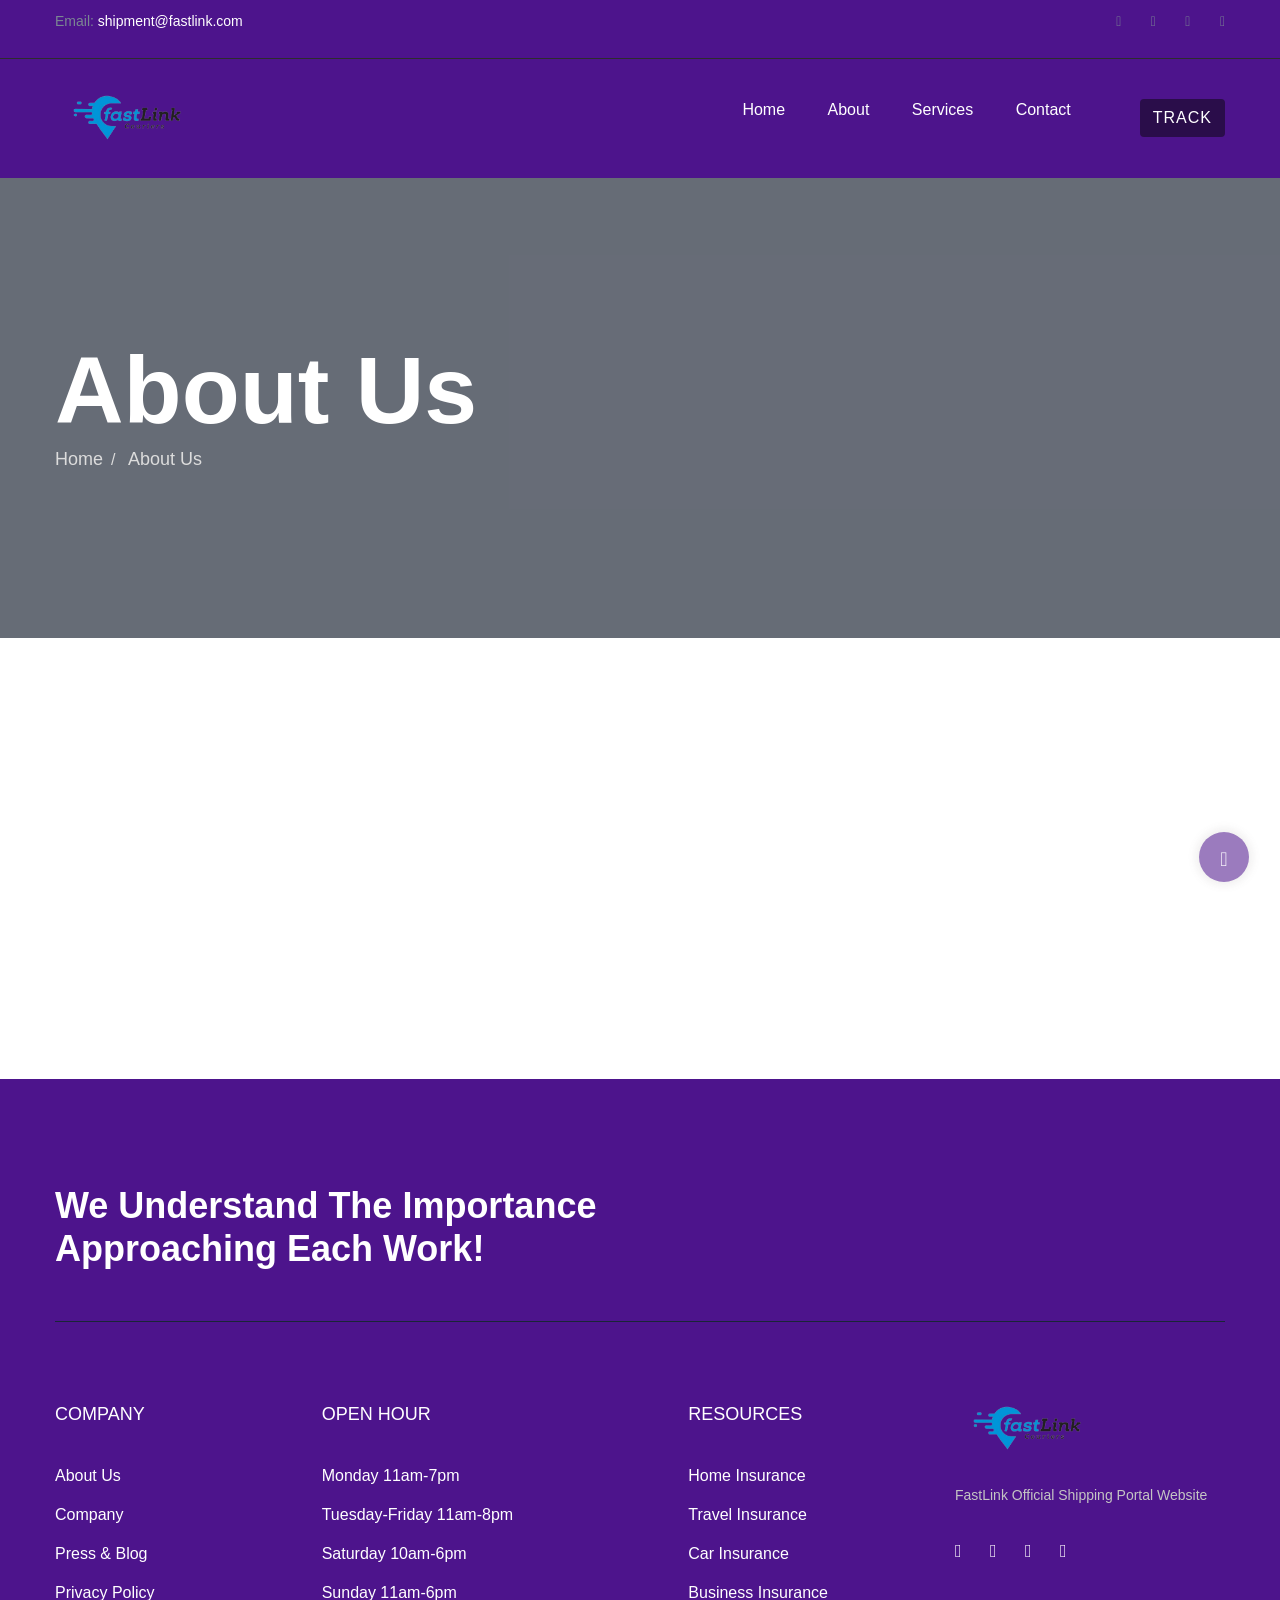
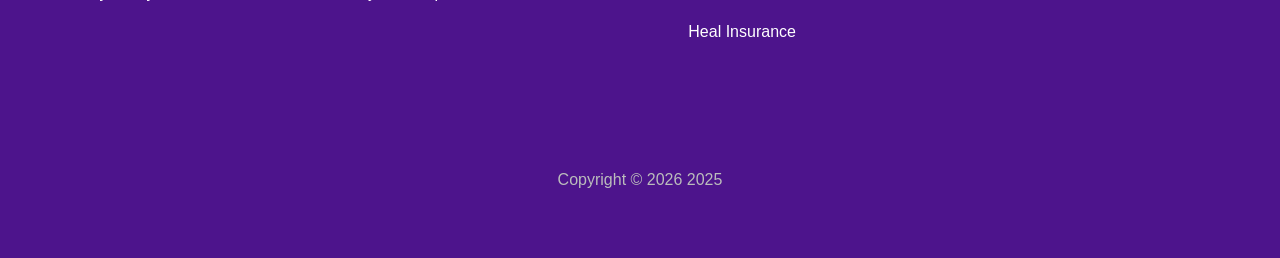
==== commit eb501649: "first commit" ====
--- a/about.html
+++ b/about.html
@@ -1,318 +1,376 @@
-<!DOCTYPE html>
+<!doctype html>
 <!-- saved from url=(0038)https://trackandship.org/page/about-us -->
-<html class=" sizes customelements history pointerevents postmessage webgl websockets cssanimations csscolumns csscolumns-width csscolumns-span csscolumns-fill csscolumns-gap csscolumns-rule csscolumns-rulecolor csscolumns-rulestyle csscolumns-rulewidth csscolumns-breakbefore csscolumns-breakafter csscolumns-breakinside flexbox picture srcset webworkers"><head><meta http-equiv="Content-Type" content="text/html; charset=UTF-8">
-        
-        <meta http-equiv="x-ua-compatible" content="ie=edge">
-        <title>About Us - FedEx Cargo Shipment</title>
-        <meta name="description" content="FedEx Official Shipping Portal Website">
-        <meta name="viewport" content="width=device-width, initial-scale=1">
-        <link rel="shortcut icon" type="image/x-icon" href="https://trackandship.org/img/identity/website_favicon.png">
-
-        <link rel="stylesheet" href="./About Us_files/style1.css">
-        <link rel="stylesheet" href="./About Us_files/style2.css">
-        <link rel="stylesheet" href="./About Us_files/style3.css">
-        <link rel="stylesheet" href="./About Us_files/style4.css">
-        <link rel="stylesheet" href="./About Us_files/style5.css">
-        <link rel="stylesheet" href="./About Us_files/custom.css">
-    </head>
-    <body style="overflow: visible;">
-        <div id="preloader-active" style="display: none;">
-            <div class="preloader d-flex align-items-center justify-content-center">
-                <div class="preloader-inner position-relative">
-                    <div class="preloader-circle"></div>
-                    <div class="preloader-img pere-text">
-                        <img src="./About Us_files/website_logo.png" alt="">
+<html
+  class="sizes customelements history pointerevents postmessage webgl websockets cssanimations csscolumns csscolumns-width csscolumns-span csscolumns-fill csscolumns-gap csscolumns-rule csscolumns-rulecolor csscolumns-rulestyle csscolumns-rulewidth csscolumns-breakbefore csscolumns-breakafter csscolumns-breakinside flexbox picture srcset webworkers"
+>
+  <head>
+    <meta http-equiv="Content-Type" content="text/html; charset=UTF-8" />
+
+    <meta http-equiv="x-ua-compatible" content="ie=edge" />
+    <title>About Us - Fast Link Cargo Services</title>
+    <meta name="description" content="Fedex Official Shipping Portal Website" />
+    <meta name="viewport" content="width=device-width, initial-scale=1" />
+    <link
+      rel="shortcut icon"
+      type="image/x-icon"
+      href="https://trackandship.org/img/identity/website_favicon.png"
+    />
+
+    <link rel="stylesheet" href="./About Us_files/style1.css" />
+    <link rel="stylesheet" href="./About Us_files/style2.css" />
+    <link rel="stylesheet" href="./About Us_files/style3.css" />
+    <link rel="stylesheet" href="./About Us_files/style4.css" />
+    <link rel="stylesheet" href="./About Us_files/style5.css" />
+    <link rel="stylesheet" href="./About Us_files/custom.css" />
+  </head>
+  <body style="overflow: visible">
+    <div id="preloader-active" style="display: none">
+      <div class="preloader d-flex align-items-center justify-content-center">
+        <div class="preloader-inner position-relative">
+          <div class="preloader-circle"></div>
+          <div class="preloader-img pere-text">
+            <img src="./About Us_files/website_logo.png" alt="" />
+          </div>
+        </div>
+      </div>
+    </div>
+
+    <header>
+      <div class="header-area">
+        <div class="main-header">
+          <div class="header-top d-none d-lg-block">
+            <div class="container">
+              <div class="col-xl-12">
+                <div
+                  class="row d-flex justify-content-between align-items-center"
+                >
+                  <div class="header-info-left">
+                    <ul>
+                      <li>
+                        Email:
+                        <a href="">shipment@fastlink.com</a>
+                      </li>
+                    </ul>
+                  </div>
+                  <div class="header-info-right">
+                    <ul class="header-social">
+                      <li>
+                        <a href="#"><i class="fab fa-twitter"></i></a>
+                      </li>
+                      <li>
+                        <a href="#"><i class="fab fa-facebook-f"></i></a>
+                      </li>
+                      <li>
+                        <a href="#"><i class="fab fa-linkedin-in"></i></a>
+                      </li>
+                      <li>
+                        <a href="#"><i class="fab fa-google-plus-g"></i></a>
+                      </li>
+                    </ul>
+                  </div>
+                </div>
+              </div>
+            </div>
+          </div>
+          <div class="header-bottom header-sticky">
+            <div class="container">
+              <div class="row align-items-center">
+                <div class="col-xl-2 col-lg-2">
+                  <div class="logo">
+                    <a href="index.html"
+                      ><img
+                        src="./About Us_files/website_logo.png"
+                        class="logo-brand"
+                    /></a>
+                  </div>
+                </div>
+                <div class="col-xl-10 col-lg-10">
+                  <div
+                    class="menu-wrapper d-flex align-items-center justify-content-end"
+                  >
+                    <div class="main-menu d-none d-lg-block">
+                      <nav>
+                        <ul id="navigation">
+                          <li><a href="index.html">Home</a></li>
+                          <li><a href="about.html">About</a></li>
+                          <li><a href="#">Services</a></li>
+                          <li><a href="contact.html">Contact</a></li>
+                        </ul>
+                      </nav>
                     </div>
-                </div>
-            </div>
-        </div>
-
-        <header>
-            <div class="header-area">
-                <div class="main-header">
-                    <div class="header-top d-none d-lg-block">
-                        <div class="container">
-                            <div class="col-xl-12">
-                                <div class="row d-flex justify-content-between align-items-center">
-                                    <div class="header-info-left">
-                                        <ul>
-                                            
-                                            <li>Email: <a href="">shipment@fedex.com</a></li>
-                                        </ul>
-                                    </div>
-                                    <div class="header-info-right">
-                                        <ul class="header-social">
-                                            <li>
-                                                <a href="#"><i class="fab fa-twitter"></i></a>
-                                            </li>
-                                            <li>
-                                                <a href="#"><i class="fab fa-facebook-f"></i></a>
-                                            </li>
-                                            <li>
-                                                <a href="#"><i class="fab fa-linkedin-in"></i></a>
-                                            </li>
-                                            <li>
-                                                <a href="#"><i class="fab fa-google-plus-g"></i></a>
-                                            </li>
-                                        </ul>
-                                    </div>
-                                </div>
-                            </div>
-                        </div>
+
+                    <div class="header-right-btn d-none d-lg-block ml-20">
+                      <a href="track.html" class="btn header-btn">Track</a>
                     </div>
-                    <div class="header-bottom header-sticky">
-                        <div class="container">
-                            <div class="row align-items-center">
-                                <div class="col-xl-2 col-lg-2">
-                                    <div class="logo">
-                                        <a href="index.html"><img src="./About Us_files/website_logo.png" class="logo-brand"></a>
-                                    </div>
-                                </div>
-                                <div class="col-xl-10 col-lg-10">
-                                    <div class="menu-wrapper d-flex align-items-center justify-content-end">
-                                        <div class="main-menu d-none d-lg-block">
-                                            <nav>
-                                                <ul id="navigation">
-                                                    <li><a href="index.html">Home</a></li>
-                                                    <li><a href="about.html">About</a></li>
-                                                    <li><a href="#">Services</a></li>
-                                                    <li><a href="contact.html">Contact</a></li>
-                                                </ul>
-                                            </nav>
-                                        </div>
-
-                                        <div class="header-right-btn d-none d-lg-block ml-20">
-                                            <a href="track.html" class="btn header-btn">Track</a>
-                                        </div>
-                                        
-                                    </div>
-                                </div>
-
-                                <div class="col-12">
-                                    <div class="mobile_menu d-block d-lg-none"><div class="slicknav_menu"><a href="about.html" aria-haspopup="true" role="button" tabindex="0" class="slicknav_btn slicknav_collapsed" style="outline: none;"><span class="slicknav_menutxt">MENU</span><span class="slicknav_icon"><span class="slicknav_icon-bar"></span><span class="slicknav_icon-bar"></span><span class="slicknav_icon-bar"></span></span></a><ul class="slicknav_nav slicknav_hidden" aria-hidden="true" role="menu" style="display: none;">
-                                                    <li><a href="index.html" role="menuitem" tabindex="-1">Home</a></li>
-                                                    <li><a href="about.html" role="menuitem" tabindex="-1">About</a></li>
-                                                    <li><a href="#" role="menuitem" tabindex="-1">Services</a></li>
-                                                    <li><a href='contact.html' role="menuitem" tabindex="-1">Contact</a></li>
-                                                </ul></div></div>
-                                </div>
-                            </div>
-                        </div>
+                  </div>
+                </div>
+
+                <div class="col-12">
+                  <div class="mobile_menu d-block d-lg-none">
+                    <div class="slicknav_menu">
+                      <a
+                        href="about.html"
+                        aria-haspopup="true"
+                        role="button"
+                        tabindex="0"
+                        class="slicknav_btn slicknav_collapsed"
+                        style="outline: none"
+                        ><span class="slicknav_menutxt">MENU</span
+                        ><span class="slicknav_icon"
+                          ><span class="slicknav_icon-bar"></span
+                          ><span class="slicknav_icon-bar"></span
+                          ><span class="slicknav_icon-bar"></span></span
+                      ></a>
+                      <ul
+                        class="slicknav_nav slicknav_hidden"
+                        aria-hidden="true"
+                        role="menu"
+                        style="display: none"
+                      >
+                        <li>
+                          <a href="index.html" role="menuitem" tabindex="-1"
+                            >Home</a
+                          >
+                        </li>
+                        <li>
+                          <a href="about.html" role="menuitem" tabindex="-1"
+                            >About</a
+                          >
+                        </li>
+                        <li>
+                          <a href="#" role="menuitem" tabindex="-1">Services</a>
+                        </li>
+                        <li>
+                          <a href="contact.html" role="menuitem" tabindex="-1"
+                            >Contact</a
+                          >
+                        </li>
+                      </ul>
                     </div>
-                </div>
-            </div>
-        </header>
-        <main>
-
-
-    <div class="slider-area ">
-    <div class="single-slider hero-overly slider-height2 d-flex align-items-center" data-background="/home/img/hero/about.jpg" style="background-image: url(/home/img/hero/about.jpg);background-position: center;">
-    <div class="container">
-    <div class="row">
-    <div class="col-xl-12">
-    <div class="hero-cap">
-    <h2>About Us</h2>
-    <nav aria-label="breadcrumb">
-    <ol class="breadcrumb">
-    <li class="breadcrumb-item"><a href="index.html">Home</a></li>
-    <li class="breadcrumb-item"><a href="about.html">About Us</a></li>
-    </ol>
-    </nav>
+                  </div>
+                </div>
+              </div>
+            </div>
+          </div>
+        </div>
+      </div>
+    </header>
+    <main>
+      <div class="slider-area">
+        <div
+          class="single-slider hero-overly slider-height2 d-flex align-items-center"
+          data-background="/home/img/hero/about.jpg"
+          style="
+            background-image: url(/home/img/hero/about.jpg);
+            background-position: center;
+          "
+        >
+          <div class="container">
+            <div class="row">
+              <div class="col-xl-12">
+                <div class="hero-cap">
+                  <h2>About Us</h2>
+                  <nav aria-label="breadcrumb">
+                    <ol class="breadcrumb">
+                      <li class="breadcrumb-item">
+                        <a href="index.html">Home</a>
+                      </li>
+                      <li class="breadcrumb-item">
+                        <a href="about.html">About Us</a>
+                      </li>
+                    </ol>
+                  </nav>
+                </div>
+              </div>
+            </div>
+          </div>
+        </div>
+      </div>
+
+      <div class="about-low-area section-padding30">
+        <div class="container">
+          <div class="row">
+            <div class="col-lg-6 col-md-12">
+              <div class="about-caption mb-50">
+                <div class="section-tittle mb-35">
+                  <p><br /></p>
+                </div>
+              </div>
+            </div>
+          </div>
+        </div>
+      </div>
+    </main>
+    <footer>
+      <div class="footer-area footer-bg">
+        <div class="container">
+          <div class="footer-top footer-padding">
+            <div class="footer-heading">
+              <div class="row justify-content-between">
+                <div class="col-xl-6 col-lg-8 col-md-8">
+                  <div class="wantToWork-caption wantToWork-caption2">
+                    <h2>We Understand The Importance Approaching Each Work!</h2>
+                  </div>
+                </div>
+              </div>
+            </div>
+
+            <div class="row d-flex justify-content-between">
+              <div class="col-xl-2 col-lg-2 col-md-4 col-sm-6">
+                <div class="single-footer-caption mb-50">
+                  <div class="footer-tittle">
+                    <h4>COMPANY</h4>
+                    <ul>
+                      <li><a href="about.html">About Us</a></li>
+                      <li><a href="contact.html">Company</a></li>
+                      <li><a href="about.html"> Press &amp; Blog</a></li>
+                      <li><a href="about.html"> Privacy Policy</a></li>
+                    </ul>
+                  </div>
+                </div>
+              </div>
+              <div class="col-xl-3 col-lg-3 col-md-4 col-sm-6">
+                <div class="single-footer-caption mb-50">
+                  <div class="footer-tittle">
+                    <h4>Open hour</h4>
+                    <ul>
+                      <li><a href="about.html">Monday 11am-7pm</a></li>
+                      <li><a href="about.html"> Tuesday-Friday 11am-8pm</a></li>
+                      <li><a href="about.html"> Saturday 10am-6pm</a></li>
+                      <li><a href="about.html"> Sunday 11am-6pm</a></li>
+                    </ul>
+                  </div>
+                </div>
+              </div>
+              <div class="col-xl-2 col-lg-3 col-md-4 col-sm-6">
+                <div class="single-footer-caption mb-50">
+                  <div class="footer-tittle">
+                    <h4>RESOURCES</h4>
+                    <ul>
+                      <li><a href="about.html">Home Insurance</a></li>
+                      <li><a href="about.html">Travel Insurance</a></li>
+                      <li><a href="about.html"> Car Insurance</a></li>
+                      <li><a href="about.html"> Business Insurance</a></li>
+                      <li><a href="about.html"> Heal Insurance</a></li>
+                    </ul>
+                  </div>
+                </div>
+              </div>
+              <div class="col-xl-3 col-lg-4 col-md-5 col-sm-6">
+                <div class="single-footer-caption mb-50">
+                  <div class="footer-logo">
+                    <a href="index.html"
+                      ><img
+                        src="./About Us_files/website_logo.png"
+                        class="logo-brand"
+                    /></a>
+                  </div>
+                  <div class="footer-tittle">
+                    <div class="footer-pera">
+                      <p class="info1">
+                        FastLink Official Shipping Portal Website
+                      </p>
+                    </div>
+                  </div>
+
+                  <div class="footer-social">
+                    <a href="about.html"><i class="fab fa-facebook-f"></i></a>
+                    <a href="#"><i class="fab fa-twitter"></i></a>
+                    <a href="#"><i class="fas fa-globe"></i></a>
+                    <a href="#"><i class="fab fa-instagram"></i></a>
+                  </div>
+                </div>
+              </div>
+            </div>
+          </div>
+
+          <div class="footer-bottom">
+            <div class="row d-flex align-items-center">
+              <div class="col-lg-12">
+                <div class="footer-copy-right text-center">
+                  <p>
+                    Copyright ©
+
+                    <script>
+                      document.write(new Date().getFullYear());
+                    </script>
+                    2025
+                  </p>
+                </div>
+              </div>
+            </div>
+          </div>
+        </div>
+      </div>
+    </footer>
+
+    <div id="back-top" class="text-white" style="display: none">
+      <a title="Go to Top" href="#"> <i class="fas fa-level-up-alt"></i></a>
     </div>
-    </div>
-    </div>
-    </div>
-    </div>
-    </div>
-    
-    
-    <div class="about-low-area section-padding30">
-    <div class="container">
-    <div class="row">
-    <div class="col-lg-6 col-md-12">
-    <div class="about-caption mb-50">
-    
-    <div class="section-tittle mb-35">
-    <p><br></p>
-    </div>
-    
-    </div>
-    </div>
-  
-    </div>
-    </div>
-    </div>
-    
-    
-   
-    
-
-</main><footer>
-    <div class="footer-area footer-bg">
-        <div class="container">
-            <div class="footer-top footer-padding">
-                <div class="footer-heading">
-                    <div class="row justify-content-between">
-                        <div class="col-xl-6 col-lg-8 col-md-8">
-                            <div class="wantToWork-caption wantToWork-caption2">
-                                <h2>We Understand The Importance Approaching Each Work!</h2>
-                            </div>
-                        </div>
-                        
-                    </div>
-                </div>
-
-                <div class="row d-flex justify-content-between">
-                    <div class="col-xl-2 col-lg-2 col-md-4 col-sm-6">
-                        <div class="single-footer-caption mb-50">
-                            <div class="footer-tittle">
-                                <h4>COMPANY</h4>
-                                <ul>
-                                    <li><a href="about.html">About Us</a></li>
-                                    <li><a href="contact.html">Company</a></li>
-                                    <li><a href="about.html"> Press &amp; Blog</a></li>
-                                    <li><a href="about.html"> Privacy Policy</a></li>
-                                </ul>
-                            </div>
-                        </div>
-                    </div>
-                    <div class="col-xl-3 col-lg-3 col-md-4 col-sm-6">
-                        <div class="single-footer-caption mb-50">
-                            <div class="footer-tittle">
-                                <h4>Open hour</h4>
-                                <ul>
-                                    <li><a href="about.html">Monday 11am-7pm</a></li>
-                                    <li><a href="about.html"> Tuesday-Friday 11am-8pm</a></li>
-                                    <li><a href="about.html"> Saturday 10am-6pm</a></li>
-                                    <li><a href="about.html"> Sunday 11am-6pm</a></li>
-                                </ul>
-                            </div>
-                        </div>
-                    </div>
-                    <div class="col-xl-2 col-lg-3 col-md-4 col-sm-6">
-                        <div class="single-footer-caption mb-50">
-                            <div class="footer-tittle">
-                                <h4>RESOURCES</h4>
-                                <ul>
-                                    <li><a href="about.html">Home Insurance</a></li>
-                                    <li><a href="about.html">Travel Insurance</a></li>
-                                    <li><a href="about.html"> Car Insurance</a></li>
-                                    <li><a href="about.html"> Business Insurance</a></li>
-                                    <li><a href="about.html"> Heal Insurance</a></li>
-                                </ul>
-                            </div>
-                        </div>
-                    </div>
-                    <div class="col-xl-3 col-lg-4 col-md-5 col-sm-6">
-                        <div class="single-footer-caption mb-50">
-                            <div class="footer-logo">
-                                <a href="index.html"><img src="./About Us_files/website_logo.png" class="logo-brand"></a>
-                            </div>
-                            <div class="footer-tittle">
-                                <div class="footer-pera">
-                                    <p class="info1">FedEx Official Shipping Portal Website</p>
-                                </div>
-                            </div>
-
-                            <div class="footer-social">
-                                <a href="about.html"><i class="fab fa-facebook-f"></i></a>
-                                <a href="#"><i class="fab fa-twitter"></i></a>
-                                <a href="#"><i class="fas fa-globe"></i></a>
-                                <a href="#"><i class="fab fa-instagram"></i></a>
-                            </div>
-                        </div>
-                    </div>
-                </div>
-            </div>
-
-            <div class="footer-bottom">
-                <div class="row d-flex align-items-center">
-                    <div class="col-lg-12">
-                        <div class="footer-copy-right text-center">
-                            <p>
-                                Copyright ©
-                                
-                                <script>
-                                    document.write(new Date().getFullYear());
-                                </script>2025
-                                
-                            </p>
-                        </div>
-                    </div>
-                </div>
-            </div>
-        </div>
-    </div>
-</footer>
-
-<div id="back-top" class="text-white" style="display: none;">
-    <a title="Go to Top" href="#"> <i class="fas fa-level-up-alt"></i></a>
-</div>
-
-<script src="./About Us_files/modernizr-3.5.0.min.js.download"></script>
-
-<script src="./About Us_files/jquery-1.12.4.min.js.download"></script>
-<script src="./About Us_files/popper.min.js bootstrap.min.js jquery.slicknav.min.js.pagespeed.jc.f8YhgYiTt2.js.download"></script>
-<script>
-    eval(mod_pagespeed_ZP$_wNMpxO);
-</script>
-<script>
-    eval(mod_pagespeed_Eimyvh9nuH);
-</script>
-
-<script>
-    eval(mod_pagespeed_h8TX_wfAua);
-</script>
-
-<script src="./About Us_files/owl.carousel.min.js slick.min.js.pagespeed.jc.BoSQLu2sHF.js.download"></script>
-<script>
-    eval(mod_pagespeed_GfczsqkU7J);
-</script>
-<script>
-    eval(mod_pagespeed_DCugewE9GI);
-</script>
-
-<script src="./About Us_files/wow.min.js animated.headline.js jquery.magnific-popup.js jquery.nice-select.min.js jquery.sticky.js contact.js jquery.form.js.pagespeed.jc.C-o_FI-07z.js.download"></script>
-<script>
-    eval(mod_pagespeed_IqEMvENAYG);
-</script>
-<script>
-    eval(mod_pagespeed_TLqseWh6KI);
-</script>
-<script>
-    eval(mod_pagespeed_8dydO2hvdM);
-</script>
-
-<script>
-    eval(mod_pagespeed_rT6Gn49VwR);
-</script>
-<script>
-    eval(mod_pagespeed_4Mq4G61UeW);
-</script>
-
-<script>
-    eval(mod_pagespeed_zBdrrrlzFO);
-</script>
-<script>
-    eval(mod_pagespeed_1wlhr7Ipk8);
-</script>
-<script src="./About Us_files/jquery.validate.min.js mail-script.js jquery.ajaxchimp.min.js plugins.js main.js.pagespeed.jc.F2w24lhDLy.js.download"></script>
-<script>
-    eval(mod_pagespeed_ELvNjHQVNi);
-</script>
-<script>
-    eval(mod_pagespeed_bsSbo5mbBS);
-</script>
-<script>
-    eval(mod_pagespeed_lT1Nq9_6Vp);
-</script>
-
-<script>
-    eval(mod_pagespeed_Q6iWaqExic);
-</script>
-<script>
-    eval(mod_pagespeed_c8IGfDbNoZ);
-</script>
-
-
-</body></html>+
+    <script src="./About Us_files/modernizr-3.5.0.min.js.download"></script>
+
+    <script src="./About Us_files/jquery-1.12.4.min.js.download"></script>
+    <script src="./About Us_files/popper.min.js bootstrap.min.js jquery.slicknav.min.js.pagespeed.jc.f8YhgYiTt2.js.download"></script>
+    <script>
+      eval(mod_pagespeed_ZP$_wNMpxO);
+    </script>
+    <script>
+      eval(mod_pagespeed_Eimyvh9nuH);
+    </script>
+
+    <script>
+      eval(mod_pagespeed_h8TX_wfAua);
+    </script>
+
+    <script src="./About Us_files/owl.carousel.min.js slick.min.js.pagespeed.jc.BoSQLu2sHF.js.download"></script>
+    <script>
+      eval(mod_pagespeed_GfczsqkU7J);
+    </script>
+    <script>
+      eval(mod_pagespeed_DCugewE9GI);
+    </script>
+
+    <script src="./About Us_files/wow.min.js animated.headline.js jquery.magnific-popup.js jquery.nice-select.min.js jquery.sticky.js contact.js jquery.form.js.pagespeed.jc.C-o_FI-07z.js.download"></script>
+    <script>
+      eval(mod_pagespeed_IqEMvENAYG);
+    </script>
+    <script>
+      eval(mod_pagespeed_TLqseWh6KI);
+    </script>
+    <script>
+      eval(mod_pagespeed_8dydO2hvdM);
+    </script>
+
+    <script>
+      eval(mod_pagespeed_rT6Gn49VwR);
+    </script>
+    <script>
+      eval(mod_pagespeed_4Mq4G61UeW);
+    </script>
+
+    <script>
+      eval(mod_pagespeed_zBdrrrlzFO);
+    </script>
+    <script>
+      eval(mod_pagespeed_1wlhr7Ipk8);
+    </script>
+    <script src="./About Us_files/jquery.validate.min.js mail-script.js jquery.ajaxchimp.min.js plugins.js main.js.pagespeed.jc.F2w24lhDLy.js.download"></script>
+    <script>
+      eval(mod_pagespeed_ELvNjHQVNi);
+    </script>
+    <script>
+      eval(mod_pagespeed_bsSbo5mbBS);
+    </script>
+    <script>
+      eval(mod_pagespeed_lT1Nq9_6Vp);
+    </script>
+
+    <script>
+      eval(mod_pagespeed_Q6iWaqExic);
+    </script>
+    <script>
+      eval(mod_pagespeed_c8IGfDbNoZ);
+    </script>
+  </body>
+</html>
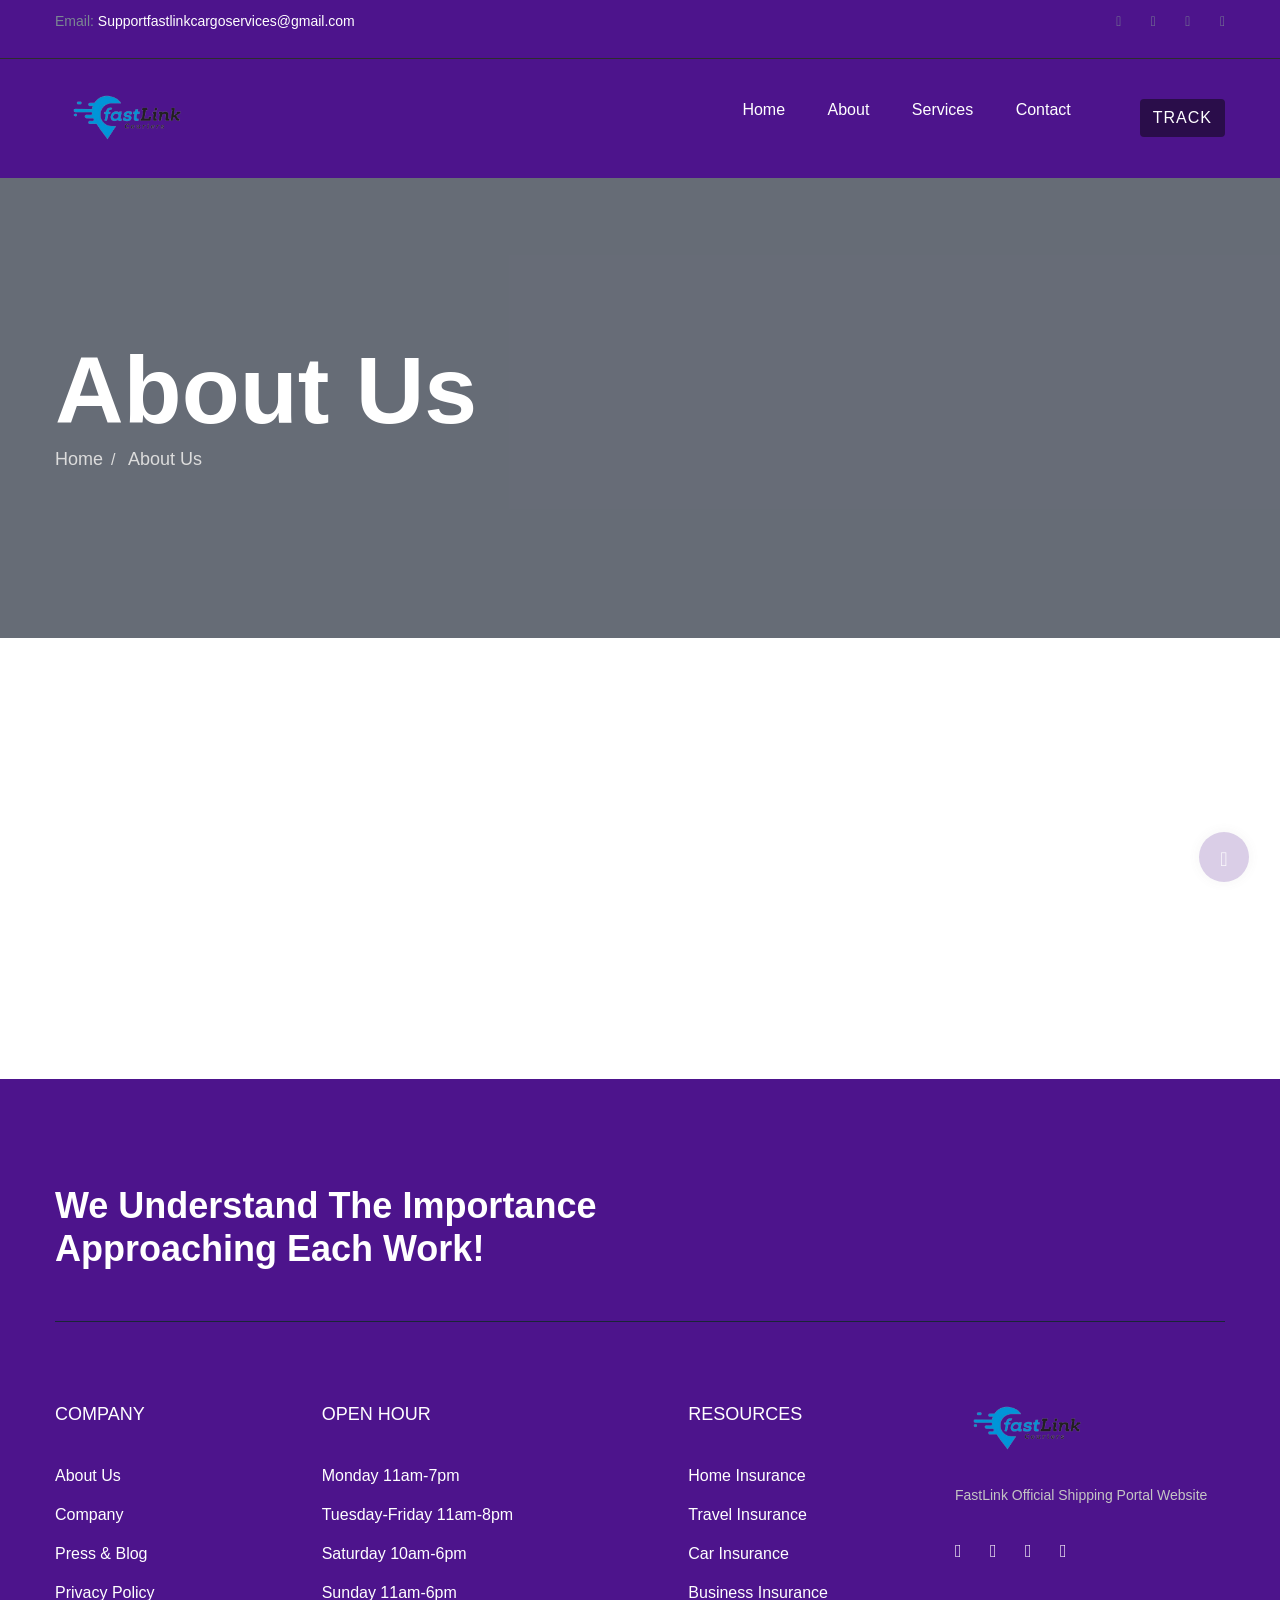
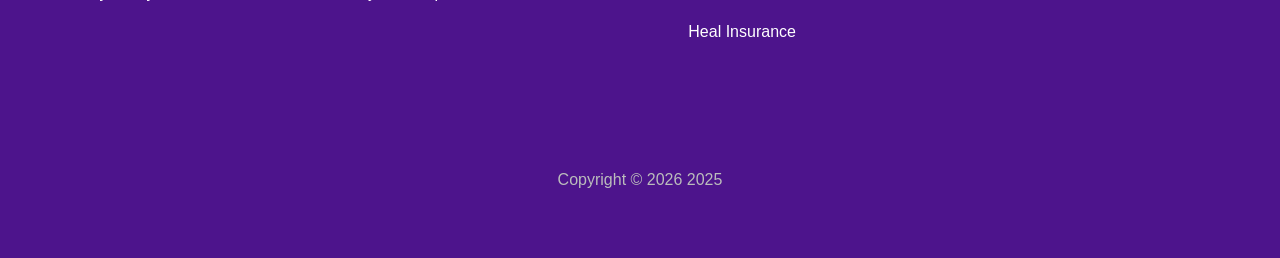
==== commit f2729570: "POP" ====
--- a/about.html
+++ b/about.html
@@ -48,7 +48,7 @@
                     <ul>
                       <li>
                         Email:
-                        <a href="">shipment@fastlink.com</a>
+                        <a href="">Supportfastlinkcargoservices@gmail.com</a>
                       </li>
                     </ul>
                   </div>
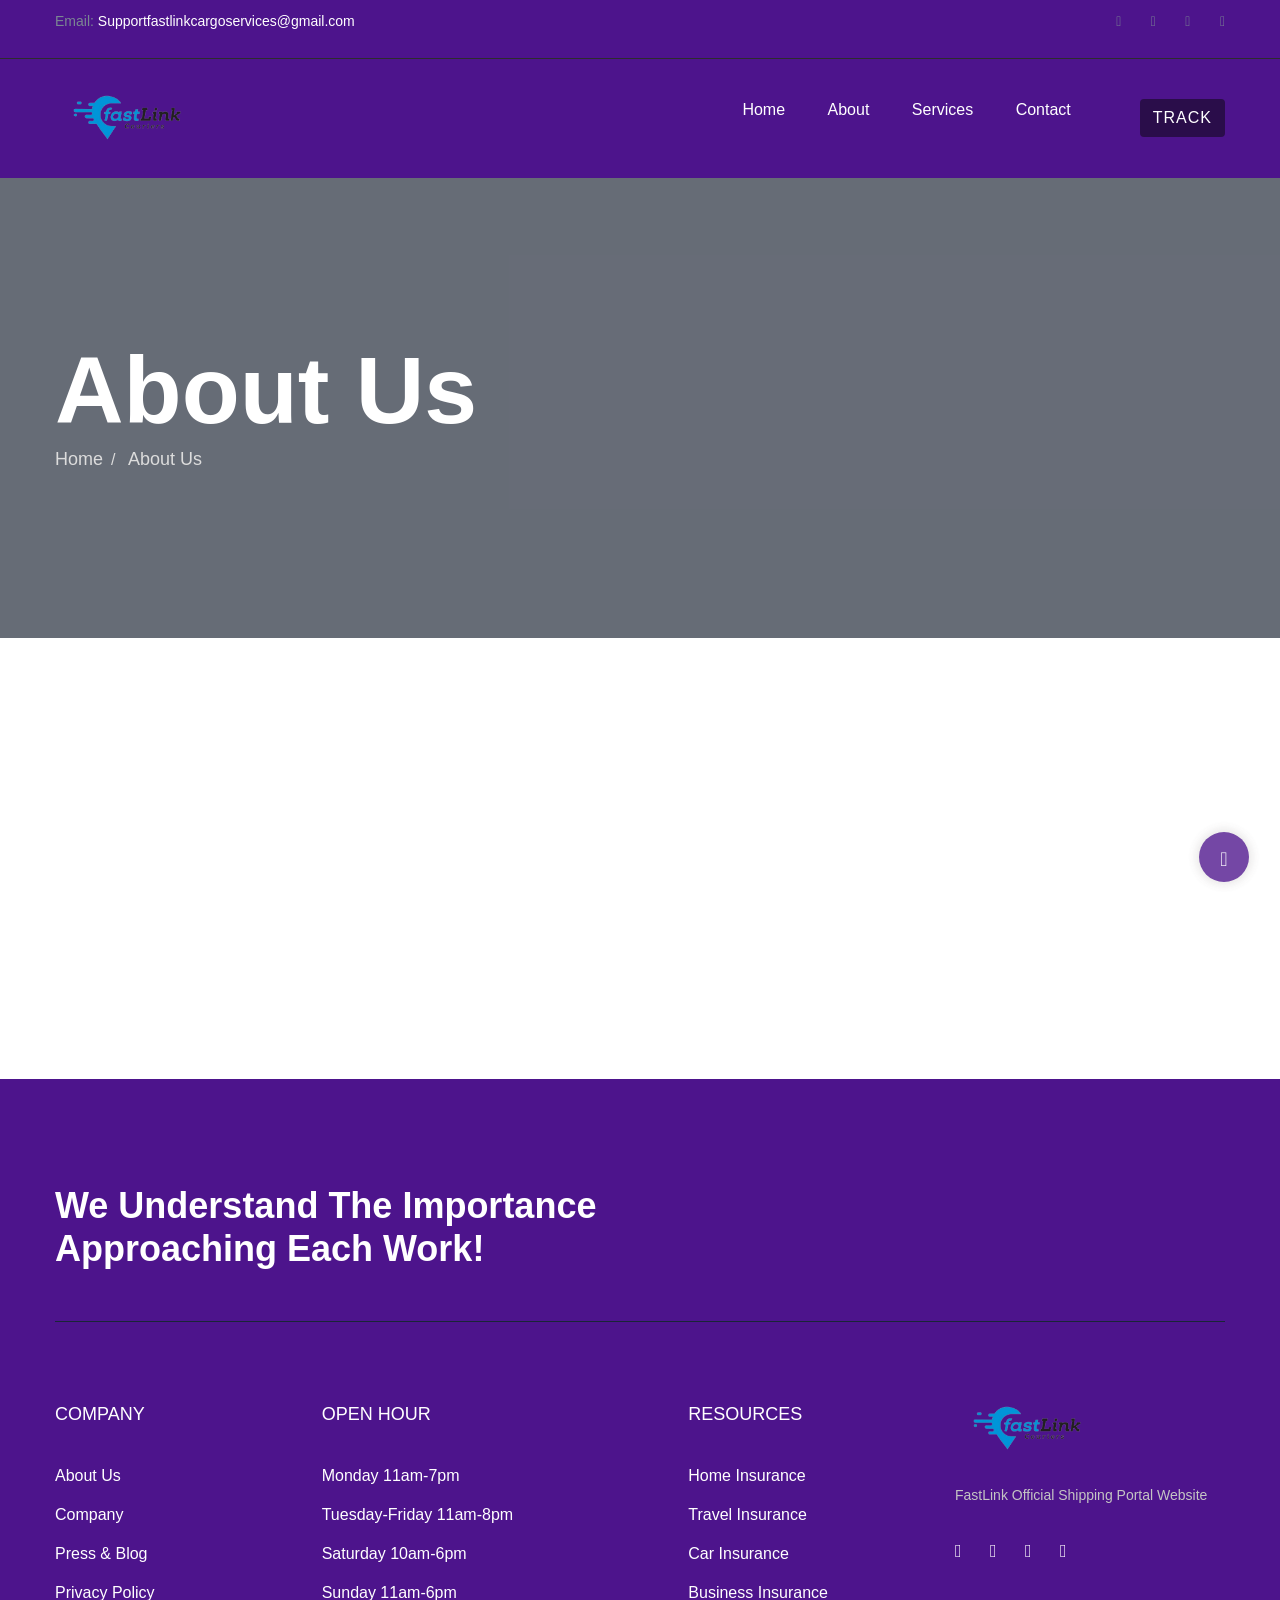
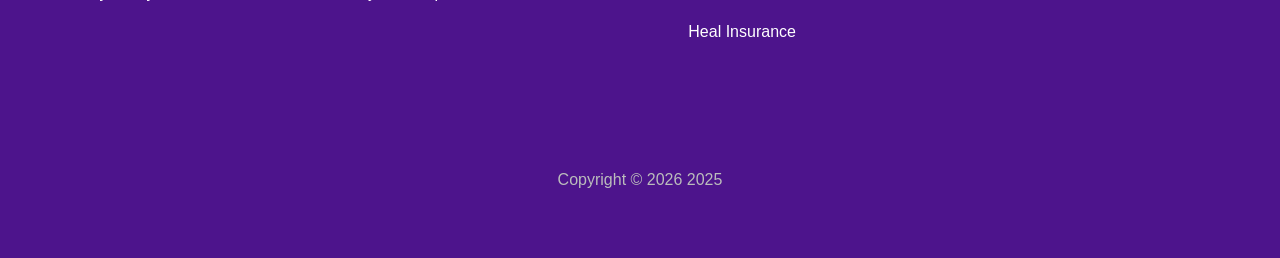
==== commit dde47c6d: "POP" ====
--- a/about.html
+++ b/about.html
@@ -48,7 +48,9 @@
                     <ul>
                       <li>
                         Email:
-                        <a href="">Supportfastlinkcargoservices@gmail.com</a>
+                        <a href="mailto:Supportfastlinkcargoservices@gmail.com">
+                          Supportfastlinkcargoservices@gmail.com
+                        </a>
                       </li>
                     </ul>
                   </div>
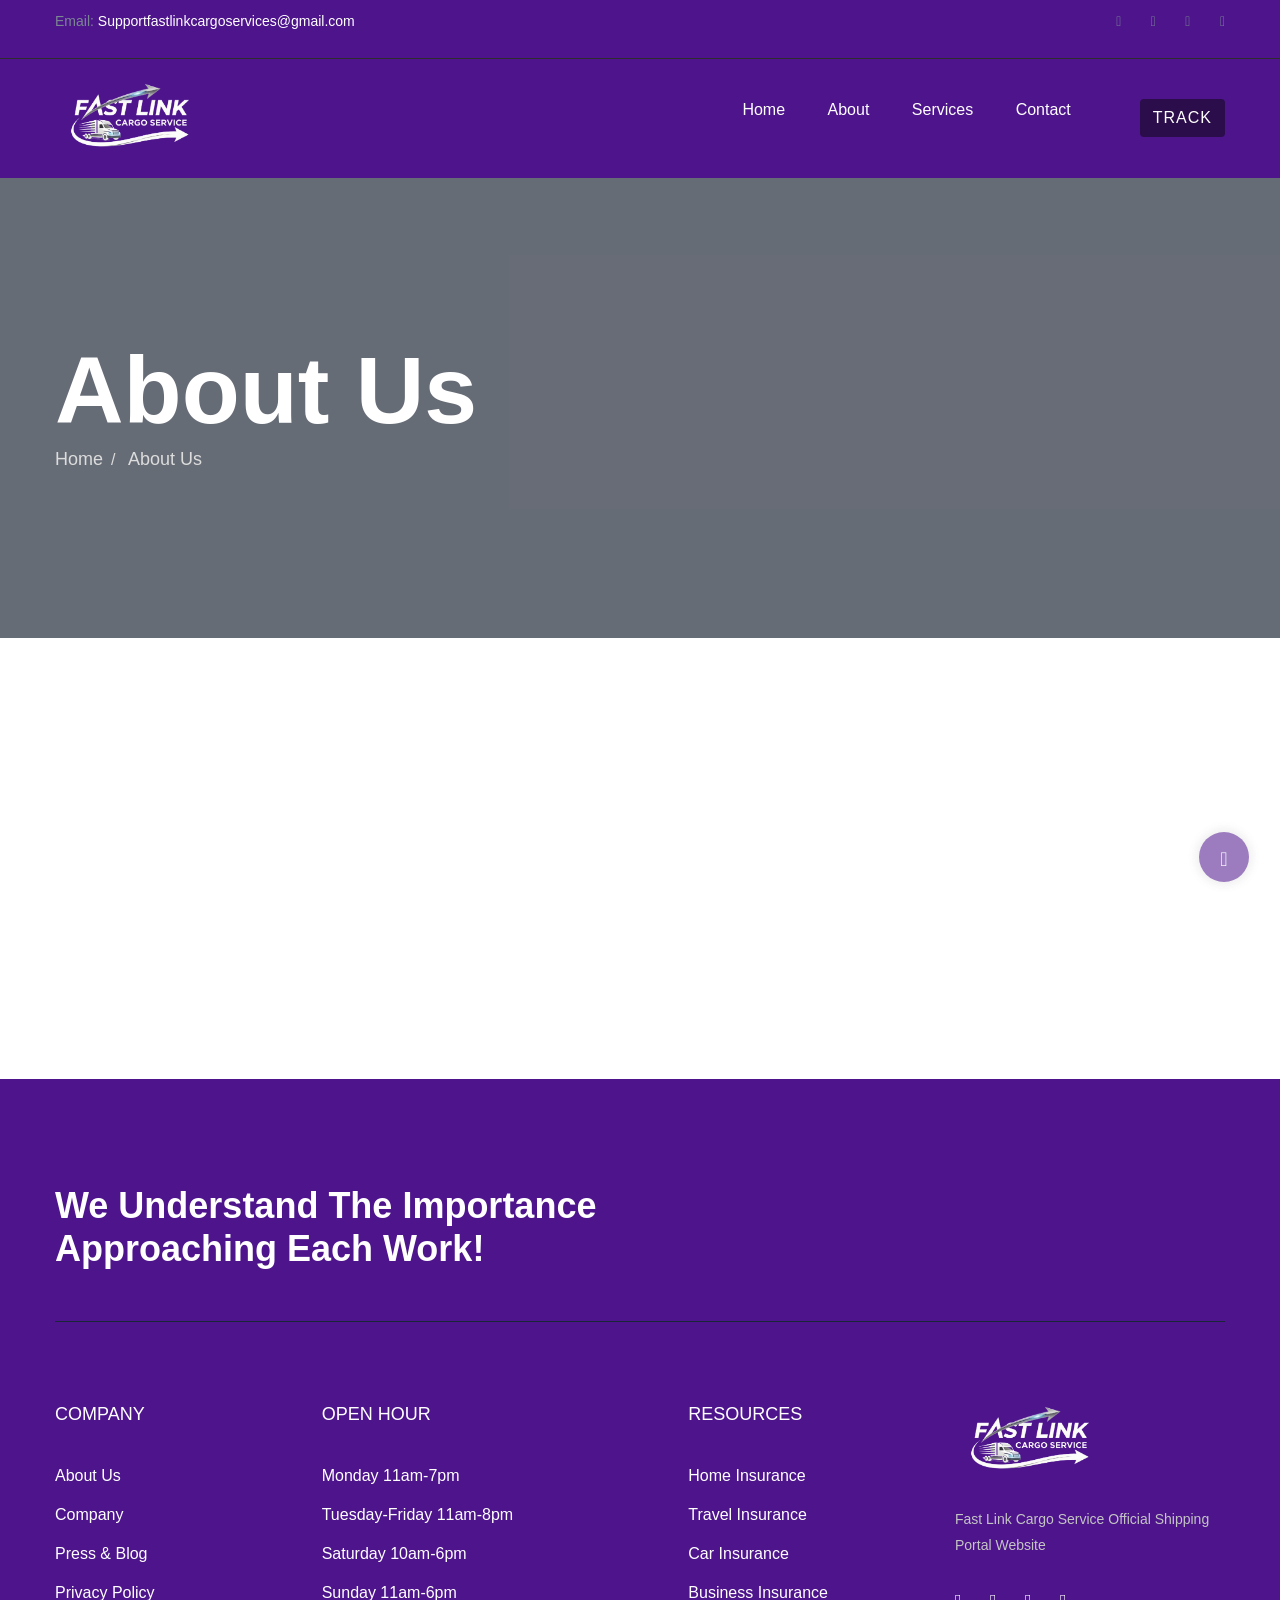
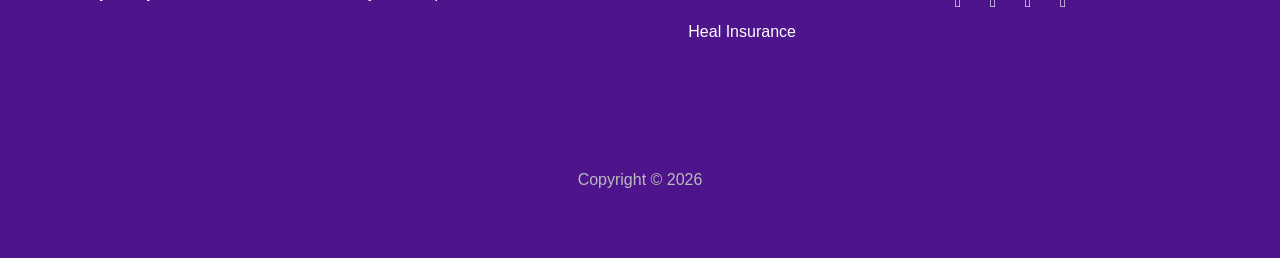
==== commit 601bcff4: "POP" ====
--- a/about.html
+++ b/about.html
@@ -7,7 +7,7 @@
     <meta http-equiv="Content-Type" content="text/html; charset=UTF-8" />
 
     <meta http-equiv="x-ua-compatible" content="ie=edge" />
-    <title>About Us - Fast Link Cargo Services</title>
+    <title>About Us - Fast Link Cargo Service</title>
     <meta name="description" content="Fedex Official Shipping Portal Website" />
     <meta name="viewport" content="width=device-width, initial-scale=1" />
     <link
@@ -270,7 +270,7 @@
                   <div class="footer-tittle">
                     <div class="footer-pera">
                       <p class="info1">
-                        FastLink Official Shipping Portal Website
+                        Fast Link Cargo Service Official Shipping Portal Website
                       </p>
                     </div>
                   </div>
@@ -296,7 +296,7 @@
                     <script>
                       document.write(new Date().getFullYear());
                     </script>
-                    2025
+                    
                   </p>
                 </div>
               </div>
